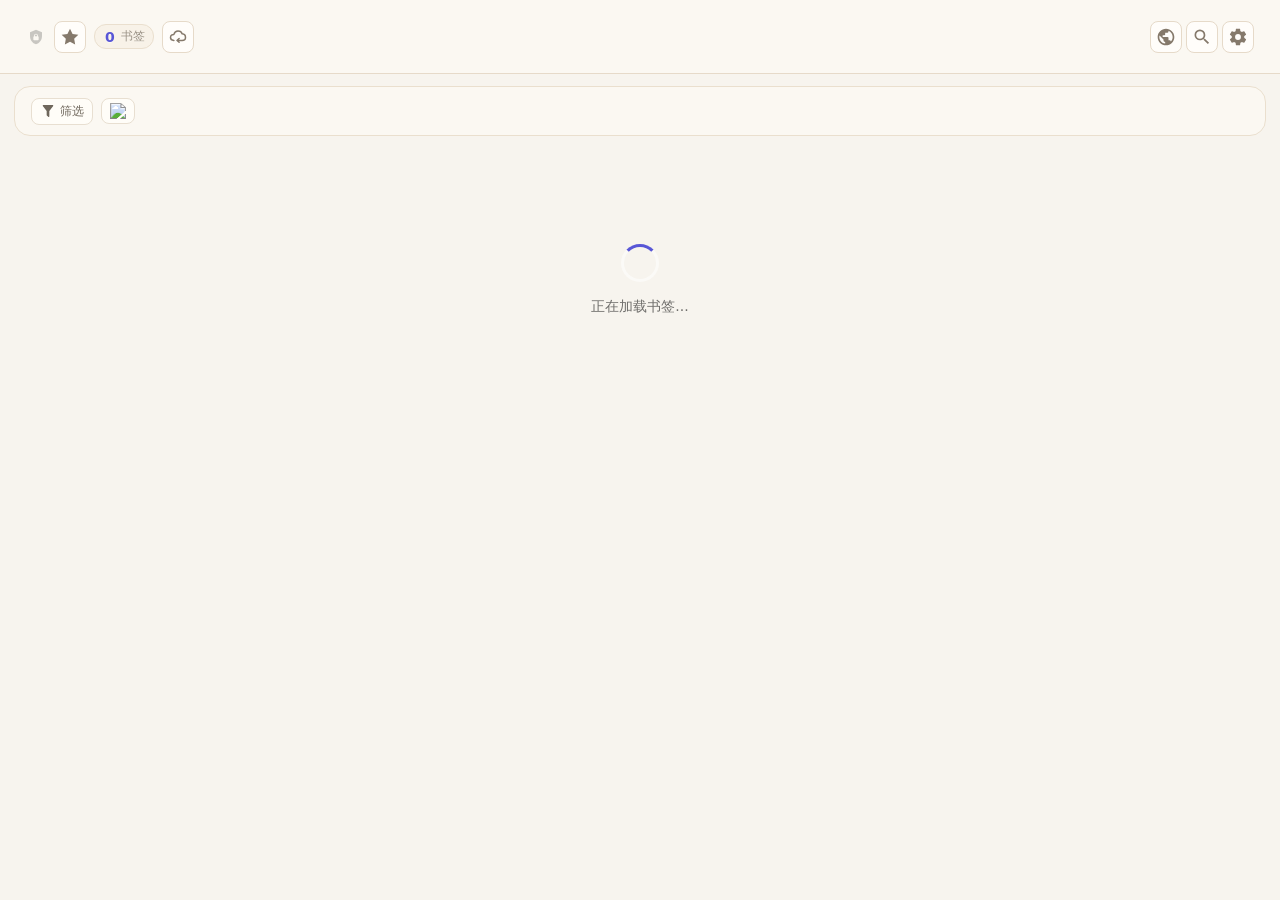
==== popup.html @ b24086fe "新增 AI 分类器模块及发布文档，更新多项功能" ====
<!DOCTYPE html>
<html>

<head>
    <meta charset="UTF-8">
    <link rel="stylesheet" href="css/theme.css">
    <link rel="stylesheet" href="css/popup.css">
    <style>
        html,
        body,
        .container {
            background: #f7f4ee !important;
            background-image: none !important;
            opacity: 1 !important;
            filter: none !important;
        }

        body::before,
        body::after,
        .container::before,
        .bookmark-item::before,
        .result-item::before,
        .bookmarks-group::before {
            display: none !important;
        }

        .container,
        .toolbar,
        .main-content,
        .controls-container,
        .bookmarks-container,
        .search-content,
        .recent-searches,
        .filter-dropdown,
        .sort-dropdown,
        .filter-menu,
        .edit-toolbar,
        .search-edit-toolbar,
        .status-message {
            backdrop-filter: none !important;
            -webkit-backdrop-filter: none !important;
            box-shadow: none !important;
            filter: none !important;
            opacity: 1 !important;
        }

        .toolbar {
            margin: 0 !important;
            padding: 10px 14px !important;
            min-height: 74px !important;
            border: none !important;
            border-bottom: 1px solid #e6dac9 !important;
            border-radius: 0 !important;
            background: #fbf8f2 !important;
        }

        .toolbar-search {
            padding: 8px 0 !important;
            gap: 14px !important;
            align-items: center !important;
            background: transparent !important;
        }

        .toolbar-search .search-input-wrapper {
            display: flex !important;
            align-items: center !important;
            flex: 1 1 auto !important;
            min-width: 0 !important;
        }

        .toolbar-search #search-input {
            width: 100% !important;
            height: 56px !important;
            padding: 0 66px 0 20px !important;
            background: #fffdfa !important;
            color: #2f2923 !important;
            border: 3px solid #d8c5ae !important;
            border-radius: 24px !important;
            box-shadow: none !important;
            font-size: 18px !important;
            font-weight: 600 !important;
            line-height: 56px !important;
            letter-spacing: 0 !important;
        }

        .toolbar-search #search-input::placeholder {
            color: #9b9285 !important;
            opacity: 1 !important;
        }

        .toolbar-search #search-input:focus {
            border-color: #c96a2b !important;
            box-shadow: 0 0 0 2px rgba(201, 106, 43, 0.12) !important;
            outline: none !important;
        }

        .toolbar-search #close-search,
        .toolbar .icon-button {
            background: #fffdfa !important;
            color: #85796b !important;
            border: 1px solid #e6dac9 !important;
            box-shadow: none !important;
        }

        .toolbar-search #close-search {
            width: 44px !important;
            height: 44px !important;
            margin-left: 12px !important;
            border-radius: 999px !important;
        }

        .toolbar-search #close-search svg {
            width: 22px !important;
            height: 22px !important;
        }

        .controls-container {
            background: #fbf8f2 !important;
            border: 1px solid #eadfce !important;
            border-radius: 16px !important;
        }

        .bookmarks-container,
        .search-content {
            background: transparent !important;
            border: none !important;
        }

        .bookmark-item,
        .result-item,
        .bookmarks-group {
            background: #fffdfa !important;
            border: 1px solid #eadfce !important;
            border-radius: 18px !important;
            box-shadow: none !important;
        }

        .bookmark-item:hover,
        .result-item:hover,
        .bookmarks-group:hover {
            background: #fffdfa !important;
            border-color: #d9cbb8 !important;
            box-shadow: none !important;
            transform: none !important;
        }

        .bookmark-title,
        .result-title {
            color: #3a322b !important;
            font-weight: 600 !important;
            opacity: 1 !important;
        }

        .bookmark-url,
        .result-url {
            color: #c57441 !important;
            opacity: 1 !important;
        }

        .bookmark-favicon,
        .result-favicon,
        .bookmark-excerpt,
        .bookmark-description,
        .result-preview,
        .result-excerpt,
        .bookmark-count-wrapper,
        .api-key-notice,
        .regenerating-status {
            background: #f8f2e8 !important;
            border: 1px solid #eadfce !important;
            box-shadow: none !important;
        }

        .bookmark-tag,
        .result-tag,
        .tag-item,
        .folder-tag,
        .filter-chip {
            background: #f4efe7 !important;
            color: #6f68db !important;
            border: 1px solid #ddd6f6 !important;
            box-shadow: none !important;
        }

        .search-stats,
        .bookmark-count,
        .result-metadata,
        .result-saved-time {
            color: #9b9285 !important;
            opacity: 1 !important;
        }

        .relevance-star,
        .more-actions-btn {
            opacity: 1 !important;
        }
    </style>
</head>

<body>
    <div class="container">
        <!-- 添加全局状态消息 -->
        <div id="status" class="status-message"></div>

        <!-- 添加悬浮提示框 -->
        <div id="global-bookmark-tooltip" class="bookmark-tooltip">
            <div class="bookmark-tooltip-title"></div>
            <div class="bookmark-tooltip-excerpt">
                <p></p>
            </div>
            <div class="bookmark-tooltip-tags"></div>
            <div class="bookmark-tooltip-footer">
                <div class="bookmark-tooltip-url">
                    <svg viewBox="0 0 24 24" width="14" height="14">
                        <path fill="currentColor" d="M3.9,12C3.9,10.29 5.29,8.9 7,8.9H11V7H7A5,5 0 0,0 2,12A5,5 0 0,0 7,17H11V15.1H7C5.29,15.1 3.9,13.71 3.9,12M8,13H16V11H8V13M17,7H13V8.9H17C18.71,8.9 20.1,10.29 20.1,12C20.1,13.71 18.71,15.1 17,15.1H13V17H17A5,5 0 0,0 22,12A5,5 0 0,0 17,7Z" />
                    </svg>
                    <span></span>
                </div>
                <div class="bookmark-tooltip-time">
                    <svg viewBox="0 0 24 24" width="14" height="14">
                        <path fill="currentColor" d="M12,20A8,8 0 0,0 20,12A8,8 0 0,0 12,4A8,8 0 0,0 4,12A8,8 0 0,0 12,20M12,2A10,10 0 0,1 22,12A10,10 0 0,1 12,22C6.47,22 2,17.5 2,12A10,10 0 0,1 12,2M12.5,7V12.25L17,14.92L16.25,16.15L11,13V7H12.5Z" />
                    </svg>
                    <span></span>
                </div>
            </div>
        </div>
        
        <!-- 顶部工具栏 -->
        <div class="toolbar">
            <!-- 常规视图 -->
            <div class="toolbar-normal">
                <div class="left-group">
                    <div id="privacy-mode" class="privacy-icon">
                        <svg viewBox="0 0 24 24" width="16" height="16">
                            <path fill="currentColor" d="M12,1L3,5V11C3,16.55 6.84,21.74 12,23C17.16,21.74 21,16.55 21,11V5L12,1M12,7C13.4,7 14.8,8.1 14.8,9.5V11C15.4,11 16,11.6 16,12.3V15.8C16,16.4 15.4,17 14.7,17H9.2C8.6,17 8,16.4 8,15.7V12.2C8,11.6 8.6,11 9.2,11V9.5C9.2,8.1 10.6,7 12,7M12,8.2C11.2,8.2 10.5,8.7 10.5,9.5V11H13.5V9.5C13.5,8.7 12.8,8.2 12,8.2Z"/>
                        </svg>
                    </div>
                    <button id="save-page" class="icon-button" title="为此页面添加书签 Cmd/Ctrl+B">
                        <svg class="save-icon" viewBox="0 0 24 24" width="20" height="20">
                            <path fill="currentColor" d="M12,2L15.09,8.26L22,9.27L17,14.14L18.18,21.02L12,17.77L5.82,21.02L7,14.14L2,9.27L8.91,8.26L12,2" />
                        </svg>
                        <svg class="edit-icon" viewBox="0 0 24 24" width="20" height="20">
                            <path fill="currentColor" d="M20.71,7.04C21.1,6.65 21.1,6 20.71,5.63L18.37,3.29C18,2.9 17.35,2.9 16.96,3.29L15.12,5.12L18.87,8.87M3,17.25V21H6.75L17.81,9.93L14.06,6.18L3,17.25Z" />
                        </svg>
                    </button>
                    <div class="bookmark-count-wrapper">
                        <span id="bookmark-count" class="bookmark-count" data-count="0">书签</span>
                    </div>
                    <button id="sync-button" class="icon-button sync-button" title="同步书签">
                        <svg class="sync-icon syncing-icon" viewBox="0 0 24 24" width="16" height="16">
                            <path fill="currentColor" d="M12,18A6,6 0 0,1 6,12C6,11 6.25,10.03 6.7,9.2L5.24,7.74C4.46,8.97 4,10.43 4,12A8,8 0 0,0 12,20V23L16,19L12,15M12,4V1L8,5L12,9V6A6,6 0 0,1 18,12C18,13 17.75,13.97 17.3,14.8L18.76,16.26C19.54,15.03 20,13.57 20,12A8,8 0 0,0 12,4Z"/>
                        </svg>
                        <svg class="sync-icon error-icon" width="18" height="18" viewBox="0 0 48 48" fill="none" xmlns="http://www.w3.org/2000/svg">
                            <path d="M12 33C8.66666 33 4 31.5 4 25.5C4 18.5 11 17 13 17C14 13.5 16 8 24 8C31 8 34 12 35 15.5C35 15.5 44 16.5 44 25C44 31 40 33 36 33" stroke="currentColor" stroke-width="4" stroke-linecap="round" stroke-linejoin="round"/><path d="M29 28L19 38" stroke="currentColor" stroke-width="4" stroke-linecap="round" stroke-linejoin="round"/>
                            <path d="M19 28L29 38" stroke="currentColor" stroke-width="4" stroke-linecap="round" stroke-linejoin="round"/>
                        </svg>
                        <svg class="sync-icon normal-icon" width="18" height="18" viewBox="0 0 48 48" fill="none" xmlns="http://www.w3.org/2000/svg">
                            <path d="M13 33C9.66666 33 4 31.5 4 25.5C4 18.5 11 17 13 17C14 13.5 16 8 24 8C31 8 34 12 35 15.5C35 15.5 44 16.5 44 25C44 31 39 33 35 33H22" stroke="currentColor" stroke-width="4" stroke-linecap="round" stroke-linejoin="round"/>
                            <path d="M27 28L22 33L27 38" stroke="currentColor" stroke-width="4" stroke-linecap="round" stroke-linejoin="round"/>
                        </svg>
                    </button>
                </div>

                <div class="toolbar-actions">
                    <button id="ai-categorize-btn" class="icon-button" title="AI 一键归类全部书签">
                        <svg viewBox="0 0 24 24" width="20" height="20">
                            <path fill="currentColor" d="M12 2C6.48 2 2 6.48 2 12s4.48 10 10 10 10-4.48 10-10S17.52 2 12 2zm-1 17.93c-3.95-.49-7-3.85-7-7.93 0-.62.08-1.21.21-1.79L9 15v1c0 1.1.9 2 2 2v1.93zm6.9-2.54c-.26-.81-1-1.39-1.9-1.39h-1v-3c0-.55-.45-1-1-1H8v-2h2c.55 0 1-.45 1-1V7h2c1.1 0 2-.9 2-2v-.41c2.93 1.19 5 4.06 5 7.41 0 2.08-.8 3.97-2.1 5.39z"/>
                        </svg>
                    </button>
                    <button id="toggle-search" class="icon-button" title="搜索书签 Cmd/Ctrl+K">
                        <svg viewBox="0 0 24 24" width="20" height="20">
                            <path fill="currentColor"
                                d="M9.5,3A6.5,6.5 0 0,1 16,9.5C16,11.11 15.41,12.59 14.44,13.73L14.71,14H15.5L20.5,19L19,20.5L14,15.5V14.71L13.73,14.44C12.59,15.41 11.11,16 9.5,16A6.5,6.5 0 0,1 3,9.5A6.5,6.5 0 0,1 9.5,3M9.5,5C7,5 5,7 5,9.5C5,12 7,14 9.5,14C12,14 14,12 14,9.5C14,7 12,5 9.5,5Z" />
                        </svg>
                    </button>
                    <button id="open-settings" class="icon-button" title="打开设置">
                        <svg viewBox="0 0 24 24" width="20" height="20">
                            <path fill="currentColor" d="M12,15.5A3.5,3.5 0 0,1 8.5,12A3.5,3.5 0 0,1 12,8.5A3.5,3.5 0 0,1 15.5,12A3.5,3.5 0 0,1 12,15.5M19.43,12.97C19.47,12.65 19.5,12.33 19.5,12C19.5,11.67 19.47,11.34 19.43,11L21.54,9.37C21.73,9.22 21.78,8.95 21.66,8.73L19.66,5.27C19.54,5.05 19.27,4.96 19.05,5.05L16.56,6.05C16.04,5.66 15.5,5.32 14.87,5.07L14.5,2.42C14.46,2.18 14.25,2 14,2H10C9.75,2 9.54,2.18 9.5,2.42L9.13,5.07C8.5,5.32 7.96,5.66 7.44,6.05L4.95,5.05C4.73,4.96 4.46,5.05 4.34,5.27L2.34,8.73C2.21,8.95 2.27,9.22 2.46,9.37L4.57,11C4.53,11.34 4.5,11.67 4.5,12C4.5,12.33 4.53,12.65 4.57,12.97L2.46,14.63C2.27,14.78 2.21,15.05 2.34,15.27L4.34,18.73C4.46,18.95 4.73,19.03 4.95,18.95L7.44,17.94C7.96,18.34 8.5,18.68 9.13,18.93L9.5,21.58C9.54,21.82 9.75,22 10,22H14C14.25,22 14.46,21.82 14.5,21.58L14.87,18.93C15.5,18.67 16.04,18.34 16.56,17.94L19.05,18.95C19.27,19.03 19.54,18.95 19.66,18.73L21.66,15.27C21.78,15.05 21.73,14.78 21.54,14.63L19.43,12.97Z" />
                        </svg>
                    </button>
                </div>
            </div>

            <!-- 搜索视图 -->
            <div class="toolbar-search">
                <div class="search-input-wrapper">
                    <input type="text" id="search-input" placeholder="Cmd/Ctrl+K 搜索书签...">
                    <button id="close-search" class="icon-button" title="关闭搜索">
                        <svg viewBox="0 0 24 24" width="24" height="24">
                            <path fill="currentColor"
                                d="M7,6C7,5.4 7.4,5 8,5H16V7H8V17H16V19H8C7.4,19 7,18.6 7,18V6M16,11V9L20,12L16,15V13H12V11H16Z" />
                        </svg>
                    </button>
                </div>
            </div>
        </div>

        <!-- 主要内容区 -->
        <div class="main-content">
            <!-- 添加书签列表容器 -->
            <div class="controls-container">
                <div class="controls-left-group">
                    <div class="view-mode-switch">
                        <button class="view-mode-button" data-mode="list" title="列表视图">
                            <svg viewBox="0 0 24 24" width="16" height="16">
                                <path fill="currentColor" d="M3,4H21V8H3V4M3,10H21V14H3V10M3,16H21V20H3V16Z"/>
                            </svg>
                        </button>
                        <button class="view-mode-button" data-mode="group" title="分组视图">
                            <svg viewBox="0 0 24 24" width="16" height="16">
                                <path fill="currentColor" d="M3,3H11V11H3V3M3,13H11V21H3V13M13,3H21V11H13V3M13,13H21V21H13V13Z"/>
                            </svg>
                        </button>
                    </div>
                    <div class="filter-container">
                        <button class="filter-button" id="filter-button">
                            <svg viewBox="0 0 24 24" width="16" height="16">
                                <path fill="currentColor" d="M14,12V19.88C14.04,20.18 13.94,20.5 13.71,20.71C13.32,21.1 12.69,21.1 12.3,20.71L10.29,18.7C10.06,18.47 9.96,18.16 10,17.87V12H9.97L4.21,4.62C3.87,4.19 3.95,3.56 4.38,3.22C4.57,3.08 4.78,3 5,3V3H19V3C19.22,3 19.43,3.08 19.62,3.22C20.05,3.56 20.13,4.19 19.79,4.62L14.03,12H14Z" />
                            </svg>
                            <span>筛选</span>
                        </button>
                        <div class="filter-dropdown" id="filter-dropdown">
                            <!-- 筛选选项将由 JavaScript 动态添加 -->
                        </div>
                    </div>
                    <div class="sort-container">
                        <button class="sort-button" id="sort-button">
                            <img src="icons/sort-saved-desc.svg" alt="最新收藏" class="sort-icon">
                        </button>
                        <div class="sort-dropdown" id="sort-dropdown">
                            <div class="sort-option" data-value="savedAt_desc">
                                <img src="icons/sort-saved-desc.svg" alt="最新收藏" class="sort-icon">
                                最新收藏
                            </div>
                            <div class="sort-option" data-value="savedAt_asc">
                                <img src="icons/sort-saved-asc.svg" alt="最早收藏" class="sort-icon">
                                最早收藏
                            </div>
                            <div class="sort-option" data-value="useCount">
                                <img src="icons/sort-use-count.svg" alt="使用最多" class="sort-icon">
                                使用最多
                            </div>
                            <div class="sort-option" data-value="lastUsed">
                                <img src="icons/sort-latest.svg" alt="最近使用" class="sort-icon">
                                最近使用
                            </div>
                        </div>
                    </div>
                </div>
                
                <div id="api-key-notice" class="api-key-notice" style="display: none;">
                    <a href="#" class="api-key-link">
                        <svg class="notice-icon" viewBox="0 0 24 24" width="16" height="16">
                            <path fill="currentColor" d="M13,13H11V7H13M13,17H11V15H13M12,2A10,10 0 0,0 2,12A10,10 0 0,0 12,22A10,10 0 0,0 22,12A10,10 0 0,0 12,2Z" />
                        </svg>
                        配置 API 服务
                    </a>
                </div>
                <div id="regenerating-embeddings-status" class="regenerating-status" style="display: none;">
                    <svg viewBox="0 0 24 24" width="14" height="14">
                        <path fill="currentColor" d="M12,6V9L16,5L12,1V4A8,8 0 0,0 4,12C4,13.57 4.46,15.03 5.24,16.26L6.7,14.8C6.25,13.97 6,13 6,12A6,6 0 0,1 12,6M18.76,7.74L17.3,9.2C17.74,10.04 18,11 18,12A6,6 0 0,1 12,18V15L8,19L12,23V20A8,8 0 0,0 20,12C20,10.43 19.54,8.97 18.76,7.74Z" />
                    </svg>
                    <span class="status-text">索引更新中</span>
                </div>
            </div>
            
            <!-- 编辑工具栏 -->
            <div class="edit-toolbar">
                <div class="select-all-container">
                    <input type="checkbox" id="select-all-checkbox">
                    <label for="select-all-checkbox">全选</label>
                </div>
                <div class="edit-toolbar-counter">
                    (<span id="selected-count">0</span>)
                </div>
                <div class="edit-toolbar-actions">
                    <button id="batch-open-btn" class="icon-button" title="打开选中项">
                        <svg viewBox="0 0 24 24" width="20" height="20">
                            <path fill="currentColor" d="M14,3V5H17.59L7.76,14.83L9.17,16.24L19,6.41V10H21V3M19,19H5V5H12V3H5C3.89,3 3,3.9 3,5V19A2,2 0 0,0 5,21H19A2,2 0 0,0 21,19V12H19V19Z"/>
                        </svg>
                    </button>
                    <button id="batch-delete-btn" class="icon-button danger-icon-button" title="删除选中项">
                        <svg viewBox="0 0 24 24" width="20" height="20">
                            <path fill="currentColor" d="M19,4H15.5L14.5,3H9.5L8.5,4H5V6H19M6,19A2,2 0 0,0 8,21H16A2,2 0 0,0 18,19V7H6V19Z"/>
                        </svg>
                    </button>
                </div>

                <button id="exit-edit-mode-btn" class="icon-button" title="退出编辑模式">
                    <svg viewBox="0 0 24 24" width="24" height="24">
                        <path fill="currentColor" d="M7,6C7,5.4 7.4,5 8,5H16V7H8V17H16V19H8C7.4,19 7,18.6 7,18V6M16,11V9L20,12L16,15V13H12V11H16Z" />
                    </svg>
                </button>
            </div>
            
            <div class="bookmarks-container">
                <!-- 新的控制容器 -->
                <ul id="bookmarks-list" class="bookmarks-list">
                    <li class="loading-state">
                        <div class="loading-spinner"></div>
                        <div class="loading-text">正在加载书签...</div>
                    </li>
                </ul>
            </div>
            <!-- 搜索记录和结果容器 -->
            <div class="search-content">
                <!-- 最近搜索记录 -->
                <div id="recent-searches" class="recent-searches">
                    <div class="recent-searches-wrapper">
                        <!-- 搜索记录项将被动态插入到这里 -->
                    </div>
                </div>
                
                <!-- 搜索结果编辑工具栏 -->
                <div class="search-edit-toolbar">
                    <div class="select-all-container">
                        <input type="checkbox" id="search-select-all-checkbox">
                        <label for="search-select-all-checkbox">全选</label>
                    </div>
                    <div class="search-edit-toolbar-counter">
                        (<span id="search-selected-count">0</span>)
                    </div>
                    <div class="search-edit-toolbar-actions">
                        <button id="search-batch-open-btn" class="icon-button" title="打开选中项">
                            <svg viewBox="0 0 24 24" width="20" height="20">
                                <path fill="currentColor" d="M14,3V5H17.59L7.76,14.83L9.17,16.24L19,6.41V10H21V3M19,19H5V5H12V3H5C3.89,3 3,3.9 3,5V19A2,2 0 0,0 5,21H19A2,2 0 0,0 21,19V12H19V19Z"/>
                            </svg>
                        </button>
                        <button id="search-batch-delete-btn" class="icon-button danger-icon-button" title="删除选中项">
                            <svg viewBox="0 0 24 24" width="20" height="20">
                                <path fill="currentColor" d="M19,4H15.5L14.5,3H9.5L8.5,4H5V6H19M6,19A2,2 0 0,0 8,21H16A2,2 0 0,0 18,19V7H6V19Z"/>
                            </svg>
                        </button>
                        <button id="search-exit-edit-mode-btn" class="icon-button" title="退出编辑模式">
                            <svg viewBox="0 0 24 24" width="24" height="24">
                                <path fill="currentColor" d="M7,6C7,5.4 7.4,5 8,5H16V7H8V17H16V19H8C7.4,19 7,18.6 7,18V6M16,11V9L20,12L16,15V13H12V11H16Z" />
                            </svg>
                        </button>
                    </div>
                </div>
                
                <!-- 搜索结果列表 -->
                <ul id="search-results" class="search-results"></ul>
            </div>
        </div>
        
        <!-- 更新提示框 -->
        <div id="update-notification" class="update-notification">
            <div class="update-overlay"></div>
            <div class="update-notification-content">
                <div class="update-notification-header">
                    <h3>新版本更新</h3>
                    <button id="close-update-notification" class="close-notification-btn">
                        <svg viewBox="0 0 24 24" width="20" height="20">
                            <path fill="currentColor" d="M19,6.41L17.59,5L12,10.59L6.41,5L5,6.41L10.59,12L5,17.59L6.41,19L12,13.41L17.59,19L19,17.59L13.41,12L19,6.41Z" />
                        </svg>
                    </button>
                </div>
                <div class="update-notification-body">
                    <!-- 更新内容将由JavaScript动态插入 -->
                </div>
                <div class="update-notification-footer">
                    <a href="#" id="view-all-updates" class="view-all-updates">查看所有更新</a>
                </div>
            </div>
        </div>
    </div>
    <!-- AI 归类进度对话框 -->
    <div id="ai-categorize-dialog" class="dialog">
        <div class="dialog-content" style="text-align: center;">
            <div style="margin-bottom: 16px;">
                <svg viewBox="0 0 24 24" width="48" height="48" style="color: var(--primary-color);">
                    <path fill="currentColor" d="M12 2C6.48 2 2 6.48 2 12s4.48 10 10 10 10-4.48 10-10S17.52 2 12 2zm-1 17.93c-3.95-.49-7-3.85-7-7.93 0-.62.08-1.21.21-1.79L9 15v1c0 1.1.9 2 2 2v1.93zm6.9-2.54c-.26-.81-1-1.39-1.9-1.39h-1v-3c0-.55-.45-1-1-1H8v-2h2c.55 0 1-.45 1-1V7h2c1.1 0 2-.9 2-2v-.41c2.93 1.19 5 4.06 5 7.41 0 2.08-.8 3.97-2.1 5.39z"/>
                </svg>
            </div>
            <h3 id="ai-categorize-title" style="margin: 0 0 8px 0; font-size: 16px; font-weight: 600; color: var(--text-primary);">AI 智能归类</h3>
            <p id="ai-categorize-desc" style="margin: 0 0 16px 0; font-size: 13px; color: var(--text-secondary); line-height: 1.5;">
                将利用 AI 为所有书签自动生成分类标签
            </p>
            <!-- 进度条 -->
            <div id="ai-categorize-progress-container" style="display: none; margin-bottom: 16px;">
                <div style="background: var(--glass-bg, rgba(0,0,0,0.06)); border-radius: 999px; height: 8px; overflow: hidden; margin-bottom: 8px;">
                    <div id="ai-categorize-progress-bar" style="height: 100%; width: 0%; background: linear-gradient(90deg, var(--primary-color), var(--action-color)); border-radius: 999px; transition: width 0.3s ease;"></div>
                </div>
                <span id="ai-categorize-progress-text" style="font-size: 12px; color: var(--text-tertiary);">0 / 0</span>
            </div>
            <!-- 结果信息 -->
            <p id="ai-categorize-result" style="display: none; margin: 0 0 16px 0; font-size: 13px; color: var(--success-text); background: var(--success-bg); padding: 8px 12px; border-radius: var(--radius-sm, 8px);"></p>
            <!-- 按钮 -->
            <div style="display: flex; gap: 8px; justify-content: center;">
                <button id="ai-categorize-cancel" style="padding: 8px 20px; border-radius: var(--radius-sm, 8px); border: 1px solid var(--glass-border, #ddd); background: var(--glass-button-bg, rgba(255,255,255,0.2)); color: var(--text-primary); cursor: pointer; font-size: 14px; backdrop-filter: blur(6px);">取消</button>
                <button id="ai-categorize-start" style="padding: 8px 20px; border-radius: var(--radius-sm, 8px); border: none; background: linear-gradient(135deg, var(--primary-color), var(--action-color)); color: white; cursor: pointer; font-size: 14px; font-weight: 600; box-shadow: 0 4px 12px rgba(var(--primary-color-rgb, 88,86,214), 0.25);">开始归类</button>
            </div>
        </div>
    </div>

    <div id="tags-dialog" class="dialog">
        <div class="dialog-content">
            <div class="dialog-header">
                <div class="title-row">
                    <!-- 添加图标容器 -->
                    <div class="page-favicon">
                        <img src="" alt="">
                    </div>
                    <h3 class="page-title" contenteditable="true" spellcheck="false" title=""></h3>
                </div>
                <div class="page-url" spellcheck="false" title=""></div>
            </div>
            <div class="excerpt-container">
                <textarea id="page-excerpt" class="page-excerpt" placeholder="添加或编辑书签摘要..." spellcheck="false" maxlength="500"></textarea>
                <button id="generate-excerpt-btn" class="generate-excerpt-btn" title="AI生成摘要">
                    <svg class="icon-normal" t="1746761538879" viewBox="0 0 1024 1024" version="1.1" xmlns="http://www.w3.org/2000/svg" p-id="17630" width="20" height="20" xmlns:xlink="http://www.w3.org/1999/xlink">
                        <path d="M732.672 610.176c22.08-1.472 11.776 50.112 45.952 82.112 34.176 32 87.36 20.928 88.704 43.968 0.576 9.408-8.32 14.336-21.12 18.88l-19.904 6.656c-14.72 5.12-30.592 11.648-42.24 23.68-28.928 30.208-22.592 75.008-46.272 76.16-23.744 1.088-10.56-45.632-48.192-77.12-37.632-31.424-82.368-22.656-82.368-45.056s49.024-9.28 81.984-43.264c33.024-34.048 21.376-84.608 43.52-86.016z m63.552-408.96c37.888 36.352 48.704 117.632 22.336 164.288-20.864 36.864-415.04 430.464-453.44 453.824-48.448 29.44-160.832 43.52-195.328 10.496-34.368-33.024-18.88-154.24 7.68-194.56 10.176-15.424 94.208-103.36 187.52-197.76L473.6 329.088l33.792-33.152c61.824-60.352 111.232-106.304 123.712-113.152 51.136-27.904 126.528-18.56 165.12 18.432zM610.304 476.608L522.24 388.48 380.16 531.584c-72.768 74.24-132.352 136.448-138.56 145.92-3.008 4.48-10.112 31.552-13.44 57.536a239.168 239.168 0 0 0-2.112 29.056l0.32 8.96 23.424-1.152 11.584-1.152c26.752-3.392 53.632-10.88 63.808-17.024l4.416-3.328 12.224-10.56c33.856-30.464 110.08-104.832 187.776-182.208l27.584-27.648 53.056-53.312z m57.6-226.56l-4.48 3.2-7.936 6.656c-15.808 13.888-44.032 40.832-78.592 74.688l87.232 87.168 50.56-52.48 23.296-25.088c7.552-8.448 12.352-14.208 13.76-16.64 9.28-16.384 3.584-59.264-8.704-71.04-14.208-13.632-53.12-18.496-75.136-6.464zM252.992 183.488c14.464-0.96 7.68 33.984 30.08 55.68 22.464 21.76 57.344 14.272 58.24 29.888 0.896 15.68-35.584 12.992-54.592 33.408-19.072 20.48-14.848 50.88-30.4 51.648-15.552 0.768-6.912-30.912-31.616-52.288-24.704-21.376-54.016-15.36-54.016-30.592 0-15.168 32.128-6.336 53.76-29.44 21.632-23.04 14.08-57.344 28.544-58.304z" p-id="17631" fill="currentColor"></path>
                    </svg>
                    <svg class="icon-loading" width="20" height="20" viewBox="0 0 20 20" xmlns="http://www.w3.org/2000/svg">
                        <rect x="5" y="5" width="10" height="10" fill="currentColor" />
                    </svg>
                </button>
                <div class="char-counter"><span id="char-count">0</span>/500</div>
            </div>
            <div class="tags-container">
                <div class="recommended-tags"></div>
                <div id="tags-list" class="tags-list"></div>
                <div class="tag-input-container">
                    <input type="text" id="new-tag-input" placeholder="输入标签按回车键添加...">
                </div>
            </div>
            <div class="dialog-buttons">
                <div class="left-buttons">
                    <button id="cancel-tags-btn">取消</button>
                    <button id="save-tags-btn">保存</button>
                </div>
                <button id="delete-bookmark-btn" class="danger-button">
                    <svg viewBox="0 0 24 24" width="16" height="16">
                        <path fill="currentColor" d="M19,4H15.5L14.5,3H9.5L8.5,4H5V6H19M6,19A2,2 0 0,0 8,21H16A2,2 0 0,0 18,19V7H6V19Z" />
                    </svg>
                    删除
                </button>
            </div>
        </div>
    </div>
    <div id="settings-dialog" class="dialog">
        <div class="dialog-content settings-dialog-content">
            <div class="dialog-header">
                <h3>设置</h3>
                <button class="close-dialog-btn">
                    <svg viewBox="0 0 24 24" width="20" height="20">
                        <path fill="currentColor" d="M19,6.41L17.59,5L12,10.59L6.41,5L5,6.41L10.59,12L5,17.59L6.41,19L12,13.41L17.59,19L19,17.59L13.41,12L19,6.41Z" />
                    </svg>
                </button>
            </div>
            <div class="settings-sections">
                <section class="settings-section">
                    <h4>通用</h4>
                    <div class="settings-group">
                        <label class="settings-item toggle-switch">
                            <div class="settings-text">
                                <span data-tooltip="在侧边栏列表中显示浏览器书签">显示浏览器书签</span>
                            </div>
                            <div class="switch-container">  
                                <input type="checkbox" id="show-chrome-bookmarks">
                                <span class="switch-slider"></span>
                            </div>
                        </label>
                        <label class="settings-item toggle-switch" id="auto-focus-search-container">
                            <div class="settings-text">
                                <span data-tooltip="打开扩展时自动将光标定位到搜索框">打开时自动聚焦搜索框</span>
                            </div>
                            <div class="switch-container">
                                <input type="checkbox" id="auto-focus-search">
                                <span class="switch-slider"></span>
                            </div>
                        </label>
                        <label class="settings-item toggle-switch">
                            <div class="settings-text">
                                <span data-tooltip="开启后将在新标签页打开书签">在新标签页打开书签</span>
                            </div>
                            <div class="switch-container">
                                <input type="checkbox" id="open-in-new-tab">
                                <span class="switch-slider"></span>
                            </div>
                        </label>
                        <div class="settings-item theme-selector-item">
                            <div class="settings-text">
                                <span data-tooltip="改变界面颜色">主题</span>
                            </div>
                            <div class="theme-selector-popup">
                                <div class="theme-option-popup" data-theme="light" title="浅色">
                                    <svg viewBox="0 0 24 24" width="16" height="16">
                                        <path fill="currentColor" d="M12,7A5,5 0 0,1 17,12A5,5 0 0,1 12,17A5,5 0 0,1 7,12A5,5 0 0,1 12,7M12,9A3,3 0 0,0 9,12A3,3 0 0,0 12,15A3,3 0 0,0 15,12A3,3 0 0,0 12,9M12,2L14.39,5.42C13.65,5.15 12.84,5 12,5C11.16,5 10.35,5.15 9.61,5.42L12,2M3.34,7L7.5,6.65C6.9,7.16 6.36,7.78 5.94,8.5C5.5,9.24 5.25,10 5.11,10.79L3.34,7M3.36,17L5.12,13.23C5.26,14 5.53,14.78 5.95,15.5C6.37,16.24 6.91,16.86 7.5,17.37L3.36,17M20.65,7L18.88,10.79C18.74,10 18.47,9.23 18.05,8.5C17.63,7.78 17.1,7.15 16.5,6.64L20.65,7M20.64,17L16.5,17.36C17.09,16.85 17.62,16.22 18.04,15.5C18.46,14.77 18.73,14 18.87,13.21L20.64,17M12,22L9.59,18.56C10.33,18.83 11.14,19 12,19C12.82,19 13.63,18.83 14.37,18.56L12,22Z"/>
                                    </svg>
                                </div>
                                <div class="theme-option-popup" data-theme="dark" title="深色">
                                    <svg viewBox="0 0 24 24" width="16" height="16">
                                        <path fill="currentColor" d="M12,3C7.03,3 3,7.03 3,12C3,16.97 7.03,21 12,21C16.97,21 21,16.97 21,12C21,7.03 16.97,3 12,3M12,19C8.14,19 5,15.86 5,12C5,8.14 8.14,5 12,5C15.86,5 19,8.14 19,12C19,15.86 15.86,19 12,19M12,17C14.76,17 17,14.76 17,12C17,9.24 14.76,7 12,7V17Z"/>
                                    </svg>
                                </div>
                                <div class="theme-option-popup" data-theme="system" title="设备">
                                    <svg viewBox="0 0 24 24" width="16" height="16">
                                        <path fill="currentColor" d="M12,18V6A6,6 0 0,1 18,12A6,6 0 0,1 12,18M20,15.31L23.31,12L20,8.69V4H15.31L12,0.69L8.69,4H4V8.69L0.69,12L4,15.31V20H8.69L12,23.31L15.31,20H20V15.31Z"/>
                                    </svg>
                                </div>
                            </div>
                        </div>
                    </div>
                </section>
                <!-- 可以添加更多设置部分 -->
                <section class="settings-section">
                    <h4>隐私</h4>
                    <div class="settings-group">
                        <label class="settings-item toggle-switch">
                            <div class="settings-text">
                                <span data-tooltip="自动识别隐私相关页面（如银行、邮箱等），并自动启用隐私模式">自动检测隐私页面</span>
                                <a href="#" id="privacy-settings-link" class="settings-link" title="更多隐私设置">
                                    <svg viewBox="0 0 24 24" width="16" height="16">
                                        <circle cx="12" cy="12" r="9" fill="none" stroke="currentColor" stroke-width="1.5" />
                                        <path d="M10.5,8L14.5,12L10.5,16" fill="none" stroke="currentColor" stroke-width="1.5" stroke-linecap="round" stroke-linejoin="round" />
                                    </svg>
                                </a>
                            </div>
                            <div class="switch-container">
                                <input type="checkbox" id="auto-privacy-mode">
                                <span class="switch-slider"></span>
                            </div>
                        </label>
                        <label class="settings-item toggle-switch" id="manual-privacy-container">
                            <div class="settings-text">
                                <span data-tooltip="手动开启隐私模式，开启后不会访问页面内容">启用隐私模式</span>
                            </div>
                            <div class="switch-container">
                                <input type="checkbox" id="manual-privacy-mode">
                                <span class="switch-slider"></span>
                            </div>
                        </label>
                    </div>
                </section>
            </div>
            <!-- 新增底部栏 -->
            <div class="settings-footer">
                <div class="left-group">
                    <button id="open-settings-page" class="icon-button" title="更多设置">
                        <svg viewBox="0 0 24 24" width="20" height="20">
                            <path fill="currentColor" d="M12,15.5A3.5,3.5 0 0,1 8.5,12A3.5,3.5 0 0,1 12,8.5A3.5,3.5 0 0,1 15.5,12A3.5,3.5 0 0,1 12,15.5M19.43,12.97C19.47,12.65 19.5,12.33 19.5,12C19.5,11.67 19.47,11.34 19.43,11L21.54,9.37C21.73,9.22 21.78,8.95 21.66,8.73L19.66,5.27C19.54,5.05 19.27,4.96 19.05,5.05L16.56,6.05C16.04,5.66 15.5,5.32 14.87,5.07L14.5,2.42C14.46,2.18 14.25,2 14,2H10C9.75,2 9.54,2.18 9.5,2.42L9.13,5.07C8.5,5.32 7.96,5.66 7.44,6.05L4.95,5.05C4.73,4.96 4.46,5.05 4.34,5.27L2.34,8.73C2.21,8.95 2.27,9.22 2.46,9.37L4.57,11C4.53,11.34 4.5,11.67 4.5,12C4.5,12.33 4.53,12.65 4.57,12.97L2.46,14.63C2.27,14.78 2.21,15.05 2.34,15.27L4.34,18.73C4.46,18.95 4.73,19.03 4.95,18.95L7.44,17.94C7.96,18.34 8.5,18.68 9.13,18.93L9.5,21.58C9.54,21.82 9.75,22 10,22H14C14.25,22 14.46,21.82 14.5,21.58L14.87,18.93C15.5,18.67 16.04,18.34 16.56,17.94L19.05,18.95C19.27,19.03 19.54,18.95 19.66,18.73L21.66,15.27C21.78,15.05 21.73,14.78 21.54,14.63L19.43,12.97Z" />
                        </svg>
                    </button>
                    <button id="keyboard-shortcuts" class="icon-button" title="键盘快捷键">
                        <svg viewBox="0 0 24 24" width="20" height="20">
                            <path fill="currentColor" d="M19 10H17V8H19M19 13H17V11H19M16 10H14V8H16M16 13H14V11H16M16 17H8V15H16M7 10H5V8H7M7 13H5V11H7M8 11H10V13H8M8 8H10V10H8M11 11H13V13H11M11 8H13V10H11M20 5H4C2.89 5 2 5.89 2 7V17C2 18.11 2.9 19 4 19H20C21.11 19 22 18.11 22 17V7C22 5.89 21.1 5 20 5Z" />
                        </svg>
                    </button>
                    <button id="show-update-log" class="icon-button" title="新变化">
                        <svg viewBox="0 0 24 24" width="20" height="20">
                            <path fill="currentColor" d="M18,22A2,2 0 0,0 20,20V4C20,2.89 19.1,2 18,2H12V9L9.5,7.5L7,9V2H6A2,2 0 0,0 4,4V20A2,2 0 0,0 6,22H18M13,15V13H16V15H13M13,11H16V9H13V11Z" />
                        </svg>
                    </button>
                </div>
                <div class="right-group">
                    <button id="donate-button" class="icon-button" title="捐赠支持">
                        <svg viewBox="0 0 24 24" width="20" height="20">
                            <path fill="currentColor" d="M12,21.35L10.55,20.03C5.4,15.36 2,12.27 2,8.5C2,5.41 4.42,3 7.5,3C9.24,3 10.91,3.81 12,5.08C13.09,3.81 14.76,3 16.5,3C19.58,3 22,5.41 22,8.5C22,12.27 18.6,15.36 13.45,20.03L12,21.35Z" />
                        </svg>
                    </button>
                    <button id="feedback-button" class="icon-button" title="提交反馈">
                        <svg viewBox="0 0 24 24" width="20" height="20">
                            <path fill="currentColor" d="M12,3C6.5,3 2,6.58 2,11C2.05,13.15 3.06,15.17 4.75,16.5C4.75,17.1 4.33,18.67 2,21C2,21 5.55,21 8.47,18.5C9.57,18.82 10.76,19 12,19C17.5,19 22,15.42 22,11C22,6.58 17.5,3 12,3M7,10C7.83,10 8.5,10.67 8.5,11.5C8.5,12.33 7.83,13 7,13C6.17,13 5.5,12.33 5.5,11.5C5.5,10.67 6.17,10 7,10M12,10C12.83,10 13.5,10.67 13.5,11.5C13.5,12.33 12.83,13 12,13C11.17,13 10.5,12.33 10.5,11.5C10.5,10.67 11.17,10 12,10M17,10C17.83,10 18.5,10.67 18.5,11.5C18.5,12.33 17.83,13 17,13C16.17,13 15.5,12.33 15.5,11.5C15.5,10.67 16.17,10 17,10Z" />
                        </svg>
                    </button>
                    <button id="store-review-button" class="icon-button" title="去商店评价">
                        <svg viewBox="0 0 24 24" width="20" height="20">
                            <path fill="currentColor" d="M23,10C23,8.89 22.1,8 21,8H14.68L15.64,3.43C15.66,3.33 15.67,3.22 15.67,3.11C15.67,2.7 15.5,2.32 15.23,2.05L14.17,1L7.59,7.58C7.22,7.95 7,8.45 7,9V19A2,2 0 0,0 9,21H18C18.83,21 19.54,20.5 19.84,19.78L22.86,12.73C22.95,12.5 23,12.26 23,12V10M1,21H5V9H1V21Z" />
                        </svg>
                    </button>
                </div>
            </div>
        </div>
    </div>
    <div id="sync-status-dialog" class="dialog">
        <div class="dialog-content sync-status-dialog-content">
            <div class="dialog-header">
                <h3>同步</h3>
                <button class="close-dialog-btn">
                    <svg viewBox="0 0 24 24" width="20" height="20">
                        <path fill="currentColor" d="M19,6.41L17.59,5L12,10.59L6.41,5L5,6.41L10.59,12L5,17.59L6.41,19L12,13.41L17.59,19L19,17.59L13.41,12L19,6.41Z" />
                    </svg>
                </button>
            </div>
            <div class="sync-services-container">
                <!-- 同步服务状态将由JavaScript动态添加 -->
            </div>
        </div>
    </div>
    <div id="alert-dialog" class="dialog">
        <div class="dialog-content alert-dialog-content">
            <div class="dialog-header">
                <h3 class="alert-title">提示</h3>
            </div>
            <div class="alert-content">
                <p class="alert-message"></p>
            </div>
            <div class="alert-buttons">
                <button class="secondary-button" id="alert-secondary-btn">取消</button>
                <button class="primary-button" id="alert-primary-btn">确定</button>
            </div>
        </div>
    </div>
    <!-- 添加筛选菜单模板 -->
    <template id="filter-menu-template">
        <div class="filter-menu">
            <div class="filter-menu-header">
                <span class="filter-menu-title"></span>
            </div>
            <div class="filter-menu-content">
                <!-- 筛选内容将由 JavaScript 动态添加 -->
            </div>
            <div class="filter-menu-footer">
                <button class="secondary-button" id="clear-filter">清除</button>
                <button class="primary-button" id="apply-filter">应用</button>
            </div>
        </div>
    </template>
    <!-- 同步服务状态项模板 -->
    <template id="sync-service-template">
        <div class="sync-service-item">
            <div class="sync-service-header">
                <div class="sync-service-name"></div>
                <div class="sync-service-status"></div>
            </div>
            <div class="sync-service-details">
                <div class="sync-time-container">
                    <span class="sync-label">上次同步：</span>
                    <span class="sync-time">从未同步</span>
                </div>
                <div class="sync-result-container">
                    <span class="sync-result">-</span>
                </div>
            </div>
            <div class="sync-actions">
                <button class="sync-now-button primary-button">
                    <svg viewBox="0 0 24 24" width="16" height="16">
                        <path fill="currentColor" d="M12,18A6,6 0 0,1 6,12C6,11 6.25,10.03 6.7,9.2L5.24,7.74C4.46,8.97 4,10.43 4,12A8,8 0 0,0 12,20V23L16,19L12,15M12,4V1L8,5L12,9V6A6,6 0 0,1 18,12C18,13 17.75,13.97 17.3,14.8L18.76,16.26C19.54,15.03 20,13.57 20,12A8,8 0 0,0 12,4Z"/>
                    </svg>
                    <span>同步</span>
                </button>
                <button class="sync-settings-button icon-button" title="设置">
                    <svg viewBox="0 0 24 24" width="16" height="16">
                        <path fill="currentColor" d="M12,15.5A3.5,3.5 0 0,1 8.5,12A3.5,3.5 0 0,1 12,8.5A3.5,3.5 0 0,1 15.5,12A3.5,3.5 0 0,1 12,15.5M19.43,12.97C19.47,12.65 19.5,12.33 19.5,12C19.5,11.67 19.47,11.34 19.43,11L21.54,9.37C21.73,9.22 21.78,8.95 21.66,8.73L19.66,5.27C19.54,5.05 19.27,4.96 19.05,5.05L16.56,6.05C16.04,5.66 15.5,5.32 14.87,5.07L14.5,2.42C14.46,2.18 14.25,2 14,2H10C9.75,2 9.54,2.18 9.5,2.42L9.13,5.07C8.5,5.32 7.96,5.66 7.44,6.05L4.95,5.05C4.73,4.96 4.46,5.05 4.34,5.27L2.34,8.73C2.21,8.95 2.27,9.22 2.46,9.37L4.57,11C4.53,11.34 4.5,11.67 4.5,12C4.5,12.33 4.53,12.65 4.57,12.97L2.46,14.63C2.27,14.78 2.21,15.05 2.34,15.27L4.34,18.73C4.46,18.95 4.73,19.03 4.95,18.95L7.44,17.94C7.96,18.34 8.5,18.68 9.13,18.93L9.5,21.58C9.54,21.82 9.75,22 10,22H14C14.25,22 14.46,21.82 14.5,21.58L14.87,18.93C15.5,18.67 16.04,18.34 16.56,17.94L19.05,18.95C19.27,19.03 19.54,18.95 19.66,18.73L21.66,15.27C21.78,15.05 21.73,14.78 21.54,14.63L19.43,12.97Z" />
                    </svg>
                </button>
            </div>
        </div>
    </template>

    <script src="lib/pinyin-match.js"></script>
    <script src="consts.js"></script>
    <script src="common.js"></script>
    <script src="env.js"></script>
    <script src="logger.js"></script>
    <script src="requestManager.js"></script>
    <script src="models.js"></script>
    <script src="i18n.js"></script>
    <script src="config.js"></script>
    <script src="storageManager.js"></script>
    <script src="settingsManager.js"></script>
    <script src="statsManager.js"></script>
    <script src="util.js"></script>
    <script src="api.js"></script>
    <script src="themeManager.js"></script>
    <script src="customFilter.js"></script>
    <script src="syncSettingManager.js"></script>
    <script src="filterManager.js"></script>
    <script src="search.js"></script>
    <script src="bookmarkEditManager.js"></script>
    <script src="aiCategorizer.js"></script>
    <script src="popup.js"></script>
</body>

</html>
---- css/theme.css ----
/* ========================================
   Apple Liquid Glass Design System
   Light / Dark / System themes
   ======================================== */

/* 浅色主题变量 — Light Liquid Glass */
:root {
    /* 基础色彩 - RGB值 */
    --primary-color-rgb: 88, 86, 214;
    --primary-hover-rgb: 70, 68, 196;
    --secondary-color-rgb: 142, 142, 147;
    --danger-color-rgb: 255, 59, 48;
    --danger-hover-rgb: 215, 46, 37;
    --donate-color-rgb: 255, 69, 58;
    --donate-hover-rgb: 215, 55, 45;
    --bg-primary-rgb: 255, 255, 255;

    /* 基础色彩 */
    --primary-color: #5856D6;
    --primary-hover: #4644C4;
    --primary-hover-bg: rgba(88, 86, 214, 0.1);
    --secondary-color: #8E8E93;
    --danger-color: #FF3B30;
    --danger-hover: #D72D25;
    --action-color: #007AFF;
    --action-hover: #0063D1;
    --action-light: rgba(0, 122, 255, 0.08);
    --action-light-hover: rgba(0, 122, 255, 0.14);
    --action-light-active: rgba(0, 122, 255, 0.22);
    --action-disabled: rgba(142, 142, 147, 0.3);
    --info-color: #007AFF;
    --info-hover: #0063D1;
    --donate-color: #FF453A;
    --donate-hover: #D73B32;
    --donate-hover-bg: rgba(255, 69, 58, 0.1);
    --relevance-high: #34C759;
    --relevance-medium: #FF9F0A;
    --relevance-low: #E5E5EA;

    /* 背景色系 */
    --bg-primary: #ffffff;
    --bg-primary-hover: rgba(0, 0, 0, 0.04);
    --bg-secondary: rgba(245, 245, 247, 0.8);
    --bg-secondary-border: rgba(0, 0, 0, 0.06);
    --bg-tertiary: rgba(240, 240, 242, 0.72);
    --bg-tertiary-hover: rgba(230, 230, 232, 0.8);
    --bg-fourth: rgba(235, 235, 237, 0.7);
    --bg-fifth: rgba(238, 238, 240, 0.65);
    --bg-sixth: rgba(200, 200, 204, 0.5);
    --bg-seventh: rgba(250, 250, 252, 0.85);
    --bg-border: rgba(0, 0, 0, 0.08);
    --bg-border-light: rgba(0, 0, 0, 0.04);
    --bg-border-hover: rgba(0, 0, 0, 0.12);

    /* 滚动条 */
    --bg-scrollbar-track: transparent;
    --bg-scrollbar-thumb: rgba(0, 0, 0, 0.15);
    --bg-scrollbar-thumb-hover: rgba(0, 0, 0, 0.3);

    /* 文本色系 */
    --text-primary: rgba(0, 0, 0, 0.85);
    --text-secondary: rgba(0, 0, 0, 0.55);
    --text-tertiary: rgba(0, 0, 0, 0.35);
    --text-fourth: rgba(0, 0, 0, 0.2);
    --text-fifth: #ffffff;
    --text-sixth: rgba(0, 0, 0, 0.45);
    --text-seventh: rgba(0, 0, 0, 0.7);
    --text-link: #007AFF;

    /* 边框和分割线 */
    --border-color: rgba(0, 0, 0, 0.1);
    --border-hover: rgba(0, 0, 0, 0.18);
    --border-dark: rgba(0, 0, 0, 0.3);
    --border-edit: #007AFF;

    /* 标签相关 */
    --tag-bg: rgba(88, 86, 214, 0.1);
    --tag-text: #5856D6;
    --tag-recommended-bg: rgba(0, 122, 255, 0.08);
    --tag-recommended-bg-hover: rgba(0, 122, 255, 0.14);
    --tag-recommended-text: #007AFF;
    --tag-recommended-border: rgba(0, 122, 255, 0.2);

    --text-tag: #ffffff;
    --tag-color: #5856D6;

    /* 状态颜色 */
    --success-bg: rgba(52, 199, 89, 0.1);
    --success-text: #248A3D;
    --success-border: rgba(52, 199, 89, 0.3);
    --error-bg: rgba(255, 59, 48, 0.08);
    --error-text: #FF3B30;
    --error-border: rgba(255, 59, 48, 0.25);
    --warning-bg: rgba(255, 159, 10, 0.1);
    --warning-bg-hover: rgba(255, 159, 10, 0.18);
    --warning-text: #C93400;
    --warning-text-hover: #A52A00;
    --warning-border: rgba(255, 159, 10, 0.3);

    /* 阴影 — 多层柔和深度 */
    --shadow-xs: 0 0 0 0.5px rgba(0, 0, 0, 0.04);
    --shadow-sm: 0 1px 3px rgba(0, 0, 0, 0.06), 0 1px 2px rgba(0, 0, 0, 0.04);
    --shadow-md: 0 4px 12px rgba(0, 0, 0, 0.06), 0 2px 4px rgba(0, 0, 0, 0.04), 0 0 0 0.5px rgba(0, 0, 0, 0.03);
    --shadow-lg: 0 8px 32px rgba(0, 0, 0, 0.08), 0 4px 12px rgba(0, 0, 0, 0.04), 0 0 0 0.5px rgba(0, 0, 0, 0.03);
    --shadow-flow: 0 4px 16px rgba(0, 0, 0, 0.08), 0 2px 6px rgba(0, 0, 0, 0.06), 0 0 0 0.5px rgba(0, 0, 0, 0.04);

    /* ===== Liquid Glass 专用变量 ===== */
    --glass-bg: rgba(255, 255, 255, 0.72);
    --glass-border: rgba(255, 255, 255, 0.5);
    --glass-blur: 20px;
    --glass-shadow: 0 8px 32px rgba(0, 0, 0, 0.06),
                     0 2px 8px rgba(0, 0, 0, 0.04),
                     inset 0 0 0 0.5px rgba(255, 255, 255, 0.5);
    --glass-highlight: linear-gradient(135deg, rgba(255, 255, 255, 0.6) 0%, rgba(255, 255, 255, 0) 50%);
    --glass-specular: linear-gradient(90deg,
        rgba(255, 255, 255, 0) 0%,
        rgba(255, 255, 255, 0.7) 30%,
        rgba(255, 255, 255, 0.9) 50%,
        rgba(255, 255, 255, 0.7) 70%,
        rgba(255, 255, 255, 0) 100%);
    --glass-input-bg: rgba(245, 245, 247, 0.6);
    --glass-button-bg: rgba(255, 255, 255, 0.55);
    --glass-button-hover: rgba(255, 255, 255, 0.75);

    /* 圆角体系 */
    --radius-sm: 8px;
    --radius-md: 12px;
    --radius-lg: 16px;
    --radius-xl: 24px;

    /* 动画过渡 */
    --transition-smooth: all 0.3s cubic-bezier(0.2, 0, 0, 1);
}

/* 深色主题变量 — Dark Liquid Glass */
[data-theme="dark"] {
    /* 基础色彩 - RGB值 */
    --primary-color-rgb: 125, 122, 255;
    --primary-hover-rgb: 150, 148, 255;
    --secondary-color-rgb: 174, 174, 178;
    --danger-color-rgb: 255, 69, 58;
    --danger-hover-rgb: 255, 105, 97;
    --donate-color-rgb: 255, 69, 58;
    --donate-hover-rgb: 255, 105, 97;
    --bg-primary-rgb: 28, 28, 30;

    /* 基础色彩 */
    --primary-color: #7D7AFF;
    --primary-hover: #9694FF;
    --primary-hover-bg: rgba(125, 122, 255, 0.16);
    --secondary-color: #AEAEB2;
    --danger-color: #FF453A;
    --danger-hover: #FF6961;
    --action-color: #0A84FF;
    --action-hover: #409CFF;
    --action-light: rgba(10, 132, 255, 0.14);
    --action-light-hover: rgba(10, 132, 255, 0.22);
    --action-light-active: rgba(10, 132, 255, 0.32);
    --action-disabled: rgba(174, 174, 178, 0.2);
    --info-color: #0A84FF;
    --info-hover: #409CFF;
    --donate-color: #FF453A;
    --donate-hover: #FF6961;
    --donate-hover-bg: rgba(255, 69, 58, 0.16);
    --relevance-high: #30D158;
    --relevance-medium: #FFD60A;
    --relevance-low: rgba(174, 174, 178, 0.3);

    /* 背景色系 */
    --bg-primary: rgba(28, 28, 30, 0.92);
    --bg-primary-hover: rgba(44, 44, 46, 0.85);
    --bg-secondary: rgba(36, 36, 38, 0.82);
    --bg-secondary-border: rgba(255, 255, 255, 0.06);
    --bg-tertiary: rgba(22, 22, 24, 0.78);
    --bg-tertiary-hover: rgba(58, 58, 60, 0.7);
    --bg-fourth: rgba(50, 50, 52, 0.72);
    --bg-fifth: rgba(42, 42, 44, 0.68);
    --bg-sixth: rgba(72, 72, 74, 0.6);
    --bg-seventh: rgba(20, 20, 22, 0.85);
    --bg-border: rgba(255, 255, 255, 0.08);
    --bg-border-light: rgba(255, 255, 255, 0.05);
    --bg-border-hover: rgba(255, 255, 255, 0.14);

    /* 滚动条 */
    --bg-scrollbar-track: transparent;
    --bg-scrollbar-thumb: rgba(255, 255, 255, 0.15);
    --bg-scrollbar-thumb-hover: rgba(255, 255, 255, 0.3);

    /* 文本色系 */
    --text-primary: rgba(255, 255, 255, 0.92);
    --text-secondary: rgba(255, 255, 255, 0.6);
    --text-tertiary: rgba(255, 255, 255, 0.36);
    --text-fourth: rgba(255, 255, 255, 0.2);
    --text-fifth: rgba(28, 28, 30, 0.92);
    --text-sixth: rgba(255, 255, 255, 0.48);
    --text-seventh: rgba(255, 255, 255, 0.76);
    --text-link: #0A84FF;

    /* 边框和分割线 */
    --border-color: rgba(255, 255, 255, 0.08);
    --border-hover: rgba(255, 255, 255, 0.16);
    --border-dark: rgba(255, 255, 255, 0.3);
    --border-edit: #0A84FF;

    /* 标签相关 */
    --tag-bg: rgba(125, 122, 255, 0.16);
    --tag-text: #7D7AFF;
    --tag-recommended-bg: rgba(10, 132, 255, 0.14);
    --tag-recommended-bg-hover: rgba(10, 132, 255, 0.22);
    --tag-recommended-text: #409CFF;
    --tag-recommended-border: rgba(10, 132, 255, 0.28);

    --text-tag: rgba(28, 28, 30, 0.92);
    --tag-color: #7D7AFF;

    /* 状态颜色 */
    --success-bg: rgba(48, 209, 88, 0.14);
    --success-text: #30D158;
    --success-border: rgba(48, 209, 88, 0.3);
    --error-bg: rgba(255, 69, 58, 0.14);
    --error-text: #FF6961;
    --error-border: rgba(255, 69, 58, 0.3);
    --warning-bg: rgba(255, 214, 10, 0.12);
    --warning-bg-hover: rgba(255, 214, 10, 0.2);
    --warning-text: #FFD60A;
    --warning-text-hover: #FFE047;
    --warning-border: rgba(255, 214, 10, 0.28);

    /* 阴影 — 深色多层 */
    --shadow-xs: 0 0 0 0.5px rgba(0, 0, 0, 0.2);
    --shadow-sm: 0 1px 3px rgba(0, 0, 0, 0.25), 0 1px 2px rgba(0, 0, 0, 0.15);
    --shadow-md: 0 4px 12px rgba(0, 0, 0, 0.3), 0 2px 4px rgba(0, 0, 0, 0.15), 0 0 0 0.5px rgba(255, 255, 255, 0.04);
    --shadow-lg: 0 8px 32px rgba(0, 0, 0, 0.4), 0 4px 12px rgba(0, 0, 0, 0.2), 0 0 0 0.5px rgba(255, 255, 255, 0.04);
    --shadow-flow: 0 4px 16px rgba(0, 0, 0, 0.35), 0 2px 6px rgba(0, 0, 0, 0.25), 0 0 0 0.5px rgba(255, 255, 255, 0.04);

    /* ===== Liquid Glass 专用变量 ===== */
    --glass-bg: rgba(28, 28, 30, 0.72);
    --glass-border: rgba(255, 255, 255, 0.08);
    --glass-blur: 20px;
    --glass-shadow: 0 8px 32px rgba(0, 0, 0, 0.35),
                     0 2px 8px rgba(0, 0, 0, 0.2),
                     inset 0 0 0 0.5px rgba(255, 255, 255, 0.06);
    --glass-highlight: linear-gradient(135deg, rgba(255, 255, 255, 0.1) 0%, rgba(255, 255, 255, 0) 50%);
    --glass-specular: linear-gradient(90deg,
        rgba(255, 255, 255, 0) 0%,
        rgba(255, 255, 255, 0.08) 30%,
        rgba(255, 255, 255, 0.12) 50%,
        rgba(255, 255, 255, 0.08) 70%,
        rgba(255, 255, 255, 0) 100%);
    --glass-input-bg: rgba(36, 36, 38, 0.6);
    --glass-button-bg: rgba(255, 255, 255, 0.08);
    --glass-button-hover: rgba(255, 255, 255, 0.14);

    /* 圆角体系 */
    --radius-sm: 8px;
    --radius-md: 12px;
    --radius-lg: 16px;
    --radius-xl: 24px;

    /* 动画过渡 */
    --transition-smooth: all 0.3s cubic-bezier(0.2, 0, 0, 1);
}

/* 系统主题跟随 — Dark Liquid Glass */
@media (prefers-color-scheme: dark) {
    :root[data-theme="system"] {
        /* 基础色彩 - RGB值 */
        --primary-color-rgb: 125, 122, 255;
        --primary-hover-rgb: 150, 148, 255;
        --secondary-color-rgb: 174, 174, 178;
        --danger-color-rgb: 255, 69, 58;
        --danger-hover-rgb: 255, 105, 97;
        --donate-color-rgb: 255, 69, 58;
        --donate-hover-rgb: 255, 105, 97;
        --bg-primary-rgb: 28, 28, 30;

        /* 基础色彩 */
        --primary-color: #7D7AFF;
        --primary-hover: #9694FF;
        --primary-hover-bg: rgba(125, 122, 255, 0.16);
        --secondary-color: #AEAEB2;
        --danger-color: #FF453A;
        --danger-hover: #FF6961;
        --action-color: #0A84FF;
        --action-hover: #409CFF;
        --action-light: rgba(10, 132, 255, 0.14);
        --action-light-hover: rgba(10, 132, 255, 0.22);
        --action-light-active: rgba(10, 132, 255, 0.32);
        --action-disabled: rgba(174, 174, 178, 0.2);
        --info-color: #0A84FF;
        --info-hover: #409CFF;
        --donate-color: #FF453A;
        --donate-hover: #FF6961;
        --donate-hover-bg: rgba(255, 69, 58, 0.16);
        --relevance-high: #30D158;
        --relevance-medium: #FFD60A;
        --relevance-low: rgba(174, 174, 178, 0.3);

        /* 背景色系 */
        --bg-primary: rgba(28, 28, 30, 0.92);
        --bg-primary-hover: rgba(44, 44, 46, 0.85);
        --bg-secondary: rgba(36, 36, 38, 0.82);
        --bg-secondary-border: rgba(255, 255, 255, 0.06);
        --bg-tertiary: rgba(22, 22, 24, 0.78);
        --bg-tertiary-hover: rgba(58, 58, 60, 0.7);
        --bg-fourth: rgba(50, 50, 52, 0.72);
        --bg-fifth: rgba(42, 42, 44, 0.68);
        --bg-sixth: rgba(72, 72, 74, 0.6);
        --bg-seventh: rgba(20, 20, 22, 0.85);
        --bg-border: rgba(255, 255, 255, 0.08);
        --bg-border-light: rgba(255, 255, 255, 0.05);
        --bg-border-hover: rgba(255, 255, 255, 0.14);

        /* 滚动条 */
        --bg-scrollbar-track: transparent;
        --bg-scrollbar-thumb: rgba(255, 255, 255, 0.15);
        --bg-scrollbar-thumb-hover: rgba(255, 255, 255, 0.3);

        /* 文本色系 */
        --text-primary: rgba(255, 255, 255, 0.92);
        --text-secondary: rgba(255, 255, 255, 0.6);
        --text-tertiary: rgba(255, 255, 255, 0.36);
        --text-fourth: rgba(255, 255, 255, 0.2);
        --text-fifth: rgba(28, 28, 30, 0.92);
        --text-sixth: rgba(255, 255, 255, 0.48);
        --text-seventh: rgba(255, 255, 255, 0.76);
        --text-link: #0A84FF;

        /* 边框和分割线 */
        --border-color: rgba(255, 255, 255, 0.08);
        --border-hover: rgba(255, 255, 255, 0.16);
        --border-dark: rgba(255, 255, 255, 0.3);
        --border-edit: #0A84FF;

        /* 标签相关 */
        --tag-bg: rgba(125, 122, 255, 0.16);
        --tag-text: #7D7AFF;
        --tag-recommended-bg: rgba(10, 132, 255, 0.14);
        --tag-recommended-bg-hover: rgba(10, 132, 255, 0.22);
        --tag-recommended-text: #409CFF;
        --tag-recommended-border: rgba(10, 132, 255, 0.28);

        --text-tag: rgba(28, 28, 30, 0.92);
        --tag-color: #7D7AFF;

        /* 状态颜色 */
        --success-bg: rgba(48, 209, 88, 0.14);
        --success-text: #30D158;
        --success-border: rgba(48, 209, 88, 0.3);
        --error-bg: rgba(255, 69, 58, 0.14);
        --error-text: #FF6961;
        --error-border: rgba(255, 69, 58, 0.3);
        --warning-bg: rgba(255, 214, 10, 0.12);
        --warning-bg-hover: rgba(255, 214, 10, 0.2);
        --warning-text: #FFD60A;
        --warning-text-hover: #FFE047;
        --warning-border: rgba(255, 214, 10, 0.28);

        /* 阴影 — 深色多层 */
        --shadow-xs: 0 0 0 0.5px rgba(0, 0, 0, 0.2);
        --shadow-sm: 0 1px 3px rgba(0, 0, 0, 0.25), 0 1px 2px rgba(0, 0, 0, 0.15);
        --shadow-md: 0 4px 12px rgba(0, 0, 0, 0.3), 0 2px 4px rgba(0, 0, 0, 0.15), 0 0 0 0.5px rgba(255, 255, 255, 0.04);
        --shadow-lg: 0 8px 32px rgba(0, 0, 0, 0.4), 0 4px 12px rgba(0, 0, 0, 0.2), 0 0 0 0.5px rgba(255, 255, 255, 0.04);
        --shadow-flow: 0 4px 16px rgba(0, 0, 0, 0.35), 0 2px 6px rgba(0, 0, 0, 0.25), 0 0 0 0.5px rgba(255, 255, 255, 0.04);

        /* ===== Liquid Glass 专用变量 ===== */
        --glass-bg: rgba(28, 28, 30, 0.72);
        --glass-border: rgba(255, 255, 255, 0.08);
        --glass-blur: 20px;
        --glass-shadow: 0 8px 32px rgba(0, 0, 0, 0.35),
                         0 2px 8px rgba(0, 0, 0, 0.2),
                         inset 0 0 0 0.5px rgba(255, 255, 255, 0.06);
        --glass-highlight: linear-gradient(135deg, rgba(255, 255, 255, 0.1) 0%, rgba(255, 255, 255, 0) 50%);
        --glass-specular: linear-gradient(90deg,
            rgba(255, 255, 255, 0) 0%,
            rgba(255, 255, 255, 0.08) 30%,
            rgba(255, 255, 255, 0.12) 50%,
            rgba(255, 255, 255, 0.08) 70%,
            rgba(255, 255, 255, 0) 100%);
        --glass-input-bg: rgba(36, 36, 38, 0.6);
        --glass-button-bg: rgba(255, 255, 255, 0.08);
        --glass-button-hover: rgba(255, 255, 255, 0.14);

        /* 圆角体系 */
        --radius-sm: 8px;
        --radius-md: 12px;
        --radius-lg: 16px;
        --radius-xl: 24px;

        /* 动画过渡 */
        --transition-smooth: all 0.3s cubic-bezier(0.2, 0, 0, 1);
    }
}

/* ========================================
   Liquid Glass Visual Tokens
   ======================================== */

:root {
    --liquid-canvas:
        radial-gradient(circle at 18% 16%, rgba(120, 119, 255, 0.26), transparent 28%),
        radial-gradient(circle at 82% 14%, rgba(58, 173, 255, 0.18), transparent 26%),
        radial-gradient(circle at 76% 84%, rgba(255, 255, 255, 0.65), transparent 34%),
        linear-gradient(180deg, rgba(246, 248, 255, 0.96) 0%, rgba(237, 241, 251, 0.94) 44%, rgba(232, 239, 247, 0.98) 100%);
    --liquid-orb-a: rgba(126, 149, 255, 0.18);
    --liquid-orb-b: rgba(71, 199, 255, 0.14);
    --liquid-orb-c: rgba(255, 255, 255, 0.46);
    --glass-panel-bg: linear-gradient(180deg, rgba(255, 255, 255, 0.82) 0%, rgba(250, 252, 255, 0.74) 100%);
    --glass-panel-bg-strong: linear-gradient(180deg, rgba(255, 255, 255, 0.9) 0%, rgba(247, 250, 255, 0.82) 100%);
    --glass-elevated-bg: linear-gradient(180deg, rgba(255, 255, 255, 0.76) 0%, rgba(244, 247, 253, 0.68) 100%);
    --glass-edge: rgba(255, 255, 255, 0.68);
    --glass-edge-strong: rgba(255, 255, 255, 0.9);
    --glass-shadow-xl:
        0 28px 80px rgba(52, 72, 118, 0.16),
        0 10px 30px rgba(70, 86, 130, 0.1),
        inset 0 1px 0 rgba(255, 255, 255, 0.82);
    --glass-shadow-lg:
        0 18px 48px rgba(49, 66, 111, 0.12),
        0 6px 20px rgba(67, 83, 126, 0.08),
        inset 0 1px 0 rgba(255, 255, 255, 0.74);
    --glass-shadow-md:
        0 12px 28px rgba(67, 85, 128, 0.08),
        0 4px 12px rgba(57, 73, 112, 0.06),
        inset 0 1px 0 rgba(255, 255, 255, 0.72);
    --glass-shadow-soft:
        0 8px 20px rgba(60, 78, 116, 0.08),
        inset 0 1px 0 rgba(255, 255, 255, 0.6);
    --glass-stroke: rgba(214, 223, 245, 0.8);
    --glass-stroke-strong: rgba(192, 206, 240, 0.96);
    --glass-sheen: linear-gradient(135deg, rgba(255, 255, 255, 0.88) 0%, rgba(255, 255, 255, 0.35) 24%, rgba(255, 255, 255, 0.05) 48%, rgba(255, 255, 255, 0) 100%);
    --glass-sheen-soft: linear-gradient(180deg, rgba(255, 255, 255, 0.55) 0%, rgba(255, 255, 255, 0) 100%);
    --glass-depth-outline: rgba(255, 255, 255, 0.42);
    --glass-floating-border: rgba(255, 255, 255, 0.55);
    --glass-button-bg: linear-gradient(180deg, rgba(255, 255, 255, 0.76) 0%, rgba(246, 248, 255, 0.58) 100%);
    --glass-button-hover: linear-gradient(180deg, rgba(255, 255, 255, 0.92) 0%, rgba(247, 249, 255, 0.74) 100%);
    --glass-input-bg: linear-gradient(180deg, rgba(255, 255, 255, 0.9) 0%, rgba(244, 247, 253, 0.72) 100%);
    --glass-frost-blur: blur(28px) saturate(180%);
}

[data-theme="dark"] {
    --liquid-canvas:
        radial-gradient(circle at 20% 14%, rgba(104, 106, 255, 0.24), transparent 28%),
        radial-gradient(circle at 82% 18%, rgba(0, 151, 255, 0.16), transparent 28%),
        radial-gradient(circle at 72% 84%, rgba(255, 255, 255, 0.08), transparent 28%),
        linear-gradient(180deg, rgba(14, 18, 30, 0.98) 0%, rgba(17, 22, 36, 0.98) 42%, rgba(11, 16, 27, 1) 100%);
    --liquid-orb-a: rgba(109, 116, 255, 0.18);
    --liquid-orb-b: rgba(64, 177, 255, 0.14);
    --liquid-orb-c: rgba(255, 255, 255, 0.08);
    --glass-panel-bg: linear-gradient(180deg, rgba(24, 30, 46, 0.84) 0%, rgba(16, 22, 34, 0.76) 100%);
    --glass-panel-bg-strong: linear-gradient(180deg, rgba(28, 35, 52, 0.92) 0%, rgba(18, 24, 38, 0.84) 100%);
    --glass-elevated-bg: linear-gradient(180deg, rgba(31, 38, 56, 0.78) 0%, rgba(17, 22, 35, 0.72) 100%);
    --glass-edge: rgba(255, 255, 255, 0.12);
    --glass-edge-strong: rgba(255, 255, 255, 0.22);
    --glass-shadow-xl:
        0 30px 90px rgba(0, 0, 0, 0.42),
        0 12px 32px rgba(0, 0, 0, 0.22),
        inset 0 1px 0 rgba(255, 255, 255, 0.08);
    --glass-shadow-lg:
        0 18px 52px rgba(0, 0, 0, 0.34),
        0 8px 18px rgba(0, 0, 0, 0.18),
        inset 0 1px 0 rgba(255, 255, 255, 0.08);
    --glass-shadow-md:
        0 12px 30px rgba(0, 0, 0, 0.28),
        0 4px 12px rgba(0, 0, 0, 0.14),
        inset 0 1px 0 rgba(255, 255, 255, 0.07);
    --glass-shadow-soft:
        0 8px 22px rgba(0, 0, 0, 0.24),
        inset 0 1px 0 rgba(255, 255, 255, 0.06);
    --glass-stroke: rgba(118, 132, 173, 0.34);
    --glass-stroke-strong: rgba(148, 164, 209, 0.46);
    --glass-sheen: linear-gradient(135deg, rgba(255, 255, 255, 0.18) 0%, rgba(255, 255, 255, 0.08) 24%, rgba(255, 255, 255, 0.02) 48%, rgba(255, 255, 255, 0) 100%);
    --glass-sheen-soft: linear-gradient(180deg, rgba(255, 255, 255, 0.08) 0%, rgba(255, 255, 255, 0) 100%);
    --glass-depth-outline: rgba(255, 255, 255, 0.08);
    --glass-floating-border: rgba(255, 255, 255, 0.12);
    --glass-button-bg: linear-gradient(180deg, rgba(40, 48, 69, 0.76) 0%, rgba(22, 28, 43, 0.68) 100%);
    --glass-button-hover: linear-gradient(180deg, rgba(53, 62, 88, 0.86) 0%, rgba(28, 35, 52, 0.78) 100%);
    --glass-input-bg: linear-gradient(180deg, rgba(36, 44, 64, 0.84) 0%, rgba(22, 29, 45, 0.76) 100%);
}

@media (prefers-color-scheme: dark) {
    :root[data-theme="system"] {
        --liquid-canvas:
            radial-gradient(circle at 20% 14%, rgba(104, 106, 255, 0.24), transparent 28%),
            radial-gradient(circle at 82% 18%, rgba(0, 151, 255, 0.16), transparent 28%),
            radial-gradient(circle at 72% 84%, rgba(255, 255, 255, 0.08), transparent 28%),
            linear-gradient(180deg, rgba(14, 18, 30, 0.98) 0%, rgba(17, 22, 36, 0.98) 42%, rgba(11, 16, 27, 1) 100%);
        --liquid-orb-a: rgba(109, 116, 255, 0.18);
        --liquid-orb-b: rgba(64, 177, 255, 0.14);
        --liquid-orb-c: rgba(255, 255, 255, 0.08);
        --glass-panel-bg: linear-gradient(180deg, rgba(24, 30, 46, 0.84) 0%, rgba(16, 22, 34, 0.76) 100%);
        --glass-panel-bg-strong: linear-gradient(180deg, rgba(28, 35, 52, 0.92) 0%, rgba(18, 24, 38, 0.84) 100%);
        --glass-elevated-bg: linear-gradient(180deg, rgba(31, 38, 56, 0.78) 0%, rgba(17, 22, 35, 0.72) 100%);
        --glass-edge: rgba(255, 255, 255, 0.12);
        --glass-edge-strong: rgba(255, 255, 255, 0.22);
        --glass-shadow-xl:
            0 30px 90px rgba(0, 0, 0, 0.42),
            0 12px 32px rgba(0, 0, 0, 0.22),
            inset 0 1px 0 rgba(255, 255, 255, 0.08);
        --glass-shadow-lg:
            0 18px 52px rgba(0, 0, 0, 0.34),
            0 8px 18px rgba(0, 0, 0, 0.18),
            inset 0 1px 0 rgba(255, 255, 255, 0.08);
        --glass-shadow-md:
            0 12px 30px rgba(0, 0, 0, 0.28),
            0 4px 12px rgba(0, 0, 0, 0.14),
            inset 0 1px 0 rgba(255, 255, 255, 0.07);
        --glass-shadow-soft:
            0 8px 22px rgba(0, 0, 0, 0.24),
            inset 0 1px 0 rgba(255, 255, 255, 0.06);
        --glass-stroke: rgba(118, 132, 173, 0.34);
        --glass-stroke-strong: rgba(148, 164, 209, 0.46);
        --glass-sheen: linear-gradient(135deg, rgba(255, 255, 255, 0.18) 0%, rgba(255, 255, 255, 0.08) 24%, rgba(255, 255, 255, 0.02) 48%, rgba(255, 255, 255, 0) 100%);
        --glass-sheen-soft: linear-gradient(180deg, rgba(255, 255, 255, 0.08) 0%, rgba(255, 255, 255, 0) 100%);
        --glass-depth-outline: rgba(255, 255, 255, 0.08);
        --glass-floating-border: rgba(255, 255, 255, 0.12);
        --glass-button-bg: linear-gradient(180deg, rgba(40, 48, 69, 0.76) 0%, rgba(22, 28, 43, 0.68) 100%);
        --glass-button-hover: linear-gradient(180deg, rgba(53, 62, 88, 0.86) 0%, rgba(28, 35, 52, 0.78) 100%);
        --glass-input-bg: linear-gradient(180deg, rgba(36, 44, 64, 0.84) 0%, rgba(22, 29, 45, 0.76) 100%);
    }
}

/* ========== Base Styles ========== */

body {
    background-color: var(--bg-primary);
    color: var(--text-primary);
    font-family: -apple-system, BlinkMacSystemFont, 'SF Pro Display', 'SF Pro Text', system-ui, sans-serif;
    -webkit-font-smoothing: antialiased;
    -moz-osx-font-smoothing: grayscale;
}

select,
input,
textarea {
    background-color: var(--bg-secondary);
    color: var(--text-secondary);
}

/* ========== Liquid Glass Utilities ========== */
.glass-panel {
    background: var(--glass-bg);
    backdrop-filter: blur(var(--glass-blur)) saturate(180%);
    -webkit-backdrop-filter: blur(var(--glass-blur)) saturate(180%);
    border: 1px solid var(--glass-border);
    border-radius: var(--radius-lg);
    box-shadow: var(--glass-shadow);
    position: relative;
    overflow: hidden;
}

.glass-panel::before {
    content: '';
    position: absolute;
    top: 0;
    left: 0;
    right: 0;
    height: 1px;
    background: var(--glass-specular);
    pointer-events: none;
}

.glass-input {
    background: var(--glass-input-bg);
    backdrop-filter: blur(8px) saturate(150%);
    -webkit-backdrop-filter: blur(8px) saturate(150%);
    border: 1px solid var(--glass-border);
    border-radius: var(--radius-md);
    transition: var(--transition-smooth);
}

.glass-input:focus {
    border-color: var(--primary-color);
    box-shadow: 0 0 0 4px rgba(var(--primary-color-rgb), 0.15);
}

.glass-button {
    background: var(--glass-button-bg);
    backdrop-filter: blur(8px);
    -webkit-backdrop-filter: blur(8px);
    border: 1px solid var(--glass-border);
    border-radius: var(--radius-md);
    transition: var(--transition-smooth);
    cursor: pointer;
}

.glass-button:hover {
    background: var(--glass-button-hover);
    transform: translateY(-1px);
    box-shadow: var(--shadow-md);
}

.glass-tag {
    background: rgba(var(--primary-color-rgb), 0.12);
    backdrop-filter: blur(4px);
    -webkit-backdrop-filter: blur(4px);
    border: 1px solid rgba(var(--primary-color-rgb), 0.2);
    border-radius: var(--radius-xl);
    padding: 3px 10px;
    font-size: 12px;
    font-weight: 500;
    transition: var(--transition-smooth);
}

.glass-tag:hover {
    background: rgba(var(--primary-color-rgb), 0.2);
    transform: translateY(-1px);
}

/* Smooth transitions */
* {
    transition-timing-function: cubic-bezier(0.2, 0, 0, 1);
}

/* Scrollbar styling */
::-webkit-scrollbar {
    width: 6px;
}

::-webkit-scrollbar-track {
    background: transparent;
}

::-webkit-scrollbar-thumb {
    background: var(--bg-scrollbar-thumb);
    border-radius: 3px;
}

::-webkit-scrollbar-thumb:hover {
    background: var(--bg-scrollbar-thumb-hover);
}

/* ========================================
   Claude-Inspired Editorial Tokens
   ======================================== */

:root {
    --claude-canvas: #f7f4ee;
    --claude-panel: #fbf8f2;
    --claude-panel-strong: #fffdf8;
    --claude-card: #fffdfa;
    --claude-border: #e8dfd1;
    --claude-border-strong: #ddd1be;
    --claude-text: #2f2923;
    --claude-text-soft: #6f675c;
    --claude-text-muted: #9b9285;
    --claude-accent: #c96a2b;
    --claude-accent-soft: #f3e2cf;
    --claude-danger: #b75243;
    --claude-shadow-sm: 0 1px 2px rgba(34, 28, 20, 0.05), 0 6px 18px rgba(34, 28, 20, 0.04);
    --claude-shadow-md: 0 1px 2px rgba(34, 28, 20, 0.05), 0 10px 28px rgba(34, 28, 20, 0.06);
}

[data-theme="dark"] {
    --claude-canvas: #1b1712;
    --claude-panel: #211c16;
    --claude-panel-strong: #27211a;
    --claude-card: #2a241d;
    --claude-border: #40372c;
    --claude-border-strong: #564938;
    --claude-text: rgba(255, 247, 238, 0.92);
    --claude-text-soft: rgba(239, 229, 216, 0.7);
    --claude-text-muted: rgba(223, 210, 194, 0.44);
    --claude-accent: #f29d5b;
    --claude-accent-soft: rgba(242, 157, 91, 0.14);
    --claude-danger: #ef7d6d;
    --claude-shadow-sm: 0 1px 2px rgba(0, 0, 0, 0.28), 0 10px 24px rgba(0, 0, 0, 0.22);
    --claude-shadow-md: 0 1px 2px rgba(0, 0, 0, 0.28), 0 18px 34px rgba(0, 0, 0, 0.28);
}

@media (prefers-color-scheme: dark) {
    :root[data-theme="system"] {
        --claude-canvas: #1b1712;
        --claude-panel: #211c16;
        --claude-panel-strong: #27211a;
        --claude-card: #2a241d;
        --claude-border: #40372c;
        --claude-border-strong: #564938;
        --claude-text: rgba(255, 247, 238, 0.92);
        --claude-text-soft: rgba(239, 229, 216, 0.7);
        --claude-text-muted: rgba(223, 210, 194, 0.44);
        --claude-accent: #f29d5b;
        --claude-accent-soft: rgba(242, 157, 91, 0.14);
        --claude-danger: #ef7d6d;
        --claude-shadow-sm: 0 1px 2px rgba(0, 0, 0, 0.28), 0 10px 24px rgba(0, 0, 0, 0.22);
        --claude-shadow-md: 0 1px 2px rgba(0, 0, 0, 0.28), 0 18px 34px rgba(0, 0, 0, 0.28);
    }
}
---- css/popup.css ----
/* CSS变量定义 */
:root {
    --bg-privacy: #faf4ea;
    --bg-privacy-active: #e67e22;
    --bg-privacy-active-hover: #d35400;
    --bg-privacy-border: #fbe8cc;
    --text-shadow: 0 1px 0 rgba(255, 255, 255, 0.5);
    --shadow-group-content: inset 0 4px 6px -4px rgba(0, 0, 0, 0.05);
    --shadow-group-content-bottom: inset 0 -4px 6px -4px rgba(0, 0, 0, 0.05);
    --shadow-privacy-icon: 2px 2px 2px rgba(255, 255, 255, 0.9);
    --shadow-privacy-icon-bottom: -2px -2px 2px rgba(184, 99, 27, 0.3);
    --shadow-privacy-icon-hover: 2px 2px 6px rgba(255, 255, 255, 1);
    --shadow-privacy-icon-hover-bottom: -2px -2px 6px rgba(184, 99, 27, 0.4);
    --privacy-text-shadow: 2px 2px 4px rgba(255, 255, 255, 0.9);
    --privacy-text-shadow-bottom: -2px -2px 4px rgba(184, 99, 27, 0.3);
    --tooltip-bg: #333;
    --tooltip-text: #fff;
}

[data-theme="dark"] {
    --bg-privacy: #363636;
    --bg-privacy-active: #7a3b04;
    --bg-privacy-active-hover: #904401;
    --bg-privacy-border: #301e00;
    --text-shadow: 0 1px 0 rgba(0, 0, 0, 0.5);
    --shadow-group-content: inset 0 4px 6px -4px rgba(0, 0, 0, 0.05);
    --shadow-group-content-bottom: inset 0 -4px 6px -4px rgba(0, 0, 0, 0.05);
    --shadow-privacy-icon: 2px 2px 2px rgba(0, 0, 0, 0.9);
    --shadow-privacy-icon-bottom: -2px -2px 2px rgba(50, 27, 8, 0.3);
    --shadow-privacy-icon-hover: 2px 2px 6px rgba(0, 0, 0, 1);
    --shadow-privacy-icon-hover-bottom: -2px -2px 6px rgba(50, 27, 8, 0.4);
    --privacy-text-shadow: 2px 2px 4px rgba(0, 0, 0, 0.9);
    --privacy-text-shadow-bottom: -2px -2px 4px rgba(50, 27, 8, 0.3);
    --tooltip-bg: #fff;
    --tooltip-text: #333;
}

@media (prefers-color-scheme: dark) {
    :root[data-theme="system"] {
        --bg-privacy: #363636;
        --bg-privacy-active: #7a3b04;
        --bg-privacy-active-hover: #904401;
        --bg-privacy-border: #301e00;
        --text-shadow: 0 1px 0 rgba(0, 0, 0, 0.5);
        --shadow-group-content: inset 0 4px 6px -4px rgba(0, 0, 0, 0.05);
        --shadow-group-content-bottom: inset 0 -4px 6px -4px rgba(0, 0, 0, 0.05);
        --shadow-privacy-icon: 2px 2px 2px rgba(0, 0, 0, 0.9);
        --shadow-privacy-icon-bottom: -2px -2px 2px rgba(50, 27, 8, 0.3);
        --shadow-privacy-icon-hover: 2px 2px 6px rgba(0, 0, 0, 1);
        --shadow-privacy-icon-hover-bottom: -2px -2px 6px rgba(50, 27, 8, 0.4);
        --privacy-text-shadow: 2px 2px 4px rgba(0, 0, 0, 0.9);
        --privacy-text-shadow-bottom: -2px -2px 4px rgba(50, 27, 8, 0.3);
        --tooltip-bg: #fff;
        --tooltip-text: #333;
    }
}

/* ============================================
   Apple Liquid Glass Design - Body & Container
   ============================================ */

body {
    width: 100%;
    height: 100vh;
    margin: 0;
    padding: 0;
    overflow: hidden;
    background: var(--glass-bg, var(--bg-primary));
    backdrop-filter: blur(var(--glass-blur, 20px));
    -webkit-backdrop-filter: blur(var(--glass-blur, 20px));
}

.container {
    width: 100%;
    height: 100%;
    display: flex;
    flex-direction: column;
    padding: 0;
    box-sizing: border-box;
    overflow: hidden;
    margin: 0;
    background: var(--glass-bg, rgba(255, 255, 255, 0.6));
    border: 1px solid var(--glass-border, rgba(255, 255, 255, 0.2));
}

/* 确保主内容区域可以滚动 */
.main-content {
    flex: 1;
    padding: 0px 8px;
    display: flex;
    flex-direction: column;
    height: calc(100% - 48px);
    overflow: hidden;
}

/* 固定顶部状态栏 */
.status-bar {
    position: sticky;
    top: 0;
    background: var(--glass-bg, var(--bg-primary));
    backdrop-filter: blur(var(--glass-blur, 20px));
    -webkit-backdrop-filter: blur(var(--glass-blur, 20px));
    z-index: 100;
    padding: 8px 0;
}

/* 调整搜索区域样式 */
.search-area {
    position: sticky;
    top: 48px;
    background: var(--glass-bg, var(--bg-primary));
    backdrop-filter: blur(var(--glass-blur, 20px));
    -webkit-backdrop-filter: blur(var(--glass-blur, 20px));
    z-index: 99;
    padding: 8px 0;
    margin: 16px 0;
}

/* ============================================
   Glass Icon Buttons
   ============================================ */

.icon-button {
    display: flex;
    align-items: center;
    justify-content: center;
    width: 32px;
    height: 32px;
    padding: 0;
    border: 1px solid var(--glass-border, rgba(255, 255, 255, 0.18));
    border-radius: var(--radius-sm, 8px);
    background: var(--glass-button-bg, rgba(255, 255, 255, 0.12));
    color: var(--text-secondary);
    cursor: pointer;
    transition: var(--transition-smooth, all 0.3s cubic-bezier(0.25, 0.46, 0.45, 0.94));
    position: relative;
    backdrop-filter: blur(8px);
    -webkit-backdrop-filter: blur(8px);
}

.icon-button:hover {
    background: var(--glass-button-hover, rgba(255, 255, 255, 0.25));
    color: var(--primary-color);
    box-shadow:
        0 0 12px rgba(var(--primary-color-rgb, 76, 175, 80), 0.15),
        var(--glass-shadow, 0 4px 16px rgba(0, 0, 0, 0.08));
    transform: translateY(-1px);
}

.icon-button:active {
    transform: translateY(0) scale(0.96);
    box-shadow: none;
}

.icon-button svg {
    transition: var(--transition-smooth, all 0.3s cubic-bezier(0.25, 0.46, 0.45, 0.94));
}

.icon-button:hover svg {
    transform: scale(1.08);
}

/* 捐赠按钮悬浮时显示红色 */
#donate-button:hover {
    background: var(--donate-hover-bg);
    color: var(--donate-color);
    box-shadow: 0 0 12px rgba(255, 0, 0, 0.12);
}

#donate-button:hover svg {
    transform: scale(1.08);
    color: var(--donate-color);
}

#open-settings:hover svg {
    transform: rotate(30deg);
}

/* ============================================
   Glass Search Input
   ============================================ */

/* 修改搜索框包装器定位 */
.search-input-wrapper {
    position: relative;
    display: flex;
    align-items: center;
    gap: 8px;
    width: 100%;
    height: 100%;
}

.search-icon {
    position: absolute;
    left: 12px;
    color: var(--text-tertiary);
}

#search-input {
    width: 100%;
    padding: 8px 12px 8px 36px;
    background: var(--glass-input-bg, rgba(255, 255, 255, 0.15));
    border: 1px solid var(--glass-border, rgba(255, 255, 255, 0.2));
    border-radius: var(--radius-md, 12px);
    font-size: 14px;
    color: var(--text-primary);
    transition: var(--transition-smooth, all 0.3s cubic-bezier(0.25, 0.46, 0.45, 0.94));
    backdrop-filter: blur(10px);
    -webkit-backdrop-filter: blur(10px);
}

#search-input:focus {
    outline: none;
    border-color: var(--primary-color);
    box-shadow:
        0 0 0 3px rgba(var(--primary-color-rgb, 76, 175, 80), 0.12),
        var(--glass-shadow, 0 4px 16px rgba(0, 0, 0, 0.06));
    background: var(--glass-input-bg, rgba(255, 255, 255, 0.22));
}

/* ============================================
   Glass Status Message
   ============================================ */

.status-message {
    opacity: 0;
    visibility: hidden;
    position: fixed;
    top: 10px;
    left: 0;
    right: 0;
    margin: 0 auto;
    width: fit-content;
    min-width: 100px;
    max-width: 80%;
    transform: translateY(-10px);
    background: var(--glass-bg, rgba(255, 255, 255, 0.75));
    color: var(--text-primary);
    padding: 12px 16px;
    border-radius: var(--radius-md, 12px);
    z-index: 3000;
    box-shadow:
        var(--glass-shadow, 0 8px 32px rgba(0, 0, 0, 0.1)),
        inset 0 1px 0 var(--glass-specular, rgba(255, 255, 255, 0.4));
    border: 1px solid var(--glass-border, rgba(255, 255, 255, 0.2));
    backdrop-filter: blur(var(--glass-blur, 24px));
    -webkit-backdrop-filter: blur(var(--glass-blur, 24px));
    transition: visibility 0s linear 0.3s, opacity 0.3s ease, transform 0.3s ease;
    display: flex;
    align-items: flex-start;
    gap: 8px;
    font-size: 14px;
    text-align: left;
    line-height: 1.4;
    box-sizing: border-box;
}

.status-message::before {
    content: '';
    width: 20px;
    height: 20px;
    flex-shrink: 0;
    margin-top: 2px;
    background-image: url('data:image/svg+xml,<svg xmlns="http://www.w3.org/2000/svg" viewBox="0 0 24 24"><path fill="%234CAF50" d="M12 2C6.48 2 2 6.48 2 12s4.48 10 10 10 10-4.48 10-10S17.52 2 12 2zm-2 15l-5-5 1.41-1.41L10 14.17l7.59-7.59L19 8l-9 9z"/></svg>');
    background-size: contain;
    background-repeat: no-repeat;
}

.status-message.error {
    background-color: var(--error-bg);
    color: var(--error-text);
}

.status-message.error::before {
    background-image: url('data:image/svg+xml,<svg xmlns="http://www.w3.org/2000/svg" viewBox="0 0 24 24"><path fill="%23dc2626" d="M12 2C6.47 2 2 6.47 2 12s4.47 10 10 10 10-4.47 10-10S17.53 2 12 2zm5 13.59L15.59 17 12 13.41 8.41 17 7 15.59 10.59 12 7 8.41 8.41 7 12 10.59 15.59 7 17 8.41 13.41 12 17 15.59z"/></svg>');
}

.status-message.success {
    background-color: var(--success-bg);
    color: var(--success-text);
}

.status-message.show {
    opacity: 1;
    visibility: visible;
    transform: translateY(0);
    transition-delay: 0s;
}

/* ============================================
   Result Header & Items
   ============================================ */

.result-header {
    align-items: center;
    margin-bottom: 4px;
    gap: 8px;
    min-width: 0;
    transition: var(--transition-smooth, all 0.3s ease);
}

.result-title-wrapper {
    display: flex;
    align-items: center;
    gap: 8px;
    overflow: hidden;
    max-width: 100%;
}

.result-favicon {
    width: 16px;
    height: 16px;
    flex-shrink: 0;
}

.result-favicon img {
    width: 100%;
    height: 100%;
    object-fit: contain;
}

.result-title {
    flex: 1;
    min-width: 0;
    overflow: hidden;
    text-overflow: ellipsis;
    white-space: nowrap;
    font-size: 13px;
}

.result-tags {
    display: flex;
    flex-wrap: wrap;
    gap: 4px;
    margin-top: 6px;
}

.result-tags:empty {
    display: none;
}

.result-preview {
    font-size: 12px;
    line-height: 1.5;
    color: var(--text-secondary);
    margin: 0;
    white-space: nowrap;
    overflow: hidden;
    text-overflow: ellipsis;
    position: relative;
    background: var(--glass-bg, rgba(255, 255, 255, 0.1));
    backdrop-filter: blur(6px);
    -webkit-backdrop-filter: blur(6px);
    padding: 6px 8px;
    border-radius: var(--radius-sm, 8px);
    border: 1px solid var(--glass-border, rgba(255, 255, 255, 0.1));
}

/* 当预览内容为空时隐藏整个预览区 */
.result-preview:empty {
    display: none;
    margin: 0;
    padding: 0;
}

mark {
    background-color: inherit;
    color: var(--danger-color);
}

/* ============================================
   Glass Toolbar
   ============================================ */

.toolbar {
    height: 48px;
    min-height: 48px;
    flex-shrink: 0;
    border-bottom: 1px solid var(--glass-border, rgba(255, 255, 255, 0.15));
    background: var(--glass-bg, rgba(255, 255, 255, 0.55));
    backdrop-filter: blur(var(--glass-blur, 24px)) saturate(180%);
    -webkit-backdrop-filter: blur(var(--glass-blur, 24px)) saturate(180%);
    box-shadow:
        var(--glass-shadow, 0 4px 16px rgba(0, 0, 0, 0.06)),
        inset 0 -1px 0 var(--glass-specular, rgba(255, 255, 255, 0.2));
    box-sizing: border-box;
    position: relative;
    z-index: 10;
}

/* 工具栏内部布局优化 */
.toolbar-normal {
    display: flex;
    align-items: center;
    justify-content: space-between;
    height: 100%;
    padding: 0 12px;
}

/* 左侧按钮组样式优化 */
.left-group {
    display: flex;
    align-items: center;
    gap: 8px;
}

/* 书签计数器包装器 - 玻璃胶囊 */
.bookmark-count-wrapper {
    display: flex;
    align-items: center;
    background: var(--glass-bg, rgba(255, 255, 255, 0.18));
    border: 1px solid var(--glass-border, rgba(255, 255, 255, 0.15));
    border-radius: var(--radius-md, 12px);
    padding: 3px 8px;
    transition: var(--transition-smooth, all 0.3s ease);
    backdrop-filter: blur(8px);
    -webkit-backdrop-filter: blur(8px);
    box-shadow:
        inset 0 1px 0 var(--glass-specular, rgba(255, 255, 255, 0.3)),
        var(--glass-shadow, 0 2px 8px rgba(0, 0, 0, 0.04));
}

/* 书签计数器样式 */
.bookmark-count {
    font-size: 12px;
    color: var(--text-seventh);
    white-space: nowrap;
    display: flex;
    align-items: center;
    gap: 4px;
    text-shadow: var(--text-shadow);
}

/* 添加字突出显示样式 */
.bookmark-count::before {
    content: attr(data-count);
    font-weight: 600;
    color: var(--primary-color);
    font-size: 14px;
    padding: 0 2px;
}

/* 保存中状态 */
.icon-button.saving {
    opacity: 0.7;
    cursor: not-allowed;
    pointer-events: none;
}

/* 右侧操作按钮组 */
.toolbar-actions {
    display: flex;
    align-items: center;
    gap: 4px;
}

/* 搜索视图样式 */
.toolbar-search {
    position: absolute;
    top: 0;
    left: 0;
    right: 0;
    height: 100%;
    padding: 0px 12px;
    opacity: 0;
    transform: translateX(100%);
    pointer-events: none;
    transition: var(--transition-smooth, all 0.3s ease);
    z-index: 100;
}

.toolbar.searching .toolbar-normal {
    opacity: 0;
    transform: translateX(-100%);
    pointer-events: none;
}

.toolbar.searching .toolbar-search {
    opacity: 1;
    transform: translateX(0);
    pointer-events: auto;
}

#search-input {
    flex: 1;
    height: 32px;
    padding: 0 12px;
    border: 1px solid var(--glass-border, rgba(255, 255, 255, 0.2));
    border-radius: var(--radius-md, 12px);
    font-size: 14px;
    background: var(--glass-input-bg, rgba(255, 255, 255, 0.15));
    backdrop-filter: blur(10px);
    -webkit-backdrop-filter: blur(10px);
    transition: var(--transition-smooth, all 0.3s ease);
}

#search-input:focus {
    outline: none;
    border-color: var(--primary-color);
    box-shadow:
        0 0 0 3px rgba(var(--primary-color-rgb, 76, 175, 80), 0.12),
        var(--glass-shadow, 0 4px 12px rgba(0, 0, 0, 0.06));
}

/* 关闭搜索按钮 */
#close-search {
    flex-shrink: 0;
}

/* 修改主按钮样式以适应新布局 */
.primary-button {
    height: 32px;
    padding: 0 12px;
    font-size: 13px;
}

/* ============================================
   Glass Bookmark List & Items
   ============================================ */

/* 书签列表容器 */
.bookmarks-container {
    flex: 1;
    height: 100%;
    overflow-x: hidden;
    overflow-y: auto;
    display: none;
    position: relative;
    height: 100%;

    scrollbar-gutter: auto;
    scrollbar-width: thin;

    &::-webkit-scrollbar {
        width: 6px;
        background: transparent;
    }

    &::-webkit-scrollbar-track {
        background: transparent;
        border: none;
    }

    &::-webkit-scrollbar-thumb {
        background-color: rgba(0, 0, 0, 0.1);
        border-radius: 3px;
        border: none;

        &:hover {
            background-color: rgba(0, 0, 0, 0.2);
        }
    }
}

/* Firefox滚动条样式 */
.bookmarks-container {
    scrollbar-color: var(--bg-scrollbar-thumb) transparent;
}

.bookmarks-container:hover {
    scrollbar-color: var(--bg-scrollbar-thumb-hover) transparent;
}

/* 当不在搜索模式时显示书签列表 */
.toolbar:not(.searching) + .main-content .bookmarks-container {
    display: block;
}

/* 搜索模式时隐藏书签列表 */
.toolbar.searching + .main-content .bookmarks-container {
    display: none;
}

/* 书签列表样式 */
.bookmarks-list {
    margin: 0;
    padding: 0;
    list-style: none;
}

/* 书签编辑模式样式 */
.container.edit-mode .bookmark-item {
    cursor: pointer;
}

.bookmark-checkbox {
    position: absolute;
    width: 16px;
    height: 16px;
    top: 11px;
    left: -10px;
    opacity: 0;
    transition: var(--transition-smooth, all 0.3s ease);
    z-index: 2;
}

.bookmark-item:hover .bookmark-checkbox,
.container.edit-mode .bookmark-item .bookmark-checkbox {
    transform: translateX(20px);
    opacity: 1;
}

.bookmark-checkbox input[type="checkbox"] {
    width: 16px;
    height: 16px;
    margin: 0;
    cursor: pointer;
    position: relative;
    display: flex;
    align-items: center;
    justify-content: center;
    appearance: none;
    border: 1px solid var(--primary-color);
    border-radius: var(--radius-sm, 6px);
    background: var(--glass-input-bg, rgba(255, 255, 255, 0.3));
    backdrop-filter: blur(4px);
    -webkit-backdrop-filter: blur(4px);
    box-shadow: 0 0 3px rgba(var(--primary-color-rgb), 0.32);
    z-index: 1;
}

.bookmark-checkbox input[type="checkbox"]::after {
    content: "";
    position: absolute;
    display: none;
    top: 1px;
    left: 4px;
    width: 3px;
    height: 7px;
    border: solid var(--bg-primary);
    border-width: 0 2.5px 2.5px 0;
    transform: rotate(45deg) scale(0);
    opacity: 0;
    transition: all 0.25s cubic-bezier(0.2, 0.85, 0.4, 1.275);
}

.bookmark-checkbox input[type="checkbox"]:checked {
    background-color: var(--primary-color);
}

.bookmark-checkbox input[type="checkbox"]:checked::after {
    display: block;
    opacity: 1;
    transform: rotate(45deg) scale(1);
}

.bookmark-checkbox input[type="checkbox"]:hover {
    transform: scale(1.1);
    border-color: var(--primary-hover);
    box-shadow: 0 0 6px rgba(var(--primary-color-rgb), 0.5);
}

.bookmark-checkbox input[type="checkbox"]:checked:hover {
    background-color: var(--primary-hover);
}

/* Glass Bookmark Card */
.bookmark-item {
    display: flex;
    align-items: flex-start;
    padding: 5px 10px;
    margin: 2px 4px;
    border-radius: var(--radius-sm, 8px);
    background: transparent;
    transition: var(--transition-smooth, all 0.3s cubic-bezier(0.25, 0.46, 0.45, 0.94));
    position: relative;
}

.bookmark-item:hover {
    background: var(--glass-bg, rgba(255, 255, 255, 0.15));
    box-shadow:
        var(--glass-shadow, 0 4px 16px rgba(0, 0, 0, 0.06)),
        inset 0 1px 0 var(--glass-specular, rgba(255, 255, 255, 0.25));
    transform: translateY(-1px);
    border-radius: var(--radius-sm, 8px);
}

.bookmark-favicon {
    width: 16px;
    height: 16px;
    margin-right: 8px;
    padding: 6px 0px;
    flex-shrink: 0;
}

.bookmark-favicon img {
    width: 100%;
    height: 100%;
    object-fit: contain;
}

/* 编辑模式下隐藏操作按钮 */
.container.edit-mode .bookmark-actions {
    display: none;
}

/* 编辑模式下禁用链接点击 */
.container.edit-mode .bookmark-link {
    pointer-events: none;
}

/* 编辑模式下选中的书签项样式 */
.bookmark-item.selected {
    background: var(--glass-bg, rgba(var(--primary-color-rgb), 0.08));
    border: 1px solid rgba(var(--primary-color-rgb), 0.2);
}

/* ============================================
   Glass Edit Toolbar
   ============================================ */

.edit-toolbar {
    display: flex;
    align-items: center;
    padding: 8px;
    background: var(--glass-bg, rgba(255, 255, 255, 0.55));
    backdrop-filter: blur(var(--glass-blur, 20px));
    -webkit-backdrop-filter: blur(var(--glass-blur, 20px));
    border-bottom: 1px solid var(--glass-border, rgba(255, 255, 255, 0.15));
    min-height: 32px;
    box-shadow: inset 0 -1px 0 var(--glass-specular, rgba(255, 255, 255, 0.15));
}

.container.edit-mode .controls-container {
    display: none;
}

.container:not(.edit-mode) .edit-toolbar,
.toolbar.searching + .main-content .edit-toolbar {
    display: none;
}

.select-all-container {
    display: flex;
    align-items: center;
    gap: 4px;
    margin-right: 2px;
}

.select-all-container input[type="checkbox"] {
    width: 16px;
    height: 16px;
    margin: 0;
    display: flex;
    align-items: center;
    justify-content: center;
    appearance: none;
    border: 1px solid var(--primary-color);
    border-radius: var(--radius-sm, 6px);
    background: var(--glass-input-bg, rgba(255, 255, 255, 0.3));
    box-shadow: 0 0 3px rgba(var(--primary-color-rgb), 0.32);
    cursor: pointer;
}

.select-all-container input[type="checkbox"]::after {
    content: "";
    display: none;
    position: relative;
    top: -1px;
    left: 0px;
    width: 3px;
    height: 7px;
    border: solid var(--bg-primary);
    border-width: 0 2.5px 2.5px 0;
    transform: rotate(45deg) scale(0);
    opacity: 0;
    transition: all 0.25s cubic-bezier(0.2, 0.85, 0.4, 1.275);
}

.select-all-container input[type="checkbox"]:checked {
    background-color: var(--primary-color);
}

.select-all-container input[type="checkbox"]:checked::after {
    display: block;
    opacity: 1;
    transform: rotate(45deg) scale(1);
}

.select-all-container label {
    font-size: 13px;
    cursor: pointer;
    color: var(--text-primary);
}

/* Glass edit toolbar actions */
.edit-toolbar-actions {
    display: flex;
    gap: 12px;
    margin-left: auto;
    margin-right: 6px;
    background: var(--glass-bg, rgba(255, 255, 255, 0.5));
    backdrop-filter: blur(var(--glass-blur, 16px));
    -webkit-backdrop-filter: blur(var(--glass-blur, 16px));
    border: 1px solid var(--glass-border, rgba(255, 255, 255, 0.2));
    border-radius: var(--radius-lg, 16px);
    padding: 4px 10px;
    box-shadow:
        var(--glass-shadow, 0 4px 16px rgba(0, 0, 0, 0.08)),
        inset 0 1px 0 var(--glass-specular, rgba(255, 255, 255, 0.3));
    transition: transform 0.3s ease, opacity 0.3s ease, box-shadow 0.3s ease;
    animation: none;
    transform-origin: right center;
}

.container.edit-mode .edit-toolbar-actions {
    animation: slideInFromRight 0.2s ease-out forwards;
}

@keyframes slideInFromRight {
    0% {
        transform: translateX(30px);
        opacity: 0;
    }
    100% {
        transform: translateX(0);
        opacity: 1;
    }
}

.edit-toolbar-actions:hover {
    box-shadow:
        var(--glass-shadow, 0 8px 24px rgba(0, 0, 0, 0.1)),
        inset 0 1px 0 var(--glass-specular, rgba(255, 255, 255, 0.4));
    transform: translateY(-1px);
}

.edit-toolbar-actions .icon-button {
    width: 24px;
    height: 24px;
    border-radius: var(--radius-sm, 8px);
    transform: scale(1);
    transition: transform 0.2s cubic-bezier(0.175, 0.885, 0.32, 1.275);
    border: none;
}

.edit-toolbar-actions .icon-button:hover {
    transform: scale(1.08);
    background: var(--glass-button-hover, rgba(255, 255, 255, 0.3));
}

.edit-toolbar-actions .icon-button:active {
    transform: scale(0.95);
}

.edit-toolbar-actions .danger-icon-button {
    color: var(--danger-color);
}

.edit-toolbar-actions .danger-icon-button:hover {
    background: var(--error-bg);
}

.edit-toolbar-counter {
    font-size: 13px;
    color: var(--primary-color);
    display: flex;
    align-items: center;
    margin-right: 8px;
}

.bookmark-info {
    flex: 1;
    min-width: 0;
    transition: var(--transition-smooth, all 0.3s ease);
}

.bookmark-title {
    font-size: 13px;
    font-weight: normal;
    color: var(--text-primary);
    margin: 0;
    white-space: nowrap;
    overflow: hidden;
    text-overflow: ellipsis;
    width: 100%;
}

.bookmark-actions {
    display: flex;
    gap: 4px;
    transition: opacity 0.2s ease;
}

.bookmark-actions .edit-btn {
    padding: 4px;
    margin-right: 4px;
    background: none;
    border: none;
    cursor: pointer;
    color: var(--text-secondary);
    display: none;
    transition: opacity 0.2s;
}

.bookmark-item:hover .edit-btn {
    display: flex;
}

.bookmark-actions .edit-btn:hover {
    color: var(--action-color);
    background-color: var(--action-light-hover);
    border-radius: var(--radius-sm, 6px);
}

.bookmark-actions .delete-btn {
    opacity: 0.3;
}

.bookmark-item:hover .delete-btn {
    opacity: 1;
}

.delete-btn {
    padding: 4px;
    border: none;
    background: transparent;
    color: var(--text-secondary);
    cursor: pointer;
    border-radius: var(--radius-sm, 6px);
    transition: var(--transition-smooth, all 0.2s ease);
}

.delete-btn:hover {
    background: var(--error-bg);
    color: var(--danger-color);
}

/* 隐藏URL文本，只在hover时显示为tooltip */
.bookmark-url {
    display: none;
}

/* ============================================
   Glass Dialogs
   ============================================ */

.dialog {
    display: none;
    position: fixed;
    top: 0;
    left: 0;
    right: 0;
    bottom: 0;
    background: rgba(0, 0, 0, 0.3);
    backdrop-filter: blur(8px);
    -webkit-backdrop-filter: blur(8px);
    z-index: 1000;
    opacity: 0;
    transition: opacity 0.3s ease-in-out;
}

.dialog.show {
    display: flex;
    align-items: flex-start;
    justify-content: center;
    opacity: 1;
}

.dialog-content {
    background: var(--glass-bg, rgba(255, 255, 255, 0.78));
    backdrop-filter: blur(var(--glass-blur, 40px)) saturate(180%);
    -webkit-backdrop-filter: blur(var(--glass-blur, 40px)) saturate(180%);
    padding: 20px;
    border-radius: var(--radius-xl, 20px);
    width: 80%;
    max-width: 480px;
    margin-top: 60px;
    box-shadow:
        var(--glass-shadow, 0 16px 48px rgba(0, 0, 0, 0.12)),
        inset 0 1px 0 var(--glass-specular, rgba(255, 255, 255, 0.5)),
        0 0 0 1px var(--glass-border, rgba(255, 255, 255, 0.2));
    border: 1px solid var(--glass-border, rgba(255, 255, 255, 0.25));
    transform: translateY(-20px) scale(0.96);
    opacity: 0;
    transition: all 0.3s cubic-bezier(0.25, 0.46, 0.45, 0.94);
}

.dialog.show .dialog-content {
    transform: translateY(0) scale(1);
    opacity: 1;
}

/* 页面图标样式优化 */
.page-favicon {
    width: 24px;
    height: 24px;
    flex-shrink: 0;
    display: flex;
    align-items: center;
    justify-content: center;
    padding: 0px;
    transition: var(--transition-smooth, all 0.3s ease);
}

.page-favicon img {
    width: 16px;
    height: 16px;
    object-fit: contain;
}

/* 图标加载失败时的样式 */
.page-favicon img[src="icons/default_favicon.png"] {
    opacity: 0.6;
}

/* 添加新的样式为文本框 */
.excerpt-container {
    margin: 10px 0;
    position: relative;
    box-sizing: border-box;
    width: 100%;
}

textarea.page-excerpt {
    width: 100%;
    max-height: 150px;
    padding: 8px 12px;
    border: 1px solid var(--glass-border, rgba(255, 255, 255, 0.2));
    border-radius: var(--radius-md, 12px);
    font-size: 0.9rem;
    overflow-y: auto;
    resize: none;
    transition: border-color 0.2s, box-shadow 0.2s, height 0.1s;
    font-family: inherit;
    box-sizing: border-box;
    padding-bottom: 24px;
    padding-right: 32px;
    background: var(--glass-input-bg, rgba(255, 255, 255, 0.15));
    backdrop-filter: blur(6px);
    -webkit-backdrop-filter: blur(6px);

    scrollbar-width: none;
    -ms-overflow-style: none;
}

#tags-dialog.edit-mode textarea.page-excerpt {
    padding-right: 12px;
}

#tags-dialog.edit-mode .generate-excerpt-btn {
    display: none;
}

/* AI生成摘要按钮样式 */
.generate-excerpt-btn {
    position: absolute;
    top: 8px;
    right: 8px;
    width: 24px;
    height: 24px;
    padding: 0;
    background-color: transparent;
    border: none;
    border-radius: var(--radius-sm, 6px);
    cursor: pointer;
    display: flex;
    align-items: center;
    justify-content: center;
    z-index: 10;
    color: var(--action-color);
    opacity: 0.7;
    transition: var(--transition-smooth, all 0.3s ease);
}

.generate-excerpt-btn:hover {
    background-color: var(--action-light);
    color: var(--action-hover);
    opacity: 1;
}

.generate-excerpt-btn.loading:hover {
    opacity: 0.8;
    background-color: transparent;
}

.generate-excerpt-btn svg.icon-normal {
    display: block;
}

.generate-excerpt-btn svg.icon-loading {
    display: none;
}

.generate-excerpt-btn.loading svg.icon-normal {
    display: none;
}

.generate-excerpt-btn.loading svg.icon-loading {
    display: block;
}

.generate-excerpt-btn.loading::before {
    content: "";
    position: absolute;
    top: 0;
    left: 0;
    width: 100%;
    height: 100%;
    box-sizing: border-box;
    border-radius: 50%;
    border: 2px solid transparent;
    border-top-color: var(--action-color);
    border-right-color: var(--action-color);
    animation: spin-border 1.2s linear infinite;
}

.generate-excerpt-btn.loading svg {
    transform: scale(0.8);
    transition: all 0.2s ease;
}

@keyframes spin-border {
    0% { transform: rotate(0deg); }
    100% { transform: rotate(360deg); }
}

/* 字符计数器样式 */
.char-counter {
    position: absolute;
    bottom: 4px;
    right: 2px;
    font-size: 11px;
    color: var(--text-secondary);
    text-align: right;
    padding: 4px 6px;
    user-select: none;
    border-radius: var(--radius-sm, 8px) 0 var(--radius-sm, 8px) 0;
    z-index: 1;
    pointer-events: none;
    transition: all 0.2s;
    background: var(--glass-bg, rgba(255, 255, 255, 0.4));
}

.char-counter.near-limit {
    color: var(--warning-text);
    font-weight: 500;
}

.char-counter.at-limit {
    color: var(--danger-color);
    font-weight: 500;
}

/* Webkit浏览器隐藏滚动条 */
textarea.page-excerpt::-webkit-scrollbar {
    display: none;
    width: 0;
    height: 0;
}

textarea.page-excerpt:focus {
    outline: none;
    border-color: var(--primary-color);
    box-shadow: 0 0 0 3px rgba(var(--primary-color-rgb), 0.1);
}

textarea.page-excerpt::placeholder {
    color: var(--text-tertiary);
    opacity: 0.7;
}

/* ============================================
   Glass Tags
   ============================================ */

.recommended-tags {
    display: flex;
    flex-wrap: wrap;
    gap: 4px;
    margin: 0;
    margin-bottom: 12px;
    padding: 12px;
    background: var(--glass-bg, rgba(255, 255, 255, 0.12));
    backdrop-filter: blur(8px);
    -webkit-backdrop-filter: blur(8px);
    border: 1px solid var(--glass-border, rgba(255, 255, 255, 0.1));
    border-radius: var(--radius-md, 12px);
}

.recommended-tags:empty {
    display: none;
    margin: 0;
    padding: 0;
}

.recommended-tags-title {
    font-size: 13px;
    color: var(--text-secondary);
    margin-bottom: 8px;
    display: block;
    font-weight: 500;
}

.recommended-tags-list {
    display: flex;
    flex-wrap: wrap;
    gap: 4px;
}

/* Glass pill tags */
.recommended-tags .tag {
    max-width: 150px;
    overflow: hidden;
    text-overflow: ellipsis;
    white-space: nowrap;
    background: var(--glass-button-bg, rgba(255, 255, 255, 0.2));
    color: var(--tag-recommended-text);
    cursor: pointer;
    transition: var(--transition-smooth, all 0.3s ease);
    padding: 4px 10px;
    border-radius: 20px;
    font-size: 12px;
    border: 1px solid var(--glass-border, rgba(255, 255, 255, 0.15));
    backdrop-filter: blur(6px);
    -webkit-backdrop-filter: blur(6px);
}

.recommended-tags .tag:hover {
    background: var(--glass-button-hover, rgba(255, 255, 255, 0.35));
    transform: translateY(-2px);
    box-shadow:
        0 4px 12px rgba(0, 0, 0, 0.08),
        inset 0 1px 0 var(--glass-specular, rgba(255, 255, 255, 0.4));
}

.tags-container {
    margin: 12px 0;
}

.tags-list {
    display: flex;
    flex-wrap: wrap;
    gap: 4px;
    margin: 4px 0;
    padding: 4px;
    margin-bottom: 4px;
    background: var(--glass-bg, rgba(255, 255, 255, 0.1));
    border-radius: var(--radius-sm, 8px);
    border: 1px solid var(--glass-border, rgba(255, 255, 255, 0.08));
}

.tags-list:empty {
    display: none;
    margin: 0;
    padding: 0;
}

.tags-list .tag {
    cursor: pointer;
    border: 1px solid var(--success-border);
}

.tag-input-container {
    display: flex;
    gap: 8px;
    margin-bottom: 15px;
}

.tag-input-container input {
    flex: 1;
    padding: 8px 12px;
    border: 1px solid var(--glass-border, rgba(255, 255, 255, 0.2));
    border-radius: var(--radius-sm, 8px);
    font-size: 14px;
    background: var(--glass-input-bg, rgba(255, 255, 255, 0.15));
    backdrop-filter: blur(6px);
    -webkit-backdrop-filter: blur(6px);
    transition: var(--transition-smooth, all 0.3s ease);
}

.tag-input-container input:focus {
    outline: none;
    border-color: var(--primary-color);
    box-shadow: 0 0 0 3px rgba(var(--primary-color-rgb, 76, 175, 80), 0.12);
}

/* Glass dialog buttons */
.dialog-buttons {
    display: flex;
    justify-content: space-between;
    align-items: center;
    gap: 12px;
}

.dialog-buttons button {
    padding: 6px 12px;
    border: none;
    border-radius: var(--radius-sm, 8px);
    cursor: pointer;
    transition: var(--transition-smooth, all 0.3s ease);
}

#save-tags-btn {
    background: var(--primary-color);
    color: var(--text-fifth);
    border-radius: var(--radius-sm, 8px);
    box-shadow: 0 2px 8px rgba(var(--primary-color-rgb, 76, 175, 80), 0.2);
}

#save-tags-btn:hover {
    background: var(--primary-hover);
    transform: translateY(-1px);
    box-shadow: 0 4px 12px rgba(var(--primary-color-rgb, 76, 175, 80), 0.3);
}

#cancel-tags-btn {
    background: var(--glass-button-bg, rgba(255, 255, 255, 0.2));
    color: var(--text-primary);
    border: 1px solid var(--glass-border, rgba(255, 255, 255, 0.2));
    backdrop-filter: blur(6px);
    -webkit-backdrop-filter: blur(6px);
}

#cancel-tags-btn:hover {
    background: var(--glass-button-hover, rgba(255, 255, 255, 0.35));
    border: 1px solid var(--border-color);
}

/* Glass Tag Pill */
.tag {
    display: inline-flex;
    align-items: center;
    gap: 2px;
    border-radius: 20px;
    font-size: 12px;
    padding: 2px 8px;
    background: var(--glass-button-bg, rgba(255, 255, 255, 0.18));
    color: var(--tag-text);
    border: 1px solid var(--glass-border, rgba(255, 255, 255, 0.12));
    backdrop-filter: blur(4px);
    -webkit-backdrop-filter: blur(4px);
    transition: var(--transition-smooth, all 0.2s ease);
}

.remove-tag-btn {
    color: var(--tag-text);
    border: none;
    background: none;
    cursor: pointer;
    padding: 0 2px;
}

.remove-tag-btn:hover {
    transform: scale(1.2);
    color: var(--danger-color);
}

/* 标题行样式优化 */
.title-row {
    display: flex;
    align-items: center;
    gap: 0;
    position: relative;
    margin-bottom: 0px;
}

/* 标题样式优化 */
.page-title {
    font-size: 14px;
    font-weight: 500;
    color: var(--text-primary);
    margin: 0;
    line-height: 1.4;
    white-space: nowrap;
    overflow: hidden;
    text-overflow: ellipsis;
    flex: 1;
    min-width: 0;
    padding: 4px 28px 4px 4px;
    border: 1px solid transparent;
    border-radius: var(--radius-sm, 8px);
    transition: var(--transition-smooth, all 0.3s ease);
    position: relative;
}

/* 标题获得焦点时的样式 */
.page-title:focus {
    white-space: normal;
    word-break: break-word;
    outline: none;
    background: var(--glass-input-bg, rgba(255, 255, 255, 0.2));
    border-color: var(--primary-color);
    box-shadow: 0 0 0 3px rgba(var(--primary-color-rgb, 76, 175, 80), 0.1);
    font-size: 14px;
    font-weight: 400;
    max-height: 120px;
    overflow-y: auto;
}

/* 添加编辑图标 */
.page-title::after {
    content: '\270E';
    position: absolute;
    right: 8px;
    top: 50%;
    transform: translateY(-50%);
    font-size: 14px;
    color: var(--text-tertiary);
    opacity: 1;
}

/* 获得焦点时隐藏编辑图标 */
.page-title:focus::after {
    opacity: 0;
}

.page-title:hover {
    background: var(--glass-bg, rgba(255, 255, 255, 0.1));
    border-color: var(--glass-border, rgba(255, 255, 255, 0.2));
    cursor: text;
}

.page-title:hover::after {
    color: var(--text-link);
}

/* 页面URL样式 */
.page-url {
    font-size: 11px;
    color: var(--text-link);
    padding: 4px 4px;
    margin-bottom: 12px;
    white-space: nowrap;
    overflow: hidden;
    text-overflow: ellipsis;
    border: 1px solid transparent;
    border-radius: var(--radius-sm, 8px);
    transition: var(--transition-smooth, all 0.3s ease);
    position: relative;
}

/* URL获得焦点时的样式 - 仅应用于可编辑状态 */
.page-url.editable:focus {
    white-space: normal;
    outline: none;
    background: var(--glass-input-bg, rgba(255, 255, 255, 0.2));
    border-color: var(--primary-color);
    box-shadow: 0 0 0 3px rgba(var(--primary-color-rgb), 0.1);
}

/* 仅对可编辑的URL应用悬停样式 */
.page-url.editable:hover {
    background: var(--glass-bg, rgba(255, 255, 255, 0.1));
    border-color: var(--glass-border, rgba(255, 255, 255, 0.2));
    cursor: text;
}

/* 非可编辑URL的样式 */
.page-url:not(.editable) {
    cursor: default;
}

/* Glass Sort Select */
.sort-select {
    padding: 4px 8px;
    border: 1px solid var(--glass-border, rgba(255, 255, 255, 0.2));
    border-radius: var(--radius-sm, 8px);
    font-size: 12px;
    color: var(--text-secondary);
    background: var(--glass-input-bg, rgba(255, 255, 255, 0.15));
    cursor: pointer;
    outline: none;
    transition: var(--transition-smooth, all 0.3s ease);
    backdrop-filter: blur(6px);
    -webkit-backdrop-filter: blur(6px);
}

.sort-select:hover {
    border-color: var(--border-dark);
    background: var(--glass-button-hover, rgba(255, 255, 255, 0.25));
}

.sort-select:focus {
    border-color: var(--border-edit);
}

.bookmark-link {
    display: flex;
    flex: 1;
    text-decoration: none;
    color: inherit;
    min-width: 0;
    overflow: hidden;
}

/* ============================================
   Glass Search Result Items
   ============================================ */

.result-item {
    display: flex;
    margin: 6px 0;
    padding: 16px;
    border-radius: var(--radius-lg, 16px);
    background: var(--glass-bg, rgba(255, 255, 255, 0.15));
    border: 1px solid var(--glass-border, rgba(255, 255, 255, 0.15));
    backdrop-filter: blur(12px);
    -webkit-backdrop-filter: blur(12px);
    transition: var(--transition-smooth, all 0.3s cubic-bezier(0.25, 0.46, 0.45, 0.94));
    position: relative;
    box-shadow: var(--glass-shadow, 0 2px 8px rgba(0, 0, 0, 0.04));
}

.result-item:hover {
    background: var(--glass-button-hover, rgba(255, 255, 255, 0.25));
    border-color: var(--glass-border, rgba(255, 255, 255, 0.25));
    box-shadow:
        var(--glass-shadow, 0 8px 24px rgba(0, 0, 0, 0.08)),
        inset 0 1px 0 var(--glass-specular, rgba(255, 255, 255, 0.35));
    transform: translateY(-2px);
}

/* 搜索结果链接样式 */
.result-link {
    display: flex;
    flex: 1;
    flex-direction: column;
    text-decoration: none;
    color: inherit;
    min-width: 0;
    overflow: hidden;
    cursor: pointer;
}

/* 确保搜索结果中的标签样式与书签列表一致 */
.result-tags .tag {
    font-size: 11px;
    padding: 2px 8px;
    background: var(--glass-button-bg, rgba(255, 255, 255, 0.18));
    color: var(--text-tag);
    border-radius: 20px;
    border: 1px solid var(--glass-border, rgba(255, 255, 255, 0.12));
    transition: var(--transition-smooth, all 0.2s ease);
}

.result-tags .tag:not(.folder-tag)::before {
    content: "#";
    margin-right: 0px;
    font-size: 10px;
}

.result-tags .tag.folder-tag {
    margin-right: 4px;
    vertical-align: text-bottom;
}

.result-tags .tag:hover {
    transform: translateY(-1px);
    box-shadow: 0 2px 6px rgba(0, 0, 0, 0.06);
}

/* 加载指示器样式 */
.loading-indicator {
    display: flex;
    align-items: center;
    justify-content: center;
    padding: 20px;
    color: var(--text-secondary);
    gap: 8px;
    font-size: 14px;
}

.loading-spinner {
    width: 20px;
    height: 20px;
    border: 2px solid var(--glass-border, rgba(255, 255, 255, 0.2));
    border-top: 2px solid var(--primary-color);
    border-radius: 50%;
    animation: spin 1s linear infinite;
}

@keyframes spin {
    0% { transform: rotate(0deg); }
    100% { transform: rotate(360deg); }
}

.bookmarks-list {
    margin: 0;
    padding: 0;
    list-style: none;
}

/* ============================================
   Glass Controls Container
   ============================================ */

.controls-container {
    display: flex;
    align-items: center;
    gap: 8px;
    padding: 8px;
    background: var(--glass-bg, rgba(255, 255, 255, 0.45));
    backdrop-filter: blur(var(--glass-blur, 16px));
    -webkit-backdrop-filter: blur(var(--glass-blur, 16px));
    border-bottom: 1px solid var(--glass-border, rgba(255, 255, 255, 0.15));
    min-height: 32px;
    flex-wrap: nowrap;
    box-shadow: inset 0 -1px 0 var(--glass-specular, rgba(255, 255, 255, 0.12));
}

/* 左侧控制组 */
.controls-left-group {
    display: flex;
    align-items: center;
    gap: 0px;
    flex-shrink: 0;
}

/* API配置通知样式 */
.api-key-notice {
    margin-left: auto;
    flex-shrink: 0;
}

/* 筛选按钮文字 */
.filter-button span {
    white-space: nowrap;
}

/* API配置链接样式 */
.api-key-link {
    white-space: nowrap;
    display: flex;
    align-items: center;
    gap: 4px;
    font-size: 12px;
    color: var(--text-secondary);
    text-decoration: none;
    padding: 4px 8px;
    border-radius: var(--radius-sm, 8px);
    transition: var(--transition-smooth, all 0.3s ease);
}

.toolbar.searching + .main-content .controls-container {
    display: none;
}

.api-key-link {
    display: flex;
    align-items: center;
    gap: 4px;
    padding: 3px 0px 2px;
    border-radius: var(--radius-sm, 8px);
    color: var(--warning-text);
    text-decoration: none;
    font-size: 13px;
    text-decoration: underline;
    transition: var(--transition-smooth, all 0.3s ease);
}

.api-key-link:hover {
    color: var(--warning-text-hover);
}

.api-key-link .notice-icon {
    color: currentColor;
}

/* 禁用过渡动画的样式 */
.toolbar.no-transition,
.toolbar.no-transition * {
    transition: none !important;
}

/* ============================================
   Glass Settings Dialog
   ============================================ */

.settings-dialog-content {
    width: 90%;
    max-width: 400px;
    padding: 0;
    display: flex;
    flex-direction: column;
    max-height: 90vh;
}

.settings-dialog-content .dialog-header {
    display: flex;
    justify-content: space-between;
    align-items: center;
    padding: 12px 16px;
    background: var(--glass-bg, rgba(255, 255, 255, 0.35));
    backdrop-filter: blur(12px);
    -webkit-backdrop-filter: blur(12px);
    border-radius: var(--radius-xl, 20px) var(--radius-xl, 20px) 0 0;
    border-bottom: 1px solid var(--glass-border, rgba(255, 255, 255, 0.15));
    margin: 0;
}

.settings-dialog-content .dialog-header h3 {
    margin: 0;
    font-size: 15px;
    font-weight: 600;
    color: var(--text-primary);
}

.close-dialog-btn {
    padding: 4px;
    border: none;
    background: var(--glass-button-bg, rgba(255, 255, 255, 0.15));
    color: var(--text-secondary);
    cursor: pointer;
    border-radius: var(--radius-sm, 8px);
    display: flex;
    align-items: center;
    justify-content: center;
    transition: var(--transition-smooth, all 0.2s ease);
}

.close-dialog-btn:hover {
    background: var(--glass-button-hover, rgba(255, 255, 255, 0.3));
}

/* 设置内容区域可滚动 */
.settings-sections {
    flex: 1;
    overflow-y: auto;
    padding: 12px 16px;
}

.settings-section {
    margin-bottom: 16px;
}

.settings-section:last-child {
    margin-bottom: 0px;
}

.settings-group {
    margin-top: 4px;
    display: flex;
    flex-direction: column;
    gap: 0px;
}

input[type="checkbox"] {
    display: none;
}

.settings-text span {
    font-size: 14px;
    color: var(--text-color);
    flex: 1;
    min-width: 0;
    border-bottom: 1px dotted var(--text-primary);
    display: inline-block;
    position: relative;
    width: fit-content;
}

.settings-text span:hover::after {
    content: attr(data-tooltip);
    position: absolute;
    bottom: calc(100% + 8px);
    left: 0;
    padding: 8px 12px;
    background: var(--glass-bg, rgba(50, 50, 50, 0.9));
    backdrop-filter: blur(16px);
    -webkit-backdrop-filter: blur(16px);
    color: var(--tooltip-text);
    border-radius: var(--radius-sm, 8px);
    font-size: 12px;
    white-space: pre-wrap;
    z-index: 1001;
    box-shadow: var(--glass-shadow, 0 8px 24px rgba(0, 0, 0, 0.15));
    max-width: 240px;
    width: max-content;
    line-height: 1.4;
}

.settings-text span:hover::before {
    content: '';
    position: absolute;
    bottom: calc(100% + 2px);
    left: 16px;
    border: 6px solid transparent;
    border-bottom: none;
    border-top: 6px solid var(--tooltip-bg);
    z-index: 1001;
}

.toggle-switch {
    display: flex;
    align-items: center;
    cursor: pointer;
    position: relative;
}

.switch-slider {
    position: relative;
    display: inline-block;
    width: 36px;
    height: 20px;
    background-color: var(--bg-scrollbar-thumb);
    border-radius: 20px;
    margin-right: 0px;
    transition: background-color 0.3s;
}

.switch-slider:before {
    content: "";
    position: absolute;
    width: 16px;
    height: 16px;
    border-radius: 50%;
    background-color: var(--bg-primary);
    top: 2px;
    left: 2px;
    transition: transform 0.3s;
    box-shadow: 0 1px 3px rgba(0, 0, 0, 0.15);
}

/* 选中状态 */
.toggle-switch input:checked + .switch-slider {
    background-color: var(--action-color);
}

.toggle-switch input:checked + .switch-slider:before {
    transform: translateX(16px);
}

.toggle-switch:hover input:checked + .switch-slider {
    background-color: var(--action-hover);
}

.privacy-icon {
    display: flex;
    align-items: center;
    justify-content: center;
    margin-right: 0px;
    padding: 2px;
    border-radius: 0px;
    cursor: pointer;
    color: var(--text-fourth);
    transition: var(--transition-smooth, all 0.3s ease);
    font-size: 18px;
}

.privacy-icon.active {
    color: var(--bg-privacy-active);
    cursor: help;
    text-shadow:
        var(--privacy-text-shadow),
        var(--privacy-text-shadow-bottom);
    filter:
        drop-shadow(var(--shadow-privacy-icon))
        drop-shadow(var(--shadow-privacy-icon-bottom));
}

.privacy-icon:hover {
    color: var(--text-secondary);
    transform: scale(1.08);
}

.privacy-icon.active:hover {
    color: var(--bg-privacy-active-hover);
}

.toolbar.privacy-mode .privacy-icon.active:hover {
    color: var(--bg-privacy-active-hover);
    transform: scale(1.08);
    text-shadow:
        var(--shadow-privacy-icon-hover),
        var(--shadow-privacy-icon-hover-bottom);
}

/* 隐私模式下的工具栏样式 */
.toolbar.privacy-mode {
    background-color: var(--bg-privacy);
    border-bottom: 1px solid var(--bg-privacy-border);
}

/* 设置项样式优化 */
.settings-item {
    display: flex;
    align-items: center;
    justify-content: space-between;
    gap: 16px;
    cursor: pointer;
    padding: 6px 0;
    min-height: 32px;
    width: 100%;
    box-sizing: border-box;
}

.switch-container {
    display: flex;
    align-items: center;
    margin-top: 2px;
}

/* 开关按钮垂直居中 */
.toggle-switch .switch-slider {
    margin-top: 2px;
}

/* 设置标题样式优化 */
.settings-section h4 {
    margin: 0 0 12px 0;
    font-size: 14px;
    color: var(--text-secondary);
    text-transform: uppercase;
    letter-spacing: 0.5px;
    padding-bottom: 4px;
    border-bottom: 1px solid var(--glass-border, rgba(255, 255, 255, 0.15));
    position: relative;
    margin-bottom: 8px;
    font-weight: 600;
}

/* 悬停效果优化 */
.settings-item:hover .settings-text span {
    color: var(--info-color);
}

.settings-item:hover .switch-slider {
    background-color: var(--action-light-hover);
}

.settings-item.hide {
    display: none;
}

/* 主题设置样式 */
.theme-selector-item {
    padding: 8px 0;
}

.theme-selector-popup {
    display: flex;
    gap: 6px;
    align-items: center;
}

/* Glass theme option buttons */
.theme-option-popup {
    display: flex;
    align-items: center;
    justify-content: center;
    width: 28px;
    height: 28px;
    border-radius: var(--radius-sm, 8px);
    cursor: pointer;
    border: 2px solid transparent;
    transition: var(--transition-smooth, all 0.3s ease);
    background: var(--glass-button-bg, rgba(255, 255, 255, 0.15));
    color: var(--text-secondary);
    position: relative;
}

.theme-option-popup svg {
    width: 16px;
    height: 16px;
    flex-shrink: 0;
    fill: currentColor;
    transition: color 0.2s ease;
}

.theme-option-popup:hover svg {
    fill: currentColor;
    color: var(--text-primary);
    transform: scale(1.08);
}

.theme-option-popup.active {
    border-color: var(--border-edit);
    background: var(--glass-button-hover, rgba(255, 255, 255, 0.3));
    color: var(--text-primary);
    box-shadow: 0 0 8px rgba(var(--primary-color-rgb, 76, 175, 80), 0.15);
}

.theme-option-popup.active svg {
    fill: currentColor;
    color: var(--text-primary);
}

/* 修改隐私模式容器的隐藏方式 */
#manual-privacy-container {
    visibility: hidden;
    opacity: 0;
    transition: visibility 0s, opacity 0.2s;
    position: absolute;
}

#manual-privacy-container.show {
    visibility: visible;
    opacity: 1;
    position: relative;
}

/* ============================================
   Glass Settings Footer
   ============================================ */

.settings-footer {
    display: flex;
    justify-content: space-between;
    align-items: center;
    padding: 8px 12px;
    gap: 8px;
    border-top: 1px solid var(--glass-border, rgba(255, 255, 255, 0.15));
    background: var(--glass-bg, rgba(255, 255, 255, 0.3));
    backdrop-filter: blur(12px);
    -webkit-backdrop-filter: blur(12px);
    border-radius: 0 0 var(--radius-xl, 20px) var(--radius-xl, 20px);
}

/* 左侧组样式 */
.settings-footer .left-group {
    display: flex;
    align-items: center;
    gap: 8px;
    margin-right: auto;
}

/* 右侧组样式 */
.settings-footer .right-group {
    display: flex;
    align-items: center;
    gap: 8px;
    margin-left: auto;
}

/* 底部按钮通用样式 - 玻璃按钮 */
.settings-footer .icon-button {
    width: 32px;
    height: 32px;
    border-radius: var(--radius-sm, 8px);
    background: var(--glass-button-bg, rgba(255, 255, 255, 0.2));
    border: 1px solid var(--glass-border, rgba(255, 255, 255, 0.15));
    color: var(--text-secondary);
    display: flex;
    align-items: center;
    justify-content: center;
    cursor: pointer;
    transition: var(--transition-smooth, all 0.3s ease);
    position: relative;
    backdrop-filter: blur(6px);
    -webkit-backdrop-filter: blur(6px);
}

.settings-footer .icon-button:hover {
    background: var(--glass-button-hover, rgba(255, 255, 255, 0.35));
    border-color: var(--border-color);
    color: var(--action-color);
    transform: translateY(-1px);
    box-shadow:
        var(--glass-shadow, 0 4px 12px rgba(0, 0, 0, 0.06)),
        inset 0 1px 0 var(--glass-specular, rgba(255, 255, 255, 0.3));
}

.settings-footer .icon-button:active {
    transform: translateY(0);
    box-shadow: none;
}

/* ============================================
   Glass Alert Dialog
   ============================================ */

#alert-dialog {
    z-index: 2000;
}

.alert-dialog-content {
    width: 90%;
    max-width: 360px;
    padding: 0;
    display: flex;
    flex-direction: column;
}

.alert-dialog-content .dialog-header {
    display: flex;
    justify-content: space-between;
    align-items: center;
    padding: 12px 16px;
    background: var(--glass-bg, rgba(255, 255, 255, 0.35));
    backdrop-filter: blur(12px);
    -webkit-backdrop-filter: blur(12px);
    border-radius: var(--radius-xl, 20px) var(--radius-xl, 20px) 0 0;
    border-bottom: 1px solid var(--glass-border, rgba(255, 255, 255, 0.15));
    margin: 0;
}

.alert-dialog-content .dialog-header h3 {
    margin: 0;
    font-size: 15px;
    font-weight: 600;
    color: var(--text-primary);
}

.alert-content {
    padding: 16px;
    flex: 1;
}

.alert-message {
    margin: 0;
    font-size: 14px;
    line-height: 1.5;
    color: var(--text-primary);
}

/* Glass alert buttons */
.alert-buttons {
    display: flex;
    justify-content: flex-end;
    gap: 8px;
    padding: 12px 16px;
    border-top: 1px solid var(--glass-border, rgba(255, 255, 255, 0.15));
    background: var(--glass-bg, rgba(255, 255, 255, 0.3));
    backdrop-filter: blur(12px);
    -webkit-backdrop-filter: blur(12px);
    border-radius: 0 0 var(--radius-xl, 20px) var(--radius-xl, 20px);
}

.alert-buttons button {
    padding: 6px 16px;
    border: none;
    border-radius: var(--radius-sm, 8px);
    font-size: 14px;
    cursor: pointer;
    transition: var(--transition-smooth, all 0.3s ease);
}

.alert-buttons .primary-button {
    background: var(--primary-color);
    color: var(--text-fifth);
    box-shadow: 0 2px 8px rgba(var(--primary-color-rgb, 76, 175, 80), 0.2);
}

.alert-buttons .primary-button:hover {
    background: var(--primary-hover);
    transform: translateY(-1px);
    box-shadow: 0 4px 12px rgba(var(--primary-color-rgb, 76, 175, 80), 0.3);
}

.alert-buttons .secondary-button {
    background: var(--glass-button-bg, rgba(255, 255, 255, 0.2));
    color: var(--text-primary);
    border: 1px solid var(--glass-border, rgba(255, 255, 255, 0.2));
    backdrop-filter: blur(6px);
    -webkit-backdrop-filter: blur(6px);
}

.alert-buttons .secondary-button:hover {
    background: var(--glass-button-hover, rgba(255, 255, 255, 0.35));
    transform: translateY(-1px);
    border: 1px solid var(--border-color);
    box-shadow: var(--glass-shadow, 0 4px 12px rgba(0, 0, 0, 0.06));
}

/* 按钮点击效果 */
.alert-buttons button:active {
    transform: translateY(0) scale(0.97);
    box-shadow: none;
}

/* 空状态样式优化 */
.empty-state {
    display: flex;
    align-items: center;
    justify-content: center;
    min-height: 300px;
    padding: 20px;
}

.empty-message {
    text-align: center;
    color: var(--text-secondary);
}

.empty-icon {
    margin-bottom: 16px;
    opacity: 0.5;
}

.empty-title {
    font-size: 14px;
    margin-bottom: 16px;
    color: var(--text-primary);
}

.empty-actions {
    display: flex;
    flex-direction: column;
    gap: 12px;
    font-size: 13px;
}

.action-item {
    display: flex;
    align-items: center;
    gap: 8px;
    color: var(--text-secondary);
}

.action-item svg {
    opacity: 0.7;
}

.import-action {
    cursor: pointer;
}

.import-action:hover {
    color: var(--primary-color);
}

.import-action:hover svg {
    opacity: 1;
}

.import-link {
    color: inherit;
    text-decoration: none;
}

@keyframes rotate-reverse {
    from { transform: rotate(0deg); }
    to { transform: rotate(360deg); }
}

/* 重新生成索引状态显示 */
.regenerating-status {
    display: flex;
    align-items: center;
    gap: 4px;
    padding: 2px 6px;
    color: var(--text-tertiary);
    font-size: 11px;
    margin-left: auto;
    opacity: 0.8;
}

.regenerating-status svg {
    flex-shrink: 0;
    opacity: 0.6;
    animation: rotate-reverse 1s linear infinite;
}

.regenerating-status .status-text {
    overflow: hidden;
    text-overflow: ellipsis;
    white-space: nowrap;
}

/* 搜索内容区域 */
.search-content {
    display: none;
    flex-direction: column;
    height: 100%;
    overflow: visible;
    gap: 8px;
    padding: 0px;
    position: relative;
}

/* 搜索模式时显示搜索结果 */
.toolbar.searching + .main-content .search-content {
    display: flex;
}

/* 搜索结果列表 */
.search-results {
    flex: 1;
    overflow-y: auto;
    display: block;
    position: relative;
    padding: 0;
    list-style: none;
    min-height: 0;
    z-index: 1;
    margin-top: 4px;

    scrollbar-gutter: auto;
    scrollbar-width: thin;
    scrollbar-color: var(--bg-scrollbar-thumb) transparent;

    &::-webkit-scrollbar {
        width: 6px;
        background: transparent;
    }

    &::-webkit-scrollbar-track {
        background: transparent;
        border: none;
    }

    &::-webkit-scrollbar-thumb {
        background-color: rgba(0, 0, 0, 0.1);
        border-radius: 3px;
        border: none;

        &:hover {
            background-color: rgba(0, 0, 0, 0.2);
        }
    }
}

.search-results:hover {
    scrollbar-color: var(--bg-scrollbar-thumb-hover) transparent;
}

/* ============================================
   Glass Recent Searches Dropdown
   ============================================ */

.recent-searches {
    display: none;
    position: absolute;
    top: 0px;
    left: 4px;
    right: 44px;
    background: var(--glass-bg, rgba(255, 255, 255, 0.75));
    backdrop-filter: blur(var(--glass-blur, 24px)) saturate(180%);
    -webkit-backdrop-filter: blur(var(--glass-blur, 24px)) saturate(180%);
    border: 1px solid var(--glass-border, rgba(255, 255, 255, 0.2));
    border-radius: var(--radius-md, 12px);
    box-shadow:
        var(--glass-shadow, 0 12px 36px rgba(0, 0, 0, 0.1)),
        inset 0 1px 0 var(--glass-specular, rgba(255, 255, 255, 0.4));
    z-index: 101;
    padding: 4px 0;
    max-height: 300px;
    overflow-y: auto;
}

.recent-searches.show {
    display: block;
}

/* 搜索记录项容器 */
.recent-searches-wrapper {
    display: flex;
    flex-direction: column;
    gap: 0;
}

/* 搜索记录项 */
.recent-search-item {
    display: flex;
    align-items: center;
    width: 100%;
    padding: 8px 12px;
    background: transparent;
    border: none;
    border-radius: 0;
    cursor: pointer;
    font-size: 13px;
    color: var(--text-primary);
    gap: 8px;
    transition: background-color 0.2s;
    box-sizing: border-box;
}

.recent-search-item:hover {
    background: var(--glass-button-hover, rgba(255, 255, 255, 0.2));
}

/* 搜索记录文本样式 */
.recent-search-item span {
    flex: 1;
    overflow: hidden;
    text-overflow: ellipsis;
    white-space: nowrap;
    max-width: none;
}

/* 搜索记录图标样式 */
.recent-search-item svg {
    width: 14px;
    height: 14px;
    color: var(--text-tertiary);
    transition: opacity 0.2s;
}

/* 搜索历史删除按钮样式 */
.recent-search-item .delete-history-btn {
    width: 16px;
    height: 16px;
    color: var(--text-tertiary);
    opacity: 0;
    transition: all 0.2s;
    margin-left: auto;
    cursor: pointer;
}

.recent-search-item:hover .delete-history-btn {
    opacity: 0.7;
}

.recent-search-item .delete-history-btn:hover {
    opacity: 1;
    color: var(--danger-color);
    transform: scale(1.1);
}

/* 优化滚动条样式 */
.recent-searches {
    scrollbar-width: thin;
    scrollbar-color: var(--bg-scrollbar-thumb) transparent;
}

.recent-searches::-webkit-scrollbar {
    width: 4px;
}

.recent-searches::-webkit-scrollbar-track {
    background: transparent;
}

.recent-searches::-webkit-scrollbar-thumb {
    background-color: var(--bg-scrollbar-thumb);
    border-radius: 2px;
}

.recent-searches::-webkit-scrollbar-thumb:hover {
    background-color: var(--bg-scrollbar-thumb-hover);
}

/* 搜索结果相关度样式 */
.result-score {
    display: flex;
    align-items: center;
    gap: 4px;
    flex-shrink: 0;
    margin-left: 4px;
}

.relevance-stars {
    display: flex;
    gap: 2px;
}

.relevance-star {
    color: var(--text-tertiary);
    font-size: 12px;
}

.relevance-star.high {
    color: var(--primary-color);
}

.relevance-star.medium {
    color: var(--relevance-medium);
}

.relevance-star.low {
    color: var(--relevance-low);
}

/* 标题包装器调整 */
.result-title-wrapper {
    display: flex;
    align-items: center;
    gap: 8px;
    overflow: hidden;
    max-width: 100%;
}

.result-item.high-relevance .result-title {
    font-weight: 500;
}

/* 基础信息行（标题和图标）*/
.bookmark-main {
    display: flex;
    align-items: center;
    gap: 8px;
    min-width: 0;
    transition: var(--transition-smooth, all 0.3s ease);
}

.container.edit-mode .bookmark-item .bookmark-main {
    transform: translateX(24px);
}

/* ============================================
   Glass Filter Container & Dropdown
   ============================================ */

.filter-container {
    position: relative;
    margin-right: 8px;
}

/* Glass filter button */
.filter-button {
    display: flex;
    align-items: center;
    gap: 4px;
    padding: 4px 8px;
    border: 1px solid var(--glass-border, rgba(255, 255, 255, 0.2));
    border-radius: var(--radius-sm, 8px);
    background: var(--glass-button-bg, rgba(255, 255, 255, 0.15));
    color: var(--text-secondary);
    cursor: pointer;
    font-size: 12px;
    transition: var(--transition-smooth, all 0.3s ease);
    backdrop-filter: blur(6px);
    -webkit-backdrop-filter: blur(6px);
}

.filter-button:hover {
    background: var(--glass-button-hover, rgba(255, 255, 255, 0.25));
    border-color: var(--border-hover);
}

.filter-button.active {
    background: var(--success-bg);
    border-color: var(--primary-color);
    color: var(--success-text);
}

/* Glass filter dropdown */
.filter-dropdown {
    position: absolute;
    top: 100%;
    left: 0;
    margin-top: 4px;
    background: var(--glass-bg, rgba(255, 255, 255, 0.78));
    backdrop-filter: blur(var(--glass-blur, 24px)) saturate(180%);
    -webkit-backdrop-filter: blur(var(--glass-blur, 24px)) saturate(180%);
    border: 1px solid var(--glass-border, rgba(255, 255, 255, 0.2));
    border-radius: var(--radius-md, 12px);
    box-shadow:
        var(--glass-shadow, 0 12px 36px rgba(0, 0, 0, 0.1)),
        inset 0 1px 0 var(--glass-specular, rgba(255, 255, 255, 0.4));
    z-index: 101;
    min-width: 120px;
    width: max-content;
    display: none;
    overflow: hidden;
}

.filter-dropdown.show {
    display: block;
}

/* 筛选选项 */
.filter-option {
    display: flex;
    align-items: center;
    gap: 8px;
    padding: 8px 12px;
    cursor: pointer;
    transition: var(--transition-smooth, all 0.2s ease);
    position: relative;
}

.filter-option:hover {
    background: var(--glass-button-hover, rgba(255, 255, 255, 0.2));
}

.filter-option.active {
    background: var(--action-light);
    color: var(--action-color);
}

.filter-option.active svg {
    color: var(--action-color);
}

.filter-badge {
    background: var(--action-color);
    color: var(--text-fifth);
    font-size: 11px;
    padding: 2px 6px;
    border-radius: 10px;
    margin-left: auto;
}

.filter-option.active .filter-badge {
    background: var(--bg-primary);
    color: var(--action-color);
}

/* Glass filter menu */
.filter-menu {
    position: absolute;
    left: calc(100% - 1px);
    top: -1px;
    background: var(--glass-bg, rgba(255, 255, 255, 0.78));
    backdrop-filter: blur(var(--glass-blur, 24px)) saturate(180%);
    -webkit-backdrop-filter: blur(var(--glass-blur, 24px)) saturate(180%);
    border-radius: var(--radius-md, 12px);
    box-shadow:
        var(--glass-shadow, 0 12px 36px rgba(0, 0, 0, 0.1)),
        inset 0 1px 0 var(--glass-specular, rgba(255, 255, 255, 0.4));
    z-index: 101;
    width: 180px;
    display: none;
    flex-direction: column;
    border: 1px solid var(--glass-border, rgba(255, 255, 255, 0.2));
    overflow: hidden;
}

.filter-menu.show {
    display: flex;
}

/* 筛选菜单头部 */
.filter-menu-header {
    padding: 6px 16px;
    border-bottom: 1px solid var(--glass-border, rgba(255, 255, 255, 0.15));
    display: flex;
    justify-content: space-between;
    align-items: center;
    background: var(--glass-bg, rgba(255, 255, 255, 0.3));
    border-radius: var(--radius-md, 12px) var(--radius-md, 12px) 0 0;
    position: sticky;
    top: 0;
    z-index: 2;
    width: 100%;
    box-sizing: border-box;
}

.filter-menu-title {
    font-size: 13px;
    font-weight: 500;
    color: var(--text-primary);
    flex: 1;
    white-space: nowrap;
    overflow: hidden;
    text-overflow: ellipsis;
    margin-right: 8px;
}

/* 筛选菜单底部 */
.filter-menu-footer {
    padding: 3px 10px;
    border-top: 1px solid var(--glass-border, rgba(255, 255, 255, 0.15));
    display: flex;
    justify-content: flex-end;
    gap: 8px;
    background: var(--glass-bg, rgba(255, 255, 255, 0.3));
    border-radius: 0 0 var(--radius-md, 12px) var(--radius-md, 12px);
    position: sticky;
    bottom: 0;
    z-index: 2;
    width: 100%;
    box-sizing: border-box;
}

/* 筛选菜单内容区域 */
.filter-menu-content {
    padding: 6px;
    overflow-y: auto;
    max-height: 260px;
    scrollbar-width: thin;
    scrollbar-color: var(--bg-scrollbar-thumb) transparent;
    position: relative;
    z-index: 1;
}

/* 自定义滚动条样式 */
.filter-menu-content::-webkit-scrollbar {
    width: 6px;
}

.filter-menu-content::-webkit-scrollbar-track {
    background: transparent;
}

.filter-menu-content::-webkit-scrollbar-thumb {
    background-color: var(--bg-scrollbar-thumb);
    border-radius: 3px;
}

/* 标签筛选列表样式 */
.filter-list {
    display: flex;
    flex-direction: column;
    gap: 4px;
}

/* 标签选项样式 */
.filter-item {
    display: flex;
    align-items: center;
    border-radius: var(--radius-sm, 8px);
    cursor: pointer;
    transition: var(--transition-smooth, all 0.2s ease);
    justify-content: space-between;
    user-select: none;
    font-size: 12px;
    color: var(--text-primary);
    position: relative;
    padding-left: 32px;
    padding: 4px 8px 4px 28px;
}

.filter-item:hover {
    background: var(--glass-button-hover, rgba(255, 255, 255, 0.2));
}

/* 复选框样式调整 */
.filter-item::before {
    content: '';
    position: absolute;
    left: 6px;
    width: 14px;
    height: 14px;
    border: 1px solid var(--border-dark);
    border-radius: var(--radius-sm, 6px);
    transition: all 0.2s;
    box-sizing: border-box;
}

/* 选中状态的复选框 */
.filter-item.selected::before {
    border-color: var(--primary-color);
    background-color: var(--primary-color);
}

/* 复选框对勾 */
.filter-item.selected::after {
    content: '';
    position: absolute;
    left: 10px;
    top: 7px;
    width: 4px;
    height: 7px;
    border: solid var(--text-fifth);
    border-width: 0 2px 2px 0;
    transform: rotate(45deg);
}

/* Glass filter footer buttons */
.filter-menu-footer button {
    padding: 2px 10px;
    height: 28px;
    border-radius: var(--radius-sm, 8px);
    font-size: 13px;
    cursor: pointer;
    transition: var(--transition-smooth, all 0.2s ease);
    display: flex;
    align-items: center;
    justify-content: center;
}

.filter-menu-footer .secondary-button {
    border: 1px solid var(--glass-border, rgba(255, 255, 255, 0.2));
    background: var(--glass-button-bg, rgba(255, 255, 255, 0.15));
    color: var(--text-secondary);
}

.filter-menu-footer .secondary-button:hover {
    background: var(--glass-button-hover, rgba(255, 255, 255, 0.3));
    border: 1px solid var(--border-color);
}

.filter-menu-footer .primary-button {
    border: 1px solid var(--primary-color);
    background: var(--primary-color);
    color: var(--text-fifth);
}

.filter-menu-footer .primary-button:hover {
    background: var(--primary-hover);
    border-color: var(--primary-hover);
}

.filter-count {
    font-size: 12px;
    color: var(--text-secondary);
    background: var(--glass-bg, rgba(255, 255, 255, 0.15));
    padding: 2px 6px;
    border-radius: 10px;
    min-width: 20px;
    text-align: center;
}

.filter-item.selected .filter-count {
    background: var(--action-light);
    color: var(--action-color);
}

.filter-item:hover .filter-count {
    background: var(--glass-button-hover, rgba(255, 255, 255, 0.25));
}

.filter-item.selected:hover .filter-count {
    background: var(--action-light-hover);
}

/* 添加媒体查询，在较窄的侧边栏下调整布局 */
@media (max-width: 300px) {
    .filter-menu {
        left: 0;
        top: 100%;
        margin-top: 4px;
        width: 160px;
    }

    .filter-dropdown {
        min-width: 120px;
    }

    .filter-item {
        font-size: 11px;
    }
}

/* ============================================
   Glass Sort Container & Dropdown
   ============================================ */

.sort-container {
    position: relative;
    margin-right: 8px;
}

/* Glass sort button */
.sort-button {
    display: flex;
    align-items: center;
    gap: 0px;
    padding: 4px 8px;
    border: none;
    background: var(--glass-button-bg, rgba(255, 255, 255, 0.1));
    color: var(--text-secondary);
    cursor: pointer;
    border-radius: var(--radius-sm, 8px);
    box-sizing: border-box;
    transition: var(--transition-smooth, all 0.3s ease);
}

.sort-button:hover {
    background: var(--glass-button-hover, rgba(255, 255, 255, 0.2));
}

.sort-button .sort-icon {
    width: 16px;
    height: 16px;
    flex-shrink: 0;
}

.sort-button .current-sort {
    font-size: 13px;
    line-height: 16px;
}

.sort-button .sort-indicator {
    display: flex;
    align-items: center;
    margin-left: 2px;
    opacity: 0.6;
}

/* Glass sort dropdown */
.sort-dropdown {
    position: absolute;
    top: 100%;
    left: 0;
    margin-top: 4px;
    background: var(--glass-bg, rgba(255, 255, 255, 0.78));
    backdrop-filter: blur(var(--glass-blur, 24px)) saturate(180%);
    -webkit-backdrop-filter: blur(var(--glass-blur, 24px)) saturate(180%);
    border: 1px solid var(--glass-border, rgba(255, 255, 255, 0.2));
    border-radius: var(--radius-md, 12px);
    box-shadow:
        var(--glass-shadow, 0 12px 36px rgba(0, 0, 0, 0.1)),
        inset 0 1px 0 var(--glass-specular, rgba(255, 255, 255, 0.4));
    z-index: 101;
    min-width: 100px;
    width: max-content;
    display: none;
    overflow: hidden;
}

.sort-dropdown.show {
    display: block;
}

/* 排序选项 */
.sort-option {
    display: flex;
    align-items: center;
    gap: 8px;
    padding: 8px 10px;
    cursor: pointer;
    font-size: 13px;
    color: var(--text-secondary);
    white-space: nowrap;
    transition: var(--transition-smooth, all 0.2s ease);
}

.sort-option .sort-icon {
    width: 16px;
    height: 16px;
    flex-shrink: 0;
    color: currentColor;
    transition: all 0.2s ease;
}

.sort-option:hover {
    background: var(--glass-button-hover, rgba(255, 255, 255, 0.2));
    color: var(--action-color);
}

.sort-option.selected {
    background: var(--action-light);
    color: var(--action-color);
}

.sort-option.selected .sort-icon {
    color: var(--action-color);
}

.sort-option.selected:hover {
    background: var(--action-light-hover);
}

.edit-filter-button {
    padding: 4px;
    background: none;
    border: none;
    border-radius: var(--radius-sm, 8px);
    cursor: pointer;
    color: var(--text-secondary);
    display: flex;
    align-items: center;
    justify-content: center;
    transition: var(--transition-smooth, all 0.2s ease);
}

.edit-filter-button:hover {
    background: var(--glass-button-hover, rgba(255, 255, 255, 0.2));
    color: var(--action-color);
}

/* ============================================
   Glass View Mode Switch
   ============================================ */

.view-mode-switch {
    display: flex;
    margin-right: 8px;
}

.view-mode-button {
    display: flex;
    align-items: center;
    padding: 4px;
    margin: 0px 2px;
    border: 1px solid var(--glass-border, rgba(255, 255, 255, 0.2));
    border-radius: var(--radius-sm, 8px);
    background: var(--glass-button-bg, rgba(255, 255, 255, 0.12));
    color: var(--text-secondary);
    cursor: pointer;
    transition: var(--transition-smooth, all 0.3s ease);
}

.view-mode-button:hover {
    background: var(--glass-button-hover, rgba(255, 255, 255, 0.25));
}

.view-mode-button.active {
    background: var(--action-light);
    border-color: var(--action-color);
    color: var(--action-color);
}

.view-mode-button:not(.active) {
    opacity: 0;
    width: 0;
    border: none;
    padding: 0px;
    margin: 0px;
    overflow: hidden;
    pointer-events: none;
    transition: var(--transition-smooth, all 0.3s ease);
}

.view-mode-switch:hover .view-mode-button:not(.active) {
    opacity: 1;
    width: 26px;
    border: 1px solid var(--glass-border, rgba(255, 255, 255, 0.2));
    padding: 4px;
    margin: 0px 2px;
    pointer-events: auto;
}

/* ============================================
   Glass Group View
   ============================================ */

.bookmarks-group {
    margin: 6px 0;
    padding: 0;
    overflow: hidden;
    background: var(--glass-bg, rgba(255, 255, 255, 0.12));
    border: 1px solid var(--glass-border, rgba(255, 255, 255, 0.15));
    border-radius: var(--radius-md, 12px);
    box-shadow: var(--glass-shadow, 0 2px 12px rgba(0, 0, 0, 0.04));
    transition: var(--transition-smooth, all 0.3s cubic-bezier(0.25, 0.46, 0.45, 0.94));
    overflow: visible !important;
    backdrop-filter: blur(10px);
    -webkit-backdrop-filter: blur(10px);
}

.bookmarks-group:hover {
    box-shadow:
        var(--glass-shadow, 0 8px 24px rgba(0, 0, 0, 0.08)),
        inset 0 1px 0 var(--glass-specular, rgba(255, 255, 255, 0.3));
    transform: translateY(-1px);
}

/* Glass Group Header */
.group-header {
    display: flex;
    align-items: center;
    padding: 12px 16px;
    background: var(--glass-bg, rgba(255, 255, 255, 0.25));
    backdrop-filter: blur(12px);
    -webkit-backdrop-filter: blur(12px);
    border-bottom: none;
    cursor: pointer;
    user-select: none;
    border-radius: var(--radius-md, 12px) var(--radius-md, 12px) 0 0;
    transition: var(--transition-smooth, all 0.2s ease);
}

.group-header:hover {
    background: var(--glass-button-hover, rgba(255, 255, 255, 0.35));
}

.group-title {
    display: flex;
    align-items: center;
    gap: 8px;
    font-size: 13px;
    font-weight: 500;
    color: var(--info-color);
}

.group-count {
    margin-left: 8px;
    font-size: 12px;
    color: var(--info-color);
    font-weight: normal;
    background: var(--glass-bg, rgba(255, 255, 255, 0.2));
    padding: 2px 8px;
    border-radius: 12px;
    border: 1px solid var(--glass-border, rgba(255, 255, 255, 0.12));
}

.group-header:hover .group-count {
    background: var(--glass-button-hover, rgba(255, 255, 255, 0.3));
}

.group-toggle {
    margin-right: 8px;
    transition: transform 0.2s;
    color: var(--info-color);
    opacity: 0.7;
}

.group-toggle.collapsed {
    transform: rotate(-90deg);
}

.group-content {
    display: block;
    max-height: 400px;
    padding: 4px 0px;
    overflow-y: auto;
    transition: all 0.2s;
    border-top: 1px solid var(--glass-border, rgba(255, 255, 255, 0.1));
    background: transparent;

    box-shadow:
        var(--shadow-group-content),
        var(--shadow-group-content-bottom);

    scrollbar-width: none;
    -ms-overflow-style: none;

    &::-webkit-scrollbar {
        display: none;
    }
}

.group-content.collapsed {
    display: none;
    max-height: 0;
}

/* 空状态提示 */
.group-empty {
    padding: 24px 16px;
    text-align: center;
    color: var(--text-secondary);
    font-size: 13px;
    font-style: italic;
    background: var(--glass-bg, rgba(255, 255, 255, 0.1));
    border-radius: 0 0 var(--radius-md, 12px) var(--radius-md, 12px);
}

/* 组内书签项样式优化 */
.group-content .bookmark-item {
    border-bottom: 1px solid var(--glass-border, rgba(255, 255, 255, 0.08));
    margin: 0 8px;
}

.group-content .bookmark-item:last-child {
    border-bottom: none;
}

/* 当分组折叠时的圆角处理 */
.bookmarks-group.collapsed {
    border-radius: var(--radius-md, 12px);
}

.bookmarks-group.collapsed .group-header {
    border-radius: var(--radius-md, 12px);
    border-bottom: none;
}

.add-custom-group-tip {
    padding: 12px;
    background: var(--glass-bg, rgba(255, 255, 255, 0.1));
    border: 2px dashed var(--glass-border, rgba(255, 255, 255, 0.2));
    border-radius: var(--radius-md, 12px);
    cursor: pointer;
    transition: var(--transition-smooth, all 0.3s ease);
}

.add-custom-group-tip .tip-content {
    display: flex;
    align-items: center;
    justify-content: center;
    gap: 8px;
    color: var(--text-secondary);
    font-size: 13px;
}

.add-custom-group-tip:hover {
    background: var(--glass-button-hover, rgba(255, 255, 255, 0.2));
    border-color: var(--glass-border, rgba(255, 255, 255, 0.35));
    color: var(--text-primary);
}

.add-custom-group-tip svg {
    opacity: 0.6;
}

.add-custom-group-tip:hover svg {
    opacity: 0.8;
}

#save-page .edit-icon{
    display: none;
}

#save-page.editing .save-icon {
    display: none;
}

#save-page.editing .edit-icon {
    display: block;
}

#save-page.editing:hover {
    background-color: rgba(26, 115, 232, 0.1);
    color: var(--action-color);
}

/* 对话框按钮样式优化 */
.dialog-buttons {
    display: flex;
    justify-content: space-between;
    align-items: center;
    gap: 12px;
}

.dialog-buttons .left-buttons {
    display: flex;
    gap: 8px;
}

/* Glass danger button */
.danger-button {
    display: flex;
    align-items: center;
    gap: 4px;
    padding: 6px 12px;
    border: none;
    border-radius: var(--radius-sm, 8px);
    background: var(--glass-button-bg, rgba(255, 255, 255, 0.12));
    color: var(--danger-color);
    cursor: pointer;
    transition: var(--transition-smooth, all 0.3s ease);
}

.danger-button:hover {
    background: var(--error-bg);
    box-shadow: 0 0 8px rgba(220, 38, 38, 0.1);
}

.danger-button svg {
    opacity: 0.8;
}

/* 加载状态 */
.loading-state {
    display: flex;
    flex-direction: column;
    align-items: center;
    justify-content: center;
    padding: 2rem;
    text-align: center;
    color: var(--text-secondary);
    min-height: 200px;
}

.loading-state .loading-spinner {
    width: 32px;
    height: 32px;
    border: 3px solid var(--glass-border, rgba(255, 255, 255, 0.2));
    border-top: 3px solid var(--primary-color);
    border-radius: 50%;
    animation: spin 0.8s linear infinite;
    margin-bottom: 1rem;
}

.loading-state .loading-text {
    font-size: 14px;
    color: var(--text-secondary);
}

/* 错误状态 */
.error-state {
    display: flex;
    flex-direction: column;
    align-items: center;
    justify-content: center;
    padding: 2rem;
    text-align: center;
    color: var(--error-text);
}

.error-state .error-message {
    font-size: 0.9rem;
    line-height: 1.5;
}

#search-results .loading-state {
    display: flex;
    flex-direction: column;
    align-items: center;
    justify-content: center;
    padding: 40px 20px;
    color: var(--text-tertiary);
}

#search-results .loading-state .loading-spinner {
    width: 24px;
    height: 24px;
    border: 2px solid var(--text-fourth);
    border-top-color: var(--primary-color);
    border-radius: 50%;
    animation: spin 1s linear infinite;
    margin-bottom: 12px;
}

#search-results .loading-state .loading-text {
    font-size: 14px;
}

/* 搜索结果的空状态 */
#search-results .empty-state {
    display: flex;
    flex-direction: column;
    align-items: center;
    justify-content: center;
    padding: 40px 20px;
    text-align: center;
    color: var(--text-tertiary);
}

#search-results .empty-state .empty-icon {
    margin-bottom: 16px;
    opacity: 0.6;
}

#search-results .empty-state .empty-message {
    max-width: 300px;
}

#search-results .empty-state .empty-title {
    font-size: 16px;
    color: var(--text-secondary);
    margin-bottom: 8px;
}

#search-results .empty-state .empty-detail {
    font-size: 14px;
    margin-bottom: 4px;
}

#search-results .empty-state .empty-suggestion {
    font-size: 13px;
    color: var(--text-tertiary);
}

/* ============================================
   Glass Update Notification
   ============================================ */

.update-notification {
    position: fixed;
    top: 0;
    left: 0;
    width: 100%;
    height: 100%;
    z-index: 999;
    display: flex;
    justify-content: center;
    align-items: center;
    pointer-events: none;
    visibility: hidden;
}

.update-notification.show {
    visibility: visible;
    pointer-events: auto;
}

.update-overlay {
    position: absolute;
    top: 0;
    left: 0;
    width: 100%;
    height: 100%;
    background-color: rgba(0, 0, 0, 0.3);
    backdrop-filter: blur(6px);
    -webkit-backdrop-filter: blur(6px);
}

.update-notification-content {
    position: relative;
    width: calc(100% - 40px);
    max-width: 400px;
    background: var(--glass-bg, rgba(255, 255, 255, 0.78));
    backdrop-filter: blur(var(--glass-blur, 40px)) saturate(180%);
    -webkit-backdrop-filter: blur(var(--glass-blur, 40px)) saturate(180%);
    border-radius: var(--radius-xl, 20px);
    box-shadow:
        var(--glass-shadow, 0 16px 48px rgba(0, 0, 0, 0.12)),
        inset 0 1px 0 var(--glass-specular, rgba(255, 255, 255, 0.5));
    border: 1px solid var(--glass-border, rgba(255, 255, 255, 0.25));
    display: flex;
    flex-direction: column;
    transform: translateY(-20px) scale(0.96);
    opacity: 0;
    transition: all 0.3s cubic-bezier(0.25, 0.46, 0.45, 0.94);
    z-index: 1000;
}

.update-notification.show .update-notification-content {
    transform: translateY(0) scale(1);
    opacity: 1;
}

.update-notification-header {
    display: flex;
    justify-content: space-between;
    align-items: center;
    padding: 8px 16px 4px 16px;
    border-bottom: 1px solid var(--glass-border, rgba(255, 255, 255, 0.15));
}

.update-notification-header h3 {
    margin: 0;
    font-size: 14px;
    font-weight: 600;
    color: var(--text-primary);
}

.close-notification-btn {
    padding: 4px;
    border: none;
    background: var(--glass-button-bg, rgba(255, 255, 255, 0.15));
    color: var(--text-secondary);
    cursor: pointer;
    border-radius: var(--radius-sm, 8px);
    display: flex;
    align-items: center;
    justify-content: center;
    transition: var(--transition-smooth, all 0.2s ease);
}

.close-notification-btn:hover {
    background: var(--glass-button-hover, rgba(255, 255, 255, 0.3));
}

.update-notification-body {
    padding: 12px 16px;
    max-height: 200px;
    overflow-y: auto;
    color: var(--text-secondary);
    font-size: 13px;
    line-height: 1.5;
}

.update-notification-body p {
    margin: 6px 0;
    color: var(--text-primary);
    text-align: justify;
    word-break: break-word;
    hyphens: auto;
}

.update-notification-body p:first-child {
    margin-top: 0;
}

.update-notification-body p:last-child {
    margin-bottom: 0;
}

.update-notification-body ul {
    margin: 0;
    padding-left: 16px;
}

.update-notification-body li {
    margin-bottom: 4px;
}

.update-notification-body li:last-child {
    margin-bottom: 0;
}

.update-notification-body a {
    color: var(--action-color);
    text-decoration: none;
}

.update-notification-body a:hover {
    text-decoration: underline;
}

.update-notification-footer {
    padding: 8px 16px;
    border-top: 1px solid var(--glass-border, rgba(255, 255, 255, 0.15));
    text-align: right;
}

.view-all-updates {
    font-size: 12px;
    color: var(--action-color);
    text-decoration: none;
}

.view-all-updates:hover {
    text-decoration: underline;
}

/* ============================================
   Glass Sync Status Dialog
   ============================================ */

.sync-status-dialog-content {
    width: 90%;
    max-width: 400px;
    padding: 0;
    display: flex;
    flex-direction: column;
    max-height: 90vh;
}

.sync-status-dialog-content .dialog-header {
    display: flex;
    justify-content: space-between;
    align-items: center;
    padding: 12px 16px;
    background: var(--glass-bg, rgba(255, 255, 255, 0.35));
    backdrop-filter: blur(12px);
    -webkit-backdrop-filter: blur(12px);
    border-radius: var(--radius-xl, 20px) var(--radius-xl, 20px) 0 0;
    border-bottom: 1px solid var(--glass-border, rgba(255, 255, 255, 0.15));
    margin: 0;
}

.sync-status-dialog-content .dialog-header h3 {
    margin: 0;
    font-size: 15px;
    font-weight: 600;
    color: var(--text-primary);
}

.sync-services-container {
    padding: 16px;
    overflow-y: auto;
    max-height: 400px;
}

.no-services-message {
    display: flex;
    flex-direction: column;
    align-items: center;
    justify-content: center;
    padding: 20px 16px;
    text-align: center;
    max-width: 280px;
    margin-bottom: 12px;
    background: var(--glass-bg, rgba(255, 255, 255, 0.2));
    backdrop-filter: blur(12px);
    -webkit-backdrop-filter: blur(12px);
    border-radius: var(--radius-md, 12px);
    box-shadow: var(--glass-shadow, 0 4px 16px rgba(0, 0, 0, 0.06));
    border: 1px solid var(--glass-border, rgba(255, 255, 255, 0.15));
    position: relative;
    overflow: hidden;
}

.no-services-message::before {
    content: '';
    position: absolute;
    top: 0;
    left: 0;
    right: 0;
    height: 3px;
    background: linear-gradient(to right, var(--primary-color), var(--action-color));
}

.no-services-message p {
    margin-bottom: 16px;
    color: var(--text-secondary);
    font-size: 13px;
    line-height: 1.5;
    max-width: 220px;
}

.no-services-message .primary-button {
    padding: 8px 16px;
    border-radius: var(--radius-sm, 8px);
    background-color: var(--primary-color);
    color: var(--text-fifth);
    border: none;
    font-size: 13px;
    font-weight: 500;
    cursor: pointer;
    text-decoration: none;
    display: inline-flex;
    align-items: center;
    justify-content: center;
    gap: 8px;
    transition: var(--transition-smooth, all 0.3s ease);
    box-shadow: 0 2px 8px rgba(var(--primary-color-rgb, 76, 175, 80), 0.2);
    width: 100%;
    max-width: 180px;
}

.no-services-message .primary-button:hover {
    background-color: var(--primary-hover);
    transform: translateY(-1px);
    box-shadow: 0 4px 12px rgba(var(--primary-color-rgb, 76, 175, 80), 0.3);
}

/* Glass sync service item */
.sync-service-item {
    box-shadow: var(--glass-shadow, 0 2px 12px rgba(0, 0, 0, 0.05));
    border: 1px solid var(--glass-border, rgba(255, 255, 255, 0.15));
    border-radius: var(--radius-md, 12px);
    margin-bottom: 16px;
    padding: 16px;
    background: var(--glass-bg, rgba(255, 255, 255, 0.15));
    backdrop-filter: blur(10px);
    -webkit-backdrop-filter: blur(10px);
    transition: var(--transition-smooth, box-shadow 0.3s ease, transform 0.3s ease);
}

.sync-service-item:last-child {
    margin-bottom: 0;
}

.sync-service-header {
    display: flex;
    justify-content: space-between;
    align-items: center;
    margin-bottom: 12px;
}

.sync-service-name {
    font-weight: 500;
    font-size: 16px;
    color: var(--text-primary);
}

.sync-service-status {
    font-size: 12px;
    padding: 4px 8px;
    border-radius: 12px;
    background-color: var(--action-light);
}

.sync-service-status.success {
    background-color: var(--success-bg);
    color: var(--success-text);
}

.sync-service-status.error {
    background-color: var(--error-bg);
    color: var(--error-text);
}

.sync-service-status.syncing {
    background-color: var(--action-light);
    color: var(--action-color);
}

.sync-service-details {
    margin-bottom: 16px;
    padding: 8px 0;
    border-top: 1px solid var(--glass-border, rgba(255, 255, 255, 0.12));
    border-bottom: 1px solid var(--glass-border, rgba(255, 255, 255, 0.12));
}

.sync-time-container, .sync-result-container {
    display: flex;
    flex-wrap: wrap;
    padding: 4px 0;
}

.sync-time-container.success-text .sync-label,
.sync-time-container.success-text .sync-time {
    color: var(--success-text);
}

.sync-time, .sync-result, .sync-label {
    color: var(--text-primary);
    font-size: 14px;
}

.sync-result.error-text {
    color: var(--error-text);
}

.sync-actions {
    display: flex;
    justify-content: flex-end;
    gap: 8px;
}

.icon-button.sync-settings-button {
    background: var(--glass-button-bg, rgba(255, 255, 255, 0.15));
    color: var(--text-primary);
    border: none;
    border-radius: var(--radius-sm, 8px);
    padding: 8px;
    cursor: pointer;
    transition: var(--transition-smooth, all 0.3s ease);
    display: flex;
    align-items: center;
    justify-content: center;
}

.icon-button.sync-settings-button:hover {
    background: var(--glass-button-hover, rgba(255, 255, 255, 0.3));
    color: var(--text-primary);
}

/* Glass sync button */
.sync-now-button {
    display: flex;
    align-items: center;
    justify-content: center;
    gap: 8px;
    padding: 8px 16px;
    background-color: var(--action-color);
    color: var(--text-fifth);
    border: none;
    border-radius: var(--radius-sm, 8px);
    font-size: 14px;
    font-weight: 500;
    cursor: pointer;
    transition: var(--transition-smooth, all 0.3s ease);
    box-shadow: 0 2px 8px rgba(0, 0, 0, 0.1);
}

.sync-now-button:hover {
    background-color: var(--action-hover);
    transform: translateY(-1px);
    box-shadow: 0 4px 16px rgba(0, 0, 0, 0.12);
}

.sync-now-button svg {
    width: 16px;
    height: 16px;
    flex-shrink: 0;
}

.sync-now-button.syncing {
    opacity: 0.8;
    cursor: not-allowed;
    background-color: var(--action-hover);
    animation: gentle-pulse 2s infinite;
}

.sync-now-button.syncing svg {
    animation: rotate 1.0s linear infinite;
}

@keyframes rotate {
    from {
        transform: rotate(0deg);
    }
    to {
        transform: rotate(-360deg);
    }
}

@keyframes gentle-pulse {
    0% {
        box-shadow: 0 0 0 0 rgba(var(--primary-color-rgb), 0.3);
    }
    50% {
        box-shadow: 0 0 0 4px rgba(var(--primary-color-rgb), 0.1);
    }
    100% {
        box-shadow: 0 0 0 0 rgba(var(--primary-color-rgb), 0);
    }
}

.sync-button svg {
    display: none;
}

.sync-button .normal-icon {
    display: block;
}

.sync-button.syncing .syncing-icon {
    display: block;
}

.sync-button.syncing .normal-icon {
    display: none;
}

.sync-button.error .error-icon {
    display: block;
}

.sync-button.error .normal-icon {
    display: none;
}

/* 同步中状态 */
.sync-button.syncing svg {
    animation: rotate 1.0s linear infinite;
}

/* 同步失败状态 */
.sync-button.error {
    color: var(--error-text);
}

.sync-button.error:hover {
    color: var(--error-text);
    background-color: var(--error-bg);
}

/* ============================================
   Glass Actions Menu (3-dot menu)
   ============================================ */

.more-actions-btn {
    position: absolute;
    right: 8px;
    top: 10px;
    width: 28px;
    height: 28px;
    cursor: pointer;
    opacity: 0;
    transition: var(--transition-smooth, all 0.3s ease);
    display: flex;
    align-items: center;
    justify-content: center;
    border-radius: 14px;
    z-index: 10;
}

.result-item:hover .more-actions-btn {
    opacity: 1;
    background: var(--glass-button-bg, rgba(255, 255, 255, 0.2));
}

.result-item:hover .more-actions-btn:hover {
    color: var(--action-color);
    transform: scale(1.05);
    background: var(--glass-button-hover, rgba(255, 255, 255, 0.35));
    box-shadow: 0 0 8px rgba(var(--primary-color-rgb, 76, 175, 80), 0.1);
}

.search-content.edit-mode .result-item .more-actions-btn {
    display: none;
}

.search-content.edit-mode .result-item .result-link {
    pointer-events: none;
}

.search-content.edit-mode .result-item {
    cursor: pointer;
}

/* Glass actions menu */
.actions-menu {
    position: absolute;
    top: 6px;
    right: 40px;
    background: var(--glass-bg, rgba(255, 255, 255, 0.78));
    backdrop-filter: blur(var(--glass-blur, 24px)) saturate(180%);
    -webkit-backdrop-filter: blur(var(--glass-blur, 24px)) saturate(180%);
    box-shadow:
        var(--glass-shadow, 0 12px 36px rgba(0, 0, 0, 0.1)),
        inset 0 1px 0 var(--glass-specular, rgba(255, 255, 255, 0.4));
    border: 1px solid var(--glass-border, rgba(255, 255, 255, 0.2));
    border-radius: var(--radius-md, 12px);
    min-width: auto;
    display: none;
    z-index: 1000;
    overflow: hidden;
}

.actions-menu.visible {
    display: flex;
    animation: menu-fade-in 0.2s ease;
    align-items: stretch;
}

.actions-menu-header {
    display: flex;
    justify-content: center;
    align-items: center;
    padding: 0;
    border-left: 1px solid var(--glass-border, rgba(255, 255, 255, 0.15));
    width: 32px;
}

.close-menu-btn {
    background: none;
    border: none;
    font-size: 18px;
    cursor: pointer;
    color: var(--text-secondary);
    padding: 0;
    display: flex;
    align-items: center;
    justify-content: center;
    width: 100%;
    height: 100%;
    transition: var(--transition-smooth, all 0.2s ease);
}

.close-menu-btn:hover {
    color: var(--danger-color);
}

.actions-menu-content {
    display: flex;
    flex-direction: row;
    padding: 5px;
    gap: 4px;
    flex: 1;
    justify-content: space-around;
}

.action-btn {
    display: flex;
    justify-content: center;
    align-items: center;
    background: none;
    border: none;
    padding: 6px;
    border-radius: var(--radius-sm, 8px);
    cursor: pointer;
    width: 32px;
    height: 32px;
    color: #555;
    transition: var(--transition-smooth, all 0.2s ease);
}

.action-btn:hover {
    color: var(--action-color);
    background: var(--glass-button-hover, rgba(255, 255, 255, 0.25));
}

.action-btn svg {
    flex-shrink: 0;
    width: 18px;
    height: 18px;
}

.action-btn.delete-btn:hover {
    color: var(--danger-color);
    background-color: var(--error-bg);
}

@keyframes menu-fade-in {
    from {
        opacity: 0;
        transform: translateX(10px);
    }
    to {
        opacity: 1;
        transform: translateX(0);
    }
}

/* 搜索结果中的URL样式 */
.result-url {
    font-size: 11px;
    color: var(--text-link);
    margin: 0 0 4px 0;
    white-space: nowrap;
    overflow: hidden;
    text-overflow: ellipsis;
    max-width: 100%;
}

/* ============================================
   Glass Bookmark Tooltip
   ============================================ */

#global-bookmark-tooltip {
    position: fixed;
    z-index: 9999;
    width: auto;
    max-width: 480px;
    min-width: 240px;
    background: var(--glass-bg, rgba(255, 255, 255, 0.78));
    backdrop-filter: blur(var(--glass-blur, 32px)) saturate(180%);
    -webkit-backdrop-filter: blur(var(--glass-blur, 32px)) saturate(180%);
    border: 1px solid var(--glass-border, rgba(255, 255, 255, 0.25));
    border-radius: var(--radius-md, 12px);
    box-shadow:
        var(--glass-shadow, 0 12px 40px rgba(0, 0, 0, 0.12)),
        inset 0 1px 0 var(--glass-specular, rgba(255, 255, 255, 0.5));
    padding: 12px;
    opacity: 0;
    visibility: hidden;
    transform: translateY(5px);
    transition: opacity 0.2s ease, visibility 0.2s ease, transform 0.2s ease;
    pointer-events: none;
}

#global-bookmark-tooltip.show {
    opacity: 1;
    visibility: visible;
    transform: translateY(0);
}

/* 悬浮框内容样式 */
.bookmark-tooltip-title {
    font-size: 12px;
    font-weight: 500;
    color: var(--text-primary);
    margin-bottom: 2px;
    overflow: hidden;
    text-overflow: ellipsis;
}

.bookmark-tooltip-tags {
    display: flex;
    flex-wrap: wrap;
    gap: 4px;
    margin: 8px 0;
}

.bookmark-tooltip-tags:empty {
    display: none;
    margin: 0px;
}

.bookmark-tooltip-excerpt {
    background: var(--glass-bg, rgba(255, 255, 255, 0.12));
    border-left: 2px solid var(--glass-border, rgba(255, 255, 255, 0.25));
    border-radius: var(--radius-sm, 8px);
    margin: 8px 0;
    padding: 4px 6px;
}

.bookmark-tooltip-excerpt.hide {
    display: none;
    margin: 0;
    padding: 0;
}

.bookmark-tooltip-excerpt p {
    font-size: 12px;
    margin: 0;
    padding: 0;
    color: var(--text-secondary);
    display: -webkit-box;
    -webkit-box-orient: vertical;
    -webkit-line-clamp: 2;
    overflow: hidden;
}

/* Footer 容器：包含 URL 和时间 */
.bookmark-tooltip-footer {
    display: flex;
    justify-content: space-between;
    align-items: center;
    margin-top: 8px;
    gap: 12px;
}

.bookmark-tooltip-url {
    font-size: 11px;
    color: var(--text-tertiary);
    display: flex;
    align-items: center;
    gap: 4px;
    flex: 1;
    min-width: 0;
}

.bookmark-tooltip-url svg {
    width: 14px;
    height: 14px;
    opacity: 0.7;
    flex-shrink: 0;
}

.bookmark-tooltip-url span {
    overflow: hidden;
    text-overflow: ellipsis;
    white-space: nowrap;
}

.bookmark-tooltip-time {
    font-size: 11px;
    color: var(--text-tertiary);
    display: flex;
    align-items: center;
    gap: 4px;
    flex-shrink: 0;
}

.bookmark-tooltip-time svg {
    width: 14px;
    height: 14px;
    opacity: 0.7;
}

/* 标签样式移植 */
.bookmark-tooltip-tags .tag {
    display: inline-flex;
    align-items: center;
    height: 18px;
    line-height: 18px;
    font-size: 11px;
    padding: 0px 6px;
    background: var(--glass-button-bg, rgba(255, 255, 255, 0.18));
    color: var(--text-tag);
    border-radius: 20px;
    border: 1px solid var(--glass-border, rgba(255, 255, 255, 0.12));
    cursor: pointer;
    transition: var(--transition-smooth, all 0.2s ease);
}

.bookmark-tooltip-tags .tag:hover {
    transform: translateY(-1px);
    box-shadow: 0 2px 6px rgba(0, 0, 0, 0.06);
}

.bookmark-tooltip-tags .tag:not(.folder-tag)::before {
    content: "#";
    margin-right: 0px;
    font-size: 10px;
}

.bookmark-tooltip-tags .tag.folder-tag {
    margin-right: 4px;
    vertical-align: text-bottom;
}

/* ============================================
   Glass Search Edit Toolbar (Floating)
   ============================================ */

.search-edit-toolbar {
    display: none;
    align-items: center;
    padding: 8px 10px 8px 14px;
    background: var(--glass-bg, rgba(255, 255, 255, 0.78));
    backdrop-filter: blur(var(--glass-blur, 24px)) saturate(180%);
    -webkit-backdrop-filter: blur(var(--glass-blur, 24px)) saturate(180%);
    border-radius: var(--radius-xl, 20px);
    box-shadow:
        var(--glass-shadow, 0 12px 36px rgba(0, 0, 0, 0.1)),
        inset 0 1px 0 var(--glass-specular, rgba(255, 255, 255, 0.4));
    min-height: 40px;
    position: fixed;
    top: 16px;
    left: 50%;
    transform: translateX(-50%) translateY(-100px);
    z-index: 1000;
    transition: all 0.3s cubic-bezier(0.25, 1, 0.5, 1);
    opacity: 0;
    border: 1px solid var(--glass-border, rgba(255, 255, 255, 0.2));
    width: auto;
    max-width: 380px;
    min-width: 240px;
}

@keyframes toolbar-bounce {
    0% {
        transform: translateX(-50%) translateY(-50px);
        opacity: 0;
    }
    70% {
        transform: translateX(-50%) translateY(3px);
        opacity: 1;
    }
    100% {
        transform: translateX(-50%) translateY(0);
        opacity: 0.97;
    }
}

.search-content.edit-mode .search-edit-toolbar {
    display: flex;
    animation: toolbar-bounce 0.4s cubic-bezier(0.18, 1.25, 0.4, 1.1) forwards;
}

.search-content:not(.edit-mode) .search-edit-toolbar {
    animation: toolbar-hide 0.25s ease-in forwards;
}

@keyframes toolbar-hide {
    0% {
        transform: translateX(-50%) translateY(0);
        opacity: 0.97;
    }
    100% {
        transform: translateX(-50%) translateY(-30px);
        opacity: 0;
    }
}

.search-edit-toolbar:hover {
    box-shadow:
        var(--glass-shadow, 0 16px 48px rgba(0, 0, 0, 0.12)),
        inset 0 1px 0 var(--glass-specular, rgba(255, 255, 255, 0.5));
    transform: translateX(-50%) translateY(-2px);
    border-color: rgba(var(--primary-color-rgb), 0.3);
}

.search-edit-toolbar-counter {
    margin-left: 0px;
    font-size: 13px;
    color: var(--primary-color);
    padding: 2px 2px;
    border-radius: 12px;
    white-space: nowrap;
    font-weight: 500;
}

.search-edit-toolbar-actions {
    display: flex;
    gap: 8px;
    margin-left: auto;
    position: relative;
}

.search-edit-toolbar-actions::before {
    content: '';
    position: absolute;
    left: -12px;
    top: 6px;
    bottom: 6px;
    width: 1px;
    background-color: var(--glass-border, rgba(255, 255, 255, 0.2));
}

.search-edit-toolbar-actions .icon-button {
    width: 30px;
    height: 30px;
    display: flex;
    align-items: center;
    justify-content: center;
    color: var(--text-primary);
    background: var(--glass-button-bg, rgba(255, 255, 255, 0.2));
    border: none;
    border-radius: 50%;
    cursor: pointer;
    transition: var(--transition-smooth, all 0.3s ease);
}

.search-edit-toolbar-actions .icon-button:hover {
    color: var(--primary-color);
    background: var(--glass-button-hover, rgba(255, 255, 255, 0.35));
    transform: translateY(-1px);
    box-shadow: var(--glass-shadow, 0 4px 12px rgba(0, 0, 0, 0.06));
}

.search-edit-toolbar-actions .icon-button:active {
    transform: scale(0.95);
}

.search-edit-toolbar-actions .danger-icon-button {
    color: var(--danger-color);
}

.search-edit-toolbar-actions .danger-icon-button:hover {
    color: var(--danger-color);
    background-color: var(--error-bg);
}

.result-item:hover .bookmark-checkbox,
.search-content.edit-mode .result-item .bookmark-checkbox {
    transform: translateX(26px);
    opacity: 1;
}

.result-item .bookmark-checkbox {
    top: 16px;
}

.search-content.edit-mode .result-item.selected {
    background: var(--glass-bg, rgba(var(--primary-color-rgb), 0.06));
    border-color: rgba(var(--primary-color-rgb), 0.15);
}

.search-content.edit-mode .result-item .result-header {
    padding-left: 20px;
}

/* 书签元数据区域 */
.result-metadata {
    display: flex;
    align-items: center;
    margin-top: 6px;
    padding-top: 2px;
    border-top: 1px solid var(--glass-border, rgba(255, 255, 255, 0.1));
    font-size: 11px;
    color: var(--text-tertiary);
    flex-wrap: wrap;
    gap: 8px;
}

.result-metadata:empty {
    display: none;
}

/* 保存时间显示 */
.result-saved-time {
    display: flex;
    align-items: center;
    gap: 4px;
    padding: 2px 4px;
    border-radius: var(--radius-sm, 6px);
    transition: var(--transition-smooth, all 0.2s ease);
}

.result-saved-time svg {
    opacity: 0.7;
    flex-shrink: 0;
}

.result-saved-time span {
    white-space: nowrap;
    overflow: hidden;
    text-overflow: ellipsis;
}

.settings-link {
    display: inline-flex;
    align-items: center;
    justify-content: center;
    margin-left: 2px;
    width: 20px;
    height: 20px;
    color: var(--text-tertiary);
    opacity: 0.75;
    transition: var(--transition-smooth, all 0.2s ease);
    vertical-align: middle;
    border-radius: 50%;
    padding: 2px;
    background-color: transparent;
}

.settings-link:hover {
    opacity: 1;
    color: var(--action-color);
    transform: scale(1.05);
}

.settings-link:active {
    transform: scale(0.9);
    transition: all 0.1s;
}

.settings-text {
    display: flex;
    align-items: center;
}

/* ============================================
   Liquid Glass Refinement Layer
   ============================================ */

body {
    position: relative;
    background:
        radial-gradient(circle at 14% 16%, rgba(138, 180, 255, 0.18) 0, rgba(138, 180, 255, 0) 34%),
        radial-gradient(circle at 84% 10%, rgba(255, 174, 214, 0.16) 0, rgba(255, 174, 214, 0) 28%),
        radial-gradient(circle at 52% 100%, rgba(147, 235, 219, 0.16) 0, rgba(147, 235, 219, 0) 34%),
        var(--liquid-canvas, var(--bg-primary));
    isolation: isolate;
}

body::before,
body::after {
    content: '';
    position: fixed;
    inset: auto;
    border-radius: 999px;
    pointer-events: none;
    filter: blur(10px);
    opacity: 0.88;
    z-index: 0;
}

body::before {
    top: -82px;
    left: -44px;
    width: 220px;
    height: 220px;
    background: radial-gradient(circle, var(--liquid-orb-a, rgba(148, 163, 255, 0.32)) 0%, rgba(148, 163, 255, 0) 72%);
}

body::after {
    right: -72px;
    bottom: 72px;
    width: 240px;
    height: 240px;
    background: radial-gradient(circle, var(--liquid-orb-c, rgba(130, 226, 210, 0.24)) 0%, rgba(130, 226, 210, 0) 72%);
}

.container {
    position: relative;
    z-index: 1;
    background: var(--glass-panel-bg, var(--glass-bg));
    border: 1px solid var(--glass-stroke, var(--glass-border));
    border-radius: 28px;
    box-shadow:
        var(--glass-shadow-xl, var(--glass-shadow)),
        inset 0 1px 0 rgba(255, 255, 255, 0.75),
        inset 0 -1px 0 rgba(255, 255, 255, 0.16);
}

.container::before {
    content: '';
    position: absolute;
    inset: 0;
    background: var(--glass-sheen, linear-gradient(180deg, rgba(255, 255, 255, 0.14) 0%, rgba(255, 255, 255, 0) 100%));
    pointer-events: none;
    z-index: 0;
}

.toolbar,
.controls-container,
.edit-toolbar,
.search-edit-toolbar,
.recent-searches,
.filter-dropdown,
.sort-dropdown,
.bookmarks-container,
.search-content {
    position: relative;
    z-index: 1;
}

.toolbar {
    margin: 12px 12px 0;
    min-height: 64px;
    padding: 10px 12px;
    border-radius: 24px;
    background: var(--glass-panel-bg-strong, var(--glass-bg));
    border: 1px solid var(--glass-stroke-strong, var(--glass-border));
    box-shadow:
        var(--glass-shadow-lg, var(--glass-shadow)),
        inset 0 1px 0 rgba(255, 255, 255, 0.82);
}

.main-content {
    gap: 10px;
    padding: 12px;
    height: calc(100% - 76px);
}

.toolbar .icon-button,
.controls-container .icon-button,
.edit-toolbar .icon-button,
.search-edit-toolbar .icon-button {
    background: var(--glass-button-bg);
    border: 1px solid var(--glass-floating-border, var(--glass-border));
    box-shadow:
        0 10px 22px rgba(123, 139, 178, 0.14),
        inset 0 1px 0 rgba(255, 255, 255, 0.62);
}

.toolbar .icon-button:hover,
.controls-container .icon-button:hover,
.edit-toolbar .icon-button:hover,
.search-edit-toolbar .icon-button:hover {
    transform: translateY(-2px) scale(1.01);
    box-shadow:
        0 16px 32px rgba(123, 139, 178, 0.18),
        inset 0 1px 0 rgba(255, 255, 255, 0.72);
}

.controls-container,
.edit-toolbar,
.search-edit-toolbar {
    background: var(--glass-panel-bg-strong, var(--glass-bg));
    border: 1px solid var(--glass-stroke, var(--glass-border));
    box-shadow:
        var(--glass-shadow-md, var(--glass-shadow)),
        inset 0 1px 0 rgba(255, 255, 255, 0.72);
}

.bookmarks-container,
.search-content {
    background:
        linear-gradient(180deg, rgba(255, 255, 255, 0.18) 0%, rgba(255, 255, 255, 0.08) 100%),
        rgba(255, 255, 255, 0.18);
    border: 1px solid rgba(255, 255, 255, 0.34);
    border-radius: 24px;
    box-shadow:
        inset 0 1px 0 rgba(255, 255, 255, 0.55),
        inset 0 -1px 0 rgba(255, 255, 255, 0.12),
        0 12px 36px rgba(136, 151, 183, 0.12);
}

.bookmark-item,
.result-item,
.bookmarks-group {
    position: relative;
    overflow: hidden;
    border-radius: 22px;
    background: var(--glass-elevated-bg, rgba(255, 255, 255, 0.5));
    border: 1px solid rgba(255, 255, 255, 0.5);
    box-shadow:
        0 12px 28px rgba(133, 149, 181, 0.12),
        0 2px 6px rgba(133, 149, 181, 0.08),
        inset 0 1px 0 rgba(255, 255, 255, 0.76);
}

.bookmark-item::before,
.result-item::before,
.bookmarks-group::before {
    content: '';
    position: absolute;
    inset: 0;
    background: var(--glass-sheen-soft, linear-gradient(180deg, rgba(255, 255, 255, 0.12) 0%, rgba(255, 255, 255, 0) 100%));
    pointer-events: none;
}

.bookmark-item:hover,
.result-item:hover,
.bookmarks-group:hover {
    transform: translateY(-3px);
    border-color: rgba(255, 255, 255, 0.68);
    box-shadow:
        0 18px 40px rgba(124, 141, 175, 0.18),
        0 4px 10px rgba(124, 141, 175, 0.1),
        inset 0 1px 0 rgba(255, 255, 255, 0.86);
}

.bookmark-item.selected,
.search-content.edit-mode .result-item.selected {
    background:
        linear-gradient(180deg, rgba(var(--primary-color-rgb), 0.12) 0%, rgba(var(--primary-color-rgb), 0.06) 100%),
        var(--glass-elevated-bg, rgba(255, 255, 255, 0.5));
    border-color: rgba(var(--primary-color-rgb), 0.28);
    box-shadow:
        0 18px 40px rgba(var(--primary-color-rgb), 0.14),
        inset 0 1px 0 rgba(255, 255, 255, 0.82);
}

.bookmark-favicon,
.result-favicon {
    border-radius: 14px;
    background: linear-gradient(180deg, rgba(255, 255, 255, 0.82) 0%, rgba(242, 246, 255, 0.42) 100%);
    border: 1px solid rgba(255, 255, 255, 0.68);
    box-shadow:
        inset 0 1px 0 rgba(255, 255, 255, 0.88),
        0 10px 18px rgba(141, 155, 185, 0.14);
}

.bookmark-url,
.result-url {
    color: color-mix(in srgb, var(--text-link) 88%, white 12%);
}

.result-preview,
.result-excerpt,
.bookmark-description,
.bookmark-excerpt {
    background: rgba(255, 255, 255, 0.26);
    border: 1px solid rgba(255, 255, 255, 0.32);
    border-radius: 14px;
    box-shadow: inset 0 1px 0 rgba(255, 255, 255, 0.42);
}

.recent-searches,
.filter-dropdown,
.sort-dropdown,
.filter-menu {
    background: var(--glass-panel-bg-strong, var(--glass-bg));
    border: 1px solid var(--glass-stroke-strong, var(--glass-border));
    border-radius: 22px;
    box-shadow:
        0 24px 44px rgba(111, 126, 159, 0.2),
        inset 0 1px 0 rgba(255, 255, 255, 0.78);
    backdrop-filter: var(--glass-frost-blur, blur(28px) saturate(180%));
    -webkit-backdrop-filter: var(--glass-frost-blur, blur(28px) saturate(180%));
}

.tag,
.bookmark-tag,
.result-tag,
.tag-item,
.folder-tag,
.filter-chip {
    background: linear-gradient(180deg, rgba(255, 255, 255, 0.58) 0%, rgba(240, 244, 255, 0.28) 100%);
    border: 1px solid rgba(var(--primary-color-rgb), 0.18);
    box-shadow:
        inset 0 1px 0 rgba(255, 255, 255, 0.72),
        0 6px 12px rgba(139, 154, 184, 0.08);
}

.search-input,
.search-box input,
.toolbar input,
input[type="text"],
textarea {
    background: var(--glass-input-bg);
    border: 1px solid rgba(255, 255, 255, 0.48);
    box-shadow:
        inset 0 1px 0 rgba(255, 255, 255, 0.58),
        0 6px 14px rgba(131, 145, 176, 0.08);
}

@media (max-width: 520px) {
    .container {
        border-radius: 24px;
    }

    .toolbar {
        margin: 10px 10px 0;
        min-height: 60px;
        border-radius: 22px;
    }

    .main-content {
        padding: 10px;
    }

    .bookmark-item,
    .result-item,
    .bookmarks-group,
    .bookmarks-container,
    .search-content {
        border-radius: 20px;
    }
}

/* ============================================
   Claude Editorial Override
   ============================================ */

html,
body {
    background: var(--claude-canvas);
}

body::before,
body::after,
.container::before,
.bookmark-item::before,
.result-item::before,
.bookmarks-group::before {
    display: none;
}

body {
    color: var(--claude-text);
}

.container {
    background: var(--claude-canvas);
    border: none;
    border-radius: 0;
    box-shadow: none;
}

.main-content {
    padding: 12px 14px 14px;
    gap: 12px;
    height: calc(100% - 64px);
}

.toolbar,
.controls-container,
.edit-toolbar,
.search-edit-toolbar,
.bookmarks-container,
.search-content,
.recent-searches,
.filter-dropdown,
.sort-dropdown,
.filter-menu,
.dialog-content,
.status-message {
    background: var(--claude-panel);
    border: 1px solid var(--claude-border);
    box-shadow: none;
    backdrop-filter: none;
    -webkit-backdrop-filter: none;
}

.toolbar {
    margin: 0;
    min-height: 64px;
    padding: 14px 16px;
    border-width: 0 0 1px;
    border-radius: 0;
    background: var(--claude-panel-strong);
}

.toolbar-search,
.toolbar-normal {
    gap: 12px;
}

.bookmarks-container,
.search-content {
    background: transparent;
    border: none;
    border-radius: 0;
}

.controls-container {
    background: var(--claude-panel-strong);
    border-radius: 16px;
}

.icon-button,
.view-mode-button,
.filter-button,
.sort-button,
.edit-filter-button {
    background: var(--claude-panel-strong);
    color: var(--claude-text-soft);
    border: 1px solid var(--claude-border);
    box-shadow: none;
}

.icon-button:hover,
.view-mode-button:hover,
.filter-button:hover,
.sort-button:hover,
.edit-filter-button:hover,
.toolbar .icon-button:hover,
.controls-container .icon-button:hover,
.edit-toolbar .icon-button:hover,
.search-edit-toolbar .icon-button:hover {
    background: var(--claude-accent-soft);
    color: var(--claude-accent);
    border-color: color-mix(in srgb, var(--claude-accent) 28%, var(--claude-border));
    box-shadow: none;
    transform: none;
}

.view-mode-button.active,
.filter-button.active {
    background: var(--claude-accent-soft);
    color: var(--claude-accent);
    border-color: color-mix(in srgb, var(--claude-accent) 35%, var(--claude-border));
}

#search-input,
.toolbar input,
input[type="text"],
textarea {
    background: var(--claude-panel-strong);
    color: var(--claude-text);
    border: 1px solid var(--claude-border);
    box-shadow: none;
}

#search-input::placeholder {
    color: var(--claude-text-muted);
}

#search-input:focus,
.toolbar input:focus,
input[type="text"]:focus,
textarea:focus {
    border-color: var(--claude-accent);
    box-shadow: 0 0 0 3px color-mix(in srgb, var(--claude-accent) 14%, transparent);
}

.bookmark-count-wrapper,
.api-key-notice,
.regenerating-status {
    background: #f5eee2;
    color: var(--claude-text-soft);
    border: 1px solid var(--claude-border);
    box-shadow: none;
}

.bookmark-count,
.bookmark-title,
.result-title,
.group-title,
.filter-menu-title {
    color: var(--claude-text);
}

.bookmark-item,
.result-item,
.bookmarks-group {
    background: var(--claude-card);
    border: 1px solid var(--claude-border);
    border-radius: 16px;
    box-shadow: none;
}

.bookmark-item:hover,
.result-item:hover,
.bookmarks-group:hover {
    background: var(--claude-panel-strong);
    border-color: var(--claude-border-strong);
    box-shadow: var(--claude-shadow-sm);
    transform: none;
}

.bookmark-item.selected,
.search-content.edit-mode .result-item.selected {
    background: #f8efe2;
    border-color: color-mix(in srgb, var(--claude-accent) 25%, var(--claude-border));
    box-shadow: none;
}

.bookmark-favicon,
.result-favicon {
    background: #f1eadf;
    border: 1px solid var(--claude-border);
    box-shadow: none;
}

.bookmark-url,
.result-url,
.api-key-link,
.settings-link {
    color: var(--claude-accent);
}

.bookmark-excerpt,
.bookmark-description,
.result-preview,
.result-excerpt,
.source-badge,
.result-saved-time {
    background: #f6f0e6;
    color: var(--claude-text-soft);
    border: 1px solid var(--claude-border);
    box-shadow: none;
}

.tag,
.bookmark-tag,
.result-tag,
.tag-item,
.folder-tag,
.filter-chip {
    background: #f6ede0;
    color: var(--claude-accent);
    border: 1px solid #ead7bf;
    box-shadow: none;
}

.recent-search-item,
.sort-option,
.filter-option,
.filter-menu-footer button,
.modal-btn-secondary {
    background: transparent;
    color: var(--claude-text-soft);
    border-color: transparent;
}

.recent-search-item:hover,
.sort-option:hover,
.filter-option:hover,
.filter-menu-footer button:hover {
    background: #f5eee2;
    color: var(--claude-text);
}

.modal-btn-primary,
.filter-menu-footer .primary-button {
    background: var(--claude-accent);
    color: #fff;
    border: 1px solid var(--claude-accent);
    box-shadow: none;
}

.modal-btn-primary:hover,
.filter-menu-footer .primary-button:hover {
    background: color-mix(in srgb, var(--claude-accent) 88%, black);
    transform: none;
}

.search-edit-toolbar,
.edit-toolbar {
    border-radius: 16px;
}

.search-edit-toolbar:hover,
.edit-toolbar-actions:hover {
    transform: none;
    box-shadow: none;
}

/* ============================================
   No-Glass Cleanup
   ============================================ */

body,
.container,
.toolbar,
.controls-container,
.edit-toolbar,
.search-edit-toolbar,
.bookmarks-container,
.search-content,
.recent-searches,
.filter-dropdown,
.sort-dropdown,
.filter-menu,
.dialog-content,
.status-message,
.bookmark-item,
.result-item,
.bookmarks-group,
.bookmark-favicon,
.result-favicon,
.bookmark-excerpt,
.bookmark-description,
.result-preview,
.result-excerpt,
.source-badge,
.result-saved-time,
.bookmark-count-wrapper,
.api-key-notice,
.regenerating-status,
.tag,
.bookmark-tag,
.result-tag,
.tag-item,
.folder-tag,
.filter-chip,
.icon-button,
.view-mode-button,
.filter-button,
.sort-button,
.edit-filter-button {
    backdrop-filter: none !important;
    -webkit-backdrop-filter: none !important;
    box-shadow: none !important;
    background-image: none !important;
}

body,
.container {
    background: var(--claude-canvas) !important;
}

.toolbar,
.controls-container,
.edit-toolbar,
.search-edit-toolbar,
.recent-searches,
.filter-dropdown,
.sort-dropdown,
.filter-menu,
.dialog-content,
.status-message,
.bookmarks-container,
.search-content {
    background: var(--claude-panel) !important;
}

.bookmark-item,
.result-item,
.bookmarks-group {
    background: var(--claude-card) !important;
}

.bookmark-favicon,
.result-favicon,
.bookmark-excerpt,
.bookmark-description,
.result-preview,
.result-excerpt,
.source-badge,
.result-saved-time,
.bookmark-count-wrapper,
.api-key-notice,
.regenerating-status,
.tag,
.bookmark-tag,
.result-tag,
.tag-item,
.folder-tag,
.filter-chip,
.icon-button,
.view-mode-button,
.filter-button,
.sort-button,
.edit-filter-button {
    background: var(--claude-panel-strong) !important;
}

.toolbar {
    background: var(--claude-panel-strong) !important;
}

.bookmarks-container,
.search-content {
    border: none !important;
}

#search-input,
.toolbar input {
    background: #fffdf8 !important;
    color: var(--claude-text) !important;
    border: 2px solid var(--claude-border-strong) !important;
    border-radius: 18px !important;
    box-shadow: none !important;
}

#search-input::placeholder,
.toolbar input::placeholder {
    color: var(--claude-text-muted) !important;
    opacity: 1;
}

#search-input:focus,
.toolbar input:focus {
    border: 2px solid var(--claude-accent) !important;
    box-shadow: 0 0 0 2px color-mix(in srgb, var(--claude-accent) 12%, transparent) !important;
}

.bookmark-url,
.result-url {
    color: #bf6e3d !important;
    opacity: 1 !important;
}

.bookmark-count,
.bookmark-title,
.result-title,
.group-title,
.filter-menu-title,
.result-metadata,
.result-saved-time,
.api-key-link,
.settings-link {
    opacity: 1 !important;
}

/* ============================================
   Final Clarity Fix
   ============================================ */

html,
body,
.container {
    background-color: #f7f4ee !important;
    background-image: none !important;
    opacity: 1 !important;
    filter: none !important;
}

.toolbar,
.main-content,
.controls-container,
.bookmarks-container,
.search-content,
.recent-searches,
.result-item,
.bookmark-item,
.bookmarks-group {
    opacity: 1 !important;
    filter: none !important;
}

.toolbar.searching {
    background: #fbf8f2 !important;
}

.toolbar-search {
    padding: 10px 14px !important;
    gap: 12px !important;
    align-items: center !important;
    background: #fbf8f2 !important;
}

.toolbar-search .search-input-wrapper {
    display: flex !important;
    align-items: center !important;
    flex: 1 1 auto !important;
    min-width: 0 !important;
}

.toolbar-search #search-input {
    width: 100% !important;
    height: 54px !important;
    padding: 0 62px 0 18px !important;
    border: 2px solid #d8c5ae !important;
    border-radius: 22px !important;
    background: #fffdfa !important;
    color: #2f2923 !important;
    font-size: 18px !important;
    font-weight: 600 !important;
    line-height: 54px !important;
    letter-spacing: 0 !important;
    box-shadow: none !important;
}

.toolbar-search #search-input:focus {
    border-color: #c96a2b !important;
    box-shadow: 0 0 0 2px rgba(201, 106, 43, 0.10) !important;
}

.toolbar-search #close-search {
    width: 42px !important;
    height: 42px !important;
    margin-left: 12px !important;
    border-radius: 50% !important;
    border: 2px solid #e6dac9 !important;
    background: #fffdfa !important;
    color: #8a7e70 !important;
    box-shadow: none !important;
}

.toolbar-search #close-search:hover {
    background: #f5eee2 !important;
    color: #c96a2b !important;
    border-color: #d8c5ae !important;
}

.toolbar-search #close-search svg {
    width: 22px !important;
    height: 22px !important;
}

.toolbar-actions .icon-button,
.toolbar .icon-button {
    background: #fffdfa !important;
    border: 1px solid #e6dac9 !important;
}

.result-title,
.bookmark-title {
    color: #3a322b !important;
    font-weight: 600 !important;
}

.result-url,
.bookmark-url {
    color: #c57441 !important;
}

.result-metadata,
.result-saved-time,
.search-stats,
.bookmark-count {
    color: #9a907f !important;
}

.relevance-star,
.more-actions-btn {
    opacity: 1 !important;
}

.result-tag,
.bookmark-tag,
.tag-item,
.folder-tag {
    background: #f4efe7 !important;
    color: #7a73e6 !important;
    border: 1px solid #e1d8f7 !important;
}
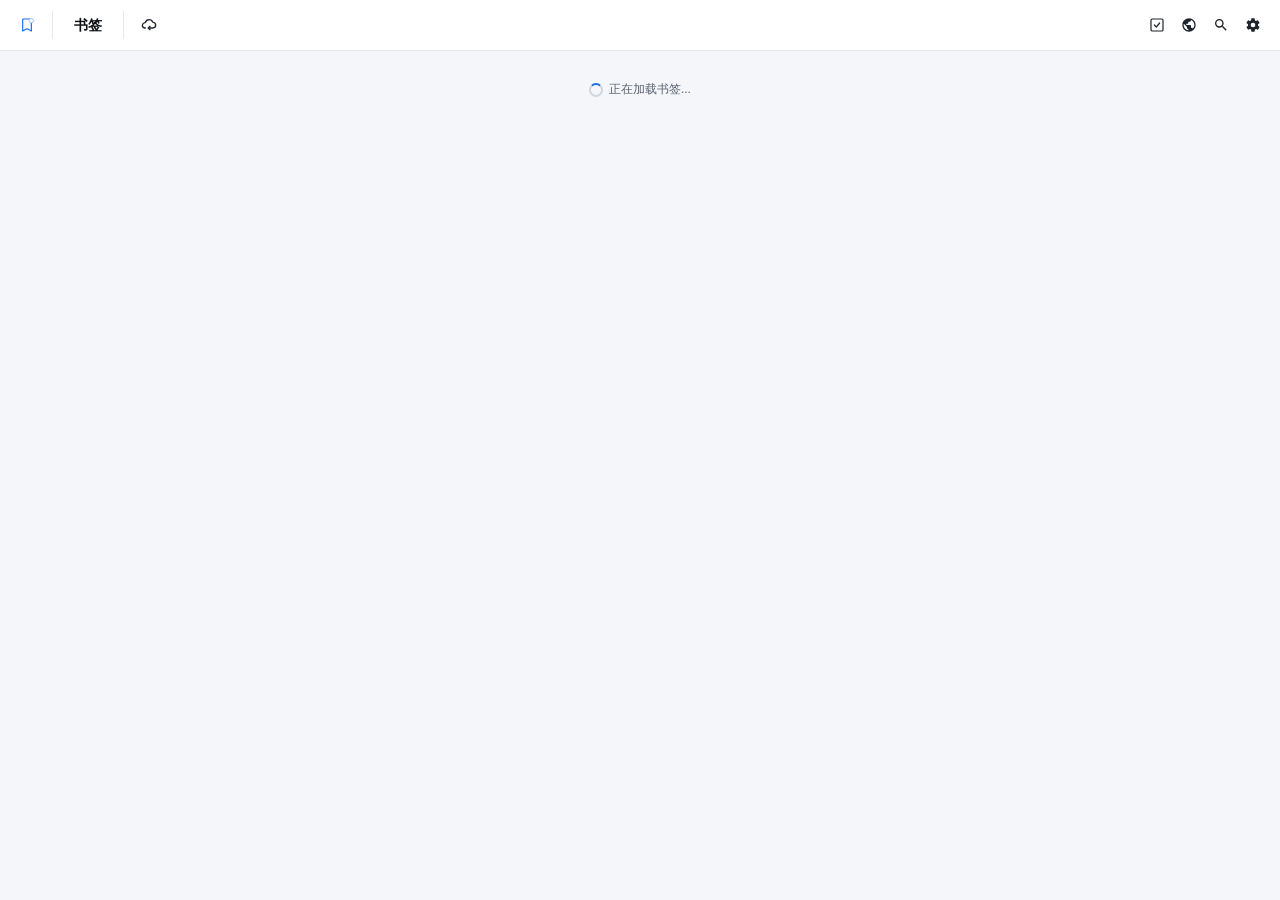
==== commit 6b3287cb: "Update extension UI, tests, identity checks, and agent documentation" ====
--- a/popup.html
+++ b/popup.html
@@ -3,198 +3,8 @@
 
 <head>
     <meta charset="UTF-8">
-    <link rel="stylesheet" href="css/theme.css">
+    <link rel="stylesheet" href="css/tokens.css">
     <link rel="stylesheet" href="css/popup.css">
-    <style>
-        html,
-        body,
-        .container {
-            background: #f7f4ee !important;
-            background-image: none !important;
-            opacity: 1 !important;
-            filter: none !important;
-        }
-
-        body::before,
-        body::after,
-        .container::before,
-        .bookmark-item::before,
-        .result-item::before,
-        .bookmarks-group::before {
-            display: none !important;
-        }
-
-        .container,
-        .toolbar,
-        .main-content,
-        .controls-container,
-        .bookmarks-container,
-        .search-content,
-        .recent-searches,
-        .filter-dropdown,
-        .sort-dropdown,
-        .filter-menu,
-        .edit-toolbar,
-        .search-edit-toolbar,
-        .status-message {
-            backdrop-filter: none !important;
-            -webkit-backdrop-filter: none !important;
-            box-shadow: none !important;
-            filter: none !important;
-            opacity: 1 !important;
-        }
-
-        .toolbar {
-            margin: 0 !important;
-            padding: 10px 14px !important;
-            min-height: 74px !important;
-            border: none !important;
-            border-bottom: 1px solid #e6dac9 !important;
-            border-radius: 0 !important;
-            background: #fbf8f2 !important;
-        }
-
-        .toolbar-search {
-            padding: 8px 0 !important;
-            gap: 14px !important;
-            align-items: center !important;
-            background: transparent !important;
-        }
-
-        .toolbar-search .search-input-wrapper {
-            display: flex !important;
-            align-items: center !important;
-            flex: 1 1 auto !important;
-            min-width: 0 !important;
-        }
-
-        .toolbar-search #search-input {
-            width: 100% !important;
-            height: 56px !important;
-            padding: 0 66px 0 20px !important;
-            background: #fffdfa !important;
-            color: #2f2923 !important;
-            border: 3px solid #d8c5ae !important;
-            border-radius: 24px !important;
-            box-shadow: none !important;
-            font-size: 18px !important;
-            font-weight: 600 !important;
-            line-height: 56px !important;
-            letter-spacing: 0 !important;
-        }
-
-        .toolbar-search #search-input::placeholder {
-            color: #9b9285 !important;
-            opacity: 1 !important;
-        }
-
-        .toolbar-search #search-input:focus {
-            border-color: #c96a2b !important;
-            box-shadow: 0 0 0 2px rgba(201, 106, 43, 0.12) !important;
-            outline: none !important;
-        }
-
-        .toolbar-search #close-search,
-        .toolbar .icon-button {
-            background: #fffdfa !important;
-            color: #85796b !important;
-            border: 1px solid #e6dac9 !important;
-            box-shadow: none !important;
-        }
-
-        .toolbar-search #close-search {
-            width: 44px !important;
-            height: 44px !important;
-            margin-left: 12px !important;
-            border-radius: 999px !important;
-        }
-
-        .toolbar-search #close-search svg {
-            width: 22px !important;
-            height: 22px !important;
-        }
-
-        .controls-container {
-            background: #fbf8f2 !important;
-            border: 1px solid #eadfce !important;
-            border-radius: 16px !important;
-        }
-
-        .bookmarks-container,
-        .search-content {
-            background: transparent !important;
-            border: none !important;
-        }
-
-        .bookmark-item,
-        .result-item,
-        .bookmarks-group {
-            background: #fffdfa !important;
-            border: 1px solid #eadfce !important;
-            border-radius: 18px !important;
-            box-shadow: none !important;
-        }
-
-        .bookmark-item:hover,
-        .result-item:hover,
-        .bookmarks-group:hover {
-            background: #fffdfa !important;
-            border-color: #d9cbb8 !important;
-            box-shadow: none !important;
-            transform: none !important;
-        }
-
-        .bookmark-title,
-        .result-title {
-            color: #3a322b !important;
-            font-weight: 600 !important;
-            opacity: 1 !important;
-        }
-
-        .bookmark-url,
-        .result-url {
-            color: #c57441 !important;
-            opacity: 1 !important;
-        }
-
-        .bookmark-favicon,
-        .result-favicon,
-        .bookmark-excerpt,
-        .bookmark-description,
-        .result-preview,
-        .result-excerpt,
-        .bookmark-count-wrapper,
-        .api-key-notice,
-        .regenerating-status {
-            background: #f8f2e8 !important;
-            border: 1px solid #eadfce !important;
-            box-shadow: none !important;
-        }
-
-        .bookmark-tag,
-        .result-tag,
-        .tag-item,
-        .folder-tag,
-        .filter-chip {
-            background: #f4efe7 !important;
-            color: #6f68db !important;
-            border: 1px solid #ddd6f6 !important;
-            box-shadow: none !important;
-        }
-
-        .search-stats,
-        .bookmark-count,
-        .result-metadata,
-        .result-saved-time {
-            color: #9b9285 !important;
-            opacity: 1 !important;
-        }
-
-        .relevance-star,
-        .more-actions-btn {
-            opacity: 1 !important;
-        }
-    </style>
 </head>
 
 <body>
@@ -235,13 +45,19 @@
                             <path fill="currentColor" d="M12,1L3,5V11C3,16.55 6.84,21.74 12,23C17.16,21.74 21,16.55 21,11V5L12,1M12,7C13.4,7 14.8,8.1 14.8,9.5V11C15.4,11 16,11.6 16,12.3V15.8C16,16.4 15.4,17 14.7,17H9.2C8.6,17 8,16.4 8,15.7V12.2C8,11.6 8.6,11 9.2,11V9.5C9.2,8.1 10.6,7 12,7M12,8.2C11.2,8.2 10.5,8.7 10.5,9.5V11H13.5V9.5C13.5,8.7 12.8,8.2 12,8.2Z"/>
                         </svg>
                     </div>
-                    <button id="save-page" class="icon-button" title="为此页面添加书签 Cmd/Ctrl+B">
+                    <button id="save-page" class="icon-button core-action-button" title="为此页面添加书签 Cmd/Ctrl+B">
+                        <!-- 未保存态：蓝色描边书签 + 白心圆点 -->
                         <svg class="save-icon" viewBox="0 0 24 24" width="20" height="20">
-                            <path fill="currentColor" d="M12,2L15.09,8.26L22,9.27L17,14.14L18.18,21.02L12,17.77L5.82,21.02L7,14.14L2,9.27L8.91,8.26L12,2" />
-                        </svg>
+                            <path fill="none" stroke="#1f6feb" stroke-width="1.8" stroke-linejoin="round" d="M7 3a1.5 1.5 0 0 0-1.5 1.5V21l6.5-3.5L18.5 21V4.5A1.5 1.5 0 0 0 17 3H7z"/>
+                            <circle cx="18.5" cy="5.5" r="3.6" fill="#ffffff"/>
+                            <circle cx="18.5" cy="5.5" r="3.2" fill="#ffffff" stroke="#1f6feb" stroke-width="0.6"/>
+                        </svg>
+                        <!-- 已保存态：蓝色实心书签 + 白圆点 -->
                         <svg class="edit-icon" viewBox="0 0 24 24" width="20" height="20">
-                            <path fill="currentColor" d="M20.71,7.04C21.1,6.65 21.1,6 20.71,5.63L18.37,3.29C18,2.9 17.35,2.9 16.96,3.29L15.12,5.12L18.87,8.87M3,17.25V21H6.75L17.81,9.93L14.06,6.18L3,17.25Z" />
-                        </svg>
+                            <path fill="#1f6feb" d="M7 3a1.5 1.5 0 0 0-1.5 1.5V21l6.5-3.5L18.5 21V4.5A1.5 1.5 0 0 0 17 3H7z"/>
+                            <circle cx="18.5" cy="5.5" r="3.2" fill="#ffffff"/>
+                        </svg>
+                        <span class="core-action-label">保存</span>
                     </button>
                     <div class="bookmark-count-wrapper">
                         <span id="bookmark-count" class="bookmark-count" data-count="0">书签</span>
@@ -262,21 +78,31 @@
                 </div>
 
                 <div class="toolbar-actions">
-                    <button id="ai-categorize-btn" class="icon-button" title="AI 一键归类全部书签">
+                    <button id="enter-select-mode" class="icon-button core-action-button" title="多选书签">
+                        <svg viewBox="0 0 24 24" width="20" height="20" fill="none" stroke="currentColor" stroke-width="1.8" stroke-linejoin="round" stroke-linecap="round">
+                            <rect x="3" y="3" width="18" height="18" rx="2"/>
+                            <polyline points="8 12 11 15 16 9"/>
+                        </svg>
+                        <span class="core-action-label">选择</span>
+                    </button>
+                    <button id="ai-categorize-btn" class="icon-button core-action-button" title="AI 一键归类全部书签">
                         <svg viewBox="0 0 24 24" width="20" height="20">
                             <path fill="currentColor" d="M12 2C6.48 2 2 6.48 2 12s4.48 10 10 10 10-4.48 10-10S17.52 2 12 2zm-1 17.93c-3.95-.49-7-3.85-7-7.93 0-.62.08-1.21.21-1.79L9 15v1c0 1.1.9 2 2 2v1.93zm6.9-2.54c-.26-.81-1-1.39-1.9-1.39h-1v-3c0-.55-.45-1-1-1H8v-2h2c.55 0 1-.45 1-1V7h2c1.1 0 2-.9 2-2v-.41c2.93 1.19 5 4.06 5 7.41 0 2.08-.8 3.97-2.1 5.39z"/>
                         </svg>
-                    </button>
-                    <button id="toggle-search" class="icon-button" title="搜索书签 Cmd/Ctrl+K">
+                        <span class="core-action-label">AI归类</span>
+                    </button>
+                    <button id="toggle-search" class="icon-button core-action-button" title="搜索书签 Cmd/Ctrl+K">
                         <svg viewBox="0 0 24 24" width="20" height="20">
                             <path fill="currentColor"
                                 d="M9.5,3A6.5,6.5 0 0,1 16,9.5C16,11.11 15.41,12.59 14.44,13.73L14.71,14H15.5L20.5,19L19,20.5L14,15.5V14.71L13.73,14.44C12.59,15.41 11.11,16 9.5,16A6.5,6.5 0 0,1 3,9.5A6.5,6.5 0 0,1 9.5,3M9.5,5C7,5 5,7 5,9.5C5,12 7,14 9.5,14C12,14 14,12 14,9.5C14,7 12,5 9.5,5Z" />
                         </svg>
-                    </button>
-                    <button id="open-settings" class="icon-button" title="打开设置">
+                        <span class="core-action-label">搜索</span>
+                    </button>
+                    <button id="open-settings" class="icon-button core-action-button" title="打开设置">
                         <svg viewBox="0 0 24 24" width="20" height="20">
                             <path fill="currentColor" d="M12,15.5A3.5,3.5 0 0,1 8.5,12A3.5,3.5 0 0,1 12,8.5A3.5,3.5 0 0,1 15.5,12A3.5,3.5 0 0,1 12,15.5M19.43,12.97C19.47,12.65 19.5,12.33 19.5,12C19.5,11.67 19.47,11.34 19.43,11L21.54,9.37C21.73,9.22 21.78,8.95 21.66,8.73L19.66,5.27C19.54,5.05 19.27,4.96 19.05,5.05L16.56,6.05C16.04,5.66 15.5,5.32 14.87,5.07L14.5,2.42C14.46,2.18 14.25,2 14,2H10C9.75,2 9.54,2.18 9.5,2.42L9.13,5.07C8.5,5.32 7.96,5.66 7.44,6.05L4.95,5.05C4.73,4.96 4.46,5.05 4.34,5.27L2.34,8.73C2.21,8.95 2.27,9.22 2.46,9.37L4.57,11C4.53,11.34 4.5,11.67 4.5,12C4.5,12.33 4.53,12.65 4.57,12.97L2.46,14.63C2.27,14.78 2.21,15.05 2.34,15.27L4.34,18.73C4.46,18.95 4.73,19.03 4.95,18.95L7.44,17.94C7.96,18.34 8.5,18.68 9.13,18.93L9.5,21.58C9.54,21.82 9.75,22 10,22H14C14.25,22 14.46,21.82 14.5,21.58L14.87,18.93C15.5,18.67 16.04,18.34 16.56,17.94L19.05,18.95C19.27,19.03 19.54,18.95 19.66,18.73L21.66,15.27C21.78,15.05 21.73,14.78 21.54,14.63L19.43,12.97Z" />
                         </svg>
+                        <span class="core-action-label">设置</span>
                     </button>
                 </div>
             </div>
@@ -772,6 +598,8 @@
     <script src="bookmarkEditManager.js"></script>
     <script src="aiCategorizer.js"></script>
     <script src="popup.js"></script>
+    <script src="selectMode.js"></script>
+    <script src="aiMetaFillerBoot.js"></script>
 </body>
 
 </html>
--- a/css/tokens.css
+++ b/css/tokens.css
@@ -0,0 +1,597 @@
+/* ============================================================
+ * Smart Bookmark · Design Tokens (Nordic Precision)
+ * One source of truth for all surfaces.
+ * Do NOT redefine these in surface-specific stylesheets.
+ * ============================================================ */
+
+:root {
+  /* ----- Ink (text + dark surfaces) ----- */
+  --sb-ink: #0e1116;
+  --sb-ink-2: #1f242c;
+  --sb-ink-3: #2c333d;
+  --sb-muted: #5b6371;
+  --sb-muted-2: #8a93a6;
+  --sb-muted-3: #b4bcc9;
+
+  /* ----- Lines ----- */
+  --sb-line: #e4e8ef;
+  --sb-line-strong: #d1d7e0;
+  --sb-line-soft: #eef1f6;
+
+  /* ----- Surfaces ----- */
+  --sb-bg: #f4f6fa;
+  --sb-bg-2: #eef2f8;
+  --sb-panel: #ffffff;
+  --sb-panel-2: #fbfcfe;
+  --sb-hover: #eef2f8;
+  --sb-press: #e3e8f0;
+
+  /* ----- Accent (Nordic blue) ----- */
+  --sb-accent: #1f6feb;
+  --sb-accent-strong: #0a4cbf;
+  --sb-accent-soft: #e6efff;
+  --sb-accent-soft-2: #d6e4ff;
+  --sb-accent-ink: #0a4cbf;
+
+  /* ----- Selected ----- */
+  --sb-selected-bg: #eaf2ff;
+  --sb-selected-border: #1f6feb;
+
+  /* ----- Status ----- */
+  --sb-success: #1a9d57;
+  --sb-success-soft: #e6f6ec;
+  --sb-warn: #c47a06;
+  --sb-warn-soft: #fcf3df;
+  --sb-danger: #c0362c;
+  --sb-danger-soft: #fdecea;
+
+  /* ----- Tag & match highlight ----- */
+  --sb-tag-bg: #e6efff;
+  --sb-tag-fg: #0a4cbf;
+  --sb-match-bg: rgba(31, 111, 235, 0.18);
+
+  /* ----- Radius ----- */
+  --sb-radius-xs: 3px;
+  --sb-radius-sm: 4px;
+  --sb-radius: 6px;
+  --sb-radius-md: 8px;
+  --sb-radius-lg: 10px;
+  --sb-radius-xl: 14px;
+  --sb-radius-pill: 999px;
+
+  /* ----- Shadows (very subtle, Nordic) ----- */
+  --sb-shadow-1: 0 1px 0 rgba(15, 23, 42, 0.04);
+  --sb-shadow-2: 0 1px 2px rgba(15, 23, 42, 0.04), 0 1px 0 rgba(15, 23, 42, 0.03);
+  --sb-shadow-3: 0 4px 12px -2px rgba(15, 23, 42, 0.06), 0 1px 0 rgba(15, 23, 42, 0.04);
+  --sb-shadow-pop: 0 12px 28px -10px rgba(15, 23, 42, 0.18), 0 1px 0 rgba(15, 23, 42, 0.04);
+  --sb-shadow-focus: 0 0 0 3px rgba(31, 111, 235, 0.18);
+
+  /* ----- Type ----- */
+  --sb-font-sans: "Inter", ui-sans-serif, -apple-system, BlinkMacSystemFont,
+    "SF Pro Text", "Helvetica Neue", "PingFang SC", "Hiragino Sans GB",
+    "Microsoft YaHei", sans-serif;
+  --sb-font-mono: ui-monospace, "JetBrains Mono", "SF Mono", "Menlo", monospace;
+
+  --sb-fs-2xs: 10px;
+  --sb-fs-xs: 11px;
+  --sb-fs-sm: 12px;
+  --sb-fs: 13px;
+  --sb-fs-md: 14px;
+  --sb-fs-lg: 15px;
+  --sb-fs-xl: 16px;
+  --sb-fs-2xl: 18px;
+  --sb-fs-3xl: 22px;
+  --sb-fs-4xl: 28px;
+
+  --sb-lh-tight: 1.2;
+  --sb-lh: 1.45;
+  --sb-lh-loose: 1.6;
+
+  /* ----- Spacing ----- */
+  --sb-sp-1: 2px;
+  --sb-sp-2: 4px;
+  --sb-sp-3: 6px;
+  --sb-sp-4: 8px;
+  --sb-sp-5: 10px;
+  --sb-sp-6: 12px;
+  --sb-sp-7: 14px;
+  --sb-sp-8: 16px;
+  --sb-sp-9: 20px;
+  --sb-sp-10: 24px;
+  --sb-sp-12: 32px;
+
+  /* ----- Motion ----- */
+  --sb-ease: cubic-bezier(0.2, 0, 0, 1);
+  --sb-dur-fast: 0.1s;
+  --sb-dur: 0.16s;
+  --sb-dur-slow: 0.28s;
+
+  /* ----- Z-stack ----- */
+  --sb-z-toolbar: 10;
+  --sb-z-dropdown: 100;
+  --sb-z-modal: 1000;
+  --sb-z-toast: 2000;
+}
+
+[data-theme="dark"] {
+  --sb-ink: #f0f3f8;
+  --sb-ink-2: #d8dde6;
+  --sb-ink-3: #c0c6d2;
+  --sb-muted: #b4bcc9;
+  --sb-muted-2: #8a93a6;
+  --sb-muted-3: #5b6371;
+
+  --sb-line: #2d333d;
+  --sb-line-strong: #404754;
+  --sb-line-soft: #232831;
+
+  --sb-bg: #16191f;
+  --sb-bg-2: #1f242c;
+  --sb-panel: #1c2028;
+  --sb-panel-2: #232831;
+  --sb-hover: #2a3140;
+  --sb-press: #353d4e;
+
+  --sb-accent: #5b9bff;
+  --sb-accent-strong: #84b5ff;
+  --sb-accent-soft: #2a3a5c;
+  --sb-accent-soft-2: #354670;
+  --sb-accent-ink: #b8d0f7;
+
+  --sb-selected-bg: #2a3a5c;
+  --sb-selected-border: #5b9bff;
+
+  --sb-tag-bg: #2e4566;
+  --sb-tag-fg: #b8d0f7;
+  --sb-match-bg: rgba(91, 155, 255, 0.28);
+
+  --sb-success-soft: #1b3225;
+  --sb-warn-soft: #322a1b;
+  --sb-danger-soft: #3a1f1d;
+
+  --sb-shadow-1: 0 1px 0 rgba(0, 0, 0, 0.4);
+  --sb-shadow-2: 0 1px 2px rgba(0, 0, 0, 0.3), 0 1px 0 rgba(0, 0, 0, 0.4);
+  --sb-shadow-3: 0 4px 12px -2px rgba(0, 0, 0, 0.4), 0 1px 0 rgba(0, 0, 0, 0.4);
+  --sb-shadow-pop: 0 12px 28px -10px rgba(0, 0, 0, 0.6), 0 1px 0 rgba(0, 0, 0, 0.4);
+  --sb-shadow-focus: 0 0 0 3px rgba(77, 141, 240, 0.25);
+}
+
+/* Theme defaults when system prefers dark and no override */
+@media (prefers-color-scheme: dark) {
+  :root:not([data-theme="light"]) {
+    --sb-ink: #ebeef3;
+    --sb-ink-2: #d8dde6;
+    --sb-ink-3: #c0c6d2;
+    --sb-muted: #a0a8b8;
+    --sb-muted-2: #7a8398;
+    --sb-muted-3: #5b6371;
+
+    --sb-line: #25292f;
+    --sb-line-strong: #353a44;
+    --sb-line-soft: #1c2025;
+
+    --sb-bg: #0e1014;
+    --sb-bg-2: #14171c;
+    --sb-panel: #16191f;
+    --sb-panel-2: #1a1d24;
+    --sb-hover: #1f242c;
+    --sb-press: #272d36;
+
+    --sb-accent: #4d8df0;
+    --sb-accent-strong: #6ba0f4;
+    --sb-accent-soft: #1a2335;
+    --sb-accent-soft-2: #1f2c44;
+    --sb-accent-ink: #b8d0f7;
+
+    --sb-selected-bg: #1c2a44;
+    --sb-selected-border: #4d8df0;
+
+    --sb-success-soft: #14241b;
+    --sb-warn-soft: #2a2114;
+    --sb-danger-soft: #2a1815;
+
+    --sb-shadow-1: 0 1px 0 rgba(0, 0, 0, 0.4);
+    --sb-shadow-2: 0 1px 2px rgba(0, 0, 0, 0.3), 0 1px 0 rgba(0, 0, 0, 0.4);
+    --sb-shadow-3: 0 4px 12px -2px rgba(0, 0, 0, 0.4), 0 1px 0 rgba(0, 0, 0, 0.4);
+    --sb-shadow-pop: 0 12px 28px -10px rgba(0, 0, 0, 0.6), 0 1px 0 rgba(0, 0, 0, 0.4);
+    --sb-shadow-focus: 0 0 0 3px rgba(77, 141, 240, 0.25);
+  }
+}
+
+/* ============================================================
+ * Base reset (only what's globally safe)
+ * ============================================================ */
+
+html, body {
+  margin: 0;
+  padding: 0;
+  background: var(--sb-bg);
+  color: var(--sb-ink);
+  font-family: var(--sb-font-sans);
+  font-size: var(--sb-fs);
+  line-height: var(--sb-lh);
+  letter-spacing: -0.003em;
+  -webkit-font-smoothing: antialiased;
+  -moz-osx-font-smoothing: grayscale;
+  text-rendering: optimizeLegibility;
+}
+
+*, *::before, *::after { box-sizing: border-box; }
+
+::-webkit-scrollbar { width: 8px; height: 8px; }
+::-webkit-scrollbar-track { background: transparent; }
+::-webkit-scrollbar-thumb { background: var(--sb-line-strong); border-radius: 999px; }
+::-webkit-scrollbar-thumb:hover { background: var(--sb-muted-2); }
+
+/* ============================================================
+ * Shared atoms — used across all surfaces
+ * ============================================================ */
+
+/* --- icon button --- */
+.sb-icon-btn {
+  width: 30px; height: 30px;
+  display: inline-flex; align-items: center; justify-content: center;
+  border: 1px solid transparent;
+  background: transparent;
+  border-radius: var(--sb-radius);
+  color: var(--sb-ink-2);
+  cursor: pointer;
+  transition: background var(--sb-dur) var(--sb-ease), color var(--sb-dur) var(--sb-ease);
+  padding: 0;
+}
+.sb-icon-btn:hover { background: var(--sb-hover); }
+.sb-icon-btn:active { background: var(--sb-press); }
+.sb-icon-btn:focus-visible { outline: none; box-shadow: var(--sb-shadow-focus); }
+.sb-icon-btn[disabled] { opacity: 0.45; cursor: not-allowed; }
+.sb-icon-btn svg { width: 15px; height: 15px; stroke-width: 1.6; }
+.sb-icon-btn.primary { background: var(--sb-accent); color: #fff; }
+.sb-icon-btn.primary:hover { background: var(--sb-accent-strong); }
+.sb-icon-btn.danger:hover { background: var(--sb-danger-soft); color: var(--sb-danger); }
+.sb-icon-btn.sm { width: 24px; height: 24px; }
+.sb-icon-btn.sm svg { width: 13px; height: 13px; }
+
+/* --- text button --- */
+.sb-btn {
+  display: inline-flex; align-items: center; justify-content: center;
+  gap: var(--sb-sp-3);
+  height: 32px;
+  padding: 0 var(--sb-sp-7);
+  border: 1px solid var(--sb-line-strong);
+  background: var(--sb-panel);
+  color: var(--sb-ink);
+  font-family: inherit;
+  font-size: var(--sb-fs);
+  font-weight: 500;
+  border-radius: var(--sb-radius);
+  cursor: pointer;
+  transition: all var(--sb-dur) var(--sb-ease);
+}
+.sb-btn:hover { background: var(--sb-hover); border-color: var(--sb-ink-3); }
+.sb-btn:active { background: var(--sb-press); }
+.sb-btn:focus-visible { outline: none; box-shadow: var(--sb-shadow-focus); }
+.sb-btn[disabled] { opacity: 0.45; cursor: not-allowed; }
+.sb-btn svg { width: 13px; height: 13px; stroke-width: 1.8; }
+.sb-btn.primary {
+  background: var(--sb-accent); color: #fff; border-color: var(--sb-accent);
+}
+.sb-btn.primary:hover { background: var(--sb-accent-strong); border-color: var(--sb-accent-strong); }
+.sb-btn.danger {
+  background: var(--sb-panel); color: var(--sb-danger); border-color: var(--sb-line-strong);
+}
+.sb-btn.danger:hover { background: var(--sb-danger-soft); border-color: var(--sb-danger); }
+.sb-btn.ghost { border-color: transparent; background: transparent; }
+.sb-btn.ghost:hover { background: var(--sb-hover); border-color: transparent; }
+.sb-btn.sm { height: 26px; padding: 0 var(--sb-sp-5); font-size: var(--sb-fs-sm); }
+.sb-btn.lg { height: 38px; padding: 0 var(--sb-sp-9); font-size: var(--sb-fs-md); }
+
+/* --- pill button --- */
+.sb-pill {
+  display: inline-flex; align-items: center; gap: var(--sb-sp-2);
+  padding: 4px 10px;
+  border: 1px solid var(--sb-line-strong);
+  background: var(--sb-panel);
+  color: var(--sb-ink-2);
+  border-radius: var(--sb-radius-pill);
+  font-size: var(--sb-fs-sm);
+  cursor: pointer;
+  transition: all var(--sb-dur) var(--sb-ease);
+}
+.sb-pill:hover { border-color: var(--sb-accent); color: var(--sb-accent); }
+.sb-pill.active { background: var(--sb-accent); color: #fff; border-color: var(--sb-accent); }
+
+/* --- text input --- */
+.sb-input {
+  width: 100%;
+  height: 36px;
+  padding: 0 var(--sb-sp-7);
+  border: 1px solid var(--sb-line-strong);
+  background: var(--sb-panel);
+  color: var(--sb-ink);
+  border-radius: var(--sb-radius-md);
+  font: inherit;
+  font-size: var(--sb-fs);
+  transition: border-color var(--sb-dur) var(--sb-ease), box-shadow var(--sb-dur) var(--sb-ease);
+}
+.sb-input:hover { border-color: var(--sb-ink-3); }
+.sb-input:focus { outline: none; border-color: var(--sb-accent); box-shadow: var(--sb-shadow-focus); }
+.sb-input::placeholder { color: var(--sb-muted-2); }
+
+textarea.sb-input { height: auto; padding: var(--sb-sp-5) var(--sb-sp-7); resize: vertical; line-height: 1.55; }
+
+/* --- select --- */
+.sb-select {
+  height: 32px;
+  padding: 0 28px 0 var(--sb-sp-6);
+  border: 1px solid var(--sb-line-strong);
+  background: var(--sb-panel)
+    url("data:image/svg+xml,%3Csvg xmlns='http://www.w3.org/2000/svg' width='12' height='12' viewBox='0 0 24 24' fill='none' stroke='%235b6371' stroke-width='2'%3E%3Cpolyline points='6 9 12 15 18 9'/%3E%3C/svg%3E")
+    no-repeat right 10px center;
+  background-size: 10px;
+  color: var(--sb-ink);
+  border-radius: var(--sb-radius);
+  font: inherit;
+  font-size: var(--sb-fs);
+  appearance: none;
+  cursor: pointer;
+}
+.sb-select:focus { outline: none; border-color: var(--sb-accent); box-shadow: var(--sb-shadow-focus); }
+
+/* --- checkbox --- */
+.sb-checkbox {
+  appearance: none;
+  width: 16px; height: 16px;
+  border: 1.5px solid var(--sb-line-strong);
+  border-radius: var(--sb-radius-sm);
+  background: var(--sb-panel);
+  display: inline-flex; align-items: center; justify-content: center;
+  cursor: pointer;
+  transition: all var(--sb-dur) var(--sb-ease);
+  position: relative;
+  flex-shrink: 0;
+  margin: 0;
+}
+.sb-checkbox:hover { border-color: var(--sb-accent); }
+.sb-checkbox:checked,
+.sb-checkbox.checked {
+  background: var(--sb-accent); border-color: var(--sb-accent);
+}
+.sb-checkbox:checked::after,
+.sb-checkbox.checked::after {
+  content: ""; width: 8px; height: 4px;
+  border-left: 1.5px solid #fff; border-bottom: 1.5px solid #fff;
+  transform: rotate(-45deg) translate(0.5px, -1px);
+}
+.sb-checkbox:focus-visible { outline: none; box-shadow: var(--sb-shadow-focus); }
+.sb-checkbox.indeterminate { background: var(--sb-accent); border-color: var(--sb-accent); }
+.sb-checkbox.indeterminate::after {
+  content: ""; width: 8px; height: 0; border-top: 1.5px solid #fff;
+  transform: none;
+}
+
+/* --- toggle --- */
+.sb-toggle {
+  appearance: none;
+  width: 32px; height: 18px;
+  border-radius: 999px;
+  background: var(--sb-line-strong);
+  position: relative; cursor: pointer;
+  transition: background var(--sb-dur) var(--sb-ease);
+  flex-shrink: 0;
+  margin: 0;
+}
+.sb-toggle::after {
+  content: "";
+  position: absolute; top: 2px; left: 2px;
+  width: 14px; height: 14px; border-radius: 50%;
+  background: #fff;
+  box-shadow: 0 1px 2px rgba(0, 0, 0, 0.18);
+  transition: transform var(--sb-dur) var(--sb-ease);
+}
+.sb-toggle:checked,
+.sb-toggle.on { background: var(--sb-accent); }
+.sb-toggle:checked::after,
+.sb-toggle.on::after { transform: translateX(14px); }
+.sb-toggle:focus-visible { outline: none; box-shadow: var(--sb-shadow-focus); }
+
+/* --- segmented control --- */
+.sb-seg {
+  display: inline-flex;
+  border: 1px solid var(--sb-line-strong);
+  border-radius: var(--sb-radius);
+  padding: 2px;
+  background: var(--sb-panel);
+  gap: 1px;
+}
+.sb-seg button {
+  border: none; background: transparent;
+  padding: 4px 10px;
+  font-size: var(--sb-fs-sm);
+  color: var(--sb-muted);
+  cursor: pointer;
+  border-radius: var(--sb-radius-sm);
+  font-family: inherit;
+  transition: all var(--sb-dur) var(--sb-ease);
+  display: inline-flex; align-items: center; gap: 4px;
+}
+.sb-seg button:hover { color: var(--sb-ink); }
+.sb-seg button.on,
+.sb-seg button[aria-pressed="true"] {
+  background: var(--sb-ink); color: #fff;
+}
+.sb-seg button svg { width: 12px; height: 12px; stroke-width: 1.8; }
+
+/* --- chip / tag --- */
+.sb-chip {
+  display: inline-flex; align-items: center; gap: 4px;
+  padding: 3px 9px;
+  border: 1px solid var(--sb-line-strong);
+  background: var(--sb-panel);
+  color: var(--sb-ink-2);
+  border-radius: var(--sb-radius-pill);
+  font-size: var(--sb-fs-sm);
+  cursor: pointer;
+  transition: all var(--sb-dur) var(--sb-ease);
+}
+.sb-chip:hover { border-color: var(--sb-accent); color: var(--sb-accent); background: var(--sb-accent-soft); }
+.sb-chip.active { background: var(--sb-accent); color: #fff; border-color: var(--sb-accent); }
+.sb-chip .x {
+  width: 14px; height: 14px; display: inline-flex; align-items: center; justify-content: center;
+  border-radius: 50%; opacity: 0.6; transition: opacity var(--sb-dur) var(--sb-ease);
+}
+.sb-chip .x:hover { opacity: 1; background: rgba(0,0,0,0.06); }
+
+/* --- card --- */
+.sb-card {
+  background: var(--sb-panel);
+  border: 1px solid var(--sb-line);
+  border-radius: var(--sb-radius-md);
+  overflow: hidden;
+}
+.sb-card-section {
+  padding: var(--sb-sp-8);
+  border-bottom: 1px solid var(--sb-line);
+}
+.sb-card-section:last-child { border-bottom: none; }
+
+/* --- section label (small caps mono) --- */
+.sb-section-label {
+  font-family: var(--sb-font-mono);
+  font-size: var(--sb-fs-2xs);
+  letter-spacing: 0.12em;
+  text-transform: uppercase;
+  color: var(--sb-muted);
+  font-weight: 500;
+}
+
+/* --- numeric display --- */
+.sb-num {
+  font-family: var(--sb-font-mono);
+  font-variant-numeric: tabular-nums;
+  letter-spacing: -0.04em;
+  font-weight: 600;
+}
+
+/* --- kbd --- */
+.sb-kbd {
+  font-family: var(--sb-font-mono);
+  font-size: var(--sb-fs-2xs);
+  padding: 2px 5px;
+  border: 1px solid var(--sb-line-strong);
+  border-radius: var(--sb-radius-sm);
+  color: var(--sb-muted);
+  background: var(--sb-bg);
+}
+
+/* --- modal / dialog --- */
+.sb-modal-backdrop {
+  position: fixed; inset: 0;
+  background: rgba(15, 23, 42, 0.32);
+  backdrop-filter: blur(2px);
+  -webkit-backdrop-filter: blur(2px);
+  z-index: var(--sb-z-modal);
+  display: flex; align-items: center; justify-content: center;
+  animation: sb-fade-in var(--sb-dur-slow) var(--sb-ease);
+}
+[data-theme="dark"] .sb-modal-backdrop { background: rgba(0, 0, 0, 0.6); }
+
+.sb-modal {
+  background: var(--sb-panel);
+  border: 1px solid var(--sb-line);
+  border-radius: var(--sb-radius-xl);
+  box-shadow: var(--sb-shadow-pop);
+  min-width: 320px; max-width: 90vw; max-height: 90vh;
+  display: flex; flex-direction: column;
+  animation: sb-modal-in var(--sb-dur-slow) var(--sb-ease);
+}
+.sb-modal-header {
+  padding: var(--sb-sp-7) var(--sb-sp-8);
+  border-bottom: 1px solid var(--sb-line);
+  display: flex; align-items: center; justify-content: space-between;
+  gap: var(--sb-sp-6);
+}
+.sb-modal-title { margin: 0; font-size: var(--sb-fs-xl); font-weight: 600; letter-spacing: -0.015em; }
+.sb-modal-body { padding: var(--sb-sp-8); overflow-y: auto; }
+.sb-modal-footer {
+  padding: var(--sb-sp-6) var(--sb-sp-8);
+  border-top: 1px solid var(--sb-line);
+  display: flex; justify-content: flex-end; gap: var(--sb-sp-4);
+}
+
+@keyframes sb-fade-in {
+  from { opacity: 0; } to { opacity: 1; }
+}
+@keyframes sb-modal-in {
+  from { opacity: 0; transform: translateY(8px) scale(0.98); }
+  to { opacity: 1; transform: translateY(0) scale(1); }
+}
+
+/* --- toast / status banner --- */
+.sb-toast {
+  position: fixed;
+  bottom: 16px; left: 50%;
+  transform: translateX(-50%) translateY(60px);
+  padding: 10px 16px;
+  background: var(--sb-ink);
+  color: #fff;
+  border-radius: var(--sb-radius-pill);
+  font-size: var(--sb-fs-sm);
+  box-shadow: var(--sb-shadow-pop);
+  z-index: var(--sb-z-toast);
+  opacity: 0;
+  transition: opacity var(--sb-dur) var(--sb-ease), transform var(--sb-dur) var(--sb-ease);
+  pointer-events: none;
+}
+.sb-toast.show {
+  opacity: 1;
+  transform: translateX(-50%) translateY(0);
+}
+.sb-toast.success { background: var(--sb-success); }
+.sb-toast.warn { background: var(--sb-warn); color: #fff; }
+.sb-toast.danger { background: var(--sb-danger); }
+
+/* --- favicon thumbnail --- */
+.sb-favicon {
+  width: 22px; height: 22px;
+  border-radius: var(--sb-radius-sm);
+  background: var(--sb-bg-2);
+  flex-shrink: 0;
+  overflow: hidden;
+  display: inline-flex; align-items: center; justify-content: center;
+  color: var(--sb-muted);
+  font-size: var(--sb-fs-xs);
+  font-weight: 600;
+  box-shadow: inset 0 0 0 1px rgba(15, 23, 42, 0.06);
+}
+.sb-favicon img { width: 100%; height: 100%; display: block; object-fit: cover; }
+
+/* --- focus ring helper --- */
+.sb-focusable:focus-visible { outline: none; box-shadow: var(--sb-shadow-focus); }
+
+/* --- empty state --- */
+.sb-empty {
+  display: flex; flex-direction: column; align-items: center; justify-content: center;
+  padding: 48px 24px;
+  text-align: center;
+  color: var(--sb-muted);
+  gap: 8px;
+}
+.sb-empty .icon {
+  width: 40px; height: 40px;
+  border-radius: var(--sb-radius-md);
+  background: var(--sb-bg);
+  display: flex; align-items: center; justify-content: center;
+  color: var(--sb-muted-2);
+}
+.sb-empty .title { font-size: var(--sb-fs-md); color: var(--sb-ink); font-weight: 500; }
+.sb-empty .desc { font-size: var(--sb-fs-sm); color: var(--sb-muted); }
+
+/* --- spinner --- */
+.sb-spinner {
+  width: 14px; height: 14px;
+  border: 2px solid var(--sb-line-strong);
+  border-top-color: var(--sb-accent);
+  border-radius: 50%;
+  animation: sb-spin 0.7s linear infinite;
+  flex-shrink: 0;
+}
+@keyframes sb-spin { to { transform: rotate(360deg); } }
--- a/css/popup.css
+++ b/css/popup.css
@@ -1,5112 +1,1733 @@
-/* CSS变量定义 */
-:root {
-    --bg-privacy: #faf4ea;
-    --bg-privacy-active: #e67e22;
-    --bg-privacy-active-hover: #d35400;
-    --bg-privacy-border: #fbe8cc;
-    --text-shadow: 0 1px 0 rgba(255, 255, 255, 0.5);
-    --shadow-group-content: inset 0 4px 6px -4px rgba(0, 0, 0, 0.05);
-    --shadow-group-content-bottom: inset 0 -4px 6px -4px rgba(0, 0, 0, 0.05);
-    --shadow-privacy-icon: 2px 2px 2px rgba(255, 255, 255, 0.9);
-    --shadow-privacy-icon-bottom: -2px -2px 2px rgba(184, 99, 27, 0.3);
-    --shadow-privacy-icon-hover: 2px 2px 6px rgba(255, 255, 255, 1);
-    --shadow-privacy-icon-hover-bottom: -2px -2px 6px rgba(184, 99, 27, 0.4);
-    --privacy-text-shadow: 2px 2px 4px rgba(255, 255, 255, 0.9);
-    --privacy-text-shadow-bottom: -2px -2px 4px rgba(184, 99, 27, 0.3);
-    --tooltip-bg: #333;
-    --tooltip-text: #fff;
-}
-
-[data-theme="dark"] {
-    --bg-privacy: #363636;
-    --bg-privacy-active: #7a3b04;
-    --bg-privacy-active-hover: #904401;
-    --bg-privacy-border: #301e00;
-    --text-shadow: 0 1px 0 rgba(0, 0, 0, 0.5);
-    --shadow-group-content: inset 0 4px 6px -4px rgba(0, 0, 0, 0.05);
-    --shadow-group-content-bottom: inset 0 -4px 6px -4px rgba(0, 0, 0, 0.05);
-    --shadow-privacy-icon: 2px 2px 2px rgba(0, 0, 0, 0.9);
-    --shadow-privacy-icon-bottom: -2px -2px 2px rgba(50, 27, 8, 0.3);
-    --shadow-privacy-icon-hover: 2px 2px 6px rgba(0, 0, 0, 1);
-    --shadow-privacy-icon-hover-bottom: -2px -2px 6px rgba(50, 27, 8, 0.4);
-    --privacy-text-shadow: 2px 2px 4px rgba(0, 0, 0, 0.9);
-    --privacy-text-shadow-bottom: -2px -2px 4px rgba(50, 27, 8, 0.3);
-    --tooltip-bg: #fff;
-    --tooltip-text: #333;
-}
-
-@media (prefers-color-scheme: dark) {
-    :root[data-theme="system"] {
-        --bg-privacy: #363636;
-        --bg-privacy-active: #7a3b04;
-        --bg-privacy-active-hover: #904401;
-        --bg-privacy-border: #301e00;
-        --text-shadow: 0 1px 0 rgba(0, 0, 0, 0.5);
-        --shadow-group-content: inset 0 4px 6px -4px rgba(0, 0, 0, 0.05);
-        --shadow-group-content-bottom: inset 0 -4px 6px -4px rgba(0, 0, 0, 0.05);
-        --shadow-privacy-icon: 2px 2px 2px rgba(0, 0, 0, 0.9);
-        --shadow-privacy-icon-bottom: -2px -2px 2px rgba(50, 27, 8, 0.3);
-        --shadow-privacy-icon-hover: 2px 2px 6px rgba(0, 0, 0, 1);
-        --shadow-privacy-icon-hover-bottom: -2px -2px 6px rgba(50, 27, 8, 0.4);
-        --privacy-text-shadow: 2px 2px 4px rgba(0, 0, 0, 0.9);
-        --privacy-text-shadow-bottom: -2px -2px 4px rgba(50, 27, 8, 0.3);
-        --tooltip-bg: #fff;
-        --tooltip-text: #333;
-    }
-}
-
-/* ============================================
-   Apple Liquid Glass Design - Body & Container
-   ============================================ */
-
-body {
-    width: 100%;
-    height: 100vh;
-    margin: 0;
-    padding: 0;
-    overflow: hidden;
-    background: var(--glass-bg, var(--bg-primary));
-    backdrop-filter: blur(var(--glass-blur, 20px));
-    -webkit-backdrop-filter: blur(var(--glass-blur, 20px));
+/* ============================================================
+ * popup.css · Nordic Precision (Variant B)
+ * Aligned with the ORIGINAL popup.html markup that popup.js
+ * expects. Visual layer only — no markup assumptions changed.
+ * ============================================================ */
+
+html, body {
+  width: 100%;
+  min-width: 360px;
+  height: 100vh;
+  background: var(--sb-bg);
+  color: var(--sb-ink);
+  overflow: hidden;
 }
 
 .container {
-    width: 100%;
-    height: 100%;
-    display: flex;
-    flex-direction: column;
-    padding: 0;
-    box-sizing: border-box;
-    overflow: hidden;
-    margin: 0;
-    background: var(--glass-bg, rgba(255, 255, 255, 0.6));
-    border: 1px solid var(--glass-border, rgba(255, 255, 255, 0.2));
-}
-
-/* 确保主内容区域可以滚动 */
+  display: flex;
+  flex-direction: column;
+  height: 100vh;
+  background: var(--sb-bg);
+  overflow: hidden;
+}
+
+/* ============================================================
+ * Toolbar
+ * ============================================================ */
+.toolbar {
+  flex-shrink: 0;
+  background: var(--sb-panel);
+  border-bottom: 1px solid var(--sb-line);
+  position: relative;
+  z-index: var(--sb-z-toolbar);
+}
+
+.toolbar-normal {
+  display: flex;
+  align-items: center;
+  gap: var(--sb-sp-4);
+  padding: 10px var(--sb-sp-6);
+  min-height: 50px;
+}
+
+/* Search-mode toggle — popup.js adds .searching to .toolbar */
+.toolbar .toolbar-normal { display: flex; }
+.toolbar .toolbar-search { display: none; }
+.toolbar.searching .toolbar-normal { display: none; }
+.toolbar.searching .toolbar-search { display: flex; }
+
+/* When in search mode, hide regular bookmark view, show search-content */
+.toolbar + .main-content .search-content { display: none; }
+.toolbar.searching + .main-content .bookmarks-container,
+.toolbar.searching + .main-content .controls-container,
+.toolbar.searching + .main-content .edit-toolbar { display: none; }
+.toolbar.searching + .main-content .search-content { display: flex; }
+
+.toolbar-normal .left-group {
+  display: flex;
+  align-items: center;
+  gap: var(--sb-sp-3);
+  min-width: 0;
+  flex: 1;
+}
+
+.toolbar-actions {
+  display: flex;
+  align-items: center;
+  gap: 2px;
+  flex-shrink: 0;
+}
+
+/* Icon buttons in toolbar */
+.toolbar .icon-button {
+  width: 30px;
+  height: 30px;
+  background: transparent;
+  border: 1px solid transparent;
+  border-radius: var(--sb-radius);
+  color: var(--sb-ink-2);
+  cursor: pointer;
+  display: inline-flex;
+  align-items: center;
+  justify-content: center;
+  padding: 0;
+  position: relative;
+  transition: background var(--sb-dur) var(--sb-ease), color var(--sb-dur) var(--sb-ease);
+}
+.toolbar .icon-button:hover { background: var(--sb-hover); }
+.toolbar .icon-button:active { background: var(--sb-press); }
+.toolbar .icon-button:focus-visible { outline: none; box-shadow: var(--sb-shadow-focus); }
+.toolbar .icon-button svg { width: 16px; height: 16px; }
+.toolbar .icon-button .core-action-label { display: none; }
+
+/* Save button: alternate save/edit icon based on .is-saved class (legacy from popup.js) */
+#save-page .edit-icon { display: none; }
+#save-page.is-saved .save-icon { display: none; }
+#save-page.is-saved .edit-icon { display: inline-flex; }
+#save-page.is-saved { color: var(--sb-accent); }
+
+/* Privacy icon */
+.privacy-icon {
+  width: 26px; height: 26px;
+  border-radius: var(--sb-radius-sm);
+  background: var(--sb-warn-soft);
+  color: var(--sb-warn);
+  display: none;
+  align-items: center;
+  justify-content: center;
+  flex-shrink: 0;
+}
+.privacy-icon.show { display: inline-flex; }
+.privacy-icon.active { background: var(--sb-warn); color: #fff; }
+
+/* Bookmark count badge in toolbar */
+.bookmark-count-wrapper {
+  display: inline-flex;
+  align-items: center;
+  justify-content: center;
+  gap: 4px;
+  flex: 0 0 auto;
+  min-width: 72px;
+  padding: 0 var(--sb-sp-3);
+  border-left: 1px solid var(--sb-line);
+  border-right: 1px solid var(--sb-line);
+  margin: 0 4px;
+  height: 28px;
+  white-space: nowrap;
+}
+.bookmark-count {
+  font-family: var(--sb-font-mono);
+  font-variant-numeric: tabular-nums;
+  font-size: var(--sb-fs-md);
+  font-weight: 600;
+  letter-spacing: -0.03em;
+  color: var(--sb-ink);
+  line-height: 1;
+  display: inline-flex;
+  align-items: center;
+  gap: 4px;
+  white-space: nowrap;
+}
+.bookmark-count[data-count]:not([data-count="0"])::before {
+  content: attr(data-count);
+  font-family: var(--sb-font-mono);
+  font-variant-numeric: tabular-nums;
+  color: var(--sb-ink);
+  font-size: var(--sb-fs-md);
+  font-weight: 600;
+}
+
+/* Sync button states */
+#sync-button .syncing-icon,
+#sync-button .error-icon { display: none; }
+#sync-button.syncing .normal-icon,
+#sync-button.syncing .error-icon { display: none; }
+#sync-button.syncing .syncing-icon {
+  display: inline-flex;
+  animation: sb-spin 1.2s linear infinite;
+}
+#sync-button.error .normal-icon,
+#sync-button.error .syncing-icon { display: none; }
+#sync-button.error .error-icon { display: inline-flex; color: var(--sb-danger); }
+
+/* Toolbar search mode */
+.toolbar-search {
+  display: flex;
+  align-items: center;
+  padding: 10px var(--sb-sp-6);
+}
+.toolbar-search .search-input-wrapper {
+  flex: 1;
+  display: flex;
+  align-items: center;
+  gap: var(--sb-sp-3);
+  padding: 6px var(--sb-sp-5);
+  border: 1px solid var(--sb-line-strong);
+  border-radius: var(--sb-radius-md);
+  background: var(--sb-panel);
+  transition: border-color var(--sb-dur) var(--sb-ease), box-shadow var(--sb-dur) var(--sb-ease);
+}
+.toolbar-search .search-input-wrapper:focus-within {
+  border-color: var(--sb-accent);
+  box-shadow: var(--sb-shadow-focus);
+}
+.toolbar-search #search-input {
+  flex: 1;
+  border: none;
+  outline: none;
+  background: transparent;
+  font: inherit;
+  font-size: var(--sb-fs-md);
+  color: var(--sb-ink);
+  min-width: 0;
+}
+.toolbar-search #search-input::placeholder { color: var(--sb-muted-2); }
+.toolbar-search #close-search {
+  width: 26px; height: 26px;
+  flex-shrink: 0;
+  background: transparent;
+  border: none;
+  color: var(--sb-muted);
+  cursor: pointer;
+  border-radius: var(--sb-radius-sm);
+  display: inline-flex;
+  align-items: center;
+  justify-content: center;
+  padding: 0;
+}
+.toolbar-search #close-search:hover { background: var(--sb-hover); color: var(--sb-ink); }
+.toolbar-search #close-search svg { width: 16px; height: 16px; }
+
+/* ============================================================
+ * Main content
+ * ============================================================ */
 .main-content {
-    flex: 1;
-    padding: 0px 8px;
-    display: flex;
-    flex-direction: column;
-    height: calc(100% - 48px);
-    overflow: hidden;
-}
-
-/* 固定顶部状态栏 */
-.status-bar {
-    position: sticky;
-    top: 0;
-    background: var(--glass-bg, var(--bg-primary));
-    backdrop-filter: blur(var(--glass-blur, 20px));
-    -webkit-backdrop-filter: blur(var(--glass-blur, 20px));
-    z-index: 100;
-    padding: 8px 0;
-}
-
-/* 调整搜索区域样式 */
-.search-area {
-    position: sticky;
-    top: 48px;
-    background: var(--glass-bg, var(--bg-primary));
-    backdrop-filter: blur(var(--glass-blur, 20px));
-    -webkit-backdrop-filter: blur(var(--glass-blur, 20px));
-    z-index: 99;
-    padding: 8px 0;
-    margin: 16px 0;
-}
-
-/* ============================================
-   Glass Icon Buttons
-   ============================================ */
-
-.icon-button {
-    display: flex;
-    align-items: center;
-    justify-content: center;
-    width: 32px;
-    height: 32px;
-    padding: 0;
-    border: 1px solid var(--glass-border, rgba(255, 255, 255, 0.18));
-    border-radius: var(--radius-sm, 8px);
-    background: var(--glass-button-bg, rgba(255, 255, 255, 0.12));
-    color: var(--text-secondary);
-    cursor: pointer;
-    transition: var(--transition-smooth, all 0.3s cubic-bezier(0.25, 0.46, 0.45, 0.94));
-    position: relative;
-    backdrop-filter: blur(8px);
-    -webkit-backdrop-filter: blur(8px);
-}
-
-.icon-button:hover {
-    background: var(--glass-button-hover, rgba(255, 255, 255, 0.25));
-    color: var(--primary-color);
-    box-shadow:
-        0 0 12px rgba(var(--primary-color-rgb, 76, 175, 80), 0.15),
-        var(--glass-shadow, 0 4px 16px rgba(0, 0, 0, 0.08));
-    transform: translateY(-1px);
-}
-
-.icon-button:active {
-    transform: translateY(0) scale(0.96);
-    box-shadow: none;
-}
-
-.icon-button svg {
-    transition: var(--transition-smooth, all 0.3s cubic-bezier(0.25, 0.46, 0.45, 0.94));
-}
-
-.icon-button:hover svg {
-    transform: scale(1.08);
-}
-
-/* 捐赠按钮悬浮时显示红色 */
-#donate-button:hover {
-    background: var(--donate-hover-bg);
-    color: var(--donate-color);
-    box-shadow: 0 0 12px rgba(255, 0, 0, 0.12);
-}
-
-#donate-button:hover svg {
-    transform: scale(1.08);
-    color: var(--donate-color);
-}
-
-#open-settings:hover svg {
-    transform: rotate(30deg);
-}
-
-/* ============================================
-   Glass Search Input
-   ============================================ */
-
-/* 修改搜索框包装器定位 */
-.search-input-wrapper {
-    position: relative;
-    display: flex;
-    align-items: center;
-    gap: 8px;
-    width: 100%;
-    height: 100%;
-}
-
-.search-icon {
-    position: absolute;
-    left: 12px;
-    color: var(--text-tertiary);
-}
-
-#search-input {
-    width: 100%;
-    padding: 8px 12px 8px 36px;
-    background: var(--glass-input-bg, rgba(255, 255, 255, 0.15));
-    border: 1px solid var(--glass-border, rgba(255, 255, 255, 0.2));
-    border-radius: var(--radius-md, 12px);
-    font-size: 14px;
-    color: var(--text-primary);
-    transition: var(--transition-smooth, all 0.3s cubic-bezier(0.25, 0.46, 0.45, 0.94));
-    backdrop-filter: blur(10px);
-    -webkit-backdrop-filter: blur(10px);
-}
-
-#search-input:focus {
-    outline: none;
-    border-color: var(--primary-color);
-    box-shadow:
-        0 0 0 3px rgba(var(--primary-color-rgb, 76, 175, 80), 0.12),
-        var(--glass-shadow, 0 4px 16px rgba(0, 0, 0, 0.06));
-    background: var(--glass-input-bg, rgba(255, 255, 255, 0.22));
-}
-
-/* ============================================
-   Glass Status Message
-   ============================================ */
-
-.status-message {
-    opacity: 0;
-    visibility: hidden;
-    position: fixed;
-    top: 10px;
-    left: 0;
-    right: 0;
-    margin: 0 auto;
-    width: fit-content;
-    min-width: 100px;
-    max-width: 80%;
-    transform: translateY(-10px);
-    background: var(--glass-bg, rgba(255, 255, 255, 0.75));
-    color: var(--text-primary);
-    padding: 12px 16px;
-    border-radius: var(--radius-md, 12px);
-    z-index: 3000;
-    box-shadow:
-        var(--glass-shadow, 0 8px 32px rgba(0, 0, 0, 0.1)),
-        inset 0 1px 0 var(--glass-specular, rgba(255, 255, 255, 0.4));
-    border: 1px solid var(--glass-border, rgba(255, 255, 255, 0.2));
-    backdrop-filter: blur(var(--glass-blur, 24px));
-    -webkit-backdrop-filter: blur(var(--glass-blur, 24px));
-    transition: visibility 0s linear 0.3s, opacity 0.3s ease, transform 0.3s ease;
-    display: flex;
-    align-items: flex-start;
-    gap: 8px;
-    font-size: 14px;
-    text-align: left;
-    line-height: 1.4;
-    box-sizing: border-box;
-}
-
-.status-message::before {
-    content: '';
-    width: 20px;
-    height: 20px;
-    flex-shrink: 0;
-    margin-top: 2px;
-    background-image: url('data:image/svg+xml,<svg xmlns="http://www.w3.org/2000/svg" viewBox="0 0 24 24"><path fill="%234CAF50" d="M12 2C6.48 2 2 6.48 2 12s4.48 10 10 10 10-4.48 10-10S17.52 2 12 2zm-2 15l-5-5 1.41-1.41L10 14.17l7.59-7.59L19 8l-9 9z"/></svg>');
-    background-size: contain;
-    background-repeat: no-repeat;
-}
-
-.status-message.error {
-    background-color: var(--error-bg);
-    color: var(--error-text);
-}
-
-.status-message.error::before {
-    background-image: url('data:image/svg+xml,<svg xmlns="http://www.w3.org/2000/svg" viewBox="0 0 24 24"><path fill="%23dc2626" d="M12 2C6.47 2 2 6.47 2 12s4.47 10 10 10 10-4.47 10-10S17.53 2 12 2zm5 13.59L15.59 17 12 13.41 8.41 17 7 15.59 10.59 12 7 8.41 8.41 7 12 10.59 15.59 7 17 8.41 13.41 12 17 15.59z"/></svg>');
-}
-
-.status-message.success {
-    background-color: var(--success-bg);
-    color: var(--success-text);
-}
-
-.status-message.show {
-    opacity: 1;
-    visibility: visible;
-    transform: translateY(0);
-    transition-delay: 0s;
-}
-
-/* ============================================
-   Result Header & Items
-   ============================================ */
-
-.result-header {
-    align-items: center;
-    margin-bottom: 4px;
-    gap: 8px;
-    min-width: 0;
-    transition: var(--transition-smooth, all 0.3s ease);
-}
-
-.result-title-wrapper {
-    display: flex;
-    align-items: center;
-    gap: 8px;
-    overflow: hidden;
-    max-width: 100%;
-}
-
-.result-favicon {
-    width: 16px;
-    height: 16px;
-    flex-shrink: 0;
-}
-
-.result-favicon img {
-    width: 100%;
-    height: 100%;
-    object-fit: contain;
-}
-
-.result-title {
-    flex: 1;
-    min-width: 0;
-    overflow: hidden;
-    text-overflow: ellipsis;
-    white-space: nowrap;
-    font-size: 13px;
-}
-
-.result-tags {
-    display: flex;
-    flex-wrap: wrap;
-    gap: 4px;
-    margin-top: 6px;
-}
-
-.result-tags:empty {
-    display: none;
-}
-
-.result-preview {
-    font-size: 12px;
-    line-height: 1.5;
-    color: var(--text-secondary);
-    margin: 0;
-    white-space: nowrap;
-    overflow: hidden;
-    text-overflow: ellipsis;
-    position: relative;
-    background: var(--glass-bg, rgba(255, 255, 255, 0.1));
-    backdrop-filter: blur(6px);
-    -webkit-backdrop-filter: blur(6px);
-    padding: 6px 8px;
-    border-radius: var(--radius-sm, 8px);
-    border: 1px solid var(--glass-border, rgba(255, 255, 255, 0.1));
-}
-
-/* 当预览内容为空时隐藏整个预览区 */
-.result-preview:empty {
-    display: none;
-    margin: 0;
-    padding: 0;
-}
-
-mark {
-    background-color: inherit;
-    color: var(--danger-color);
-}
-
-/* ============================================
-   Glass Toolbar
-   ============================================ */
-
-.toolbar {
-    height: 48px;
-    min-height: 48px;
-    flex-shrink: 0;
-    border-bottom: 1px solid var(--glass-border, rgba(255, 255, 255, 0.15));
-    background: var(--glass-bg, rgba(255, 255, 255, 0.55));
-    backdrop-filter: blur(var(--glass-blur, 24px)) saturate(180%);
-    -webkit-backdrop-filter: blur(var(--glass-blur, 24px)) saturate(180%);
-    box-shadow:
-        var(--glass-shadow, 0 4px 16px rgba(0, 0, 0, 0.06)),
-        inset 0 -1px 0 var(--glass-specular, rgba(255, 255, 255, 0.2));
-    box-sizing: border-box;
-    position: relative;
-    z-index: 10;
-}
-
-/* 工具栏内部布局优化 */
-.toolbar-normal {
-    display: flex;
-    align-items: center;
-    justify-content: space-between;
-    height: 100%;
-    padding: 0 12px;
-}
-
-/* 左侧按钮组样式优化 */
-.left-group {
-    display: flex;
-    align-items: center;
-    gap: 8px;
-}
-
-/* 书签计数器包装器 - 玻璃胶囊 */
-.bookmark-count-wrapper {
-    display: flex;
-    align-items: center;
-    background: var(--glass-bg, rgba(255, 255, 255, 0.18));
-    border: 1px solid var(--glass-border, rgba(255, 255, 255, 0.15));
-    border-radius: var(--radius-md, 12px);
-    padding: 3px 8px;
-    transition: var(--transition-smooth, all 0.3s ease);
-    backdrop-filter: blur(8px);
-    -webkit-backdrop-filter: blur(8px);
-    box-shadow:
-        inset 0 1px 0 var(--glass-specular, rgba(255, 255, 255, 0.3)),
-        var(--glass-shadow, 0 2px 8px rgba(0, 0, 0, 0.04));
-}
-
-/* 书签计数器样式 */
-.bookmark-count {
-    font-size: 12px;
-    color: var(--text-seventh);
-    white-space: nowrap;
-    display: flex;
-    align-items: center;
-    gap: 4px;
-    text-shadow: var(--text-shadow);
-}
-
-/* 添加字突出显示样式 */
-.bookmark-count::before {
-    content: attr(data-count);
-    font-weight: 600;
-    color: var(--primary-color);
-    font-size: 14px;
-    padding: 0 2px;
-}
-
-/* 保存中状态 */
-.icon-button.saving {
-    opacity: 0.7;
-    cursor: not-allowed;
-    pointer-events: none;
-}
-
-/* 右侧操作按钮组 */
-.toolbar-actions {
-    display: flex;
-    align-items: center;
-    gap: 4px;
-}
-
-/* 搜索视图样式 */
-.toolbar-search {
-    position: absolute;
-    top: 0;
-    left: 0;
-    right: 0;
-    height: 100%;
-    padding: 0px 12px;
-    opacity: 0;
-    transform: translateX(100%);
-    pointer-events: none;
-    transition: var(--transition-smooth, all 0.3s ease);
-    z-index: 100;
-}
-
-.toolbar.searching .toolbar-normal {
-    opacity: 0;
-    transform: translateX(-100%);
-    pointer-events: none;
-}
-
-.toolbar.searching .toolbar-search {
-    opacity: 1;
-    transform: translateX(0);
-    pointer-events: auto;
-}
-
-#search-input {
-    flex: 1;
-    height: 32px;
-    padding: 0 12px;
-    border: 1px solid var(--glass-border, rgba(255, 255, 255, 0.2));
-    border-radius: var(--radius-md, 12px);
-    font-size: 14px;
-    background: var(--glass-input-bg, rgba(255, 255, 255, 0.15));
-    backdrop-filter: blur(10px);
-    -webkit-backdrop-filter: blur(10px);
-    transition: var(--transition-smooth, all 0.3s ease);
-}
-
-#search-input:focus {
-    outline: none;
-    border-color: var(--primary-color);
-    box-shadow:
-        0 0 0 3px rgba(var(--primary-color-rgb, 76, 175, 80), 0.12),
-        var(--glass-shadow, 0 4px 12px rgba(0, 0, 0, 0.06));
-}
-
-/* 关闭搜索按钮 */
-#close-search {
-    flex-shrink: 0;
-}
-
-/* 修改主按钮样式以适应新布局 */
-.primary-button {
-    height: 32px;
-    padding: 0 12px;
-    font-size: 13px;
-}
-
-/* ============================================
-   Glass Bookmark List & Items
-   ============================================ */
-
-/* 书签列表容器 */
-.bookmarks-container {
-    flex: 1;
-    height: 100%;
-    overflow-x: hidden;
-    overflow-y: auto;
-    display: none;
-    position: relative;
-    height: 100%;
-
-    scrollbar-gutter: auto;
-    scrollbar-width: thin;
-
-    &::-webkit-scrollbar {
-        width: 6px;
-        background: transparent;
-    }
-
-    &::-webkit-scrollbar-track {
-        background: transparent;
-        border: none;
-    }
-
-    &::-webkit-scrollbar-thumb {
-        background-color: rgba(0, 0, 0, 0.1);
-        border-radius: 3px;
-        border: none;
-
-        &:hover {
-            background-color: rgba(0, 0, 0, 0.2);
-        }
-    }
-}
-
-/* Firefox滚动条样式 */
-.bookmarks-container {
-    scrollbar-color: var(--bg-scrollbar-thumb) transparent;
-}
-
-.bookmarks-container:hover {
-    scrollbar-color: var(--bg-scrollbar-thumb-hover) transparent;
-}
-
-/* 当不在搜索模式时显示书签列表 */
-.toolbar:not(.searching) + .main-content .bookmarks-container {
-    display: block;
-}
-
-/* 搜索模式时隐藏书签列表 */
-.toolbar.searching + .main-content .bookmarks-container {
-    display: none;
-}
-
-/* 书签列表样式 */
-.bookmarks-list {
-    margin: 0;
-    padding: 0;
-    list-style: none;
-}
-
-/* 书签编辑模式样式 */
-.container.edit-mode .bookmark-item {
-    cursor: pointer;
-}
-
-.bookmark-checkbox {
-    position: absolute;
-    width: 16px;
-    height: 16px;
-    top: 11px;
-    left: -10px;
-    opacity: 0;
-    transition: var(--transition-smooth, all 0.3s ease);
-    z-index: 2;
-}
-
-.bookmark-item:hover .bookmark-checkbox,
-.container.edit-mode .bookmark-item .bookmark-checkbox {
-    transform: translateX(20px);
-    opacity: 1;
-}
-
-.bookmark-checkbox input[type="checkbox"] {
-    width: 16px;
-    height: 16px;
-    margin: 0;
-    cursor: pointer;
-    position: relative;
-    display: flex;
-    align-items: center;
-    justify-content: center;
-    appearance: none;
-    border: 1px solid var(--primary-color);
-    border-radius: var(--radius-sm, 6px);
-    background: var(--glass-input-bg, rgba(255, 255, 255, 0.3));
-    backdrop-filter: blur(4px);
-    -webkit-backdrop-filter: blur(4px);
-    box-shadow: 0 0 3px rgba(var(--primary-color-rgb), 0.32);
-    z-index: 1;
-}
-
-.bookmark-checkbox input[type="checkbox"]::after {
-    content: "";
-    position: absolute;
-    display: none;
-    top: 1px;
-    left: 4px;
-    width: 3px;
-    height: 7px;
-    border: solid var(--bg-primary);
-    border-width: 0 2.5px 2.5px 0;
-    transform: rotate(45deg) scale(0);
-    opacity: 0;
-    transition: all 0.25s cubic-bezier(0.2, 0.85, 0.4, 1.275);
-}
-
-.bookmark-checkbox input[type="checkbox"]:checked {
-    background-color: var(--primary-color);
-}
-
-.bookmark-checkbox input[type="checkbox"]:checked::after {
-    display: block;
-    opacity: 1;
-    transform: rotate(45deg) scale(1);
-}
-
-.bookmark-checkbox input[type="checkbox"]:hover {
-    transform: scale(1.1);
-    border-color: var(--primary-hover);
-    box-shadow: 0 0 6px rgba(var(--primary-color-rgb), 0.5);
-}
-
-.bookmark-checkbox input[type="checkbox"]:checked:hover {
-    background-color: var(--primary-hover);
-}
-
-/* Glass Bookmark Card */
-.bookmark-item {
-    display: flex;
-    align-items: flex-start;
-    padding: 5px 10px;
-    margin: 2px 4px;
-    border-radius: var(--radius-sm, 8px);
-    background: transparent;
-    transition: var(--transition-smooth, all 0.3s cubic-bezier(0.25, 0.46, 0.45, 0.94));
-    position: relative;
-}
-
-.bookmark-item:hover {
-    background: var(--glass-bg, rgba(255, 255, 255, 0.15));
-    box-shadow:
-        var(--glass-shadow, 0 4px 16px rgba(0, 0, 0, 0.06)),
-        inset 0 1px 0 var(--glass-specular, rgba(255, 255, 255, 0.25));
-    transform: translateY(-1px);
-    border-radius: var(--radius-sm, 8px);
-}
-
-.bookmark-favicon {
-    width: 16px;
-    height: 16px;
-    margin-right: 8px;
-    padding: 6px 0px;
-    flex-shrink: 0;
-}
-
-.bookmark-favicon img {
-    width: 100%;
-    height: 100%;
-    object-fit: contain;
-}
-
-/* 编辑模式下隐藏操作按钮 */
-.container.edit-mode .bookmark-actions {
-    display: none;
-}
-
-/* 编辑模式下禁用链接点击 */
-.container.edit-mode .bookmark-link {
-    pointer-events: none;
-}
-
-/* 编辑模式下选中的书签项样式 */
-.bookmark-item.selected {
-    background: var(--glass-bg, rgba(var(--primary-color-rgb), 0.08));
-    border: 1px solid rgba(var(--primary-color-rgb), 0.2);
-}
-
-/* ============================================
-   Glass Edit Toolbar
-   ============================================ */
-
-.edit-toolbar {
-    display: flex;
-    align-items: center;
-    padding: 8px;
-    background: var(--glass-bg, rgba(255, 255, 255, 0.55));
-    backdrop-filter: blur(var(--glass-blur, 20px));
-    -webkit-backdrop-filter: blur(var(--glass-blur, 20px));
-    border-bottom: 1px solid var(--glass-border, rgba(255, 255, 255, 0.15));
-    min-height: 32px;
-    box-shadow: inset 0 -1px 0 var(--glass-specular, rgba(255, 255, 255, 0.15));
-}
-
-.container.edit-mode .controls-container {
-    display: none;
-}
-
-.container:not(.edit-mode) .edit-toolbar,
-.toolbar.searching + .main-content .edit-toolbar {
-    display: none;
-}
-
-.select-all-container {
-    display: flex;
-    align-items: center;
-    gap: 4px;
-    margin-right: 2px;
-}
-
-.select-all-container input[type="checkbox"] {
-    width: 16px;
-    height: 16px;
-    margin: 0;
-    display: flex;
-    align-items: center;
-    justify-content: center;
-    appearance: none;
-    border: 1px solid var(--primary-color);
-    border-radius: var(--radius-sm, 6px);
-    background: var(--glass-input-bg, rgba(255, 255, 255, 0.3));
-    box-shadow: 0 0 3px rgba(var(--primary-color-rgb), 0.32);
-    cursor: pointer;
-}
-
-.select-all-container input[type="checkbox"]::after {
-    content: "";
-    display: none;
-    position: relative;
-    top: -1px;
-    left: 0px;
-    width: 3px;
-    height: 7px;
-    border: solid var(--bg-primary);
-    border-width: 0 2.5px 2.5px 0;
-    transform: rotate(45deg) scale(0);
-    opacity: 0;
-    transition: all 0.25s cubic-bezier(0.2, 0.85, 0.4, 1.275);
-}
-
-.select-all-container input[type="checkbox"]:checked {
-    background-color: var(--primary-color);
-}
-
-.select-all-container input[type="checkbox"]:checked::after {
-    display: block;
-    opacity: 1;
-    transform: rotate(45deg) scale(1);
-}
-
-.select-all-container label {
-    font-size: 13px;
-    cursor: pointer;
-    color: var(--text-primary);
-}
-
-/* Glass edit toolbar actions */
-.edit-toolbar-actions {
-    display: flex;
-    gap: 12px;
-    margin-left: auto;
-    margin-right: 6px;
-    background: var(--glass-bg, rgba(255, 255, 255, 0.5));
-    backdrop-filter: blur(var(--glass-blur, 16px));
-    -webkit-backdrop-filter: blur(var(--glass-blur, 16px));
-    border: 1px solid var(--glass-border, rgba(255, 255, 255, 0.2));
-    border-radius: var(--radius-lg, 16px);
-    padding: 4px 10px;
-    box-shadow:
-        var(--glass-shadow, 0 4px 16px rgba(0, 0, 0, 0.08)),
-        inset 0 1px 0 var(--glass-specular, rgba(255, 255, 255, 0.3));
-    transition: transform 0.3s ease, opacity 0.3s ease, box-shadow 0.3s ease;
-    animation: none;
-    transform-origin: right center;
-}
-
-.container.edit-mode .edit-toolbar-actions {
-    animation: slideInFromRight 0.2s ease-out forwards;
-}
-
-@keyframes slideInFromRight {
-    0% {
-        transform: translateX(30px);
-        opacity: 0;
-    }
-    100% {
-        transform: translateX(0);
-        opacity: 1;
-    }
-}
-
-.edit-toolbar-actions:hover {
-    box-shadow:
-        var(--glass-shadow, 0 8px 24px rgba(0, 0, 0, 0.1)),
-        inset 0 1px 0 var(--glass-specular, rgba(255, 255, 255, 0.4));
-    transform: translateY(-1px);
-}
-
-.edit-toolbar-actions .icon-button {
-    width: 24px;
-    height: 24px;
-    border-radius: var(--radius-sm, 8px);
-    transform: scale(1);
-    transition: transform 0.2s cubic-bezier(0.175, 0.885, 0.32, 1.275);
-    border: none;
-}
-
-.edit-toolbar-actions .icon-button:hover {
-    transform: scale(1.08);
-    background: var(--glass-button-hover, rgba(255, 255, 255, 0.3));
-}
-
-.edit-toolbar-actions .icon-button:active {
-    transform: scale(0.95);
-}
-
-.edit-toolbar-actions .danger-icon-button {
-    color: var(--danger-color);
-}
-
-.edit-toolbar-actions .danger-icon-button:hover {
-    background: var(--error-bg);
-}
-
-.edit-toolbar-counter {
-    font-size: 13px;
-    color: var(--primary-color);
-    display: flex;
-    align-items: center;
-    margin-right: 8px;
-}
-
-.bookmark-info {
-    flex: 1;
-    min-width: 0;
-    transition: var(--transition-smooth, all 0.3s ease);
-}
-
-.bookmark-title {
-    font-size: 13px;
-    font-weight: normal;
-    color: var(--text-primary);
-    margin: 0;
-    white-space: nowrap;
-    overflow: hidden;
-    text-overflow: ellipsis;
-    width: 100%;
-}
-
-.bookmark-actions {
-    display: flex;
-    gap: 4px;
-    transition: opacity 0.2s ease;
-}
-
-.bookmark-actions .edit-btn {
-    padding: 4px;
-    margin-right: 4px;
-    background: none;
-    border: none;
-    cursor: pointer;
-    color: var(--text-secondary);
-    display: none;
-    transition: opacity 0.2s;
-}
-
-.bookmark-item:hover .edit-btn {
-    display: flex;
-}
-
-.bookmark-actions .edit-btn:hover {
-    color: var(--action-color);
-    background-color: var(--action-light-hover);
-    border-radius: var(--radius-sm, 6px);
-}
-
-.bookmark-actions .delete-btn {
-    opacity: 0.3;
-}
-
-.bookmark-item:hover .delete-btn {
-    opacity: 1;
-}
-
-.delete-btn {
-    padding: 4px;
-    border: none;
-    background: transparent;
-    color: var(--text-secondary);
-    cursor: pointer;
-    border-radius: var(--radius-sm, 6px);
-    transition: var(--transition-smooth, all 0.2s ease);
-}
-
-.delete-btn:hover {
-    background: var(--error-bg);
-    color: var(--danger-color);
-}
-
-/* 隐藏URL文本，只在hover时显示为tooltip */
-.bookmark-url {
-    display: none;
-}
-
-/* ============================================
-   Glass Dialogs
-   ============================================ */
-
-.dialog {
-    display: none;
-    position: fixed;
-    top: 0;
-    left: 0;
-    right: 0;
-    bottom: 0;
-    background: rgba(0, 0, 0, 0.3);
-    backdrop-filter: blur(8px);
-    -webkit-backdrop-filter: blur(8px);
-    z-index: 1000;
-    opacity: 0;
-    transition: opacity 0.3s ease-in-out;
-}
-
-.dialog.show {
-    display: flex;
-    align-items: flex-start;
-    justify-content: center;
-    opacity: 1;
-}
-
-.dialog-content {
-    background: var(--glass-bg, rgba(255, 255, 255, 0.78));
-    backdrop-filter: blur(var(--glass-blur, 40px)) saturate(180%);
-    -webkit-backdrop-filter: blur(var(--glass-blur, 40px)) saturate(180%);
-    padding: 20px;
-    border-radius: var(--radius-xl, 20px);
-    width: 80%;
-    max-width: 480px;
-    margin-top: 60px;
-    box-shadow:
-        var(--glass-shadow, 0 16px 48px rgba(0, 0, 0, 0.12)),
-        inset 0 1px 0 var(--glass-specular, rgba(255, 255, 255, 0.5)),
-        0 0 0 1px var(--glass-border, rgba(255, 255, 255, 0.2));
-    border: 1px solid var(--glass-border, rgba(255, 255, 255, 0.25));
-    transform: translateY(-20px) scale(0.96);
-    opacity: 0;
-    transition: all 0.3s cubic-bezier(0.25, 0.46, 0.45, 0.94);
-}
-
-.dialog.show .dialog-content {
-    transform: translateY(0) scale(1);
-    opacity: 1;
-}
-
-/* 页面图标样式优化 */
-.page-favicon {
-    width: 24px;
-    height: 24px;
-    flex-shrink: 0;
-    display: flex;
-    align-items: center;
-    justify-content: center;
-    padding: 0px;
-    transition: var(--transition-smooth, all 0.3s ease);
-}
-
-.page-favicon img {
-    width: 16px;
-    height: 16px;
-    object-fit: contain;
-}
-
-/* 图标加载失败时的样式 */
-.page-favicon img[src="icons/default_favicon.png"] {
-    opacity: 0.6;
-}
-
-/* 添加新的样式为文本框 */
-.excerpt-container {
-    margin: 10px 0;
-    position: relative;
-    box-sizing: border-box;
-    width: 100%;
-}
-
-textarea.page-excerpt {
-    width: 100%;
-    max-height: 150px;
-    padding: 8px 12px;
-    border: 1px solid var(--glass-border, rgba(255, 255, 255, 0.2));
-    border-radius: var(--radius-md, 12px);
-    font-size: 0.9rem;
-    overflow-y: auto;
-    resize: none;
-    transition: border-color 0.2s, box-shadow 0.2s, height 0.1s;
-    font-family: inherit;
-    box-sizing: border-box;
-    padding-bottom: 24px;
-    padding-right: 32px;
-    background: var(--glass-input-bg, rgba(255, 255, 255, 0.15));
-    backdrop-filter: blur(6px);
-    -webkit-backdrop-filter: blur(6px);
-
-    scrollbar-width: none;
-    -ms-overflow-style: none;
-}
-
-#tags-dialog.edit-mode textarea.page-excerpt {
-    padding-right: 12px;
-}
-
-#tags-dialog.edit-mode .generate-excerpt-btn {
-    display: none;
-}
-
-/* AI生成摘要按钮样式 */
-.generate-excerpt-btn {
-    position: absolute;
-    top: 8px;
-    right: 8px;
-    width: 24px;
-    height: 24px;
-    padding: 0;
-    background-color: transparent;
-    border: none;
-    border-radius: var(--radius-sm, 6px);
-    cursor: pointer;
-    display: flex;
-    align-items: center;
-    justify-content: center;
-    z-index: 10;
-    color: var(--action-color);
-    opacity: 0.7;
-    transition: var(--transition-smooth, all 0.3s ease);
-}
-
-.generate-excerpt-btn:hover {
-    background-color: var(--action-light);
-    color: var(--action-hover);
-    opacity: 1;
-}
-
-.generate-excerpt-btn.loading:hover {
-    opacity: 0.8;
-    background-color: transparent;
-}
-
-.generate-excerpt-btn svg.icon-normal {
-    display: block;
-}
-
-.generate-excerpt-btn svg.icon-loading {
-    display: none;
-}
-
-.generate-excerpt-btn.loading svg.icon-normal {
-    display: none;
-}
-
-.generate-excerpt-btn.loading svg.icon-loading {
-    display: block;
-}
-
-.generate-excerpt-btn.loading::before {
-    content: "";
-    position: absolute;
-    top: 0;
-    left: 0;
-    width: 100%;
-    height: 100%;
-    box-sizing: border-box;
-    border-radius: 50%;
-    border: 2px solid transparent;
-    border-top-color: var(--action-color);
-    border-right-color: var(--action-color);
-    animation: spin-border 1.2s linear infinite;
-}
-
-.generate-excerpt-btn.loading svg {
-    transform: scale(0.8);
-    transition: all 0.2s ease;
-}
-
-@keyframes spin-border {
-    0% { transform: rotate(0deg); }
-    100% { transform: rotate(360deg); }
-}
-
-/* 字符计数器样式 */
-.char-counter {
-    position: absolute;
-    bottom: 4px;
-    right: 2px;
-    font-size: 11px;
-    color: var(--text-secondary);
-    text-align: right;
-    padding: 4px 6px;
-    user-select: none;
-    border-radius: var(--radius-sm, 8px) 0 var(--radius-sm, 8px) 0;
-    z-index: 1;
-    pointer-events: none;
-    transition: all 0.2s;
-    background: var(--glass-bg, rgba(255, 255, 255, 0.4));
-}
-
-.char-counter.near-limit {
-    color: var(--warning-text);
-    font-weight: 500;
-}
-
-.char-counter.at-limit {
-    color: var(--danger-color);
-    font-weight: 500;
-}
-
-/* Webkit浏览器隐藏滚动条 */
-textarea.page-excerpt::-webkit-scrollbar {
-    display: none;
-    width: 0;
-    height: 0;
-}
-
-textarea.page-excerpt:focus {
-    outline: none;
-    border-color: var(--primary-color);
-    box-shadow: 0 0 0 3px rgba(var(--primary-color-rgb), 0.1);
-}
-
-textarea.page-excerpt::placeholder {
-    color: var(--text-tertiary);
-    opacity: 0.7;
-}
-
-/* ============================================
-   Glass Tags
-   ============================================ */
-
-.recommended-tags {
-    display: flex;
-    flex-wrap: wrap;
-    gap: 4px;
-    margin: 0;
-    margin-bottom: 12px;
-    padding: 12px;
-    background: var(--glass-bg, rgba(255, 255, 255, 0.12));
-    backdrop-filter: blur(8px);
-    -webkit-backdrop-filter: blur(8px);
-    border: 1px solid var(--glass-border, rgba(255, 255, 255, 0.1));
-    border-radius: var(--radius-md, 12px);
-}
-
-.recommended-tags:empty {
-    display: none;
-    margin: 0;
-    padding: 0;
-}
-
-.recommended-tags-title {
-    font-size: 13px;
-    color: var(--text-secondary);
-    margin-bottom: 8px;
-    display: block;
-    font-weight: 500;
-}
-
-.recommended-tags-list {
-    display: flex;
-    flex-wrap: wrap;
-    gap: 4px;
-}
-
-/* Glass pill tags */
-.recommended-tags .tag {
-    max-width: 150px;
-    overflow: hidden;
-    text-overflow: ellipsis;
-    white-space: nowrap;
-    background: var(--glass-button-bg, rgba(255, 255, 255, 0.2));
-    color: var(--tag-recommended-text);
-    cursor: pointer;
-    transition: var(--transition-smooth, all 0.3s ease);
-    padding: 4px 10px;
-    border-radius: 20px;
-    font-size: 12px;
-    border: 1px solid var(--glass-border, rgba(255, 255, 255, 0.15));
-    backdrop-filter: blur(6px);
-    -webkit-backdrop-filter: blur(6px);
-}
-
-.recommended-tags .tag:hover {
-    background: var(--glass-button-hover, rgba(255, 255, 255, 0.35));
-    transform: translateY(-2px);
-    box-shadow:
-        0 4px 12px rgba(0, 0, 0, 0.08),
-        inset 0 1px 0 var(--glass-specular, rgba(255, 255, 255, 0.4));
-}
-
-.tags-container {
-    margin: 12px 0;
-}
-
-.tags-list {
-    display: flex;
-    flex-wrap: wrap;
-    gap: 4px;
-    margin: 4px 0;
-    padding: 4px;
-    margin-bottom: 4px;
-    background: var(--glass-bg, rgba(255, 255, 255, 0.1));
-    border-radius: var(--radius-sm, 8px);
-    border: 1px solid var(--glass-border, rgba(255, 255, 255, 0.08));
-}
-
-.tags-list:empty {
-    display: none;
-    margin: 0;
-    padding: 0;
-}
-
-.tags-list .tag {
-    cursor: pointer;
-    border: 1px solid var(--success-border);
-}
-
-.tag-input-container {
-    display: flex;
-    gap: 8px;
-    margin-bottom: 15px;
-}
-
-.tag-input-container input {
-    flex: 1;
-    padding: 8px 12px;
-    border: 1px solid var(--glass-border, rgba(255, 255, 255, 0.2));
-    border-radius: var(--radius-sm, 8px);
-    font-size: 14px;
-    background: var(--glass-input-bg, rgba(255, 255, 255, 0.15));
-    backdrop-filter: blur(6px);
-    -webkit-backdrop-filter: blur(6px);
-    transition: var(--transition-smooth, all 0.3s ease);
-}
-
-.tag-input-container input:focus {
-    outline: none;
-    border-color: var(--primary-color);
-    box-shadow: 0 0 0 3px rgba(var(--primary-color-rgb, 76, 175, 80), 0.12);
-}
-
-/* Glass dialog buttons */
-.dialog-buttons {
-    display: flex;
-    justify-content: space-between;
-    align-items: center;
-    gap: 12px;
-}
-
-.dialog-buttons button {
-    padding: 6px 12px;
-    border: none;
-    border-radius: var(--radius-sm, 8px);
-    cursor: pointer;
-    transition: var(--transition-smooth, all 0.3s ease);
-}
-
-#save-tags-btn {
-    background: var(--primary-color);
-    color: var(--text-fifth);
-    border-radius: var(--radius-sm, 8px);
-    box-shadow: 0 2px 8px rgba(var(--primary-color-rgb, 76, 175, 80), 0.2);
-}
-
-#save-tags-btn:hover {
-    background: var(--primary-hover);
-    transform: translateY(-1px);
-    box-shadow: 0 4px 12px rgba(var(--primary-color-rgb, 76, 175, 80), 0.3);
-}
-
-#cancel-tags-btn {
-    background: var(--glass-button-bg, rgba(255, 255, 255, 0.2));
-    color: var(--text-primary);
-    border: 1px solid var(--glass-border, rgba(255, 255, 255, 0.2));
-    backdrop-filter: blur(6px);
-    -webkit-backdrop-filter: blur(6px);
-}
-
-#cancel-tags-btn:hover {
-    background: var(--glass-button-hover, rgba(255, 255, 255, 0.35));
-    border: 1px solid var(--border-color);
-}
-
-/* Glass Tag Pill */
-.tag {
-    display: inline-flex;
-    align-items: center;
-    gap: 2px;
-    border-radius: 20px;
-    font-size: 12px;
-    padding: 2px 8px;
-    background: var(--glass-button-bg, rgba(255, 255, 255, 0.18));
-    color: var(--tag-text);
-    border: 1px solid var(--glass-border, rgba(255, 255, 255, 0.12));
-    backdrop-filter: blur(4px);
-    -webkit-backdrop-filter: blur(4px);
-    transition: var(--transition-smooth, all 0.2s ease);
-}
-
-.remove-tag-btn {
-    color: var(--tag-text);
-    border: none;
-    background: none;
-    cursor: pointer;
-    padding: 0 2px;
-}
-
-.remove-tag-btn:hover {
-    transform: scale(1.2);
-    color: var(--danger-color);
-}
-
-/* 标题行样式优化 */
-.title-row {
-    display: flex;
-    align-items: center;
-    gap: 0;
-    position: relative;
-    margin-bottom: 0px;
-}
-
-/* 标题样式优化 */
-.page-title {
-    font-size: 14px;
-    font-weight: 500;
-    color: var(--text-primary);
-    margin: 0;
-    line-height: 1.4;
-    white-space: nowrap;
-    overflow: hidden;
-    text-overflow: ellipsis;
-    flex: 1;
-    min-width: 0;
-    padding: 4px 28px 4px 4px;
-    border: 1px solid transparent;
-    border-radius: var(--radius-sm, 8px);
-    transition: var(--transition-smooth, all 0.3s ease);
-    position: relative;
-}
-
-/* 标题获得焦点时的样式 */
-.page-title:focus {
-    white-space: normal;
-    word-break: break-word;
-    outline: none;
-    background: var(--glass-input-bg, rgba(255, 255, 255, 0.2));
-    border-color: var(--primary-color);
-    box-shadow: 0 0 0 3px rgba(var(--primary-color-rgb, 76, 175, 80), 0.1);
-    font-size: 14px;
-    font-weight: 400;
-    max-height: 120px;
-    overflow-y: auto;
-}
-
-/* 添加编辑图标 */
-.page-title::after {
-    content: '\270E';
-    position: absolute;
-    right: 8px;
-    top: 50%;
-    transform: translateY(-50%);
-    font-size: 14px;
-    color: var(--text-tertiary);
-    opacity: 1;
-}
-
-/* 获得焦点时隐藏编辑图标 */
-.page-title:focus::after {
-    opacity: 0;
-}
-
-.page-title:hover {
-    background: var(--glass-bg, rgba(255, 255, 255, 0.1));
-    border-color: var(--glass-border, rgba(255, 255, 255, 0.2));
-    cursor: text;
-}
-
-.page-title:hover::after {
-    color: var(--text-link);
-}
-
-/* 页面URL样式 */
-.page-url {
-    font-size: 11px;
-    color: var(--text-link);
-    padding: 4px 4px;
-    margin-bottom: 12px;
-    white-space: nowrap;
-    overflow: hidden;
-    text-overflow: ellipsis;
-    border: 1px solid transparent;
-    border-radius: var(--radius-sm, 8px);
-    transition: var(--transition-smooth, all 0.3s ease);
-    position: relative;
-}
-
-/* URL获得焦点时的样式 - 仅应用于可编辑状态 */
-.page-url.editable:focus {
-    white-space: normal;
-    outline: none;
-    background: var(--glass-input-bg, rgba(255, 255, 255, 0.2));
-    border-color: var(--primary-color);
-    box-shadow: 0 0 0 3px rgba(var(--primary-color-rgb), 0.1);
-}
-
-/* 仅对可编辑的URL应用悬停样式 */
-.page-url.editable:hover {
-    background: var(--glass-bg, rgba(255, 255, 255, 0.1));
-    border-color: var(--glass-border, rgba(255, 255, 255, 0.2));
-    cursor: text;
-}
-
-/* 非可编辑URL的样式 */
-.page-url:not(.editable) {
-    cursor: default;
-}
-
-/* Glass Sort Select */
-.sort-select {
-    padding: 4px 8px;
-    border: 1px solid var(--glass-border, rgba(255, 255, 255, 0.2));
-    border-radius: var(--radius-sm, 8px);
-    font-size: 12px;
-    color: var(--text-secondary);
-    background: var(--glass-input-bg, rgba(255, 255, 255, 0.15));
-    cursor: pointer;
-    outline: none;
-    transition: var(--transition-smooth, all 0.3s ease);
-    backdrop-filter: blur(6px);
-    -webkit-backdrop-filter: blur(6px);
-}
-
-.sort-select:hover {
-    border-color: var(--border-dark);
-    background: var(--glass-button-hover, rgba(255, 255, 255, 0.25));
-}
-
-.sort-select:focus {
-    border-color: var(--border-edit);
-}
-
-.bookmark-link {
-    display: flex;
-    flex: 1;
-    text-decoration: none;
-    color: inherit;
-    min-width: 0;
-    overflow: hidden;
-}
-
-/* ============================================
-   Glass Search Result Items
-   ============================================ */
-
-.result-item {
-    display: flex;
-    margin: 6px 0;
-    padding: 16px;
-    border-radius: var(--radius-lg, 16px);
-    background: var(--glass-bg, rgba(255, 255, 255, 0.15));
-    border: 1px solid var(--glass-border, rgba(255, 255, 255, 0.15));
-    backdrop-filter: blur(12px);
-    -webkit-backdrop-filter: blur(12px);
-    transition: var(--transition-smooth, all 0.3s cubic-bezier(0.25, 0.46, 0.45, 0.94));
-    position: relative;
-    box-shadow: var(--glass-shadow, 0 2px 8px rgba(0, 0, 0, 0.04));
-}
-
-.result-item:hover {
-    background: var(--glass-button-hover, rgba(255, 255, 255, 0.25));
-    border-color: var(--glass-border, rgba(255, 255, 255, 0.25));
-    box-shadow:
-        var(--glass-shadow, 0 8px 24px rgba(0, 0, 0, 0.08)),
-        inset 0 1px 0 var(--glass-specular, rgba(255, 255, 255, 0.35));
-    transform: translateY(-2px);
-}
-
-/* 搜索结果链接样式 */
-.result-link {
-    display: flex;
-    flex: 1;
-    flex-direction: column;
-    text-decoration: none;
-    color: inherit;
-    min-width: 0;
-    overflow: hidden;
-    cursor: pointer;
-}
-
-/* 确保搜索结果中的标签样式与书签列表一致 */
-.result-tags .tag {
-    font-size: 11px;
-    padding: 2px 8px;
-    background: var(--glass-button-bg, rgba(255, 255, 255, 0.18));
-    color: var(--text-tag);
-    border-radius: 20px;
-    border: 1px solid var(--glass-border, rgba(255, 255, 255, 0.12));
-    transition: var(--transition-smooth, all 0.2s ease);
-}
-
-.result-tags .tag:not(.folder-tag)::before {
-    content: "#";
-    margin-right: 0px;
-    font-size: 10px;
-}
-
-.result-tags .tag.folder-tag {
-    margin-right: 4px;
-    vertical-align: text-bottom;
-}
-
-.result-tags .tag:hover {
-    transform: translateY(-1px);
-    box-shadow: 0 2px 6px rgba(0, 0, 0, 0.06);
-}
-
-/* 加载指示器样式 */
-.loading-indicator {
-    display: flex;
-    align-items: center;
-    justify-content: center;
-    padding: 20px;
-    color: var(--text-secondary);
-    gap: 8px;
-    font-size: 14px;
-}
-
-.loading-spinner {
-    width: 20px;
-    height: 20px;
-    border: 2px solid var(--glass-border, rgba(255, 255, 255, 0.2));
-    border-top: 2px solid var(--primary-color);
-    border-radius: 50%;
-    animation: spin 1s linear infinite;
-}
-
-@keyframes spin {
-    0% { transform: rotate(0deg); }
-    100% { transform: rotate(360deg); }
-}
-
-.bookmarks-list {
-    margin: 0;
-    padding: 0;
-    list-style: none;
-}
-
-/* ============================================
-   Glass Controls Container
-   ============================================ */
-
+  flex: 1;
+  display: flex;
+  flex-direction: column;
+  overflow: hidden;
+  background: var(--sb-bg);
+}
+
+/* Controls bar (view-mode / filter / sort) — HIDDEN per UX decision.
+   The view-mode/filter/sort buttons confused users; replaced by a
+   prominent "Select" button in the toolbar. Markup preserved so
+   popup.js initialization queries don't break. */
 .controls-container {
-    display: flex;
-    align-items: center;
-    gap: 8px;
-    padding: 8px;
-    background: var(--glass-bg, rgba(255, 255, 255, 0.45));
-    backdrop-filter: blur(var(--glass-blur, 16px));
-    -webkit-backdrop-filter: blur(var(--glass-blur, 16px));
-    border-bottom: 1px solid var(--glass-border, rgba(255, 255, 255, 0.15));
-    min-height: 32px;
-    flex-wrap: nowrap;
-    box-shadow: inset 0 -1px 0 var(--glass-specular, rgba(255, 255, 255, 0.12));
-}
-
-/* 左侧控制组 */
+  display: none !important;
+}
+
 .controls-left-group {
-    display: flex;
-    align-items: center;
-    gap: 0px;
-    flex-shrink: 0;
-}
-
-/* API配置通知样式 */
-.api-key-notice {
-    margin-left: auto;
-    flex-shrink: 0;
-}
-
-/* 筛选按钮文字 */
-.filter-button span {
-    white-space: nowrap;
-}
-
-/* API配置链接样式 */
-.api-key-link {
-    white-space: nowrap;
-    display: flex;
-    align-items: center;
-    gap: 4px;
-    font-size: 12px;
-    color: var(--text-secondary);
-    text-decoration: none;
-    padding: 4px 8px;
-    border-radius: var(--radius-sm, 8px);
-    transition: var(--transition-smooth, all 0.3s ease);
-}
-
-.toolbar.searching + .main-content .controls-container {
-    display: none;
-}
-
-.api-key-link {
-    display: flex;
-    align-items: center;
-    gap: 4px;
-    padding: 3px 0px 2px;
-    border-radius: var(--radius-sm, 8px);
-    color: var(--warning-text);
-    text-decoration: none;
-    font-size: 13px;
-    text-decoration: underline;
-    transition: var(--transition-smooth, all 0.3s ease);
-}
-
-.api-key-link:hover {
-    color: var(--warning-text-hover);
-}
-
-.api-key-link .notice-icon {
-    color: currentColor;
-}
-
-/* 禁用过渡动画的样式 */
-.toolbar.no-transition,
-.toolbar.no-transition * {
-    transition: none !important;
-}
-
-/* ============================================
-   Glass Settings Dialog
-   ============================================ */
-
-.settings-dialog-content {
-    width: 90%;
-    max-width: 400px;
-    padding: 0;
-    display: flex;
-    flex-direction: column;
-    max-height: 90vh;
-}
-
-.settings-dialog-content .dialog-header {
-    display: flex;
-    justify-content: space-between;
-    align-items: center;
-    padding: 12px 16px;
-    background: var(--glass-bg, rgba(255, 255, 255, 0.35));
-    backdrop-filter: blur(12px);
-    -webkit-backdrop-filter: blur(12px);
-    border-radius: var(--radius-xl, 20px) var(--radius-xl, 20px) 0 0;
-    border-bottom: 1px solid var(--glass-border, rgba(255, 255, 255, 0.15));
-    margin: 0;
-}
-
-.settings-dialog-content .dialog-header h3 {
-    margin: 0;
-    font-size: 15px;
-    font-weight: 600;
-    color: var(--text-primary);
-}
-
-.close-dialog-btn {
-    padding: 4px;
-    border: none;
-    background: var(--glass-button-bg, rgba(255, 255, 255, 0.15));
-    color: var(--text-secondary);
-    cursor: pointer;
-    border-radius: var(--radius-sm, 8px);
-    display: flex;
-    align-items: center;
-    justify-content: center;
-    transition: var(--transition-smooth, all 0.2s ease);
-}
-
-.close-dialog-btn:hover {
-    background: var(--glass-button-hover, rgba(255, 255, 255, 0.3));
-}
-
-/* 设置内容区域可滚动 */
-.settings-sections {
-    flex: 1;
-    overflow-y: auto;
-    padding: 12px 16px;
-}
-
-.settings-section {
-    margin-bottom: 16px;
-}
-
-.settings-section:last-child {
-    margin-bottom: 0px;
-}
-
-.settings-group {
-    margin-top: 4px;
-    display: flex;
-    flex-direction: column;
-    gap: 0px;
-}
-
-input[type="checkbox"] {
-    display: none;
-}
-
-.settings-text span {
-    font-size: 14px;
-    color: var(--text-color);
-    flex: 1;
-    min-width: 0;
-    border-bottom: 1px dotted var(--text-primary);
-    display: inline-block;
-    position: relative;
-    width: fit-content;
-}
-
-.settings-text span:hover::after {
-    content: attr(data-tooltip);
-    position: absolute;
-    bottom: calc(100% + 8px);
-    left: 0;
-    padding: 8px 12px;
-    background: var(--glass-bg, rgba(50, 50, 50, 0.9));
-    backdrop-filter: blur(16px);
-    -webkit-backdrop-filter: blur(16px);
-    color: var(--tooltip-text);
-    border-radius: var(--radius-sm, 8px);
-    font-size: 12px;
-    white-space: pre-wrap;
-    z-index: 1001;
-    box-shadow: var(--glass-shadow, 0 8px 24px rgba(0, 0, 0, 0.15));
-    max-width: 240px;
-    width: max-content;
-    line-height: 1.4;
-}
-
-.settings-text span:hover::before {
-    content: '';
-    position: absolute;
-    bottom: calc(100% + 2px);
-    left: 16px;
-    border: 6px solid transparent;
-    border-bottom: none;
-    border-top: 6px solid var(--tooltip-bg);
-    z-index: 1001;
-}
-
-.toggle-switch {
-    display: flex;
-    align-items: center;
-    cursor: pointer;
-    position: relative;
-}
-
-.switch-slider {
-    position: relative;
-    display: inline-block;
-    width: 36px;
-    height: 20px;
-    background-color: var(--bg-scrollbar-thumb);
-    border-radius: 20px;
-    margin-right: 0px;
-    transition: background-color 0.3s;
-}
-
-.switch-slider:before {
-    content: "";
-    position: absolute;
-    width: 16px;
-    height: 16px;
-    border-radius: 50%;
-    background-color: var(--bg-primary);
-    top: 2px;
-    left: 2px;
-    transition: transform 0.3s;
-    box-shadow: 0 1px 3px rgba(0, 0, 0, 0.15);
-}
-
-/* 选中状态 */
-.toggle-switch input:checked + .switch-slider {
-    background-color: var(--action-color);
-}
-
-.toggle-switch input:checked + .switch-slider:before {
-    transform: translateX(16px);
-}
-
-.toggle-switch:hover input:checked + .switch-slider {
-    background-color: var(--action-hover);
-}
-
-.privacy-icon {
-    display: flex;
-    align-items: center;
-    justify-content: center;
-    margin-right: 0px;
-    padding: 2px;
-    border-radius: 0px;
-    cursor: pointer;
-    color: var(--text-fourth);
-    transition: var(--transition-smooth, all 0.3s ease);
-    font-size: 18px;
-}
-
-.privacy-icon.active {
-    color: var(--bg-privacy-active);
-    cursor: help;
-    text-shadow:
-        var(--privacy-text-shadow),
-        var(--privacy-text-shadow-bottom);
-    filter:
-        drop-shadow(var(--shadow-privacy-icon))
-        drop-shadow(var(--shadow-privacy-icon-bottom));
-}
-
-.privacy-icon:hover {
-    color: var(--text-secondary);
-    transform: scale(1.08);
-}
-
-.privacy-icon.active:hover {
-    color: var(--bg-privacy-active-hover);
-}
-
-.toolbar.privacy-mode .privacy-icon.active:hover {
-    color: var(--bg-privacy-active-hover);
-    transform: scale(1.08);
-    text-shadow:
-        var(--shadow-privacy-icon-hover),
-        var(--shadow-privacy-icon-hover-bottom);
-}
-
-/* 隐私模式下的工具栏样式 */
-.toolbar.privacy-mode {
-    background-color: var(--bg-privacy);
-    border-bottom: 1px solid var(--bg-privacy-border);
-}
-
-/* 设置项样式优化 */
-.settings-item {
-    display: flex;
-    align-items: center;
-    justify-content: space-between;
-    gap: 16px;
-    cursor: pointer;
-    padding: 6px 0;
-    min-height: 32px;
-    width: 100%;
-    box-sizing: border-box;
-}
-
-.switch-container {
-    display: flex;
-    align-items: center;
-    margin-top: 2px;
-}
-
-/* 开关按钮垂直居中 */
-.toggle-switch .switch-slider {
-    margin-top: 2px;
-}
-
-/* 设置标题样式优化 */
-.settings-section h4 {
-    margin: 0 0 12px 0;
-    font-size: 14px;
-    color: var(--text-secondary);
-    text-transform: uppercase;
-    letter-spacing: 0.5px;
-    padding-bottom: 4px;
-    border-bottom: 1px solid var(--glass-border, rgba(255, 255, 255, 0.15));
-    position: relative;
-    margin-bottom: 8px;
-    font-weight: 600;
-}
-
-/* 悬停效果优化 */
-.settings-item:hover .settings-text span {
-    color: var(--info-color);
-}
-
-.settings-item:hover .switch-slider {
-    background-color: var(--action-light-hover);
-}
-
-.settings-item.hide {
-    display: none;
-}
-
-/* 主题设置样式 */
-.theme-selector-item {
-    padding: 8px 0;
-}
-
-.theme-selector-popup {
-    display: flex;
-    gap: 6px;
-    align-items: center;
-}
-
-/* Glass theme option buttons */
-.theme-option-popup {
-    display: flex;
-    align-items: center;
-    justify-content: center;
-    width: 28px;
-    height: 28px;
-    border-radius: var(--radius-sm, 8px);
-    cursor: pointer;
-    border: 2px solid transparent;
-    transition: var(--transition-smooth, all 0.3s ease);
-    background: var(--glass-button-bg, rgba(255, 255, 255, 0.15));
-    color: var(--text-secondary);
-    position: relative;
-}
-
-.theme-option-popup svg {
-    width: 16px;
-    height: 16px;
-    flex-shrink: 0;
-    fill: currentColor;
-    transition: color 0.2s ease;
-}
-
-.theme-option-popup:hover svg {
-    fill: currentColor;
-    color: var(--text-primary);
-    transform: scale(1.08);
-}
-
-.theme-option-popup.active {
-    border-color: var(--border-edit);
-    background: var(--glass-button-hover, rgba(255, 255, 255, 0.3));
-    color: var(--text-primary);
-    box-shadow: 0 0 8px rgba(var(--primary-color-rgb, 76, 175, 80), 0.15);
-}
-
-.theme-option-popup.active svg {
-    fill: currentColor;
-    color: var(--text-primary);
-}
-
-/* 修改隐私模式容器的隐藏方式 */
-#manual-privacy-container {
-    visibility: hidden;
-    opacity: 0;
-    transition: visibility 0s, opacity 0.2s;
-    position: absolute;
-}
-
-#manual-privacy-container.show {
-    visibility: visible;
-    opacity: 1;
-    position: relative;
-}
-
-/* ============================================
-   Glass Settings Footer
-   ============================================ */
-
-.settings-footer {
-    display: flex;
-    justify-content: space-between;
-    align-items: center;
-    padding: 8px 12px;
-    gap: 8px;
-    border-top: 1px solid var(--glass-border, rgba(255, 255, 255, 0.15));
-    background: var(--glass-bg, rgba(255, 255, 255, 0.3));
-    backdrop-filter: blur(12px);
-    -webkit-backdrop-filter: blur(12px);
-    border-radius: 0 0 var(--radius-xl, 20px) var(--radius-xl, 20px);
-}
-
-/* 左侧组样式 */
-.settings-footer .left-group {
-    display: flex;
-    align-items: center;
-    gap: 8px;
-    margin-right: auto;
-}
-
-/* 右侧组样式 */
-.settings-footer .right-group {
-    display: flex;
-    align-items: center;
-    gap: 8px;
-    margin-left: auto;
-}
-
-/* 底部按钮通用样式 - 玻璃按钮 */
-.settings-footer .icon-button {
-    width: 32px;
-    height: 32px;
-    border-radius: var(--radius-sm, 8px);
-    background: var(--glass-button-bg, rgba(255, 255, 255, 0.2));
-    border: 1px solid var(--glass-border, rgba(255, 255, 255, 0.15));
-    color: var(--text-secondary);
-    display: flex;
-    align-items: center;
-    justify-content: center;
-    cursor: pointer;
-    transition: var(--transition-smooth, all 0.3s ease);
-    position: relative;
-    backdrop-filter: blur(6px);
-    -webkit-backdrop-filter: blur(6px);
-}
-
-.settings-footer .icon-button:hover {
-    background: var(--glass-button-hover, rgba(255, 255, 255, 0.35));
-    border-color: var(--border-color);
-    color: var(--action-color);
-    transform: translateY(-1px);
-    box-shadow:
-        var(--glass-shadow, 0 4px 12px rgba(0, 0, 0, 0.06)),
-        inset 0 1px 0 var(--glass-specular, rgba(255, 255, 255, 0.3));
-}
-
-.settings-footer .icon-button:active {
-    transform: translateY(0);
-    box-shadow: none;
-}
-
-/* ============================================
-   Glass Alert Dialog
-   ============================================ */
-
-#alert-dialog {
-    z-index: 2000;
-}
-
-.alert-dialog-content {
-    width: 90%;
-    max-width: 360px;
-    padding: 0;
-    display: flex;
-    flex-direction: column;
-}
-
-.alert-dialog-content .dialog-header {
-    display: flex;
-    justify-content: space-between;
-    align-items: center;
-    padding: 12px 16px;
-    background: var(--glass-bg, rgba(255, 255, 255, 0.35));
-    backdrop-filter: blur(12px);
-    -webkit-backdrop-filter: blur(12px);
-    border-radius: var(--radius-xl, 20px) var(--radius-xl, 20px) 0 0;
-    border-bottom: 1px solid var(--glass-border, rgba(255, 255, 255, 0.15));
-    margin: 0;
-}
-
-.alert-dialog-content .dialog-header h3 {
-    margin: 0;
-    font-size: 15px;
-    font-weight: 600;
-    color: var(--text-primary);
-}
-
-.alert-content {
-    padding: 16px;
-    flex: 1;
-}
-
-.alert-message {
-    margin: 0;
-    font-size: 14px;
-    line-height: 1.5;
-    color: var(--text-primary);
-}
-
-/* Glass alert buttons */
-.alert-buttons {
-    display: flex;
-    justify-content: flex-end;
-    gap: 8px;
-    padding: 12px 16px;
-    border-top: 1px solid var(--glass-border, rgba(255, 255, 255, 0.15));
-    background: var(--glass-bg, rgba(255, 255, 255, 0.3));
-    backdrop-filter: blur(12px);
-    -webkit-backdrop-filter: blur(12px);
-    border-radius: 0 0 var(--radius-xl, 20px) var(--radius-xl, 20px);
-}
-
-.alert-buttons button {
-    padding: 6px 16px;
-    border: none;
-    border-radius: var(--radius-sm, 8px);
-    font-size: 14px;
-    cursor: pointer;
-    transition: var(--transition-smooth, all 0.3s ease);
-}
-
-.alert-buttons .primary-button {
-    background: var(--primary-color);
-    color: var(--text-fifth);
-    box-shadow: 0 2px 8px rgba(var(--primary-color-rgb, 76, 175, 80), 0.2);
-}
-
-.alert-buttons .primary-button:hover {
-    background: var(--primary-hover);
-    transform: translateY(-1px);
-    box-shadow: 0 4px 12px rgba(var(--primary-color-rgb, 76, 175, 80), 0.3);
-}
-
-.alert-buttons .secondary-button {
-    background: var(--glass-button-bg, rgba(255, 255, 255, 0.2));
-    color: var(--text-primary);
-    border: 1px solid var(--glass-border, rgba(255, 255, 255, 0.2));
-    backdrop-filter: blur(6px);
-    -webkit-backdrop-filter: blur(6px);
-}
-
-.alert-buttons .secondary-button:hover {
-    background: var(--glass-button-hover, rgba(255, 255, 255, 0.35));
-    transform: translateY(-1px);
-    border: 1px solid var(--border-color);
-    box-shadow: var(--glass-shadow, 0 4px 12px rgba(0, 0, 0, 0.06));
-}
-
-/* 按钮点击效果 */
-.alert-buttons button:active {
-    transform: translateY(0) scale(0.97);
-    box-shadow: none;
-}
-
-/* 空状态样式优化 */
-.empty-state {
-    display: flex;
-    align-items: center;
-    justify-content: center;
-    min-height: 300px;
-    padding: 20px;
-}
-
-.empty-message {
-    text-align: center;
-    color: var(--text-secondary);
-}
-
-.empty-icon {
-    margin-bottom: 16px;
-    opacity: 0.5;
-}
-
-.empty-title {
-    font-size: 14px;
-    margin-bottom: 16px;
-    color: var(--text-primary);
-}
-
-.empty-actions {
-    display: flex;
-    flex-direction: column;
-    gap: 12px;
-    font-size: 13px;
-}
-
-.action-item {
-    display: flex;
-    align-items: center;
-    gap: 8px;
-    color: var(--text-secondary);
-}
-
-.action-item svg {
-    opacity: 0.7;
-}
-
-.import-action {
-    cursor: pointer;
-}
-
-.import-action:hover {
-    color: var(--primary-color);
-}
-
-.import-action:hover svg {
-    opacity: 1;
-}
-
-.import-link {
-    color: inherit;
-    text-decoration: none;
-}
-
-@keyframes rotate-reverse {
-    from { transform: rotate(0deg); }
-    to { transform: rotate(360deg); }
-}
-
-/* 重新生成索引状态显示 */
-.regenerating-status {
-    display: flex;
-    align-items: center;
-    gap: 4px;
-    padding: 2px 6px;
-    color: var(--text-tertiary);
-    font-size: 11px;
-    margin-left: auto;
-    opacity: 0.8;
-}
-
-.regenerating-status svg {
-    flex-shrink: 0;
-    opacity: 0.6;
-    animation: rotate-reverse 1s linear infinite;
-}
-
-.regenerating-status .status-text {
-    overflow: hidden;
-    text-overflow: ellipsis;
-    white-space: nowrap;
-}
-
-/* 搜索内容区域 */
-.search-content {
-    display: none;
-    flex-direction: column;
-    height: 100%;
-    overflow: visible;
-    gap: 8px;
-    padding: 0px;
-    position: relative;
-}
-
-/* 搜索模式时显示搜索结果 */
-.toolbar.searching + .main-content .search-content {
-    display: flex;
-}
-
-/* 搜索结果列表 */
-.search-results {
-    flex: 1;
-    overflow-y: auto;
-    display: block;
-    position: relative;
-    padding: 0;
-    list-style: none;
-    min-height: 0;
-    z-index: 1;
-    margin-top: 4px;
-
-    scrollbar-gutter: auto;
-    scrollbar-width: thin;
-    scrollbar-color: var(--bg-scrollbar-thumb) transparent;
-
-    &::-webkit-scrollbar {
-        width: 6px;
-        background: transparent;
-    }
-
-    &::-webkit-scrollbar-track {
-        background: transparent;
-        border: none;
-    }
-
-    &::-webkit-scrollbar-thumb {
-        background-color: rgba(0, 0, 0, 0.1);
-        border-radius: 3px;
-        border: none;
-
-        &:hover {
-            background-color: rgba(0, 0, 0, 0.2);
-        }
-    }
-}
-
-.search-results:hover {
-    scrollbar-color: var(--bg-scrollbar-thumb-hover) transparent;
-}
-
-/* ============================================
-   Glass Recent Searches Dropdown
-   ============================================ */
-
-.recent-searches {
-    display: none;
-    position: absolute;
-    top: 0px;
-    left: 4px;
-    right: 44px;
-    background: var(--glass-bg, rgba(255, 255, 255, 0.75));
-    backdrop-filter: blur(var(--glass-blur, 24px)) saturate(180%);
-    -webkit-backdrop-filter: blur(var(--glass-blur, 24px)) saturate(180%);
-    border: 1px solid var(--glass-border, rgba(255, 255, 255, 0.2));
-    border-radius: var(--radius-md, 12px);
-    box-shadow:
-        var(--glass-shadow, 0 12px 36px rgba(0, 0, 0, 0.1)),
-        inset 0 1px 0 var(--glass-specular, rgba(255, 255, 255, 0.4));
-    z-index: 101;
-    padding: 4px 0;
-    max-height: 300px;
-    overflow-y: auto;
-}
-
-.recent-searches.show {
-    display: block;
-}
-
-/* 搜索记录项容器 */
-.recent-searches-wrapper {
-    display: flex;
-    flex-direction: column;
-    gap: 0;
-}
-
-/* 搜索记录项 */
-.recent-search-item {
-    display: flex;
-    align-items: center;
-    width: 100%;
-    padding: 8px 12px;
-    background: transparent;
-    border: none;
-    border-radius: 0;
-    cursor: pointer;
-    font-size: 13px;
-    color: var(--text-primary);
-    gap: 8px;
-    transition: background-color 0.2s;
-    box-sizing: border-box;
-}
-
-.recent-search-item:hover {
-    background: var(--glass-button-hover, rgba(255, 255, 255, 0.2));
-}
-
-/* 搜索记录文本样式 */
-.recent-search-item span {
-    flex: 1;
-    overflow: hidden;
-    text-overflow: ellipsis;
-    white-space: nowrap;
-    max-width: none;
-}
-
-/* 搜索记录图标样式 */
-.recent-search-item svg {
-    width: 14px;
-    height: 14px;
-    color: var(--text-tertiary);
-    transition: opacity 0.2s;
-}
-
-/* 搜索历史删除按钮样式 */
-.recent-search-item .delete-history-btn {
-    width: 16px;
-    height: 16px;
-    color: var(--text-tertiary);
-    opacity: 0;
-    transition: all 0.2s;
-    margin-left: auto;
-    cursor: pointer;
-}
-
-.recent-search-item:hover .delete-history-btn {
-    opacity: 0.7;
-}
-
-.recent-search-item .delete-history-btn:hover {
-    opacity: 1;
-    color: var(--danger-color);
-    transform: scale(1.1);
-}
-
-/* 优化滚动条样式 */
-.recent-searches {
-    scrollbar-width: thin;
-    scrollbar-color: var(--bg-scrollbar-thumb) transparent;
-}
-
-.recent-searches::-webkit-scrollbar {
-    width: 4px;
-}
-
-.recent-searches::-webkit-scrollbar-track {
-    background: transparent;
-}
-
-.recent-searches::-webkit-scrollbar-thumb {
-    background-color: var(--bg-scrollbar-thumb);
-    border-radius: 2px;
-}
-
-.recent-searches::-webkit-scrollbar-thumb:hover {
-    background-color: var(--bg-scrollbar-thumb-hover);
-}
-
-/* 搜索结果相关度样式 */
-.result-score {
-    display: flex;
-    align-items: center;
-    gap: 4px;
-    flex-shrink: 0;
-    margin-left: 4px;
-}
-
-.relevance-stars {
-    display: flex;
-    gap: 2px;
-}
-
-.relevance-star {
-    color: var(--text-tertiary);
-    font-size: 12px;
-}
-
-.relevance-star.high {
-    color: var(--primary-color);
-}
-
-.relevance-star.medium {
-    color: var(--relevance-medium);
-}
-
-.relevance-star.low {
-    color: var(--relevance-low);
-}
-
-/* 标题包装器调整 */
-.result-title-wrapper {
-    display: flex;
-    align-items: center;
-    gap: 8px;
-    overflow: hidden;
-    max-width: 100%;
-}
-
-.result-item.high-relevance .result-title {
-    font-weight: 500;
-}
-
-/* 基础信息行（标题和图标）*/
-.bookmark-main {
-    display: flex;
-    align-items: center;
-    gap: 8px;
-    min-width: 0;
-    transition: var(--transition-smooth, all 0.3s ease);
-}
-
-.container.edit-mode .bookmark-item .bookmark-main {
-    transform: translateX(24px);
-}
-
-/* ============================================
-   Glass Filter Container & Dropdown
-   ============================================ */
-
-.filter-container {
-    position: relative;
-    margin-right: 8px;
-}
-
-/* Glass filter button */
-.filter-button {
-    display: flex;
-    align-items: center;
-    gap: 4px;
-    padding: 4px 8px;
-    border: 1px solid var(--glass-border, rgba(255, 255, 255, 0.2));
-    border-radius: var(--radius-sm, 8px);
-    background: var(--glass-button-bg, rgba(255, 255, 255, 0.15));
-    color: var(--text-secondary);
-    cursor: pointer;
-    font-size: 12px;
-    transition: var(--transition-smooth, all 0.3s ease);
-    backdrop-filter: blur(6px);
-    -webkit-backdrop-filter: blur(6px);
-}
-
-.filter-button:hover {
-    background: var(--glass-button-hover, rgba(255, 255, 255, 0.25));
-    border-color: var(--border-hover);
-}
-
-.filter-button.active {
-    background: var(--success-bg);
-    border-color: var(--primary-color);
-    color: var(--success-text);
-}
-
-/* Glass filter dropdown */
-.filter-dropdown {
-    position: absolute;
-    top: 100%;
-    left: 0;
-    margin-top: 4px;
-    background: var(--glass-bg, rgba(255, 255, 255, 0.78));
-    backdrop-filter: blur(var(--glass-blur, 24px)) saturate(180%);
-    -webkit-backdrop-filter: blur(var(--glass-blur, 24px)) saturate(180%);
-    border: 1px solid var(--glass-border, rgba(255, 255, 255, 0.2));
-    border-radius: var(--radius-md, 12px);
-    box-shadow:
-        var(--glass-shadow, 0 12px 36px rgba(0, 0, 0, 0.1)),
-        inset 0 1px 0 var(--glass-specular, rgba(255, 255, 255, 0.4));
-    z-index: 101;
-    min-width: 120px;
-    width: max-content;
-    display: none;
-    overflow: hidden;
-}
-
-.filter-dropdown.show {
-    display: block;
-}
-
-/* 筛选选项 */
-.filter-option {
-    display: flex;
-    align-items: center;
-    gap: 8px;
-    padding: 8px 12px;
-    cursor: pointer;
-    transition: var(--transition-smooth, all 0.2s ease);
-    position: relative;
-}
-
-.filter-option:hover {
-    background: var(--glass-button-hover, rgba(255, 255, 255, 0.2));
-}
-
-.filter-option.active {
-    background: var(--action-light);
-    color: var(--action-color);
-}
-
-.filter-option.active svg {
-    color: var(--action-color);
-}
-
-.filter-badge {
-    background: var(--action-color);
-    color: var(--text-fifth);
-    font-size: 11px;
-    padding: 2px 6px;
-    border-radius: 10px;
-    margin-left: auto;
-}
-
-.filter-option.active .filter-badge {
-    background: var(--bg-primary);
-    color: var(--action-color);
-}
-
-/* Glass filter menu */
-.filter-menu {
-    position: absolute;
-    left: calc(100% - 1px);
-    top: -1px;
-    background: var(--glass-bg, rgba(255, 255, 255, 0.78));
-    backdrop-filter: blur(var(--glass-blur, 24px)) saturate(180%);
-    -webkit-backdrop-filter: blur(var(--glass-blur, 24px)) saturate(180%);
-    border-radius: var(--radius-md, 12px);
-    box-shadow:
-        var(--glass-shadow, 0 12px 36px rgba(0, 0, 0, 0.1)),
-        inset 0 1px 0 var(--glass-specular, rgba(255, 255, 255, 0.4));
-    z-index: 101;
-    width: 180px;
-    display: none;
-    flex-direction: column;
-    border: 1px solid var(--glass-border, rgba(255, 255, 255, 0.2));
-    overflow: hidden;
-}
-
-.filter-menu.show {
-    display: flex;
-}
-
-/* 筛选菜单头部 */
-.filter-menu-header {
-    padding: 6px 16px;
-    border-bottom: 1px solid var(--glass-border, rgba(255, 255, 255, 0.15));
-    display: flex;
-    justify-content: space-between;
-    align-items: center;
-    background: var(--glass-bg, rgba(255, 255, 255, 0.3));
-    border-radius: var(--radius-md, 12px) var(--radius-md, 12px) 0 0;
-    position: sticky;
-    top: 0;
-    z-index: 2;
-    width: 100%;
-    box-sizing: border-box;
-}
-
-.filter-menu-title {
-    font-size: 13px;
-    font-weight: 500;
-    color: var(--text-primary);
-    flex: 1;
-    white-space: nowrap;
-    overflow: hidden;
-    text-overflow: ellipsis;
-    margin-right: 8px;
-}
-
-/* 筛选菜单底部 */
-.filter-menu-footer {
-    padding: 3px 10px;
-    border-top: 1px solid var(--glass-border, rgba(255, 255, 255, 0.15));
-    display: flex;
-    justify-content: flex-end;
-    gap: 8px;
-    background: var(--glass-bg, rgba(255, 255, 255, 0.3));
-    border-radius: 0 0 var(--radius-md, 12px) var(--radius-md, 12px);
-    position: sticky;
-    bottom: 0;
-    z-index: 2;
-    width: 100%;
-    box-sizing: border-box;
-}
-
-/* 筛选菜单内容区域 */
-.filter-menu-content {
-    padding: 6px;
-    overflow-y: auto;
-    max-height: 260px;
-    scrollbar-width: thin;
-    scrollbar-color: var(--bg-scrollbar-thumb) transparent;
-    position: relative;
-    z-index: 1;
-}
-
-/* 自定义滚动条样式 */
-.filter-menu-content::-webkit-scrollbar {
-    width: 6px;
-}
-
-.filter-menu-content::-webkit-scrollbar-track {
-    background: transparent;
-}
-
-.filter-menu-content::-webkit-scrollbar-thumb {
-    background-color: var(--bg-scrollbar-thumb);
-    border-radius: 3px;
-}
-
-/* 标签筛选列表样式 */
-.filter-list {
-    display: flex;
-    flex-direction: column;
-    gap: 4px;
-}
-
-/* 标签选项样式 */
-.filter-item {
-    display: flex;
-    align-items: center;
-    border-radius: var(--radius-sm, 8px);
-    cursor: pointer;
-    transition: var(--transition-smooth, all 0.2s ease);
-    justify-content: space-between;
-    user-select: none;
-    font-size: 12px;
-    color: var(--text-primary);
-    position: relative;
-    padding-left: 32px;
-    padding: 4px 8px 4px 28px;
-}
-
-.filter-item:hover {
-    background: var(--glass-button-hover, rgba(255, 255, 255, 0.2));
-}
-
-/* 复选框样式调整 */
-.filter-item::before {
-    content: '';
-    position: absolute;
-    left: 6px;
-    width: 14px;
-    height: 14px;
-    border: 1px solid var(--border-dark);
-    border-radius: var(--radius-sm, 6px);
-    transition: all 0.2s;
-    box-sizing: border-box;
-}
-
-/* 选中状态的复选框 */
-.filter-item.selected::before {
-    border-color: var(--primary-color);
-    background-color: var(--primary-color);
-}
-
-/* 复选框对勾 */
-.filter-item.selected::after {
-    content: '';
-    position: absolute;
-    left: 10px;
-    top: 7px;
-    width: 4px;
-    height: 7px;
-    border: solid var(--text-fifth);
-    border-width: 0 2px 2px 0;
-    transform: rotate(45deg);
-}
-
-/* Glass filter footer buttons */
-.filter-menu-footer button {
-    padding: 2px 10px;
-    height: 28px;
-    border-radius: var(--radius-sm, 8px);
-    font-size: 13px;
-    cursor: pointer;
-    transition: var(--transition-smooth, all 0.2s ease);
-    display: flex;
-    align-items: center;
-    justify-content: center;
-}
-
-.filter-menu-footer .secondary-button {
-    border: 1px solid var(--glass-border, rgba(255, 255, 255, 0.2));
-    background: var(--glass-button-bg, rgba(255, 255, 255, 0.15));
-    color: var(--text-secondary);
-}
-
-.filter-menu-footer .secondary-button:hover {
-    background: var(--glass-button-hover, rgba(255, 255, 255, 0.3));
-    border: 1px solid var(--border-color);
-}
-
-.filter-menu-footer .primary-button {
-    border: 1px solid var(--primary-color);
-    background: var(--primary-color);
-    color: var(--text-fifth);
-}
-
-.filter-menu-footer .primary-button:hover {
-    background: var(--primary-hover);
-    border-color: var(--primary-hover);
-}
-
-.filter-count {
-    font-size: 12px;
-    color: var(--text-secondary);
-    background: var(--glass-bg, rgba(255, 255, 255, 0.15));
-    padding: 2px 6px;
-    border-radius: 10px;
-    min-width: 20px;
-    text-align: center;
-}
-
-.filter-item.selected .filter-count {
-    background: var(--action-light);
-    color: var(--action-color);
-}
-
-.filter-item:hover .filter-count {
-    background: var(--glass-button-hover, rgba(255, 255, 255, 0.25));
-}
-
-.filter-item.selected:hover .filter-count {
-    background: var(--action-light-hover);
-}
-
-/* 添加媒体查询，在较窄的侧边栏下调整布局 */
-@media (max-width: 300px) {
-    .filter-menu {
-        left: 0;
-        top: 100%;
-        margin-top: 4px;
-        width: 160px;
-    }
-
-    .filter-dropdown {
-        min-width: 120px;
-    }
-
-    .filter-item {
-        font-size: 11px;
-    }
-}
-
-/* ============================================
-   Glass Sort Container & Dropdown
-   ============================================ */
-
-.sort-container {
-    position: relative;
-    margin-right: 8px;
-}
-
-/* Glass sort button */
-.sort-button {
-    display: flex;
-    align-items: center;
-    gap: 0px;
-    padding: 4px 8px;
-    border: none;
-    background: var(--glass-button-bg, rgba(255, 255, 255, 0.1));
-    color: var(--text-secondary);
-    cursor: pointer;
-    border-radius: var(--radius-sm, 8px);
-    box-sizing: border-box;
-    transition: var(--transition-smooth, all 0.3s ease);
-}
-
-.sort-button:hover {
-    background: var(--glass-button-hover, rgba(255, 255, 255, 0.2));
-}
-
-.sort-button .sort-icon {
-    width: 16px;
-    height: 16px;
-    flex-shrink: 0;
-}
-
-.sort-button .current-sort {
-    font-size: 13px;
-    line-height: 16px;
-}
-
-.sort-button .sort-indicator {
-    display: flex;
-    align-items: center;
-    margin-left: 2px;
-    opacity: 0.6;
-}
-
-/* Glass sort dropdown */
-.sort-dropdown {
-    position: absolute;
-    top: 100%;
-    left: 0;
-    margin-top: 4px;
-    background: var(--glass-bg, rgba(255, 255, 255, 0.78));
-    backdrop-filter: blur(var(--glass-blur, 24px)) saturate(180%);
-    -webkit-backdrop-filter: blur(var(--glass-blur, 24px)) saturate(180%);
-    border: 1px solid var(--glass-border, rgba(255, 255, 255, 0.2));
-    border-radius: var(--radius-md, 12px);
-    box-shadow:
-        var(--glass-shadow, 0 12px 36px rgba(0, 0, 0, 0.1)),
-        inset 0 1px 0 var(--glass-specular, rgba(255, 255, 255, 0.4));
-    z-index: 101;
-    min-width: 100px;
-    width: max-content;
-    display: none;
-    overflow: hidden;
-}
-
-.sort-dropdown.show {
-    display: block;
-}
-
-/* 排序选项 */
+  display: flex;
+  align-items: center;
+  gap: var(--sb-sp-3);
+  flex-wrap: wrap;
+  flex: 1;
+  min-width: 0;
+}
+
+.view-mode-switch {
+  display: inline-flex;
+  border: 1px solid var(--sb-line-strong);
+  border-radius: var(--sb-radius);
+  padding: 2px;
+  background: var(--sb-panel);
+}
+.view-mode-button {
+  border: none;
+  background: transparent;
+  padding: 4px 8px;
+  color: var(--sb-muted);
+  cursor: pointer;
+  border-radius: var(--sb-radius-sm);
+  display: inline-flex;
+  align-items: center;
+  justify-content: center;
+  transition: background var(--sb-dur) var(--sb-ease), color var(--sb-dur) var(--sb-ease);
+}
+.view-mode-button:hover { color: var(--sb-ink); }
+.view-mode-button.active {
+  background: var(--sb-ink);
+  color: #fff;
+}
+.view-mode-button svg { width: 14px; height: 14px; }
+
+.filter-container, .sort-container { position: relative; }
+
+.filter-button, .sort-button {
+  display: inline-flex;
+  align-items: center;
+  gap: var(--sb-sp-2);
+  padding: 4px 10px;
+  background: var(--sb-panel);
+  border: 1px solid var(--sb-line-strong);
+  border-radius: var(--sb-radius-pill);
+  color: var(--sb-ink-2);
+  font-family: inherit;
+  font-size: var(--sb-fs-sm);
+  cursor: pointer;
+  transition: all var(--sb-dur) var(--sb-ease);
+}
+.filter-button:hover, .sort-button:hover {
+  border-color: var(--sb-accent);
+  color: var(--sb-accent);
+}
+.filter-button.active, .sort-button.active {
+  background: var(--sb-accent-soft);
+  border-color: var(--sb-accent);
+  color: var(--sb-accent);
+}
+.filter-button svg, .sort-button svg { width: 12px; height: 12px; }
+.sort-button .sort-icon { width: 14px; height: 14px; }
+
+.filter-dropdown, .sort-dropdown {
+  display: none;
+  position: absolute;
+  top: calc(100% + 6px);
+  right: 0;
+  z-index: var(--sb-z-dropdown);
+  min-width: 180px;
+  background: var(--sb-panel);
+  border: 1px solid var(--sb-line);
+  border-radius: var(--sb-radius-md);
+  box-shadow: var(--sb-shadow-pop);
+  padding: 6px;
+  flex-direction: column;
+  gap: 1px;
+}
+.filter-dropdown.show, .sort-dropdown.show { display: flex; }
+
 .sort-option {
-    display: flex;
-    align-items: center;
-    gap: 8px;
-    padding: 8px 10px;
-    cursor: pointer;
-    font-size: 13px;
-    color: var(--text-secondary);
-    white-space: nowrap;
-    transition: var(--transition-smooth, all 0.2s ease);
-}
-
-.sort-option .sort-icon {
-    width: 16px;
-    height: 16px;
-    flex-shrink: 0;
-    color: currentColor;
-    transition: all 0.2s ease;
-}
-
-.sort-option:hover {
-    background: var(--glass-button-hover, rgba(255, 255, 255, 0.2));
-    color: var(--action-color);
-}
-
+  display: flex;
+  align-items: center;
+  gap: var(--sb-sp-3);
+  padding: 7px 10px;
+  border-radius: var(--sb-radius);
+  font-size: var(--sb-fs-sm);
+  color: var(--sb-ink);
+  cursor: pointer;
+  transition: background var(--sb-dur) var(--sb-ease);
+}
+.sort-option:hover { background: var(--sb-hover); }
+.sort-option.active,
 .sort-option.selected {
-    background: var(--action-light);
-    color: var(--action-color);
-}
-
-.sort-option.selected .sort-icon {
-    color: var(--action-color);
-}
-
-.sort-option.selected:hover {
-    background: var(--action-light-hover);
-}
-
-.edit-filter-button {
-    padding: 4px;
-    background: none;
-    border: none;
-    border-radius: var(--radius-sm, 8px);
-    cursor: pointer;
-    color: var(--text-secondary);
-    display: flex;
-    align-items: center;
-    justify-content: center;
-    transition: var(--transition-smooth, all 0.2s ease);
-}
-
-.edit-filter-button:hover {
-    background: var(--glass-button-hover, rgba(255, 255, 255, 0.2));
-    color: var(--action-color);
-}
-
-/* ============================================
-   Glass View Mode Switch
-   ============================================ */
-
-.view-mode-switch {
-    display: flex;
-    margin-right: 8px;
-}
-
-.view-mode-button {
-    display: flex;
-    align-items: center;
-    padding: 4px;
-    margin: 0px 2px;
-    border: 1px solid var(--glass-border, rgba(255, 255, 255, 0.2));
-    border-radius: var(--radius-sm, 8px);
-    background: var(--glass-button-bg, rgba(255, 255, 255, 0.12));
-    color: var(--text-secondary);
-    cursor: pointer;
-    transition: var(--transition-smooth, all 0.3s ease);
-}
-
-.view-mode-button:hover {
-    background: var(--glass-button-hover, rgba(255, 255, 255, 0.25));
-}
-
-.view-mode-button.active {
-    background: var(--action-light);
-    border-color: var(--action-color);
-    color: var(--action-color);
-}
-
-.view-mode-button:not(.active) {
-    opacity: 0;
-    width: 0;
-    border: none;
-    padding: 0px;
-    margin: 0px;
-    overflow: hidden;
-    pointer-events: none;
-    transition: var(--transition-smooth, all 0.3s ease);
-}
-
-.view-mode-switch:hover .view-mode-button:not(.active) {
-    opacity: 1;
-    width: 26px;
-    border: 1px solid var(--glass-border, rgba(255, 255, 255, 0.2));
-    padding: 4px;
-    margin: 0px 2px;
-    pointer-events: auto;
-}
-
-/* ============================================
-   Glass Group View
-   ============================================ */
-
-.bookmarks-group {
-    margin: 6px 0;
-    padding: 0;
-    overflow: hidden;
-    background: var(--glass-bg, rgba(255, 255, 255, 0.12));
-    border: 1px solid var(--glass-border, rgba(255, 255, 255, 0.15));
-    border-radius: var(--radius-md, 12px);
-    box-shadow: var(--glass-shadow, 0 2px 12px rgba(0, 0, 0, 0.04));
-    transition: var(--transition-smooth, all 0.3s cubic-bezier(0.25, 0.46, 0.45, 0.94));
-    overflow: visible !important;
-    backdrop-filter: blur(10px);
-    -webkit-backdrop-filter: blur(10px);
-}
-
-.bookmarks-group:hover {
-    box-shadow:
-        var(--glass-shadow, 0 8px 24px rgba(0, 0, 0, 0.08)),
-        inset 0 1px 0 var(--glass-specular, rgba(255, 255, 255, 0.3));
-    transform: translateY(-1px);
-}
-
-/* Glass Group Header */
-.group-header {
-    display: flex;
-    align-items: center;
-    padding: 12px 16px;
-    background: var(--glass-bg, rgba(255, 255, 255, 0.25));
-    backdrop-filter: blur(12px);
-    -webkit-backdrop-filter: blur(12px);
-    border-bottom: none;
-    cursor: pointer;
-    user-select: none;
-    border-radius: var(--radius-md, 12px) var(--radius-md, 12px) 0 0;
-    transition: var(--transition-smooth, all 0.2s ease);
-}
-
-.group-header:hover {
-    background: var(--glass-button-hover, rgba(255, 255, 255, 0.35));
-}
-
-.group-title {
-    display: flex;
-    align-items: center;
-    gap: 8px;
-    font-size: 13px;
-    font-weight: 500;
-    color: var(--info-color);
-}
-
-.group-count {
-    margin-left: 8px;
-    font-size: 12px;
-    color: var(--info-color);
-    font-weight: normal;
-    background: var(--glass-bg, rgba(255, 255, 255, 0.2));
-    padding: 2px 8px;
-    border-radius: 12px;
-    border: 1px solid var(--glass-border, rgba(255, 255, 255, 0.12));
-}
-
-.group-header:hover .group-count {
-    background: var(--glass-button-hover, rgba(255, 255, 255, 0.3));
-}
-
-.group-toggle {
-    margin-right: 8px;
-    transition: transform 0.2s;
-    color: var(--info-color);
-    opacity: 0.7;
-}
-
-.group-toggle.collapsed {
-    transform: rotate(-90deg);
-}
-
-.group-content {
-    display: block;
-    max-height: 400px;
-    padding: 4px 0px;
-    overflow-y: auto;
-    transition: all 0.2s;
-    border-top: 1px solid var(--glass-border, rgba(255, 255, 255, 0.1));
-    background: transparent;
-
-    box-shadow:
-        var(--shadow-group-content),
-        var(--shadow-group-content-bottom);
-
-    scrollbar-width: none;
-    -ms-overflow-style: none;
-
-    &::-webkit-scrollbar {
-        display: none;
-    }
-}
-
-.group-content.collapsed {
-    display: none;
-    max-height: 0;
-}
-
-/* 空状态提示 */
-.group-empty {
-    padding: 24px 16px;
-    text-align: center;
-    color: var(--text-secondary);
-    font-size: 13px;
-    font-style: italic;
-    background: var(--glass-bg, rgba(255, 255, 255, 0.1));
-    border-radius: 0 0 var(--radius-md, 12px) var(--radius-md, 12px);
-}
-
-/* 组内书签项样式优化 */
-.group-content .bookmark-item {
-    border-bottom: 1px solid var(--glass-border, rgba(255, 255, 255, 0.08));
-    margin: 0 8px;
-}
-
-.group-content .bookmark-item:last-child {
-    border-bottom: none;
-}
-
-/* 当分组折叠时的圆角处理 */
-.bookmarks-group.collapsed {
-    border-radius: var(--radius-md, 12px);
-}
-
-.bookmarks-group.collapsed .group-header {
-    border-radius: var(--radius-md, 12px);
-    border-bottom: none;
-}
-
-.add-custom-group-tip {
-    padding: 12px;
-    background: var(--glass-bg, rgba(255, 255, 255, 0.1));
-    border: 2px dashed var(--glass-border, rgba(255, 255, 255, 0.2));
-    border-radius: var(--radius-md, 12px);
-    cursor: pointer;
-    transition: var(--transition-smooth, all 0.3s ease);
-}
-
-.add-custom-group-tip .tip-content {
-    display: flex;
-    align-items: center;
-    justify-content: center;
-    gap: 8px;
-    color: var(--text-secondary);
-    font-size: 13px;
-}
-
-.add-custom-group-tip:hover {
-    background: var(--glass-button-hover, rgba(255, 255, 255, 0.2));
-    border-color: var(--glass-border, rgba(255, 255, 255, 0.35));
-    color: var(--text-primary);
-}
-
-.add-custom-group-tip svg {
-    opacity: 0.6;
-}
-
-.add-custom-group-tip:hover svg {
-    opacity: 0.8;
-}
-
-#save-page .edit-icon{
-    display: none;
-}
-
-#save-page.editing .save-icon {
-    display: none;
-}
-
-#save-page.editing .edit-icon {
-    display: block;
-}
-
-#save-page.editing:hover {
-    background-color: rgba(26, 115, 232, 0.1);
-    color: var(--action-color);
-}
-
-/* 对话框按钮样式优化 */
-.dialog-buttons {
-    display: flex;
-    justify-content: space-between;
-    align-items: center;
-    gap: 12px;
-}
-
-.dialog-buttons .left-buttons {
-    display: flex;
-    gap: 8px;
-}
-
-/* Glass danger button */
-.danger-button {
-    display: flex;
-    align-items: center;
-    gap: 4px;
-    padding: 6px 12px;
-    border: none;
-    border-radius: var(--radius-sm, 8px);
-    background: var(--glass-button-bg, rgba(255, 255, 255, 0.12));
-    color: var(--danger-color);
-    cursor: pointer;
-    transition: var(--transition-smooth, all 0.3s ease);
-}
-
-.danger-button:hover {
-    background: var(--error-bg);
-    box-shadow: 0 0 8px rgba(220, 38, 38, 0.1);
-}
-
-.danger-button svg {
-    opacity: 0.8;
-}
-
-/* 加载状态 */
-.loading-state {
-    display: flex;
-    flex-direction: column;
-    align-items: center;
-    justify-content: center;
-    padding: 2rem;
-    text-align: center;
-    color: var(--text-secondary);
-    min-height: 200px;
-}
-
-.loading-state .loading-spinner {
-    width: 32px;
-    height: 32px;
-    border: 3px solid var(--glass-border, rgba(255, 255, 255, 0.2));
-    border-top: 3px solid var(--primary-color);
-    border-radius: 50%;
-    animation: spin 0.8s linear infinite;
-    margin-bottom: 1rem;
-}
-
-.loading-state .loading-text {
-    font-size: 14px;
-    color: var(--text-secondary);
-}
-
-/* 错误状态 */
-.error-state {
-    display: flex;
-    flex-direction: column;
-    align-items: center;
-    justify-content: center;
-    padding: 2rem;
-    text-align: center;
-    color: var(--error-text);
-}
-
-.error-state .error-message {
-    font-size: 0.9rem;
-    line-height: 1.5;
-}
-
-#search-results .loading-state {
-    display: flex;
-    flex-direction: column;
-    align-items: center;
-    justify-content: center;
-    padding: 40px 20px;
-    color: var(--text-tertiary);
-}
-
-#search-results .loading-state .loading-spinner {
-    width: 24px;
-    height: 24px;
-    border: 2px solid var(--text-fourth);
-    border-top-color: var(--primary-color);
-    border-radius: 50%;
-    animation: spin 1s linear infinite;
-    margin-bottom: 12px;
-}
-
-#search-results .loading-state .loading-text {
-    font-size: 14px;
-}
-
-/* 搜索结果的空状态 */
-#search-results .empty-state {
-    display: flex;
-    flex-direction: column;
-    align-items: center;
-    justify-content: center;
-    padding: 40px 20px;
-    text-align: center;
-    color: var(--text-tertiary);
-}
-
-#search-results .empty-state .empty-icon {
-    margin-bottom: 16px;
-    opacity: 0.6;
-}
-
-#search-results .empty-state .empty-message {
-    max-width: 300px;
-}
-
-#search-results .empty-state .empty-title {
-    font-size: 16px;
-    color: var(--text-secondary);
-    margin-bottom: 8px;
-}
-
-#search-results .empty-state .empty-detail {
-    font-size: 14px;
-    margin-bottom: 4px;
-}
-
-#search-results .empty-state .empty-suggestion {
-    font-size: 13px;
-    color: var(--text-tertiary);
-}
-
-/* ============================================
-   Glass Update Notification
-   ============================================ */
-
-.update-notification {
-    position: fixed;
-    top: 0;
-    left: 0;
-    width: 100%;
-    height: 100%;
-    z-index: 999;
-    display: flex;
-    justify-content: center;
-    align-items: center;
-    pointer-events: none;
-    visibility: hidden;
-}
-
-.update-notification.show {
-    visibility: visible;
-    pointer-events: auto;
-}
-
-.update-overlay {
-    position: absolute;
-    top: 0;
-    left: 0;
-    width: 100%;
-    height: 100%;
-    background-color: rgba(0, 0, 0, 0.3);
-    backdrop-filter: blur(6px);
-    -webkit-backdrop-filter: blur(6px);
-}
-
-.update-notification-content {
-    position: relative;
-    width: calc(100% - 40px);
-    max-width: 400px;
-    background: var(--glass-bg, rgba(255, 255, 255, 0.78));
-    backdrop-filter: blur(var(--glass-blur, 40px)) saturate(180%);
-    -webkit-backdrop-filter: blur(var(--glass-blur, 40px)) saturate(180%);
-    border-radius: var(--radius-xl, 20px);
-    box-shadow:
-        var(--glass-shadow, 0 16px 48px rgba(0, 0, 0, 0.12)),
-        inset 0 1px 0 var(--glass-specular, rgba(255, 255, 255, 0.5));
-    border: 1px solid var(--glass-border, rgba(255, 255, 255, 0.25));
-    display: flex;
-    flex-direction: column;
-    transform: translateY(-20px) scale(0.96);
-    opacity: 0;
-    transition: all 0.3s cubic-bezier(0.25, 0.46, 0.45, 0.94);
-    z-index: 1000;
-}
-
-.update-notification.show .update-notification-content {
-    transform: translateY(0) scale(1);
-    opacity: 1;
-}
-
-.update-notification-header {
-    display: flex;
-    justify-content: space-between;
-    align-items: center;
-    padding: 8px 16px 4px 16px;
-    border-bottom: 1px solid var(--glass-border, rgba(255, 255, 255, 0.15));
-}
-
-.update-notification-header h3 {
-    margin: 0;
-    font-size: 14px;
-    font-weight: 600;
-    color: var(--text-primary);
-}
-
-.close-notification-btn {
-    padding: 4px;
-    border: none;
-    background: var(--glass-button-bg, rgba(255, 255, 255, 0.15));
-    color: var(--text-secondary);
-    cursor: pointer;
-    border-radius: var(--radius-sm, 8px);
-    display: flex;
-    align-items: center;
-    justify-content: center;
-    transition: var(--transition-smooth, all 0.2s ease);
-}
-
-.close-notification-btn:hover {
-    background: var(--glass-button-hover, rgba(255, 255, 255, 0.3));
-}
-
-.update-notification-body {
-    padding: 12px 16px;
-    max-height: 200px;
-    overflow-y: auto;
-    color: var(--text-secondary);
-    font-size: 13px;
-    line-height: 1.5;
-}
-
-.update-notification-body p {
-    margin: 6px 0;
-    color: var(--text-primary);
-    text-align: justify;
-    word-break: break-word;
-    hyphens: auto;
-}
-
-.update-notification-body p:first-child {
-    margin-top: 0;
-}
-
-.update-notification-body p:last-child {
-    margin-bottom: 0;
-}
-
-.update-notification-body ul {
-    margin: 0;
-    padding-left: 16px;
-}
-
-.update-notification-body li {
-    margin-bottom: 4px;
-}
-
-.update-notification-body li:last-child {
-    margin-bottom: 0;
-}
-
-.update-notification-body a {
-    color: var(--action-color);
-    text-decoration: none;
-}
-
-.update-notification-body a:hover {
-    text-decoration: underline;
-}
-
-.update-notification-footer {
-    padding: 8px 16px;
-    border-top: 1px solid var(--glass-border, rgba(255, 255, 255, 0.15));
-    text-align: right;
-}
-
-.view-all-updates {
-    font-size: 12px;
-    color: var(--action-color);
-    text-decoration: none;
-}
-
-.view-all-updates:hover {
-    text-decoration: underline;
-}
-
-/* ============================================
-   Glass Sync Status Dialog
-   ============================================ */
-
-.sync-status-dialog-content {
-    width: 90%;
-    max-width: 400px;
-    padding: 0;
-    display: flex;
-    flex-direction: column;
-    max-height: 90vh;
-}
-
-.sync-status-dialog-content .dialog-header {
-    display: flex;
-    justify-content: space-between;
-    align-items: center;
-    padding: 12px 16px;
-    background: var(--glass-bg, rgba(255, 255, 255, 0.35));
-    backdrop-filter: blur(12px);
-    -webkit-backdrop-filter: blur(12px);
-    border-radius: var(--radius-xl, 20px) var(--radius-xl, 20px) 0 0;
-    border-bottom: 1px solid var(--glass-border, rgba(255, 255, 255, 0.15));
-    margin: 0;
-}
-
-.sync-status-dialog-content .dialog-header h3 {
-    margin: 0;
-    font-size: 15px;
-    font-weight: 600;
-    color: var(--text-primary);
-}
-
-.sync-services-container {
-    padding: 16px;
-    overflow-y: auto;
-    max-height: 400px;
-}
-
-.no-services-message {
-    display: flex;
-    flex-direction: column;
-    align-items: center;
-    justify-content: center;
-    padding: 20px 16px;
-    text-align: center;
-    max-width: 280px;
-    margin-bottom: 12px;
-    background: var(--glass-bg, rgba(255, 255, 255, 0.2));
-    backdrop-filter: blur(12px);
-    -webkit-backdrop-filter: blur(12px);
-    border-radius: var(--radius-md, 12px);
-    box-shadow: var(--glass-shadow, 0 4px 16px rgba(0, 0, 0, 0.06));
-    border: 1px solid var(--glass-border, rgba(255, 255, 255, 0.15));
-    position: relative;
-    overflow: hidden;
-}
-
-.no-services-message::before {
-    content: '';
-    position: absolute;
-    top: 0;
-    left: 0;
-    right: 0;
-    height: 3px;
-    background: linear-gradient(to right, var(--primary-color), var(--action-color));
-}
-
-.no-services-message p {
-    margin-bottom: 16px;
-    color: var(--text-secondary);
-    font-size: 13px;
-    line-height: 1.5;
-    max-width: 220px;
-}
-
-.no-services-message .primary-button {
-    padding: 8px 16px;
-    border-radius: var(--radius-sm, 8px);
-    background-color: var(--primary-color);
-    color: var(--text-fifth);
-    border: none;
-    font-size: 13px;
-    font-weight: 500;
-    cursor: pointer;
-    text-decoration: none;
-    display: inline-flex;
-    align-items: center;
-    justify-content: center;
-    gap: 8px;
-    transition: var(--transition-smooth, all 0.3s ease);
-    box-shadow: 0 2px 8px rgba(var(--primary-color-rgb, 76, 175, 80), 0.2);
-    width: 100%;
-    max-width: 180px;
-}
-
-.no-services-message .primary-button:hover {
-    background-color: var(--primary-hover);
-    transform: translateY(-1px);
-    box-shadow: 0 4px 12px rgba(var(--primary-color-rgb, 76, 175, 80), 0.3);
-}
-
-/* Glass sync service item */
-.sync-service-item {
-    box-shadow: var(--glass-shadow, 0 2px 12px rgba(0, 0, 0, 0.05));
-    border: 1px solid var(--glass-border, rgba(255, 255, 255, 0.15));
-    border-radius: var(--radius-md, 12px);
-    margin-bottom: 16px;
-    padding: 16px;
-    background: var(--glass-bg, rgba(255, 255, 255, 0.15));
-    backdrop-filter: blur(10px);
-    -webkit-backdrop-filter: blur(10px);
-    transition: var(--transition-smooth, box-shadow 0.3s ease, transform 0.3s ease);
-}
-
-.sync-service-item:last-child {
-    margin-bottom: 0;
-}
-
-.sync-service-header {
-    display: flex;
-    justify-content: space-between;
-    align-items: center;
-    margin-bottom: 12px;
-}
-
-.sync-service-name {
-    font-weight: 500;
-    font-size: 16px;
-    color: var(--text-primary);
-}
-
-.sync-service-status {
-    font-size: 12px;
-    padding: 4px 8px;
-    border-radius: 12px;
-    background-color: var(--action-light);
-}
-
-.sync-service-status.success {
-    background-color: var(--success-bg);
-    color: var(--success-text);
-}
-
-.sync-service-status.error {
-    background-color: var(--error-bg);
-    color: var(--error-text);
-}
-
-.sync-service-status.syncing {
-    background-color: var(--action-light);
-    color: var(--action-color);
-}
-
-.sync-service-details {
-    margin-bottom: 16px;
-    padding: 8px 0;
-    border-top: 1px solid var(--glass-border, rgba(255, 255, 255, 0.12));
-    border-bottom: 1px solid var(--glass-border, rgba(255, 255, 255, 0.12));
-}
-
-.sync-time-container, .sync-result-container {
-    display: flex;
-    flex-wrap: wrap;
-    padding: 4px 0;
-}
-
-.sync-time-container.success-text .sync-label,
-.sync-time-container.success-text .sync-time {
-    color: var(--success-text);
-}
-
-.sync-time, .sync-result, .sync-label {
-    color: var(--text-primary);
-    font-size: 14px;
-}
-
-.sync-result.error-text {
-    color: var(--error-text);
-}
-
-.sync-actions {
-    display: flex;
-    justify-content: flex-end;
-    gap: 8px;
-}
-
-.icon-button.sync-settings-button {
-    background: var(--glass-button-bg, rgba(255, 255, 255, 0.15));
-    color: var(--text-primary);
-    border: none;
-    border-radius: var(--radius-sm, 8px);
-    padding: 8px;
-    cursor: pointer;
-    transition: var(--transition-smooth, all 0.3s ease);
-    display: flex;
-    align-items: center;
-    justify-content: center;
-}
-
-.icon-button.sync-settings-button:hover {
-    background: var(--glass-button-hover, rgba(255, 255, 255, 0.3));
-    color: var(--text-primary);
-}
-
-/* Glass sync button */
-.sync-now-button {
-    display: flex;
-    align-items: center;
-    justify-content: center;
-    gap: 8px;
-    padding: 8px 16px;
-    background-color: var(--action-color);
-    color: var(--text-fifth);
-    border: none;
-    border-radius: var(--radius-sm, 8px);
-    font-size: 14px;
-    font-weight: 500;
-    cursor: pointer;
-    transition: var(--transition-smooth, all 0.3s ease);
-    box-shadow: 0 2px 8px rgba(0, 0, 0, 0.1);
-}
-
-.sync-now-button:hover {
-    background-color: var(--action-hover);
-    transform: translateY(-1px);
-    box-shadow: 0 4px 16px rgba(0, 0, 0, 0.12);
-}
-
-.sync-now-button svg {
-    width: 16px;
-    height: 16px;
-    flex-shrink: 0;
-}
-
-.sync-now-button.syncing {
-    opacity: 0.8;
-    cursor: not-allowed;
-    background-color: var(--action-hover);
-    animation: gentle-pulse 2s infinite;
-}
-
-.sync-now-button.syncing svg {
-    animation: rotate 1.0s linear infinite;
-}
-
-@keyframes rotate {
-    from {
-        transform: rotate(0deg);
-    }
-    to {
-        transform: rotate(-360deg);
-    }
-}
-
-@keyframes gentle-pulse {
-    0% {
-        box-shadow: 0 0 0 0 rgba(var(--primary-color-rgb), 0.3);
-    }
-    50% {
-        box-shadow: 0 0 0 4px rgba(var(--primary-color-rgb), 0.1);
-    }
-    100% {
-        box-shadow: 0 0 0 0 rgba(var(--primary-color-rgb), 0);
-    }
-}
-
-.sync-button svg {
-    display: none;
-}
-
-.sync-button .normal-icon {
-    display: block;
-}
-
-.sync-button.syncing .syncing-icon {
-    display: block;
-}
-
-.sync-button.syncing .normal-icon {
-    display: none;
-}
-
-.sync-button.error .error-icon {
-    display: block;
-}
-
-.sync-button.error .normal-icon {
-    display: none;
-}
-
-/* 同步中状态 */
-.sync-button.syncing svg {
-    animation: rotate 1.0s linear infinite;
-}
-
-/* 同步失败状态 */
-.sync-button.error {
-    color: var(--error-text);
-}
-
-.sync-button.error:hover {
-    color: var(--error-text);
-    background-color: var(--error-bg);
-}
-
-/* ============================================
-   Glass Actions Menu (3-dot menu)
-   ============================================ */
-
-.more-actions-btn {
-    position: absolute;
-    right: 8px;
-    top: 10px;
-    width: 28px;
-    height: 28px;
-    cursor: pointer;
-    opacity: 0;
-    transition: var(--transition-smooth, all 0.3s ease);
-    display: flex;
-    align-items: center;
-    justify-content: center;
-    border-radius: 14px;
-    z-index: 10;
-}
-
-.result-item:hover .more-actions-btn {
-    opacity: 1;
-    background: var(--glass-button-bg, rgba(255, 255, 255, 0.2));
-}
-
-.result-item:hover .more-actions-btn:hover {
-    color: var(--action-color);
-    transform: scale(1.05);
-    background: var(--glass-button-hover, rgba(255, 255, 255, 0.35));
-    box-shadow: 0 0 8px rgba(var(--primary-color-rgb, 76, 175, 80), 0.1);
-}
-
-.search-content.edit-mode .result-item .more-actions-btn {
-    display: none;
-}
-
-.search-content.edit-mode .result-item .result-link {
-    pointer-events: none;
-}
-
-.search-content.edit-mode .result-item {
-    cursor: pointer;
-}
-
-/* Glass actions menu */
-.actions-menu {
-    position: absolute;
-    top: 6px;
-    right: 40px;
-    background: var(--glass-bg, rgba(255, 255, 255, 0.78));
-    backdrop-filter: blur(var(--glass-blur, 24px)) saturate(180%);
-    -webkit-backdrop-filter: blur(var(--glass-blur, 24px)) saturate(180%);
-    box-shadow:
-        var(--glass-shadow, 0 12px 36px rgba(0, 0, 0, 0.1)),
-        inset 0 1px 0 var(--glass-specular, rgba(255, 255, 255, 0.4));
-    border: 1px solid var(--glass-border, rgba(255, 255, 255, 0.2));
-    border-radius: var(--radius-md, 12px);
-    min-width: auto;
-    display: none;
-    z-index: 1000;
-    overflow: hidden;
-}
-
-.actions-menu.visible {
-    display: flex;
-    animation: menu-fade-in 0.2s ease;
-    align-items: stretch;
-}
-
-.actions-menu-header {
-    display: flex;
-    justify-content: center;
-    align-items: center;
-    padding: 0;
-    border-left: 1px solid var(--glass-border, rgba(255, 255, 255, 0.15));
-    width: 32px;
-}
-
-.close-menu-btn {
-    background: none;
-    border: none;
-    font-size: 18px;
-    cursor: pointer;
-    color: var(--text-secondary);
-    padding: 0;
-    display: flex;
-    align-items: center;
-    justify-content: center;
-    width: 100%;
-    height: 100%;
-    transition: var(--transition-smooth, all 0.2s ease);
-}
-
-.close-menu-btn:hover {
-    color: var(--danger-color);
-}
-
-.actions-menu-content {
-    display: flex;
-    flex-direction: row;
-    padding: 5px;
-    gap: 4px;
-    flex: 1;
-    justify-content: space-around;
-}
-
-.action-btn {
-    display: flex;
-    justify-content: center;
-    align-items: center;
-    background: none;
-    border: none;
-    padding: 6px;
-    border-radius: var(--radius-sm, 8px);
-    cursor: pointer;
-    width: 32px;
-    height: 32px;
-    color: #555;
-    transition: var(--transition-smooth, all 0.2s ease);
-}
-
-.action-btn:hover {
-    color: var(--action-color);
-    background: var(--glass-button-hover, rgba(255, 255, 255, 0.25));
-}
-
-.action-btn svg {
-    flex-shrink: 0;
-    width: 18px;
-    height: 18px;
-}
-
-.action-btn.delete-btn:hover {
-    color: var(--danger-color);
-    background-color: var(--error-bg);
-}
-
-@keyframes menu-fade-in {
-    from {
-        opacity: 0;
-        transform: translateX(10px);
-    }
-    to {
-        opacity: 1;
-        transform: translateX(0);
-    }
-}
-
-/* 搜索结果中的URL样式 */
-.result-url {
-    font-size: 11px;
-    color: var(--text-link);
-    margin: 0 0 4px 0;
-    white-space: nowrap;
-    overflow: hidden;
-    text-overflow: ellipsis;
-    max-width: 100%;
-}
-
-/* ============================================
-   Glass Bookmark Tooltip
-   ============================================ */
-
-#global-bookmark-tooltip {
-    position: fixed;
-    z-index: 9999;
-    width: auto;
-    max-width: 480px;
-    min-width: 240px;
-    background: var(--glass-bg, rgba(255, 255, 255, 0.78));
-    backdrop-filter: blur(var(--glass-blur, 32px)) saturate(180%);
-    -webkit-backdrop-filter: blur(var(--glass-blur, 32px)) saturate(180%);
-    border: 1px solid var(--glass-border, rgba(255, 255, 255, 0.25));
-    border-radius: var(--radius-md, 12px);
-    box-shadow:
-        var(--glass-shadow, 0 12px 40px rgba(0, 0, 0, 0.12)),
-        inset 0 1px 0 var(--glass-specular, rgba(255, 255, 255, 0.5));
-    padding: 12px;
-    opacity: 0;
-    visibility: hidden;
-    transform: translateY(5px);
-    transition: opacity 0.2s ease, visibility 0.2s ease, transform 0.2s ease;
-    pointer-events: none;
-}
-
-#global-bookmark-tooltip.show {
-    opacity: 1;
-    visibility: visible;
-    transform: translateY(0);
-}
-
-/* 悬浮框内容样式 */
-.bookmark-tooltip-title {
-    font-size: 12px;
-    font-weight: 500;
-    color: var(--text-primary);
-    margin-bottom: 2px;
-    overflow: hidden;
-    text-overflow: ellipsis;
-}
-
-.bookmark-tooltip-tags {
-    display: flex;
-    flex-wrap: wrap;
-    gap: 4px;
-    margin: 8px 0;
-}
-
-.bookmark-tooltip-tags:empty {
-    display: none;
-    margin: 0px;
-}
-
-.bookmark-tooltip-excerpt {
-    background: var(--glass-bg, rgba(255, 255, 255, 0.12));
-    border-left: 2px solid var(--glass-border, rgba(255, 255, 255, 0.25));
-    border-radius: var(--radius-sm, 8px);
-    margin: 8px 0;
-    padding: 4px 6px;
-}
-
-.bookmark-tooltip-excerpt.hide {
-    display: none;
-    margin: 0;
-    padding: 0;
-}
-
-.bookmark-tooltip-excerpt p {
-    font-size: 12px;
-    margin: 0;
-    padding: 0;
-    color: var(--text-secondary);
-    display: -webkit-box;
-    -webkit-box-orient: vertical;
-    -webkit-line-clamp: 2;
-    overflow: hidden;
-}
-
-/* Footer 容器：包含 URL 和时间 */
-.bookmark-tooltip-footer {
-    display: flex;
-    justify-content: space-between;
-    align-items: center;
-    margin-top: 8px;
-    gap: 12px;
-}
-
-.bookmark-tooltip-url {
-    font-size: 11px;
-    color: var(--text-tertiary);
-    display: flex;
-    align-items: center;
-    gap: 4px;
-    flex: 1;
-    min-width: 0;
-}
-
-.bookmark-tooltip-url svg {
-    width: 14px;
-    height: 14px;
-    opacity: 0.7;
-    flex-shrink: 0;
-}
-
-.bookmark-tooltip-url span {
-    overflow: hidden;
-    text-overflow: ellipsis;
-    white-space: nowrap;
-}
-
-.bookmark-tooltip-time {
-    font-size: 11px;
-    color: var(--text-tertiary);
-    display: flex;
-    align-items: center;
-    gap: 4px;
-    flex-shrink: 0;
-}
-
-.bookmark-tooltip-time svg {
-    width: 14px;
-    height: 14px;
-    opacity: 0.7;
-}
-
-/* 标签样式移植 */
-.bookmark-tooltip-tags .tag {
-    display: inline-flex;
-    align-items: center;
-    height: 18px;
-    line-height: 18px;
-    font-size: 11px;
-    padding: 0px 6px;
-    background: var(--glass-button-bg, rgba(255, 255, 255, 0.18));
-    color: var(--text-tag);
-    border-radius: 20px;
-    border: 1px solid var(--glass-border, rgba(255, 255, 255, 0.12));
-    cursor: pointer;
-    transition: var(--transition-smooth, all 0.2s ease);
-}
-
-.bookmark-tooltip-tags .tag:hover {
-    transform: translateY(-1px);
-    box-shadow: 0 2px 6px rgba(0, 0, 0, 0.06);
-}
-
-.bookmark-tooltip-tags .tag:not(.folder-tag)::before {
-    content: "#";
-    margin-right: 0px;
-    font-size: 10px;
-}
-
-.bookmark-tooltip-tags .tag.folder-tag {
-    margin-right: 4px;
-    vertical-align: text-bottom;
-}
-
-/* ============================================
-   Glass Search Edit Toolbar (Floating)
-   ============================================ */
-
-.search-edit-toolbar {
-    display: none;
-    align-items: center;
-    padding: 8px 10px 8px 14px;
-    background: var(--glass-bg, rgba(255, 255, 255, 0.78));
-    backdrop-filter: blur(var(--glass-blur, 24px)) saturate(180%);
-    -webkit-backdrop-filter: blur(var(--glass-blur, 24px)) saturate(180%);
-    border-radius: var(--radius-xl, 20px);
-    box-shadow:
-        var(--glass-shadow, 0 12px 36px rgba(0, 0, 0, 0.1)),
-        inset 0 1px 0 var(--glass-specular, rgba(255, 255, 255, 0.4));
-    min-height: 40px;
-    position: fixed;
-    top: 16px;
-    left: 50%;
-    transform: translateX(-50%) translateY(-100px);
-    z-index: 1000;
-    transition: all 0.3s cubic-bezier(0.25, 1, 0.5, 1);
-    opacity: 0;
-    border: 1px solid var(--glass-border, rgba(255, 255, 255, 0.2));
-    width: auto;
-    max-width: 380px;
-    min-width: 240px;
-}
-
-@keyframes toolbar-bounce {
-    0% {
-        transform: translateX(-50%) translateY(-50px);
-        opacity: 0;
-    }
-    70% {
-        transform: translateX(-50%) translateY(3px);
-        opacity: 1;
-    }
-    100% {
-        transform: translateX(-50%) translateY(0);
-        opacity: 0.97;
-    }
-}
-
-.search-content.edit-mode .search-edit-toolbar {
-    display: flex;
-    animation: toolbar-bounce 0.4s cubic-bezier(0.18, 1.25, 0.4, 1.1) forwards;
-}
-
-.search-content:not(.edit-mode) .search-edit-toolbar {
-    animation: toolbar-hide 0.25s ease-in forwards;
-}
-
-@keyframes toolbar-hide {
-    0% {
-        transform: translateX(-50%) translateY(0);
-        opacity: 0.97;
-    }
-    100% {
-        transform: translateX(-50%) translateY(-30px);
-        opacity: 0;
-    }
-}
-
-.search-edit-toolbar:hover {
-    box-shadow:
-        var(--glass-shadow, 0 16px 48px rgba(0, 0, 0, 0.12)),
-        inset 0 1px 0 var(--glass-specular, rgba(255, 255, 255, 0.5));
-    transform: translateX(-50%) translateY(-2px);
-    border-color: rgba(var(--primary-color-rgb), 0.3);
-}
-
+  background: var(--sb-accent-soft);
+  color: var(--sb-accent);
+}
+.sort-option .sort-icon { width: 14px; height: 14px; }
+
+/* API key notice / regen status */
+.api-key-notice, .regenerating-status {
+  width: 100%;
+  margin-top: 6px;
+  padding: 8px 12px;
+  border-radius: var(--sb-radius-md);
+  font-size: var(--sb-fs-sm);
+  display: flex;
+  align-items: center;
+  gap: var(--sb-sp-3);
+}
+.api-key-notice { background: var(--sb-warn-soft); color: var(--sb-warn); }
+.api-key-notice .api-key-link { color: inherit; text-decoration: none; display: inline-flex; align-items: center; gap: 6px; }
+.api-key-notice .api-key-link:hover { text-decoration: underline; }
+.regenerating-status { background: var(--sb-accent-soft); color: var(--sb-accent); }
+.regenerating-status svg { animation: sb-spin 1.4s linear infinite; }
+
+/* ============================================================
+ * Edit toolbar
+ * ============================================================ */
+.edit-toolbar, .search-edit-toolbar {
+  display: none;
+  align-items: center;
+  justify-content: space-between;
+  gap: var(--sb-sp-3);
+  padding: 9px var(--sb-sp-6);
+  background: var(--sb-accent);
+  color: #fff;
+  flex-shrink: 0;
+}
+.edit-toolbar.show, .search-edit-toolbar.show,
+.container.edit-mode .edit-toolbar { display: flex; }
+
+.edit-toolbar .select-all-container,
+.search-edit-toolbar .select-all-container {
+  display: inline-flex;
+  align-items: center;
+  gap: var(--sb-sp-2);
+  cursor: pointer;
+}
+.edit-toolbar .select-all-container label,
+.search-edit-toolbar .select-all-container label {
+  color: #fff;
+  font-size: var(--sb-fs-sm);
+  cursor: pointer;
+}
+.edit-toolbar input[type="checkbox"],
+.search-edit-toolbar input[type="checkbox"] {
+  appearance: none;
+  width: 16px; height: 16px;
+  margin: 0;
+  border: 1.5px solid rgba(255,255,255,0.65);
+  border-radius: var(--sb-radius-sm);
+  background: rgba(255,255,255,0.18);
+  cursor: pointer;
+  display: inline-flex;
+  align-items: center;
+  justify-content: center;
+}
+.edit-toolbar input[type="checkbox"]:checked,
+.search-edit-toolbar input[type="checkbox"]:checked {
+  background: #fff;
+  border-color: #fff;
+}
+.edit-toolbar input[type="checkbox"]:checked::after,
+.search-edit-toolbar input[type="checkbox"]:checked::after {
+  content: "";
+  width: 8px; height: 4px;
+  border-left: 1.5px solid var(--sb-accent);
+  border-bottom: 1.5px solid var(--sb-accent);
+  transform: rotate(-45deg) translate(0.5px, -1px);
+}
+
+.edit-toolbar-counter,
 .search-edit-toolbar-counter {
-    margin-left: 0px;
-    font-size: 13px;
-    color: var(--primary-color);
-    padding: 2px 2px;
-    border-radius: 12px;
-    white-space: nowrap;
-    font-weight: 500;
-}
-
+  font-family: var(--sb-font-mono);
+  font-size: var(--sb-fs-sm);
+  font-variant-numeric: tabular-nums;
+  color: #fff;
+  letter-spacing: -0.02em;
+}
+.edit-toolbar-counter #selected-count,
+.search-edit-toolbar-counter #search-selected-count {
+  font-weight: 700;
+}
+
+.edit-toolbar-actions,
 .search-edit-toolbar-actions {
-    display: flex;
-    gap: 8px;
-    margin-left: auto;
-    position: relative;
-}
-
-.search-edit-toolbar-actions::before {
-    content: '';
-    position: absolute;
-    left: -12px;
-    top: 6px;
-    bottom: 6px;
-    width: 1px;
-    background-color: var(--glass-border, rgba(255, 255, 255, 0.2));
-}
-
-.search-edit-toolbar-actions .icon-button {
-    width: 30px;
-    height: 30px;
-    display: flex;
-    align-items: center;
-    justify-content: center;
-    color: var(--text-primary);
-    background: var(--glass-button-bg, rgba(255, 255, 255, 0.2));
-    border: none;
-    border-radius: 50%;
-    cursor: pointer;
-    transition: var(--transition-smooth, all 0.3s ease);
-}
-
-.search-edit-toolbar-actions .icon-button:hover {
-    color: var(--primary-color);
-    background: var(--glass-button-hover, rgba(255, 255, 255, 0.35));
-    transform: translateY(-1px);
-    box-shadow: var(--glass-shadow, 0 4px 12px rgba(0, 0, 0, 0.06));
-}
-
-.search-edit-toolbar-actions .icon-button:active {
-    transform: scale(0.95);
-}
-
-.search-edit-toolbar-actions .danger-icon-button {
-    color: var(--danger-color);
-}
-
-.search-edit-toolbar-actions .danger-icon-button:hover {
-    color: var(--danger-color);
-    background-color: var(--error-bg);
-}
-
-.result-item:hover .bookmark-checkbox,
-.search-content.edit-mode .result-item .bookmark-checkbox {
-    transform: translateX(26px);
-    opacity: 1;
-}
-
-.result-item .bookmark-checkbox {
-    top: 16px;
-}
-
-.search-content.edit-mode .result-item.selected {
-    background: var(--glass-bg, rgba(var(--primary-color-rgb), 0.06));
-    border-color: rgba(var(--primary-color-rgb), 0.15);
-}
-
-.search-content.edit-mode .result-item .result-header {
-    padding-left: 20px;
-}
-
-/* 书签元数据区域 */
-.result-metadata {
-    display: flex;
-    align-items: center;
-    margin-top: 6px;
-    padding-top: 2px;
-    border-top: 1px solid var(--glass-border, rgba(255, 255, 255, 0.1));
-    font-size: 11px;
-    color: var(--text-tertiary);
-    flex-wrap: wrap;
-    gap: 8px;
-}
-
-.result-metadata:empty {
-    display: none;
-}
-
-/* 保存时间显示 */
-.result-saved-time {
-    display: flex;
-    align-items: center;
-    gap: 4px;
-    padding: 2px 4px;
-    border-radius: var(--radius-sm, 6px);
-    transition: var(--transition-smooth, all 0.2s ease);
-}
-
-.result-saved-time svg {
-    opacity: 0.7;
-    flex-shrink: 0;
-}
-
-.result-saved-time span {
-    white-space: nowrap;
-    overflow: hidden;
-    text-overflow: ellipsis;
-}
-
-.settings-link {
-    display: inline-flex;
-    align-items: center;
-    justify-content: center;
-    margin-left: 2px;
-    width: 20px;
-    height: 20px;
-    color: var(--text-tertiary);
-    opacity: 0.75;
-    transition: var(--transition-smooth, all 0.2s ease);
-    vertical-align: middle;
-    border-radius: 50%;
-    padding: 2px;
-    background-color: transparent;
-}
-
-.settings-link:hover {
-    opacity: 1;
-    color: var(--action-color);
-    transform: scale(1.05);
-}
-
-.settings-link:active {
-    transform: scale(0.9);
-    transition: all 0.1s;
-}
-
-.settings-text {
-    display: flex;
-    align-items: center;
-}
-
-/* ============================================
-   Liquid Glass Refinement Layer
-   ============================================ */
-
-body {
-    position: relative;
-    background:
-        radial-gradient(circle at 14% 16%, rgba(138, 180, 255, 0.18) 0, rgba(138, 180, 255, 0) 34%),
-        radial-gradient(circle at 84% 10%, rgba(255, 174, 214, 0.16) 0, rgba(255, 174, 214, 0) 28%),
-        radial-gradient(circle at 52% 100%, rgba(147, 235, 219, 0.16) 0, rgba(147, 235, 219, 0) 34%),
-        var(--liquid-canvas, var(--bg-primary));
-    isolation: isolate;
-}
-
-body::before,
-body::after {
-    content: '';
-    position: fixed;
-    inset: auto;
-    border-radius: 999px;
-    pointer-events: none;
-    filter: blur(10px);
-    opacity: 0.88;
-    z-index: 0;
-}
-
-body::before {
-    top: -82px;
-    left: -44px;
-    width: 220px;
-    height: 220px;
-    background: radial-gradient(circle, var(--liquid-orb-a, rgba(148, 163, 255, 0.32)) 0%, rgba(148, 163, 255, 0) 72%);
-}
-
-body::after {
-    right: -72px;
-    bottom: 72px;
-    width: 240px;
-    height: 240px;
-    background: radial-gradient(circle, var(--liquid-orb-c, rgba(130, 226, 210, 0.24)) 0%, rgba(130, 226, 210, 0) 72%);
-}
-
-.container {
-    position: relative;
-    z-index: 1;
-    background: var(--glass-panel-bg, var(--glass-bg));
-    border: 1px solid var(--glass-stroke, var(--glass-border));
-    border-radius: 28px;
-    box-shadow:
-        var(--glass-shadow-xl, var(--glass-shadow)),
-        inset 0 1px 0 rgba(255, 255, 255, 0.75),
-        inset 0 -1px 0 rgba(255, 255, 255, 0.16);
-}
-
-.container::before {
-    content: '';
-    position: absolute;
-    inset: 0;
-    background: var(--glass-sheen, linear-gradient(180deg, rgba(255, 255, 255, 0.14) 0%, rgba(255, 255, 255, 0) 100%));
-    pointer-events: none;
-    z-index: 0;
-}
-
-.toolbar,
-.controls-container,
-.edit-toolbar,
-.search-edit-toolbar,
-.recent-searches,
-.filter-dropdown,
-.sort-dropdown,
-.bookmarks-container,
-.search-content {
-    position: relative;
-    z-index: 1;
-}
-
-.toolbar {
-    margin: 12px 12px 0;
-    min-height: 64px;
-    padding: 10px 12px;
-    border-radius: 24px;
-    background: var(--glass-panel-bg-strong, var(--glass-bg));
-    border: 1px solid var(--glass-stroke-strong, var(--glass-border));
-    box-shadow:
-        var(--glass-shadow-lg, var(--glass-shadow)),
-        inset 0 1px 0 rgba(255, 255, 255, 0.82);
-}
-
-.main-content {
-    gap: 10px;
-    padding: 12px;
-    height: calc(100% - 76px);
-}
-
-.toolbar .icon-button,
-.controls-container .icon-button,
+  display: flex;
+  align-items: center;
+  gap: 1px;
+  flex: 1;
+  justify-content: flex-end;
+}
 .edit-toolbar .icon-button,
 .search-edit-toolbar .icon-button {
-    background: var(--glass-button-bg);
-    border: 1px solid var(--glass-floating-border, var(--glass-border));
-    box-shadow:
-        0 10px 22px rgba(123, 139, 178, 0.14),
-        inset 0 1px 0 rgba(255, 255, 255, 0.62);
-}
-
-.toolbar .icon-button:hover,
-.controls-container .icon-button:hover,
+  width: 26px; height: 26px;
+  background: transparent;
+  border: none;
+  border-radius: var(--sb-radius-sm);
+  color: #fff;
+  cursor: pointer;
+  display: inline-flex;
+  align-items: center;
+  justify-content: center;
+  padding: 0;
+}
 .edit-toolbar .icon-button:hover,
-.search-edit-toolbar .icon-button:hover {
-    transform: translateY(-2px) scale(1.01);
-    box-shadow:
-        0 16px 32px rgba(123, 139, 178, 0.18),
-        inset 0 1px 0 rgba(255, 255, 255, 0.72);
-}
-
-.controls-container,
-.edit-toolbar,
-.search-edit-toolbar {
-    background: var(--glass-panel-bg-strong, var(--glass-bg));
-    border: 1px solid var(--glass-stroke, var(--glass-border));
-    box-shadow:
-        var(--glass-shadow-md, var(--glass-shadow)),
-        inset 0 1px 0 rgba(255, 255, 255, 0.72);
-}
-
-.bookmarks-container,
+.search-edit-toolbar .icon-button:hover { background: rgba(255,255,255,0.16); }
+.edit-toolbar .icon-button svg,
+.search-edit-toolbar .icon-button svg { width: 14px; height: 14px; }
+
+/* ============================================================
+ * Bookmark / search results lists
+ * popup.js真实 markup:
+ *   li.bookmark-item
+ *     ├─ div.bookmark-checkbox > input
+ *     └─ a.bookmark-link > div.bookmark-info > div.bookmark-main
+ *          ├─ div.bookmark-favicon > img
+ *          ├─ h3.bookmark-title
+ *          └─ div.bookmark-actions
+ * ============================================================ */
+.bookmarks-container {
+  flex: 1;
+  overflow-y: auto;
+  background: var(--sb-bg);
+  padding: 6px;
+}
+.bookmarks-list, .search-results {
+  list-style: none;
+  margin: 0;
+  padding: 0;
+  display: flex;
+  flex-direction: column;
+  gap: 1px;
+}
+
+.bookmark-item {
+  position: relative;
+  display: flex;
+  align-items: stretch;
+  border-radius: var(--sb-radius);
+  border: 1px solid transparent;
+  transition: background var(--sb-dur-fast) var(--sb-ease), border-color var(--sb-dur-fast) var(--sb-ease);
+  list-style: none;
+}
+.bookmark-item:hover { background: var(--sb-hover); }
+.bookmark-item.selected,
+.bookmark-item.focused {
+  background: var(--sb-selected-bg);
+  border-color: var(--sb-selected-border);
+}
+
+/* Checkbox column (hidden unless edit mode) */
+.bookmark-item .bookmark-checkbox {
+  display: none;
+  width: 28px;
+  align-items: center;
+  justify-content: center;
+  flex-shrink: 0;
+  padding: 0 4px 0 8px;
+}
+.container.edit-mode .bookmark-item .bookmark-checkbox { display: inline-flex; }
+.bookmark-item .bookmark-checkbox input[type="checkbox"] {
+  appearance: none;
+  width: 16px; height: 16px;
+  margin: 0;
+  border: 1.5px solid var(--sb-line-strong);
+  border-radius: var(--sb-radius-sm);
+  background: var(--sb-panel);
+  cursor: pointer;
+  display: inline-flex;
+  align-items: center;
+  justify-content: center;
+  transition: all var(--sb-dur) var(--sb-ease);
+}
+.bookmark-item:hover .bookmark-checkbox input[type="checkbox"] { border-color: var(--sb-accent); }
+.bookmark-item .bookmark-checkbox input[type="checkbox"]:checked {
+  background: var(--sb-accent);
+  border-color: var(--sb-accent);
+}
+.bookmark-item .bookmark-checkbox input[type="checkbox"]:checked::after {
+  content: "";
+  width: 8px; height: 4px;
+  border-left: 1.5px solid #fff;
+  border-bottom: 1.5px solid #fff;
+  transform: rotate(-45deg) translate(0.5px, -1px);
+}
+
+/* Link */
+.bookmark-item .bookmark-link {
+  flex: 1;
+  min-width: 0;
+  display: flex;
+  align-items: center;
+  text-decoration: none;
+  color: inherit;
+  padding: 7px 10px;
+}
+.bookmark-item .bookmark-info {
+  flex: 1;
+  min-width: 0;
+}
+.bookmark-item .bookmark-main {
+  display: flex;
+  align-items: center;
+  gap: var(--sb-sp-4);
+  min-width: 0;
+}
+
+.bookmark-favicon {
+  width: 22px; height: 22px;
+  border-radius: var(--sb-radius-sm);
+  overflow: hidden;
+  flex-shrink: 0;
+  background: var(--sb-bg-2);
+  box-shadow: inset 0 0 0 1px rgba(15, 23, 42, 0.06);
+  display: inline-flex;
+  align-items: center;
+  justify-content: center;
+}
+.bookmark-favicon img {
+  width: 100%; height: 100%;
+  object-fit: cover;
+  display: block;
+}
+
+.bookmark-title {
+  flex: 1;
+  min-width: 0;
+  margin: 0;
+  font-size: var(--sb-fs);
+  font-weight: 500;
+  color: var(--sb-ink);
+  white-space: nowrap;
+  overflow: hidden;
+  text-overflow: ellipsis;
+  letter-spacing: -0.005em;
+  line-height: 1.4;
+}
+.bookmark-item.selected .bookmark-title,
+.bookmark-item.focused .bookmark-title { color: var(--sb-accent-ink); }
+
+.bookmark-actions {
+  display: flex;
+  gap: 1px;
+  opacity: 0;
+  transition: opacity var(--sb-dur-fast) var(--sb-ease);
+  flex-shrink: 0;
+}
+.bookmark-item:hover .bookmark-actions,
+.bookmark-item.selected .bookmark-actions,
+.bookmark-item.focused .bookmark-actions { opacity: 1; }
+
+.bookmark-actions button,
+.bookmark-actions .edit-btn,
+.bookmark-actions .delete-btn {
+  width: 24px; height: 24px;
+  background: transparent;
+  border: none;
+  border-radius: var(--sb-radius-sm);
+  color: var(--sb-muted);
+  cursor: pointer;
+  display: inline-flex;
+  align-items: center;
+  justify-content: center;
+  padding: 0;
+  transition: all var(--sb-dur) var(--sb-ease);
+}
+.bookmark-actions button svg { width: 14px; height: 14px; }
+.bookmark-actions .edit-btn:hover {
+  background: rgba(15, 23, 42, 0.08);
+  color: var(--sb-ink);
+}
+.bookmark-actions .delete-btn:hover {
+  background: var(--sb-danger-soft);
+  color: var(--sb-danger);
+}
+
+/* Loading state */
+.loading-state {
+  display: flex;
+  align-items: center;
+  justify-content: center;
+  gap: var(--sb-sp-3);
+  padding: 24px;
+  color: var(--sb-muted);
+  font-size: var(--sb-fs-sm);
+}
+.loading-spinner {
+  width: 14px; height: 14px;
+  border: 2px solid var(--sb-line-strong);
+  border-top-color: var(--sb-accent);
+  border-radius: 50%;
+  animation: sb-spin 0.7s linear infinite;
+}
+
+/* ============================================================
+ * Search results (multi-line cards)
+ * popup.js真实 markup:
+ *   li.result-item
+ *     ├─ div.bookmark-checkbox > input
+ *     ├─ a.result-link > [header / url / preview / tags / metadata]
+ *     ├─ div.more-actions-btn
+ *     └─ div.actions-menu
+ * ============================================================ */
+.result-item {
+  position: relative;
+  display: flex;
+  align-items: stretch;
+  border-radius: var(--sb-radius);
+  border: 1px solid transparent;
+  transition: background var(--sb-dur-fast) var(--sb-ease), border-color var(--sb-dur-fast) var(--sb-ease);
+  list-style: none;
+}
+.result-item:hover { background: var(--sb-hover); }
+.result-item.selected,
+.result-item.focused {
+  background: var(--sb-selected-bg);
+  border-color: var(--sb-selected-border);
+}
+
+.result-item .bookmark-checkbox {
+  display: none;
+  width: 28px;
+  align-items: flex-start;
+  justify-content: center;
+  flex-shrink: 0;
+  padding: 10px 4px 0 8px;
+}
+.container.edit-mode .result-item .bookmark-checkbox { display: inline-flex; }
+.result-item .bookmark-checkbox input[type="checkbox"] {
+  appearance: none;
+  width: 16px; height: 16px;
+  margin: 0;
+  border: 1.5px solid var(--sb-line-strong);
+  border-radius: var(--sb-radius-sm);
+  background: var(--sb-panel);
+  cursor: pointer;
+  display: inline-flex;
+  align-items: center;
+  justify-content: center;
+}
+.result-item .bookmark-checkbox input[type="checkbox"]:checked {
+  background: var(--sb-accent);
+  border-color: var(--sb-accent);
+}
+.result-item .bookmark-checkbox input[type="checkbox"]:checked::after {
+  content: "";
+  width: 8px; height: 4px;
+  border-left: 1.5px solid #fff;
+  border-bottom: 1.5px solid #fff;
+  transform: rotate(-45deg) translate(0.5px, -1px);
+}
+
+.result-item .result-link {
+  flex: 1;
+  min-width: 0;
+  display: flex;
+  flex-direction: column;
+  gap: 3px;
+  text-decoration: none;
+  color: inherit;
+  padding: 8px 10px;
+}
+
+.result-item .result-header { display: flex; align-items: center; }
+.result-item .result-title-wrapper {
+  display: flex;
+  align-items: center;
+  gap: var(--sb-sp-3);
+  flex: 1;
+  min-width: 0;
+}
+.result-favicon {
+  width: 22px; height: 22px;
+  border-radius: var(--sb-radius-sm);
+  overflow: hidden;
+  flex-shrink: 0;
+  background: var(--sb-bg-2);
+  box-shadow: inset 0 0 0 1px rgba(15, 23, 42, 0.06);
+}
+.result-favicon img {
+  width: 100%; height: 100%;
+  object-fit: cover;
+  display: block;
+}
+.result-title {
+  flex: 1;
+  min-width: 0;
+  font-size: var(--sb-fs);
+  font-weight: 500;
+  color: var(--sb-ink);
+  white-space: nowrap;
+  overflow: hidden;
+  text-overflow: ellipsis;
+}
+.result-item.focused .result-title,
+.result-item.selected .result-title { color: var(--sb-accent-ink); }
+.result-item.high-relevance .result-title { font-weight: 600; }
+
+.result-url {
+  font-size: 10.5px;
+  font-family: var(--sb-font-mono);
+  color: var(--sb-muted-2);
+  white-space: nowrap;
+  overflow: hidden;
+  text-overflow: ellipsis;
+  padding-left: 30px;
+}
+.result-preview {
+  font-size: var(--sb-fs-sm);
+  color: var(--sb-muted);
+  line-height: var(--sb-lh);
+  padding-left: 30px;
+  display: -webkit-box;
+  -webkit-line-clamp: 2;
+  -webkit-box-orient: vertical;
+  overflow: hidden;
+}
+.result-preview:empty { display: none; }
+
+.result-tags {
+  display: flex;
+  gap: 4px;
+  flex-wrap: wrap;
+  padding-left: 30px;
+}
+.result-tags:empty { display: none; }
+.result-tags .tag,
+.result-tag {
+  font-size: 10px;
+  padding: 2px 7px;
+  border-radius: 999px;
+  background: var(--sb-tag-bg);
+  color: var(--sb-tag-fg);
+  font-family: var(--sb-font-mono);
+  letter-spacing: 0.02em;
+  font-weight: 500;
+}
+
+.result-metadata {
+  display: flex;
+  align-items: center;
+  gap: var(--sb-sp-3);
+  padding-left: 30px;
+  font-size: 10.5px;
+  color: var(--sb-muted-2);
+}
+.result-saved-time {
+  display: inline-flex;
+  align-items: center;
+  gap: 3px;
+  font-family: var(--sb-font-mono);
+}
+.result-saved-time svg { width: 11px; height: 11px; }
+
+.more-actions-btn {
+  width: 28px;
+  flex-shrink: 0;
+  display: inline-flex;
+  align-items: flex-start;
+  justify-content: center;
+  color: var(--sb-muted);
+  cursor: pointer;
+  opacity: 0;
+  padding-top: 10px;
+  transition: opacity var(--sb-dur-fast) var(--sb-ease);
+}
+.result-item:hover .more-actions-btn,
+.result-item.focused .more-actions-btn { opacity: 1; }
+.more-actions-btn:hover { color: var(--sb-ink); }
+.more-actions-btn svg { width: 14px; height: 14px; }
+
+.actions-menu {
+  position: absolute;
+  top: 6px; right: 6px;
+  background: var(--sb-panel);
+  border: 1px solid var(--sb-line);
+  border-radius: var(--sb-radius-md);
+  box-shadow: var(--sb-shadow-pop);
+  padding: 4px;
+  display: none;
+  z-index: var(--sb-z-dropdown);
+}
+.actions-menu.show { display: flex; align-items: center; gap: 2px; }
+.actions-menu-content { display: flex; gap: 1px; }
+.actions-menu .action-btn,
+.actions-menu .close-menu-btn,
+.actions-menu .edit-btn,
+.actions-menu .delete-btn {
+  width: 28px; height: 28px;
+  background: transparent;
+  border: none;
+  border-radius: var(--sb-radius-sm);
+  color: var(--sb-muted);
+  cursor: pointer;
+  display: inline-flex;
+  align-items: center;
+  justify-content: center;
+  padding: 0;
+}
+.actions-menu .action-btn svg,
+.actions-menu .close-menu-btn svg,
+.actions-menu .edit-btn svg,
+.actions-menu .delete-btn svg { width: 14px; height: 14px; }
+.actions-menu .action-btn:hover,
+.actions-menu .edit-btn:hover { background: var(--sb-hover); color: var(--sb-ink); }
+.actions-menu .delete-btn:hover { background: var(--sb-danger-soft); color: var(--sb-danger); }
+.actions-menu-header { display: none; }
+
+/* ============================================================
+ * Search content
+ * ============================================================ */
 .search-content {
-    background:
-        linear-gradient(180deg, rgba(255, 255, 255, 0.18) 0%, rgba(255, 255, 255, 0.08) 100%),
-        rgba(255, 255, 255, 0.18);
-    border: 1px solid rgba(255, 255, 255, 0.34);
-    border-radius: 24px;
-    box-shadow:
-        inset 0 1px 0 rgba(255, 255, 255, 0.55),
-        inset 0 -1px 0 rgba(255, 255, 255, 0.12),
-        0 12px 36px rgba(136, 151, 183, 0.12);
-}
-
-.bookmark-item,
-.result-item,
-.bookmarks-group {
-    position: relative;
-    overflow: hidden;
-    border-radius: 22px;
-    background: var(--glass-elevated-bg, rgba(255, 255, 255, 0.5));
-    border: 1px solid rgba(255, 255, 255, 0.5);
-    box-shadow:
-        0 12px 28px rgba(133, 149, 181, 0.12),
-        0 2px 6px rgba(133, 149, 181, 0.08),
-        inset 0 1px 0 rgba(255, 255, 255, 0.76);
-}
-
-.bookmark-item::before,
-.result-item::before,
-.bookmarks-group::before {
-    content: '';
-    position: absolute;
-    inset: 0;
-    background: var(--glass-sheen-soft, linear-gradient(180deg, rgba(255, 255, 255, 0.12) 0%, rgba(255, 255, 255, 0) 100%));
-    pointer-events: none;
-}
-
-.bookmark-item:hover,
-.result-item:hover,
-.bookmarks-group:hover {
-    transform: translateY(-3px);
-    border-color: rgba(255, 255, 255, 0.68);
-    box-shadow:
-        0 18px 40px rgba(124, 141, 175, 0.18),
-        0 4px 10px rgba(124, 141, 175, 0.1),
-        inset 0 1px 0 rgba(255, 255, 255, 0.86);
-}
-
-.bookmark-item.selected,
-.search-content.edit-mode .result-item.selected {
-    background:
-        linear-gradient(180deg, rgba(var(--primary-color-rgb), 0.12) 0%, rgba(var(--primary-color-rgb), 0.06) 100%),
-        var(--glass-elevated-bg, rgba(255, 255, 255, 0.5));
-    border-color: rgba(var(--primary-color-rgb), 0.28);
-    box-shadow:
-        0 18px 40px rgba(var(--primary-color-rgb), 0.14),
-        inset 0 1px 0 rgba(255, 255, 255, 0.82);
-}
-
-.bookmark-favicon,
-.result-favicon {
-    border-radius: 14px;
-    background: linear-gradient(180deg, rgba(255, 255, 255, 0.82) 0%, rgba(242, 246, 255, 0.42) 100%);
-    border: 1px solid rgba(255, 255, 255, 0.68);
-    box-shadow:
-        inset 0 1px 0 rgba(255, 255, 255, 0.88),
-        0 10px 18px rgba(141, 155, 185, 0.14);
-}
-
-.bookmark-url,
-.result-url {
-    color: color-mix(in srgb, var(--text-link) 88%, white 12%);
-}
-
-.result-preview,
-.result-excerpt,
-.bookmark-description,
-.bookmark-excerpt {
-    background: rgba(255, 255, 255, 0.26);
-    border: 1px solid rgba(255, 255, 255, 0.32);
-    border-radius: 14px;
-    box-shadow: inset 0 1px 0 rgba(255, 255, 255, 0.42);
-}
-
-.recent-searches,
-.filter-dropdown,
-.sort-dropdown,
+  flex: 1;
+  display: none;
+  flex-direction: column;
+  overflow: hidden;
+}
+.container.search-active .search-content { display: flex; }
+.container.search-active .bookmarks-container,
+.container.search-active .controls-container,
+.container.search-active .edit-toolbar { display: none; }
+
+.recent-searches {
+  padding: 8px 12px 0;
+}
+.recent-searches-wrapper {
+  display: flex;
+  flex-wrap: wrap;
+  gap: 6px;
+}
+.recent-search-item,
+.recent-search-chip,
+.recent-searches .chip {
+  display: inline-flex;
+  align-items: center;
+  gap: 4px;
+  padding: 4px 10px;
+  background: var(--sb-panel);
+  border: 1px solid var(--sb-line-strong);
+  border-radius: 999px;
+  font-size: var(--sb-fs-sm);
+  color: var(--sb-ink-2);
+  cursor: pointer;
+  transition: all var(--sb-dur) var(--sb-ease);
+}
+.recent-search-item:hover,
+.recent-search-chip:hover {
+  border-color: var(--sb-accent);
+  color: var(--sb-accent);
+  background: var(--sb-accent-soft);
+}
+
+.search-results {
+  flex: 1;
+  overflow-y: auto;
+  padding: 6px;
+  list-style: none;
+  margin: 0;
+}
+
+/* ============================================================
+ * Status / tooltip
+ * ============================================================ */
+.status-message {
+  position: fixed;
+  top: 12px;
+  left: 50%;
+  transform: translateX(-50%) translateY(-40px);
+  padding: 8px 16px;
+  background: var(--sb-ink);
+  color: #fff;
+  border-radius: var(--sb-radius-pill);
+  font-size: var(--sb-fs-sm);
+  box-shadow: var(--sb-shadow-pop);
+  z-index: var(--sb-z-toast);
+  opacity: 0;
+  transition: opacity var(--sb-dur) var(--sb-ease), transform var(--sb-dur) var(--sb-ease);
+  pointer-events: none;
+  max-width: calc(100% - 32px);
+  white-space: nowrap;
+  overflow: hidden;
+  text-overflow: ellipsis;
+}
+.status-message.show {
+  opacity: 1;
+  transform: translateX(-50%) translateY(0);
+}
+.status-message.success { background: var(--sb-success); }
+.status-message.error { background: var(--sb-danger); }
+.status-message.warning { background: var(--sb-warn); }
+
+.bookmark-tooltip {
+  position: fixed;
+  z-index: var(--sb-z-modal);
+  pointer-events: none;
+  background: var(--sb-ink);
+  color: #fff;
+  padding: 8px var(--sb-sp-5);
+  border-radius: var(--sb-radius-md);
+  font-size: var(--sb-fs-sm);
+  box-shadow: var(--sb-shadow-pop);
+  max-width: 320px;
+  display: none;
+  flex-direction: column;
+  gap: 4px;
+}
+.bookmark-tooltip.show { display: flex; }
+.bookmark-tooltip-title { font-weight: 600; }
+.bookmark-tooltip-excerpt p { margin: 0; opacity: 0.85; font-size: var(--sb-fs-xs); }
+.bookmark-tooltip-tags { display: flex; flex-wrap: wrap; gap: 3px; }
+.bookmark-tooltip-tags .tag {
+  background: rgba(255,255,255,0.15);
+  color: #fff;
+  padding: 1px 6px;
+  border-radius: 999px;
+  font-size: 10px;
+  font-family: var(--sb-font-mono);
+}
+.bookmark-tooltip-footer {
+  display: flex;
+  align-items: center;
+  justify-content: space-between;
+  gap: 6px;
+  font-family: var(--sb-font-mono);
+  font-size: 10px;
+  opacity: 0.65;
+}
+.bookmark-tooltip-footer svg { width: 11px; height: 11px; }
+.bookmark-tooltip-url, .bookmark-tooltip-time {
+  display: inline-flex;
+  align-items: center;
+  gap: 3px;
+  min-width: 0;
+}
+.bookmark-tooltip-url span,
+.bookmark-tooltip-time span {
+  white-space: nowrap;
+  overflow: hidden;
+  text-overflow: ellipsis;
+}
+
+/* ============================================================
+ * Dialog (modal) — hidden by default, shown by .show class
+ * popup.js controls visibility via classList.add/remove('show')
+ * ============================================================ */
+.dialog {
+  display: none;
+  position: fixed;
+  inset: 0;
+  z-index: var(--sb-z-modal);
+  background: rgba(15, 23, 42, 0.32);
+  align-items: center;
+  justify-content: center;
+}
+.dialog.show {
+  display: flex;
+  animation: sb-fade-in var(--sb-dur-slow) var(--sb-ease);
+}
+[data-theme="dark"] .dialog { background: rgba(0, 0, 0, 0.6); }
+
+.dialog-content {
+  background: var(--sb-panel);
+  border: 1px solid var(--sb-line);
+  border-radius: var(--sb-radius-xl);
+  box-shadow: var(--sb-shadow-pop);
+  width: calc(100% - 32px);
+  max-width: 380px;
+  max-height: calc(100vh - 32px);
+  display: flex;
+  flex-direction: column;
+  overflow: hidden;
+  animation: sb-modal-in var(--sb-dur-slow) var(--sb-ease);
+}
+
+.dialog-header {
+  display: flex;
+  align-items: center;
+  justify-content: space-between;
+  padding: 14px 18px;
+  border-bottom: 1px solid var(--sb-line);
+  gap: var(--sb-sp-3);
+}
+.dialog-header h3 {
+  margin: 0;
+  font-size: var(--sb-fs-xl);
+  font-weight: 600;
+  letter-spacing: -0.015em;
+  color: var(--sb-ink);
+}
+.close-dialog-btn,
+.close-notification-btn {
+  width: 28px; height: 28px;
+  background: transparent;
+  border: none;
+  border-radius: var(--sb-radius-sm);
+  color: var(--sb-muted);
+  cursor: pointer;
+  display: inline-flex;
+  align-items: center;
+  justify-content: center;
+  padding: 0;
+}
+.close-dialog-btn:hover,
+.close-notification-btn:hover { background: var(--sb-hover); color: var(--sb-ink); }
+.close-dialog-btn svg, .close-notification-btn svg { width: 16px; height: 16px; }
+
+/* Settings dialog */
+.settings-dialog-content {
+  max-width: 380px;
+  display: flex;
+  flex-direction: column;
+}
+.settings-sections {
+  flex: 1;
+  overflow-y: auto;
+  padding: 14px 18px;
+  display: flex;
+  flex-direction: column;
+  gap: 18px;
+}
+.settings-section h4 {
+  margin: 0 0 8px;
+  font-family: var(--sb-font-mono);
+  font-size: var(--sb-fs-2xs);
+  font-weight: 500;
+  letter-spacing: 0.12em;
+  text-transform: uppercase;
+  color: var(--sb-muted);
+}
+.settings-group {
+  display: flex;
+  flex-direction: column;
+  border: 1px solid var(--sb-line);
+  border-radius: var(--sb-radius-md);
+  background: var(--sb-panel-2);
+  overflow: hidden;
+}
+.settings-item {
+  display: flex;
+  align-items: center;
+  justify-content: space-between;
+  padding: 10px 12px;
+  border-bottom: 1px solid var(--sb-line);
+  gap: var(--sb-sp-4);
+  cursor: pointer;
+}
+.settings-item:last-child { border-bottom: none; }
+.settings-text {
+  font-size: var(--sb-fs);
+  color: var(--sb-ink);
+  display: inline-flex;
+  align-items: center;
+  gap: 4px;
+}
+.settings-link {
+  width: 18px; height: 18px;
+  color: var(--sb-muted-2);
+  text-decoration: none;
+  display: inline-flex;
+  align-items: center;
+  justify-content: center;
+}
+.settings-link:hover { color: var(--sb-accent); }
+
+/* Native toggle switch (legacy markup uses input + .switch-slider) */
+.switch-container {
+  position: relative;
+  display: inline-block;
+  width: 34px;
+  height: 20px;
+  flex-shrink: 0;
+}
+.switch-container input[type="checkbox"] {
+  appearance: none;
+  width: 34px; height: 20px;
+  margin: 0;
+  border-radius: 999px;
+  background: var(--sb-line-strong);
+  cursor: pointer;
+  position: relative;
+  transition: background var(--sb-dur) var(--sb-ease);
+}
+.switch-container input[type="checkbox"]::after {
+  content: "";
+  position: absolute;
+  top: 2px; left: 2px;
+  width: 16px; height: 16px;
+  border-radius: 50%;
+  background: #fff;
+  box-shadow: 0 1px 2px rgba(0,0,0,0.18);
+  transition: transform var(--sb-dur) var(--sb-ease);
+}
+.switch-container input[type="checkbox"]:checked {
+  background: var(--sb-accent);
+}
+.switch-container input[type="checkbox"]:checked::after {
+  transform: translateX(14px);
+}
+.switch-slider { display: none; }
+
+.theme-selector-item .theme-selector-popup,
+.theme-selector-popup {
+  display: inline-flex;
+  border: 1px solid var(--sb-line-strong);
+  border-radius: var(--sb-radius);
+  padding: 2px;
+  background: var(--sb-panel);
+  gap: 1px;
+}
+.theme-option-popup {
+  border: none;
+  background: transparent;
+  width: 28px; height: 24px;
+  color: var(--sb-muted);
+  cursor: pointer;
+  border-radius: var(--sb-radius-sm);
+  display: inline-flex;
+  align-items: center;
+  justify-content: center;
+  transition: all var(--sb-dur) var(--sb-ease);
+}
+.theme-option-popup:hover { color: var(--sb-ink); }
+.theme-option-popup.active,
+.theme-option-popup.selected {
+  background: var(--sb-ink);
+  color: #fff;
+}
+.theme-option-popup svg { width: 13px; height: 13px; }
+
+#manual-privacy-container { display: none; }
+#manual-privacy-container.show { display: flex; }
+
+.settings-footer {
+  display: flex;
+  justify-content: space-between;
+  align-items: center;
+  padding: 10px 18px;
+  border-top: 1px solid var(--sb-line);
+  gap: var(--sb-sp-3);
+}
+.settings-footer .left-group,
+.settings-footer .right-group {
+  display: flex;
+  gap: 1px;
+}
+.settings-footer .icon-button {
+  width: 28px; height: 28px;
+  background: transparent;
+  border: none;
+  border-radius: var(--sb-radius-sm);
+  color: var(--sb-muted);
+  cursor: pointer;
+  display: inline-flex;
+  align-items: center;
+  justify-content: center;
+  padding: 0;
+}
+.settings-footer .icon-button:hover { background: var(--sb-hover); color: var(--sb-ink); }
+.settings-footer .icon-button svg { width: 15px; height: 15px; }
+
+/* AI categorize dialog */
+#ai-categorize-dialog .dialog-content {
+  max-width: 340px;
+  padding: 24px;
+  text-align: center;
+  gap: 12px;
+}
+#ai-categorize-dialog .dialog-content > svg { color: var(--sb-accent) !important; }
+#ai-categorize-dialog h3 {
+  margin: 8px 0 4px !important;
+  font-size: var(--sb-fs-xl) !important;
+  color: var(--sb-ink) !important;
+}
+#ai-categorize-dialog p {
+  font-size: var(--sb-fs) !important;
+  color: var(--sb-muted) !important;
+  line-height: var(--sb-lh-loose) !important;
+}
+#ai-categorize-cancel,
+#ai-categorize-start {
+  height: 34px;
+  padding: 0 18px !important;
+  border-radius: var(--sb-radius) !important;
+  font: inherit !important;
+  font-size: var(--sb-fs) !important;
+  cursor: pointer;
+  backdrop-filter: none !important;
+}
+#ai-categorize-cancel {
+  background: var(--sb-panel) !important;
+  border: 1px solid var(--sb-line-strong) !important;
+  color: var(--sb-ink) !important;
+}
+#ai-categorize-cancel:hover { background: var(--sb-hover) !important; }
+#ai-categorize-start {
+  background: var(--sb-accent) !important;
+  border: 1px solid var(--sb-accent) !important;
+  color: #fff !important;
+  box-shadow: none !important;
+}
+#ai-categorize-start:hover { background: var(--sb-accent-strong) !important; }
+
+#ai-categorize-progress-bar {
+  background: var(--sb-accent) !important;
+}
+#ai-categorize-result {
+  background: var(--sb-success-soft) !important;
+  color: var(--sb-success) !important;
+}
+
+/* Tags dialog */
+#tags-dialog .dialog-content {
+  max-width: 380px;
+  padding: 0;
+}
+#tags-dialog .dialog-header {
+  flex-direction: column;
+  align-items: stretch;
+  gap: 6px;
+  padding: 14px 18px;
+}
+#tags-dialog .title-row {
+  display: flex;
+  align-items: center;
+  gap: 10px;
+}
+#tags-dialog .page-favicon {
+  width: 26px; height: 26px;
+  border-radius: var(--sb-radius-sm);
+  overflow: hidden;
+  background: var(--sb-bg-2);
+  flex-shrink: 0;
+}
+#tags-dialog .page-favicon img {
+  width: 100%; height: 100%;
+  object-fit: cover;
+  display: block;
+}
+#tags-dialog .page-title {
+  margin: 0;
+  flex: 1;
+  font-size: var(--sb-fs-md);
+  font-weight: 600;
+  color: var(--sb-ink);
+  outline: none;
+  padding: 2px 4px;
+  border-radius: var(--sb-radius-sm);
+  white-space: nowrap;
+  overflow: hidden;
+  text-overflow: ellipsis;
+}
+#tags-dialog .page-title:focus {
+  background: var(--sb-accent-soft);
+  white-space: normal;
+}
+#tags-dialog .page-url {
+  font-size: 10.5px;
+  font-family: var(--sb-font-mono);
+  color: var(--sb-muted);
+  white-space: nowrap;
+  overflow: hidden;
+  text-overflow: ellipsis;
+}
+
+.excerpt-container {
+  position: relative;
+  padding: 12px 18px 0;
+}
+.page-excerpt {
+  width: 100%;
+  min-height: 70px;
+  max-height: 150px;
+  padding: 10px 12px;
+  padding-right: 38px;
+  border: 1px solid var(--sb-line-strong);
+  border-radius: var(--sb-radius-md);
+  background: var(--sb-panel);
+  color: var(--sb-ink);
+  font: inherit;
+  font-size: var(--sb-fs-sm);
+  line-height: var(--sb-lh-loose);
+  resize: vertical;
+  outline: none;
+  transition: border-color var(--sb-dur) var(--sb-ease), box-shadow var(--sb-dur) var(--sb-ease);
+}
+.page-excerpt:focus {
+  border-color: var(--sb-accent);
+  box-shadow: var(--sb-shadow-focus);
+}
+.generate-excerpt-btn {
+  position: absolute;
+  right: 26px; top: 20px;
+  width: 24px; height: 24px;
+  background: var(--sb-panel);
+  border: 1px solid var(--sb-line);
+  border-radius: var(--sb-radius-sm);
+  color: var(--sb-accent);
+  cursor: pointer;
+  display: inline-flex;
+  align-items: center;
+  justify-content: center;
+  padding: 0;
+}
+.generate-excerpt-btn:hover { background: var(--sb-accent-soft); border-color: var(--sb-accent); }
+.generate-excerpt-btn svg { width: 13px; height: 13px; }
+.generate-excerpt-btn .icon-loading { display: none; }
+.generate-excerpt-btn.loading .icon-normal { display: none; }
+.generate-excerpt-btn.loading .icon-loading {
+  display: inline-flex;
+  animation: sb-spin 0.7s linear infinite;
+}
+
+.char-counter {
+  margin-top: 4px;
+  text-align: right;
+  font-size: var(--sb-fs-2xs);
+  font-family: var(--sb-font-mono);
+  color: var(--sb-muted-2);
+}
+.char-counter #char-count {
+  font-variant-numeric: tabular-nums;
+  color: var(--sb-ink-2);
+}
+
+.tags-container {
+  padding: 10px 18px 14px;
+  display: flex;
+  flex-direction: column;
+  gap: 8px;
+}
+.recommended-tags,
+.tags-list {
+  display: flex;
+  flex-wrap: wrap;
+  gap: 4px;
+}
+.tag {
+  display: inline-flex;
+  align-items: center;
+  gap: 3px;
+  padding: 3px 9px;
+  border: 1px solid var(--sb-line-strong);
+  background: var(--sb-panel);
+  color: var(--sb-ink-2);
+  border-radius: 999px;
+  font-size: var(--sb-fs-sm);
+  cursor: pointer;
+  transition: all var(--sb-dur) var(--sb-ease);
+}
+.recommended-tags .tag {
+  background: var(--sb-bg);
+  border-style: dashed;
+  color: var(--sb-muted);
+}
+.recommended-tags .tag:hover {
+  background: var(--sb-accent-soft);
+  color: var(--sb-accent);
+  border-color: var(--sb-accent);
+  border-style: solid;
+}
+.tags-list .tag {
+  background: var(--sb-accent-soft);
+  color: var(--sb-accent);
+  border-color: var(--sb-accent);
+}
+.tag .remove-tag {
+  width: 12px; height: 12px;
+  display: inline-flex;
+  align-items: center;
+  justify-content: center;
+  border-radius: 50%;
+  background: transparent;
+  border: none;
+  color: inherit;
+  cursor: pointer;
+  opacity: 0.55;
+  padding: 0;
+  font-size: 12px;
+  line-height: 1;
+}
+.tag .remove-tag:hover { opacity: 1; background: rgba(0,0,0,0.08); }
+
+.tag-input-container input[type="text"] {
+  width: 100%;
+  height: 30px;
+  padding: 0 12px;
+  border: 1px solid var(--sb-line-strong);
+  border-radius: var(--sb-radius);
+  background: var(--sb-panel);
+  color: var(--sb-ink);
+  font: inherit;
+  font-size: var(--sb-fs-sm);
+  outline: none;
+  transition: border-color var(--sb-dur) var(--sb-ease), box-shadow var(--sb-dur) var(--sb-ease);
+}
+.tag-input-container input[type="text"]:focus {
+  border-color: var(--sb-accent);
+  box-shadow: var(--sb-shadow-focus);
+}
+
+.dialog-buttons {
+  display: flex;
+  justify-content: space-between;
+  align-items: center;
+  padding: 10px 18px 14px;
+  border-top: 1px solid var(--sb-line);
+  gap: var(--sb-sp-3);
+}
+.dialog-buttons .left-buttons {
+  display: flex;
+  gap: var(--sb-sp-3);
+}
+.dialog-buttons button {
+  height: 30px;
+  padding: 0 14px;
+  border: 1px solid var(--sb-line-strong);
+  background: var(--sb-panel);
+  color: var(--sb-ink);
+  font: inherit;
+  font-size: var(--sb-fs-sm);
+  border-radius: var(--sb-radius);
+  cursor: pointer;
+  transition: all var(--sb-dur) var(--sb-ease);
+  display: inline-flex;
+  align-items: center;
+  gap: 4px;
+}
+.dialog-buttons button:hover { background: var(--sb-hover); border-color: var(--sb-ink-3); }
+#save-tags-btn {
+  background: var(--sb-accent);
+  color: #fff;
+  border-color: var(--sb-accent);
+}
+#save-tags-btn:hover {
+  background: var(--sb-accent-strong);
+  border-color: var(--sb-accent-strong);
+}
+#delete-bookmark-btn,
+.danger-button {
+  background: var(--sb-panel);
+  color: var(--sb-danger);
+  border-color: var(--sb-line-strong);
+}
+#delete-bookmark-btn:hover,
+.danger-button:hover {
+  background: var(--sb-danger-soft);
+  border-color: var(--sb-danger);
+}
+#delete-bookmark-btn svg, .danger-button svg { width: 13px; height: 13px; }
+
+/* Sync status / alert dialogs */
+.sync-status-dialog-content,
+.alert-dialog-content { max-width: 340px; }
+.sync-services-container {
+  padding: 12px 18px 14px;
+  display: flex;
+  flex-direction: column;
+  gap: 8px;
+}
+.sync-service-item {
+  border: 1px solid var(--sb-line);
+  border-radius: var(--sb-radius-md);
+  padding: 12px;
+  background: var(--sb-panel-2);
+  display: flex;
+  flex-direction: column;
+  gap: 6px;
+}
+.sync-service-header {
+  display: flex;
+  align-items: center;
+  justify-content: space-between;
+}
+.sync-service-name { font-size: var(--sb-fs); font-weight: 600; color: var(--sb-ink); }
+.sync-service-status {
+  font-family: var(--sb-font-mono);
+  font-size: 10px;
+  text-transform: uppercase;
+  letter-spacing: 0.06em;
+  padding: 2px 8px;
+  border-radius: 999px;
+  background: var(--sb-bg-2);
+  color: var(--sb-muted);
+}
+.sync-service-status.success { background: var(--sb-success-soft); color: var(--sb-success); }
+.sync-service-status.error { background: var(--sb-danger-soft); color: var(--sb-danger); }
+.sync-service-status.syncing { background: var(--sb-accent-soft); color: var(--sb-accent); }
+.sync-service-details {
+  display: flex;
+  flex-direction: column;
+  gap: 2px;
+  font-size: var(--sb-fs-sm);
+  color: var(--sb-muted);
+}
+.sync-service-details .sync-label { color: var(--sb-muted-2); margin-right: 4px; }
+.sync-service-details .sync-time,
+.sync-service-details .sync-result { font-family: var(--sb-font-mono); }
+.sync-actions { display: flex; align-items: center; gap: 6px; }
+.sync-now-button {
+  height: 28px;
+  padding: 0 12px;
+  background: var(--sb-accent);
+  color: #fff;
+  border: 1px solid var(--sb-accent);
+  border-radius: var(--sb-radius);
+  font: inherit;
+  font-size: var(--sb-fs-sm);
+  cursor: pointer;
+  display: inline-flex;
+  align-items: center;
+  gap: 4px;
+}
+.sync-now-button:hover { background: var(--sb-accent-strong); }
+.sync-now-button svg { width: 12px; height: 12px; }
+.sync-settings-button {
+  width: 26px; height: 26px;
+  background: transparent;
+  border: none;
+  border-radius: var(--sb-radius-sm);
+  color: var(--sb-muted);
+  cursor: pointer;
+  display: inline-flex;
+  align-items: center;
+  justify-content: center;
+  padding: 0;
+}
+.sync-settings-button:hover { background: var(--sb-hover); color: var(--sb-ink); }
+.sync-settings-button svg { width: 14px; height: 14px; }
+
+.alert-content { padding: 8px 18px 18px; }
+.alert-message { margin: 0; font-size: var(--sb-fs); color: var(--sb-muted); line-height: var(--sb-lh-loose); }
+.alert-buttons {
+  display: flex;
+  justify-content: flex-end;
+  gap: var(--sb-sp-3);
+  padding: 10px 18px 14px;
+  border-top: 1px solid var(--sb-line);
+}
+.alert-buttons button {
+  height: 30px;
+  padding: 0 14px;
+  font: inherit;
+  font-size: var(--sb-fs-sm);
+  border-radius: var(--sb-radius);
+  cursor: pointer;
+  border: 1px solid var(--sb-line-strong);
+  background: var(--sb-panel);
+  color: var(--sb-ink);
+}
+.alert-buttons button:hover { background: var(--sb-hover); border-color: var(--sb-ink-3); }
+.alert-buttons .primary-button {
+  background: var(--sb-accent);
+  color: #fff;
+  border-color: var(--sb-accent);
+}
+.alert-buttons .primary-button:hover {
+  background: var(--sb-accent-strong);
+  border-color: var(--sb-accent-strong);
+}
+
+/* Filter menu (template) */
 .filter-menu {
-    background: var(--glass-panel-bg-strong, var(--glass-bg));
-    border: 1px solid var(--glass-stroke-strong, var(--glass-border));
-    border-radius: 22px;
-    box-shadow:
-        0 24px 44px rgba(111, 126, 159, 0.2),
-        inset 0 1px 0 rgba(255, 255, 255, 0.78);
-    backdrop-filter: var(--glass-frost-blur, blur(28px) saturate(180%));
-    -webkit-backdrop-filter: var(--glass-frost-blur, blur(28px) saturate(180%));
-}
-
-.tag,
-.bookmark-tag,
-.result-tag,
-.tag-item,
-.folder-tag,
-.filter-chip {
-    background: linear-gradient(180deg, rgba(255, 255, 255, 0.58) 0%, rgba(240, 244, 255, 0.28) 100%);
-    border: 1px solid rgba(var(--primary-color-rgb), 0.18);
-    box-shadow:
-        inset 0 1px 0 rgba(255, 255, 255, 0.72),
-        0 6px 12px rgba(139, 154, 184, 0.08);
-}
-
-.search-input,
-.search-box input,
-.toolbar input,
-input[type="text"],
-textarea {
-    background: var(--glass-input-bg);
-    border: 1px solid rgba(255, 255, 255, 0.48);
-    box-shadow:
-        inset 0 1px 0 rgba(255, 255, 255, 0.58),
-        0 6px 14px rgba(131, 145, 176, 0.08);
-}
-
-@media (max-width: 520px) {
-    .container {
-        border-radius: 24px;
-    }
-
-    .toolbar {
-        margin: 10px 10px 0;
-        min-height: 60px;
-        border-radius: 22px;
-    }
-
-    .main-content {
-        padding: 10px;
-    }
-
-    .bookmark-item,
-    .result-item,
-    .bookmarks-group,
-    .bookmarks-container,
-    .search-content {
-        border-radius: 20px;
-    }
-}
-
-/* ============================================
-   Claude Editorial Override
-   ============================================ */
-
-html,
-body {
-    background: var(--claude-canvas);
-}
-
-body::before,
-body::after,
-.container::before,
-.bookmark-item::before,
-.result-item::before,
-.bookmarks-group::before {
-    display: none;
-}
-
-body {
-    color: var(--claude-text);
-}
-
-.container {
-    background: var(--claude-canvas);
-    border: none;
-    border-radius: 0;
-    box-shadow: none;
-}
-
-.main-content {
-    padding: 12px 14px 14px;
-    gap: 12px;
-    height: calc(100% - 64px);
-}
-
-.toolbar,
-.controls-container,
-.edit-toolbar,
-.search-edit-toolbar,
-.bookmarks-container,
-.search-content,
-.recent-searches,
-.filter-dropdown,
-.sort-dropdown,
-.filter-menu,
-.dialog-content,
-.status-message {
-    background: var(--claude-panel);
-    border: 1px solid var(--claude-border);
-    box-shadow: none;
-    backdrop-filter: none;
-    -webkit-backdrop-filter: none;
-}
-
-.toolbar {
-    margin: 0;
-    min-height: 64px;
-    padding: 14px 16px;
-    border-width: 0 0 1px;
-    border-radius: 0;
-    background: var(--claude-panel-strong);
-}
-
-.toolbar-search,
-.toolbar-normal {
-    gap: 12px;
-}
-
-.bookmarks-container,
-.search-content {
-    background: transparent;
-    border: none;
-    border-radius: 0;
-}
-
-.controls-container {
-    background: var(--claude-panel-strong);
-    border-radius: 16px;
-}
-
-.icon-button,
-.view-mode-button,
-.filter-button,
-.sort-button,
-.edit-filter-button {
-    background: var(--claude-panel-strong);
-    color: var(--claude-text-soft);
-    border: 1px solid var(--claude-border);
-    box-shadow: none;
-}
-
-.icon-button:hover,
-.view-mode-button:hover,
-.filter-button:hover,
-.sort-button:hover,
-.edit-filter-button:hover,
-.toolbar .icon-button:hover,
-.controls-container .icon-button:hover,
-.edit-toolbar .icon-button:hover,
-.search-edit-toolbar .icon-button:hover {
-    background: var(--claude-accent-soft);
-    color: var(--claude-accent);
-    border-color: color-mix(in srgb, var(--claude-accent) 28%, var(--claude-border));
-    box-shadow: none;
-    transform: none;
-}
-
-.view-mode-button.active,
-.filter-button.active {
-    background: var(--claude-accent-soft);
-    color: var(--claude-accent);
-    border-color: color-mix(in srgb, var(--claude-accent) 35%, var(--claude-border));
-}
-
-#search-input,
-.toolbar input,
-input[type="text"],
-textarea {
-    background: var(--claude-panel-strong);
-    color: var(--claude-text);
-    border: 1px solid var(--claude-border);
-    box-shadow: none;
-}
-
-#search-input::placeholder {
-    color: var(--claude-text-muted);
-}
-
-#search-input:focus,
-.toolbar input:focus,
-input[type="text"]:focus,
-textarea:focus {
-    border-color: var(--claude-accent);
-    box-shadow: 0 0 0 3px color-mix(in srgb, var(--claude-accent) 14%, transparent);
-}
-
-.bookmark-count-wrapper,
-.api-key-notice,
-.regenerating-status {
-    background: #f5eee2;
-    color: var(--claude-text-soft);
-    border: 1px solid var(--claude-border);
-    box-shadow: none;
-}
-
-.bookmark-count,
-.bookmark-title,
-.result-title,
-.group-title,
-.filter-menu-title {
-    color: var(--claude-text);
-}
-
-.bookmark-item,
-.result-item,
-.bookmarks-group {
-    background: var(--claude-card);
-    border: 1px solid var(--claude-border);
-    border-radius: 16px;
-    box-shadow: none;
-}
-
-.bookmark-item:hover,
-.result-item:hover,
-.bookmarks-group:hover {
-    background: var(--claude-panel-strong);
-    border-color: var(--claude-border-strong);
-    box-shadow: var(--claude-shadow-sm);
-    transform: none;
-}
-
-.bookmark-item.selected,
-.search-content.edit-mode .result-item.selected {
-    background: #f8efe2;
-    border-color: color-mix(in srgb, var(--claude-accent) 25%, var(--claude-border));
-    box-shadow: none;
-}
-
-.bookmark-favicon,
-.result-favicon {
-    background: #f1eadf;
-    border: 1px solid var(--claude-border);
-    box-shadow: none;
-}
-
-.bookmark-url,
-.result-url,
-.api-key-link,
-.settings-link {
-    color: var(--claude-accent);
-}
-
-.bookmark-excerpt,
-.bookmark-description,
-.result-preview,
-.result-excerpt,
-.source-badge,
-.result-saved-time {
-    background: #f6f0e6;
-    color: var(--claude-text-soft);
-    border: 1px solid var(--claude-border);
-    box-shadow: none;
-}
-
-.tag,
-.bookmark-tag,
-.result-tag,
-.tag-item,
-.folder-tag,
-.filter-chip {
-    background: #f6ede0;
-    color: var(--claude-accent);
-    border: 1px solid #ead7bf;
-    box-shadow: none;
-}
-
-.recent-search-item,
-.sort-option,
-.filter-option,
-.filter-menu-footer button,
-.modal-btn-secondary {
-    background: transparent;
-    color: var(--claude-text-soft);
-    border-color: transparent;
-}
-
-.recent-search-item:hover,
-.sort-option:hover,
-.filter-option:hover,
-.filter-menu-footer button:hover {
-    background: #f5eee2;
-    color: var(--claude-text);
-}
-
-.modal-btn-primary,
+  background: var(--sb-panel);
+  border: 1px solid var(--sb-line);
+  border-radius: var(--sb-radius-md);
+  box-shadow: var(--sb-shadow-pop);
+  width: 240px;
+  display: flex;
+  flex-direction: column;
+}
+.filter-menu-header {
+  padding: 10px 12px 6px;
+  font-family: var(--sb-font-mono);
+  font-size: var(--sb-fs-2xs);
+  text-transform: uppercase;
+  letter-spacing: 0.12em;
+  color: var(--sb-muted);
+  border-bottom: 1px solid var(--sb-line);
+}
+.filter-menu-content {
+  padding: 4px;
+  max-height: 240px;
+  overflow-y: auto;
+}
+.filter-menu-footer {
+  padding: 6px;
+  border-top: 1px solid var(--sb-line);
+  display: flex;
+  justify-content: flex-end;
+  gap: 4px;
+}
+.filter-menu-footer button {
+  height: 26px;
+  padding: 0 10px;
+  border: 1px solid var(--sb-line-strong);
+  background: var(--sb-panel);
+  color: var(--sb-ink);
+  font: inherit;
+  font-size: var(--sb-fs-sm);
+  border-radius: var(--sb-radius-sm);
+  cursor: pointer;
+}
 .filter-menu-footer .primary-button {
-    background: var(--claude-accent);
-    color: #fff;
-    border: 1px solid var(--claude-accent);
-    box-shadow: none;
-}
-
-.modal-btn-primary:hover,
-.filter-menu-footer .primary-button:hover {
-    background: color-mix(in srgb, var(--claude-accent) 88%, black);
-    transform: none;
-}
-
-.search-edit-toolbar,
-.edit-toolbar {
-    border-radius: 16px;
-}
-
-.search-edit-toolbar:hover,
-.edit-toolbar-actions:hover {
-    transform: none;
-    box-shadow: none;
-}
-
-/* ============================================
-   No-Glass Cleanup
-   ============================================ */
-
-body,
-.container,
-.toolbar,
-.controls-container,
-.edit-toolbar,
-.search-edit-toolbar,
-.bookmarks-container,
-.search-content,
-.recent-searches,
-.filter-dropdown,
-.sort-dropdown,
-.filter-menu,
-.dialog-content,
-.status-message,
-.bookmark-item,
-.result-item,
-.bookmarks-group,
-.bookmark-favicon,
-.result-favicon,
-.bookmark-excerpt,
-.bookmark-description,
-.result-preview,
-.result-excerpt,
-.source-badge,
-.result-saved-time,
-.bookmark-count-wrapper,
-.api-key-notice,
-.regenerating-status,
-.tag,
-.bookmark-tag,
-.result-tag,
-.tag-item,
-.folder-tag,
-.filter-chip,
-.icon-button,
-.view-mode-button,
-.filter-button,
-.sort-button,
-.edit-filter-button {
-    backdrop-filter: none !important;
-    -webkit-backdrop-filter: none !important;
-    box-shadow: none !important;
-    background-image: none !important;
-}
-
-body,
-.container {
-    background: var(--claude-canvas) !important;
-}
-
-.toolbar,
-.controls-container,
-.edit-toolbar,
-.search-edit-toolbar,
-.recent-searches,
-.filter-dropdown,
-.sort-dropdown,
-.filter-menu,
-.dialog-content,
-.status-message,
-.bookmarks-container,
-.search-content {
-    background: var(--claude-panel) !important;
-}
-
-.bookmark-item,
-.result-item,
-.bookmarks-group {
-    background: var(--claude-card) !important;
-}
-
-.bookmark-favicon,
-.result-favicon,
-.bookmark-excerpt,
-.bookmark-description,
-.result-preview,
-.result-excerpt,
-.source-badge,
-.result-saved-time,
-.bookmark-count-wrapper,
-.api-key-notice,
-.regenerating-status,
-.tag,
-.bookmark-tag,
-.result-tag,
-.tag-item,
-.folder-tag,
-.filter-chip,
-.icon-button,
-.view-mode-button,
-.filter-button,
-.sort-button,
-.edit-filter-button {
-    background: var(--claude-panel-strong) !important;
-}
-
-.toolbar {
-    background: var(--claude-panel-strong) !important;
-}
-
-.bookmarks-container,
-.search-content {
-    border: none !important;
-}
-
-#search-input,
-.toolbar input {
-    background: #fffdf8 !important;
-    color: var(--claude-text) !important;
-    border: 2px solid var(--claude-border-strong) !important;
-    border-radius: 18px !important;
-    box-shadow: none !important;
-}
-
-#search-input::placeholder,
-.toolbar input::placeholder {
-    color: var(--claude-text-muted) !important;
-    opacity: 1;
-}
-
-#search-input:focus,
-.toolbar input:focus {
-    border: 2px solid var(--claude-accent) !important;
-    box-shadow: 0 0 0 2px color-mix(in srgb, var(--claude-accent) 12%, transparent) !important;
-}
-
-.bookmark-url,
-.result-url {
-    color: #bf6e3d !important;
-    opacity: 1 !important;
-}
-
-.bookmark-count,
-.bookmark-title,
-.result-title,
-.group-title,
-.filter-menu-title,
-.result-metadata,
-.result-saved-time,
-.api-key-link,
-.settings-link {
-    opacity: 1 !important;
-}
-
-/* ============================================
-   Final Clarity Fix
-   ============================================ */
-
-html,
-body,
-.container {
-    background-color: #f7f4ee !important;
-    background-image: none !important;
-    opacity: 1 !important;
-    filter: none !important;
-}
-
-.toolbar,
-.main-content,
-.controls-container,
-.bookmarks-container,
-.search-content,
-.recent-searches,
-.result-item,
-.bookmark-item,
-.bookmarks-group {
-    opacity: 1 !important;
-    filter: none !important;
-}
-
-.toolbar.searching {
-    background: #fbf8f2 !important;
-}
-
-.toolbar-search {
-    padding: 10px 14px !important;
-    gap: 12px !important;
-    align-items: center !important;
-    background: #fbf8f2 !important;
-}
-
-.toolbar-search .search-input-wrapper {
-    display: flex !important;
-    align-items: center !important;
-    flex: 1 1 auto !important;
-    min-width: 0 !important;
-}
-
-.toolbar-search #search-input {
-    width: 100% !important;
-    height: 54px !important;
-    padding: 0 62px 0 18px !important;
-    border: 2px solid #d8c5ae !important;
-    border-radius: 22px !important;
-    background: #fffdfa !important;
-    color: #2f2923 !important;
-    font-size: 18px !important;
-    font-weight: 600 !important;
-    line-height: 54px !important;
-    letter-spacing: 0 !important;
-    box-shadow: none !important;
-}
-
-.toolbar-search #search-input:focus {
-    border-color: #c96a2b !important;
-    box-shadow: 0 0 0 2px rgba(201, 106, 43, 0.10) !important;
-}
-
-.toolbar-search #close-search {
-    width: 42px !important;
-    height: 42px !important;
-    margin-left: 12px !important;
-    border-radius: 50% !important;
-    border: 2px solid #e6dac9 !important;
-    background: #fffdfa !important;
-    color: #8a7e70 !important;
-    box-shadow: none !important;
-}
-
-.toolbar-search #close-search:hover {
-    background: #f5eee2 !important;
-    color: #c96a2b !important;
-    border-color: #d8c5ae !important;
-}
-
-.toolbar-search #close-search svg {
-    width: 22px !important;
-    height: 22px !important;
-}
-
-.toolbar-actions .icon-button,
-.toolbar .icon-button {
-    background: #fffdfa !important;
-    border: 1px solid #e6dac9 !important;
-}
-
-.result-title,
-.bookmark-title {
-    color: #3a322b !important;
-    font-weight: 600 !important;
-}
-
-.result-url,
-.bookmark-url {
-    color: #c57441 !important;
-}
-
-.result-metadata,
-.result-saved-time,
-.search-stats,
-.bookmark-count {
-    color: #9a907f !important;
-}
-
-.relevance-star,
-.more-actions-btn {
-    opacity: 1 !important;
-}
-
-.result-tag,
-.bookmark-tag,
-.tag-item,
-.folder-tag {
-    background: #f4efe7 !important;
-    color: #7a73e6 !important;
-    border: 1px solid #e1d8f7 !important;
-}
+  background: var(--sb-accent);
+  color: #fff;
+  border-color: var(--sb-accent);
+}
+
+/* ============================================================
+ * Update notification (in-popup)
+ * ============================================================ */
+.update-notification {
+  display: none;
+  position: absolute;
+  inset: 0;
+  z-index: var(--sb-z-modal);
+  align-items: center;
+  justify-content: center;
+  padding: 20px;
+}
+.update-notification.show { display: flex; }
+.update-overlay {
+  position: absolute;
+  inset: 0;
+  background: rgba(15, 23, 42, 0.32);
+}
+.update-notification-content {
+  position: relative;
+  background: var(--sb-panel);
+  border: 1px solid var(--sb-line);
+  border-radius: var(--sb-radius-xl);
+  box-shadow: var(--sb-shadow-pop);
+  width: 100%;
+  max-width: 320px;
+  display: flex;
+  flex-direction: column;
+  overflow: hidden;
+}
+.update-notification-header {
+  display: flex;
+  justify-content: space-between;
+  align-items: center;
+  padding: 12px 16px;
+  border-bottom: 1px solid var(--sb-line);
+}
+.update-notification-header h3 {
+  margin: 0;
+  font-size: var(--sb-fs-md);
+  font-weight: 600;
+}
+.update-notification-body {
+  padding: 12px 16px;
+  font-size: var(--sb-fs);
+  color: var(--sb-ink-2);
+  line-height: var(--sb-lh-loose);
+  max-height: 50vh;
+  overflow-y: auto;
+}
+.update-notification-body h4 { font-size: var(--sb-fs); margin: 8px 0 4px; }
+.update-notification-body ul { padding-left: 20px; margin: 4px 0; }
+.update-notification-footer {
+  padding: 6px 16px 12px;
+  display: flex;
+  justify-content: flex-end;
+}
+.view-all-updates {
+  font-size: var(--sb-fs-sm);
+  color: var(--sb-accent);
+  text-decoration: none;
+  font-weight: 500;
+}
+.view-all-updates:hover { text-decoration: underline; }
+
+/* ============================================================
+ * Empty states
+ * ============================================================ */
+.empty-state, .empty-message {
+  display: flex;
+  flex-direction: column;
+  align-items: center;
+  justify-content: center;
+  padding: 40px 24px;
+  text-align: center;
+  color: var(--sb-muted);
+  gap: 6px;
+}
+.empty-state .empty-title, .empty-message .empty-title {
+  font-size: var(--sb-fs-md);
+  color: var(--sb-ink);
+  font-weight: 500;
+}
+.empty-state .empty-desc, .empty-message .empty-desc {
+  font-size: var(--sb-fs-sm);
+  color: var(--sb-muted);
+}
+
+/* ============================================================
+ * No animation override defined here — sb-spin / sb-fade-in /
+ * sb-modal-in are declared in tokens.css. But popup-specific
+ * fade-in for spinners might be needed:
+ * ============================================================ */
+@keyframes sb-spin { to { transform: rotate(360deg); } }
